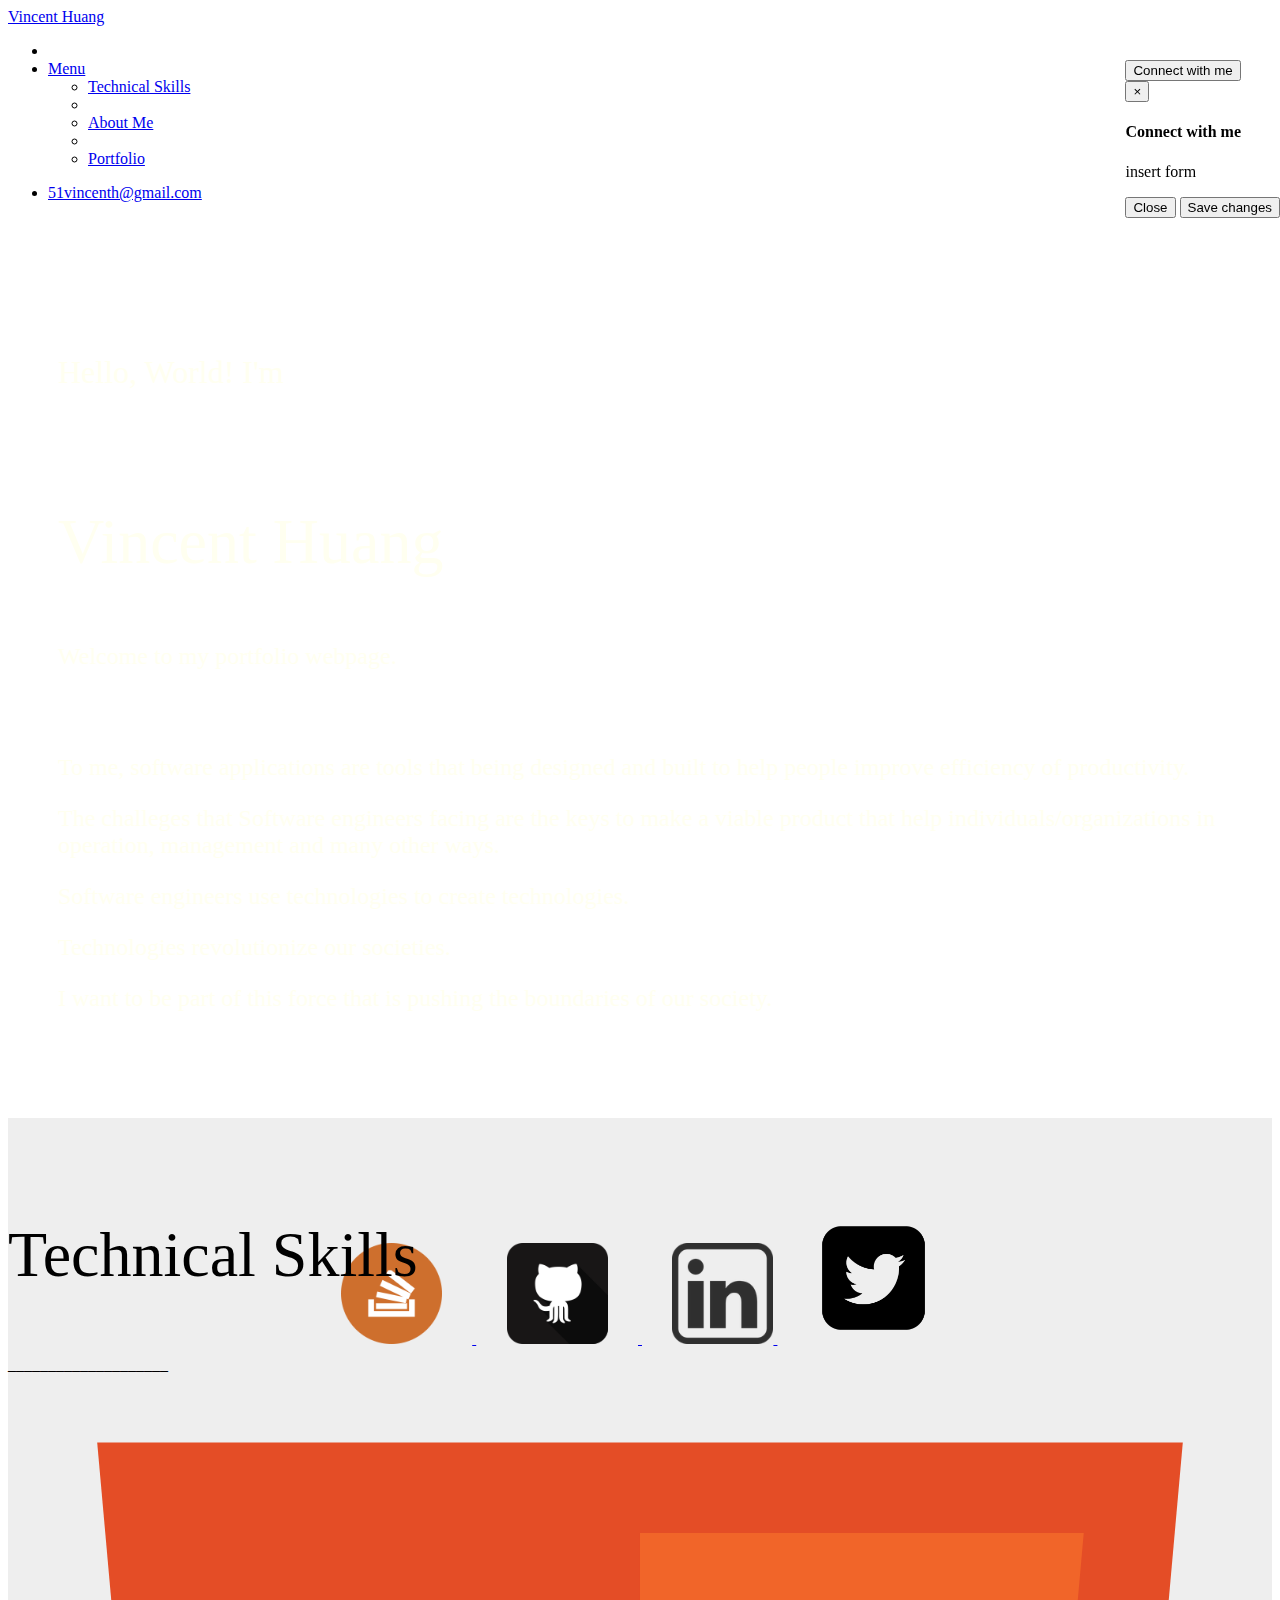
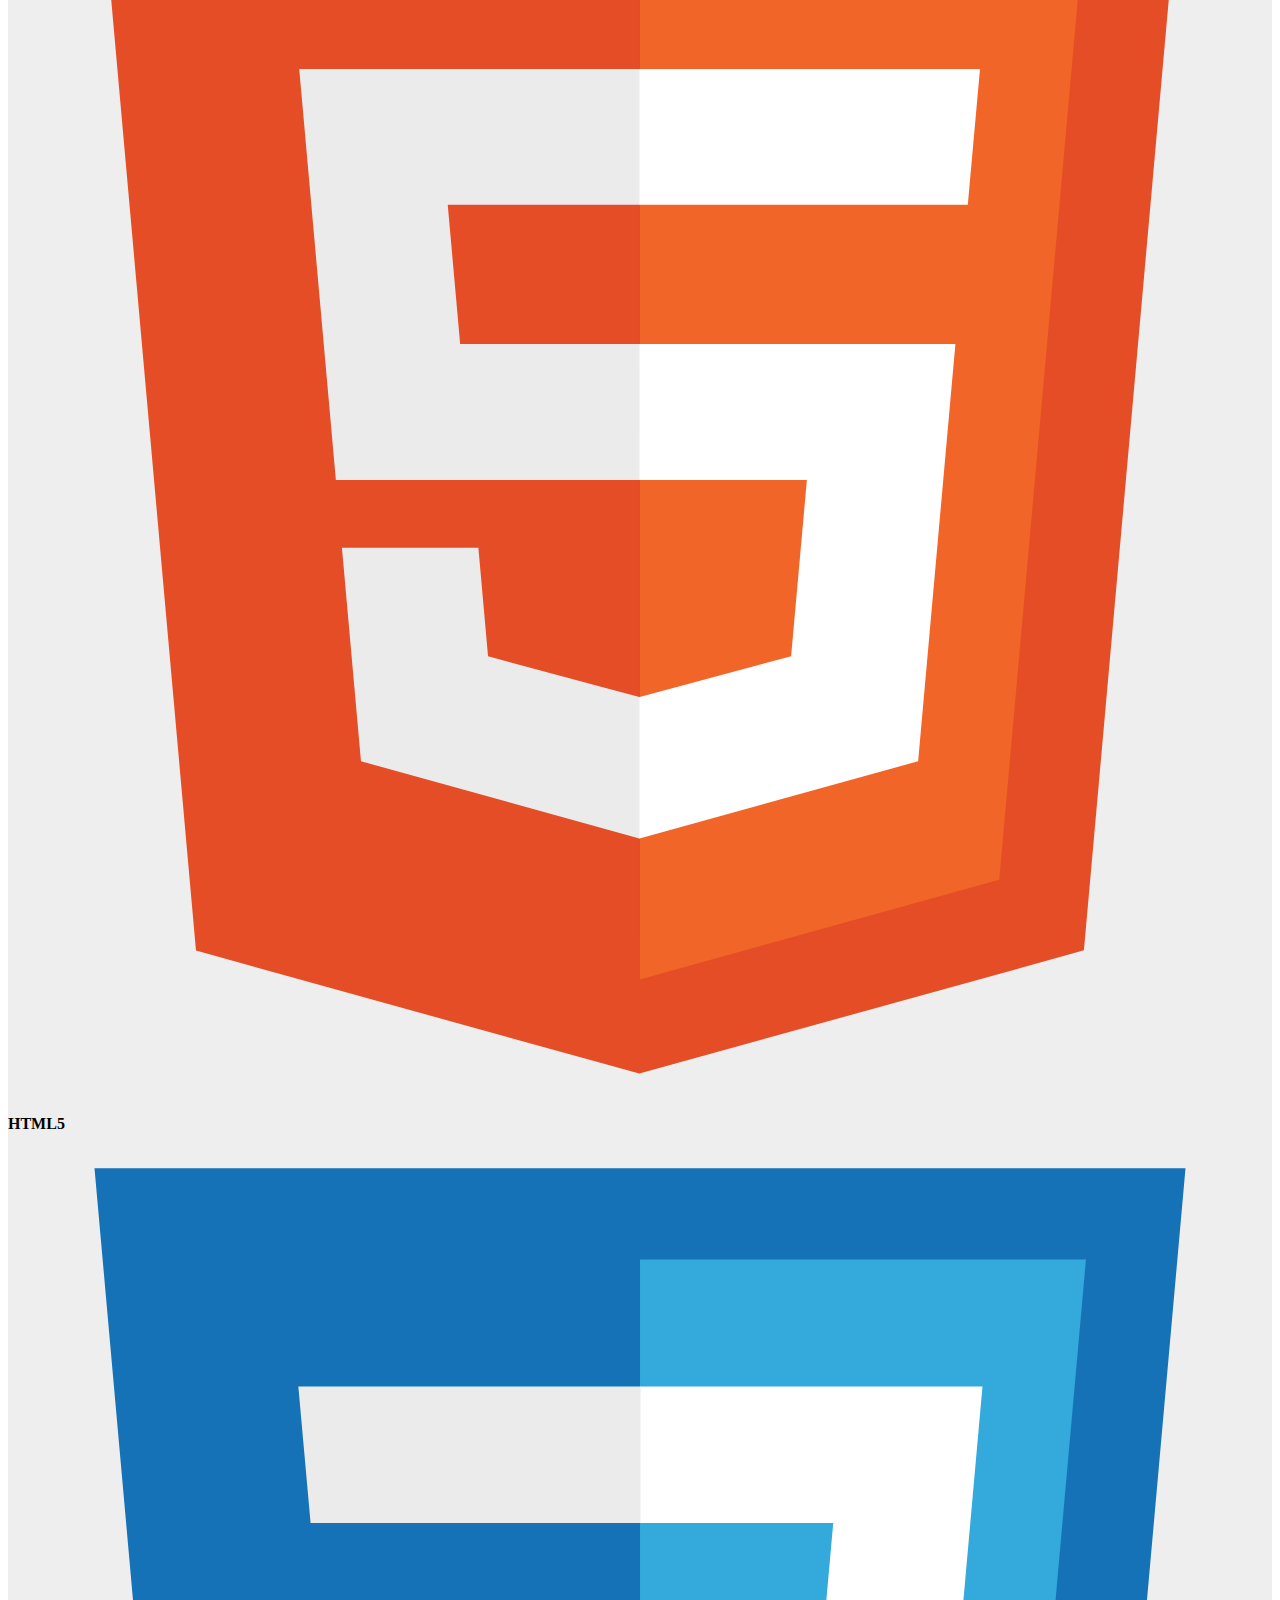
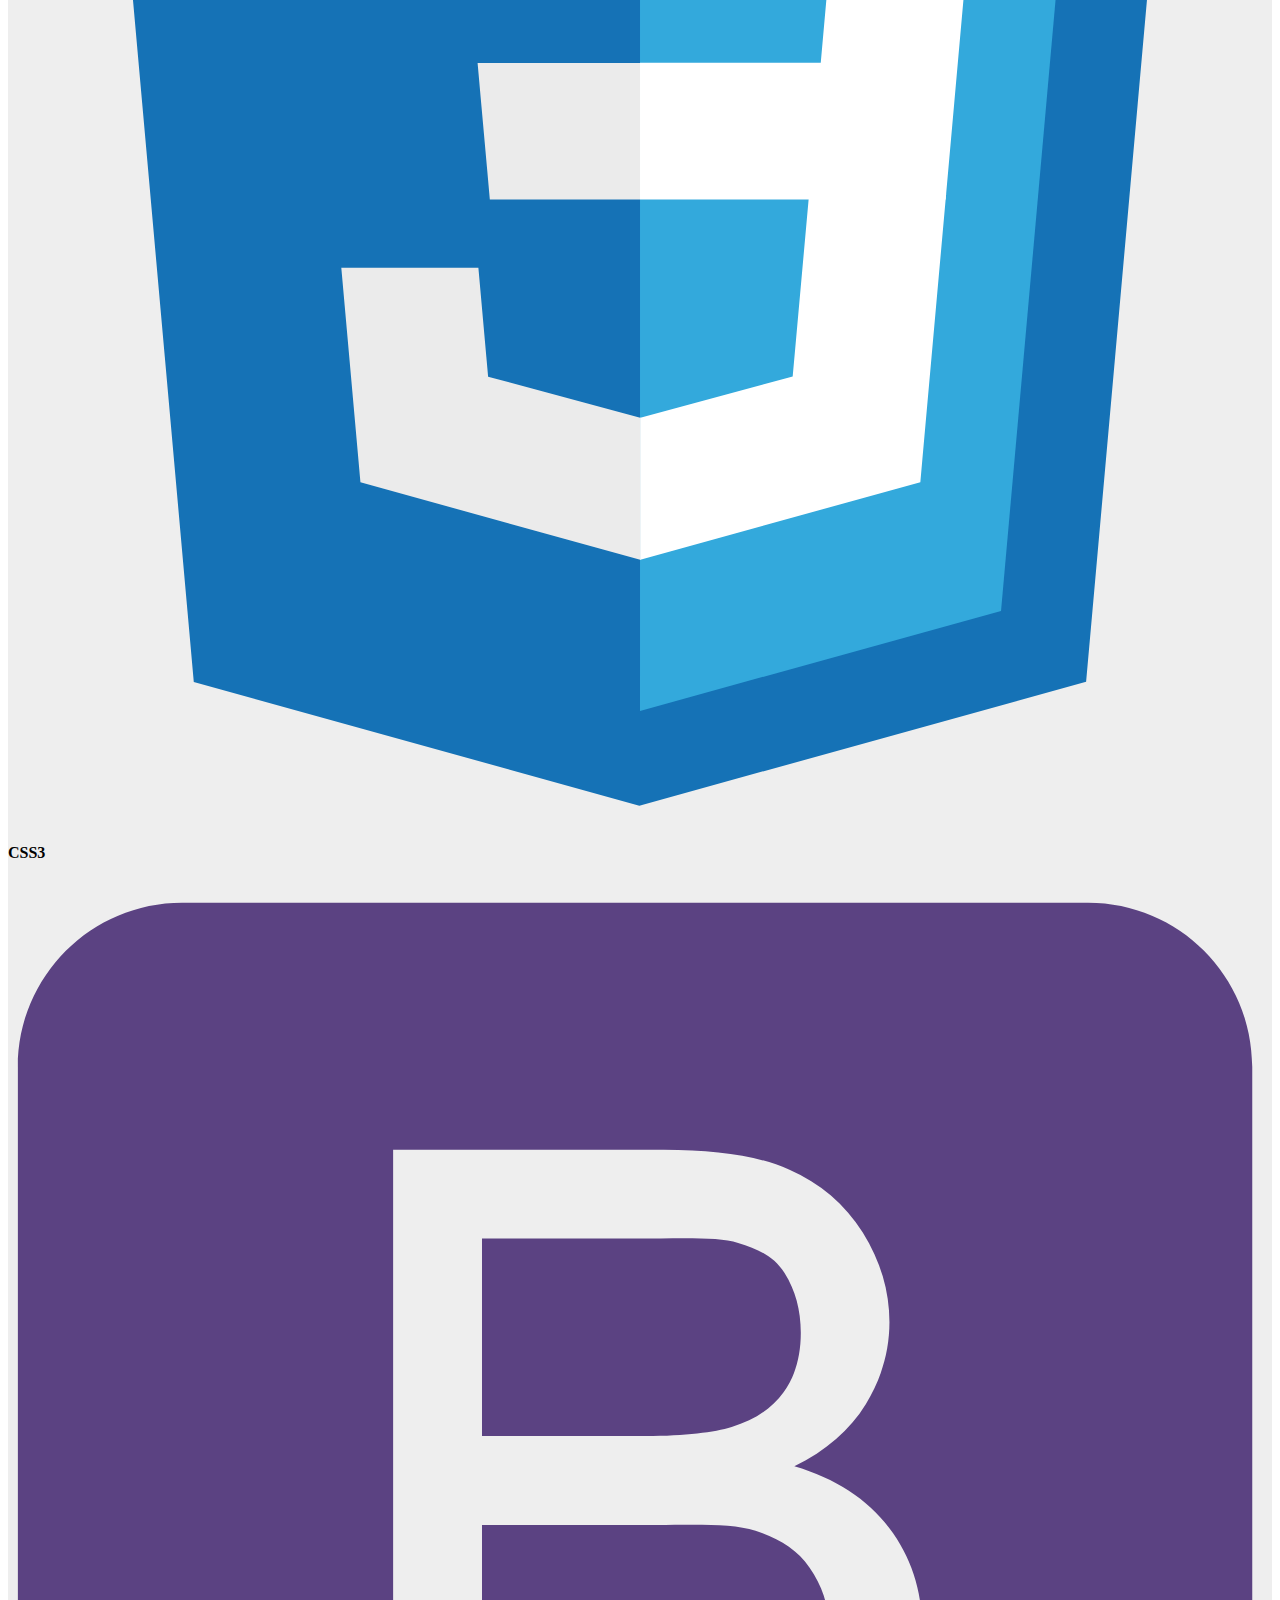
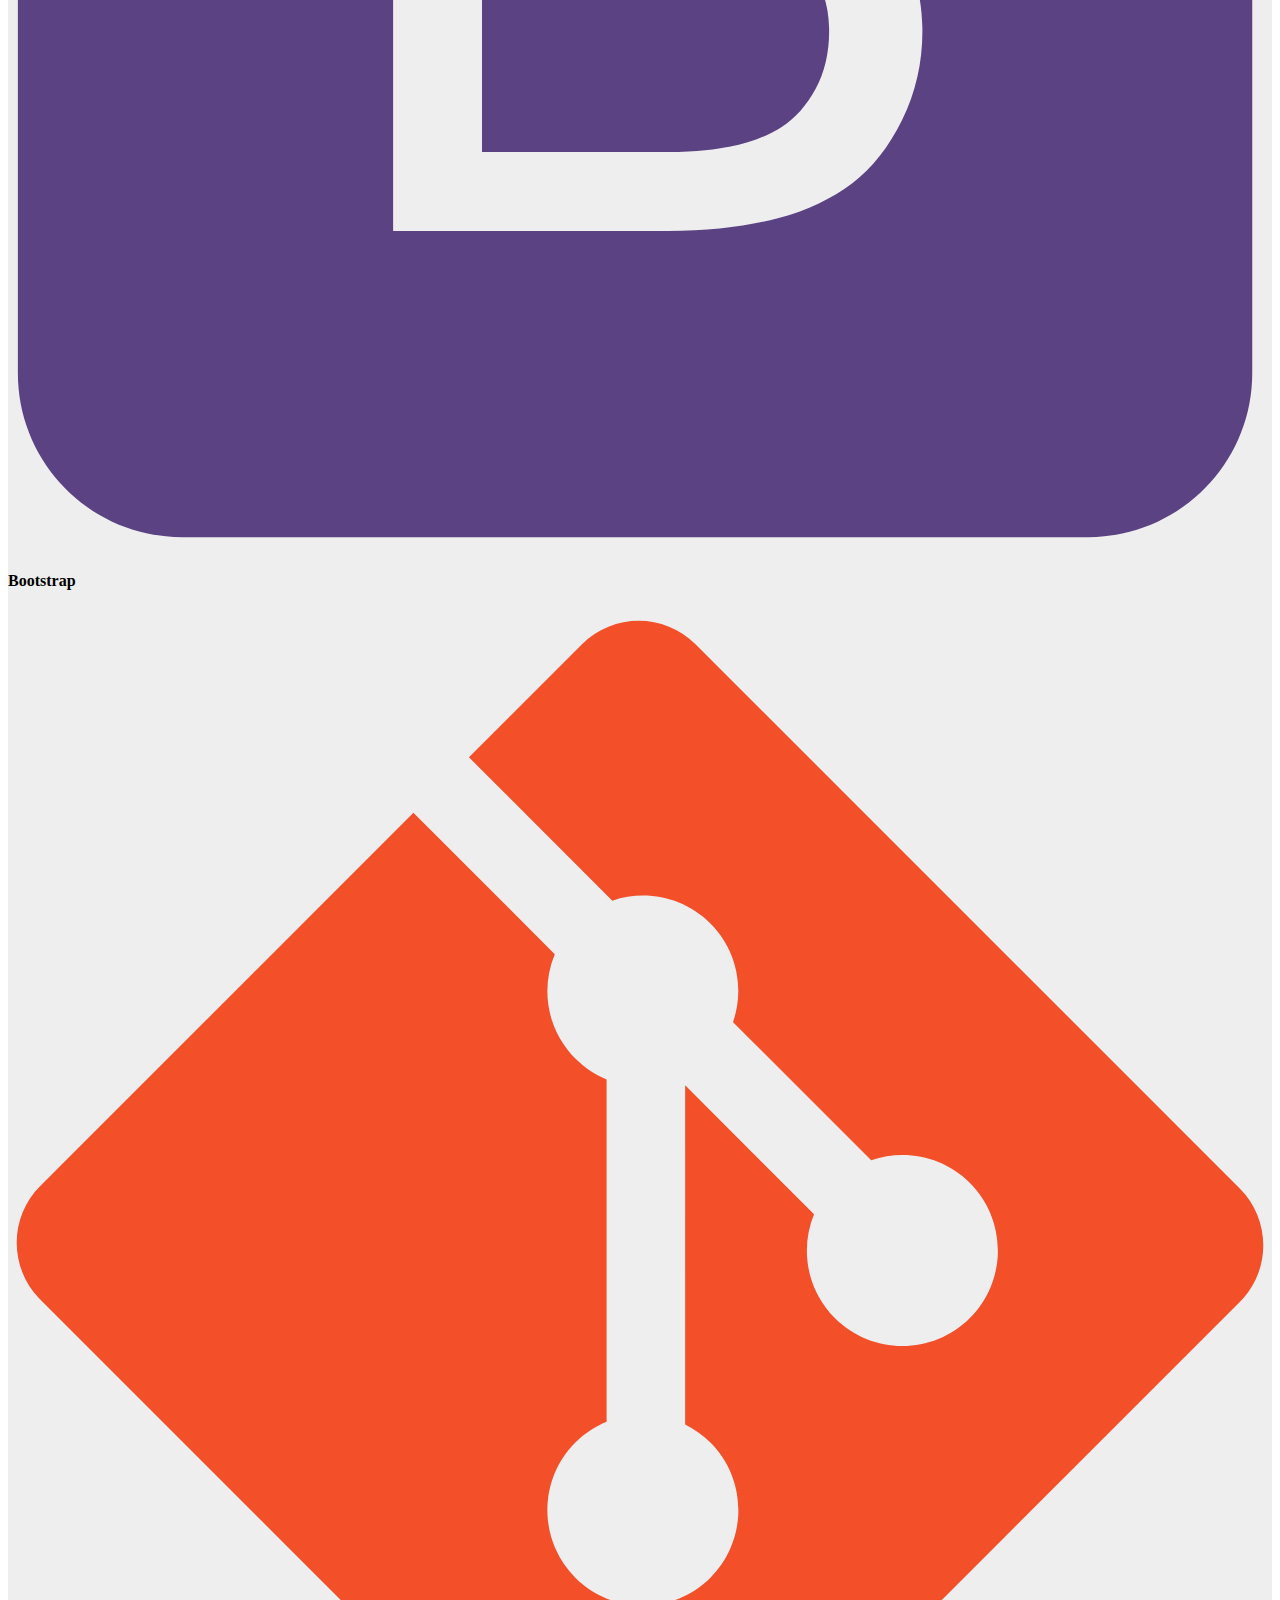
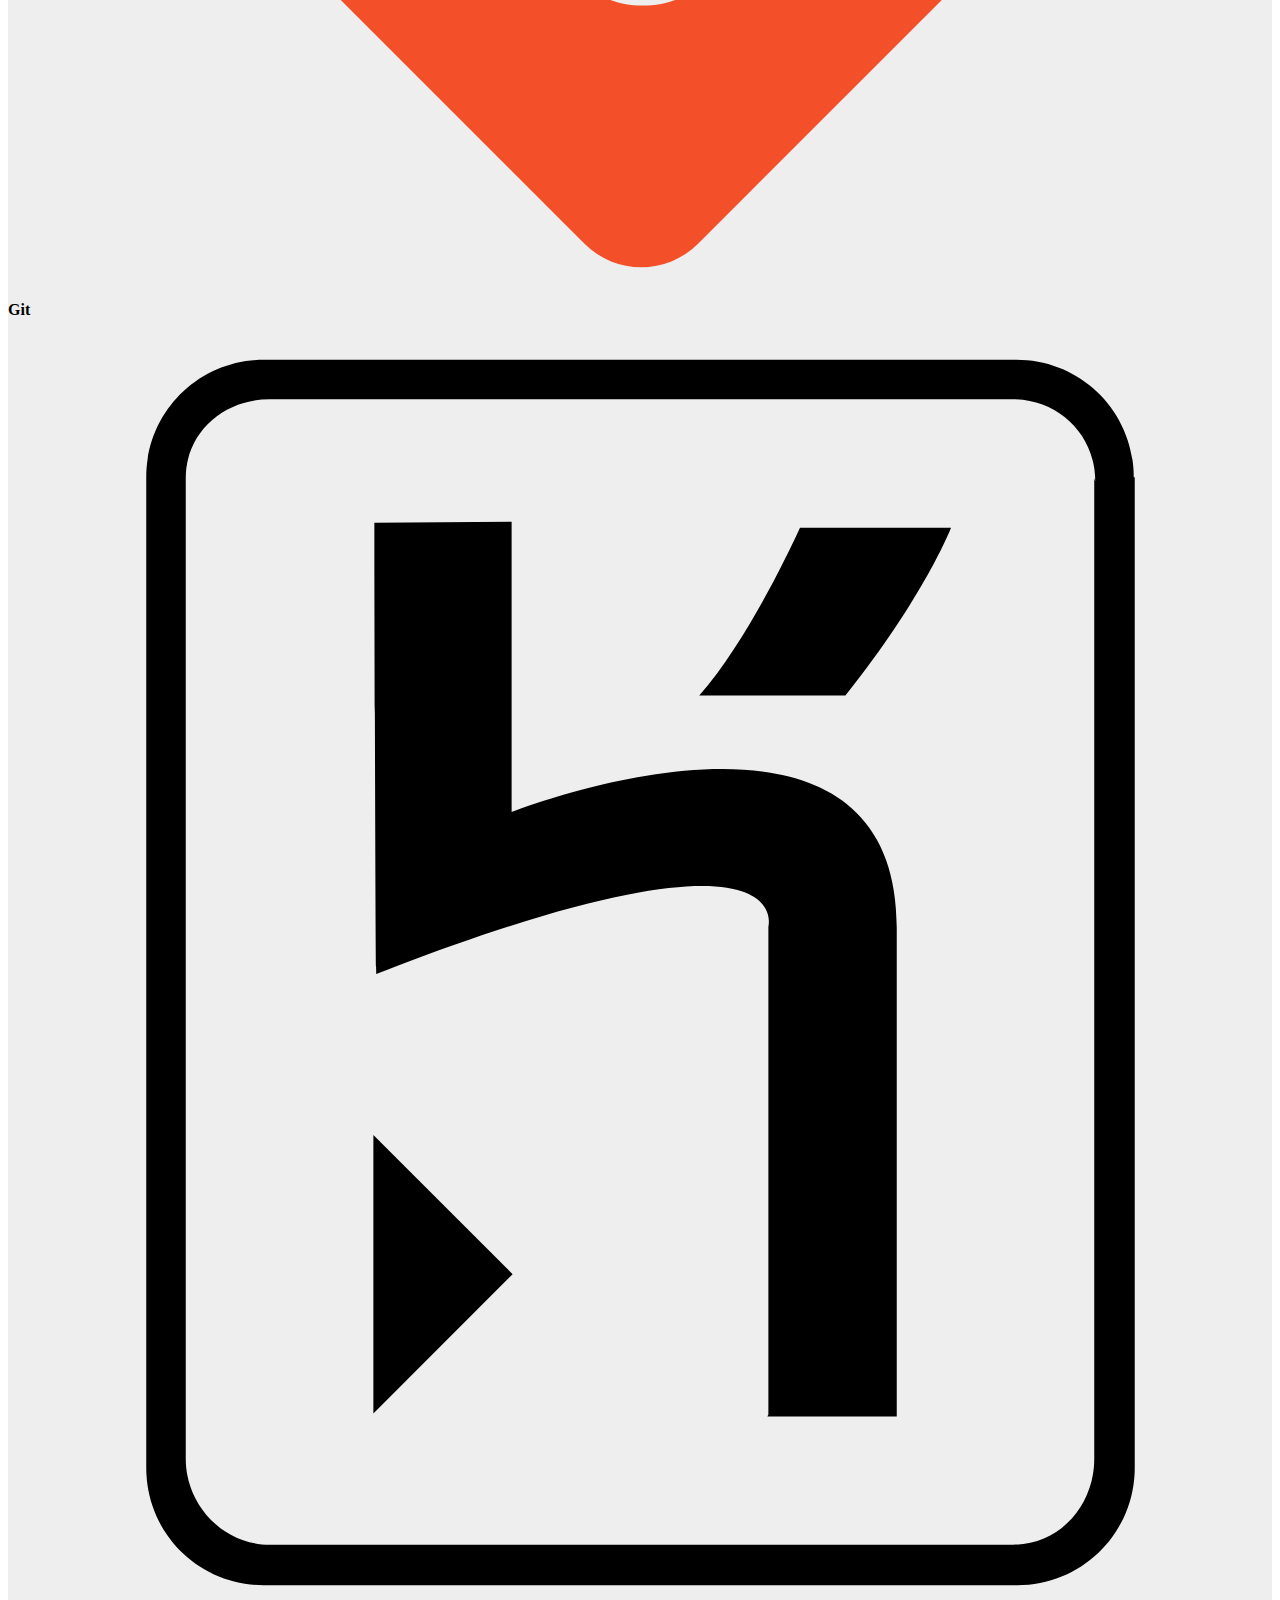
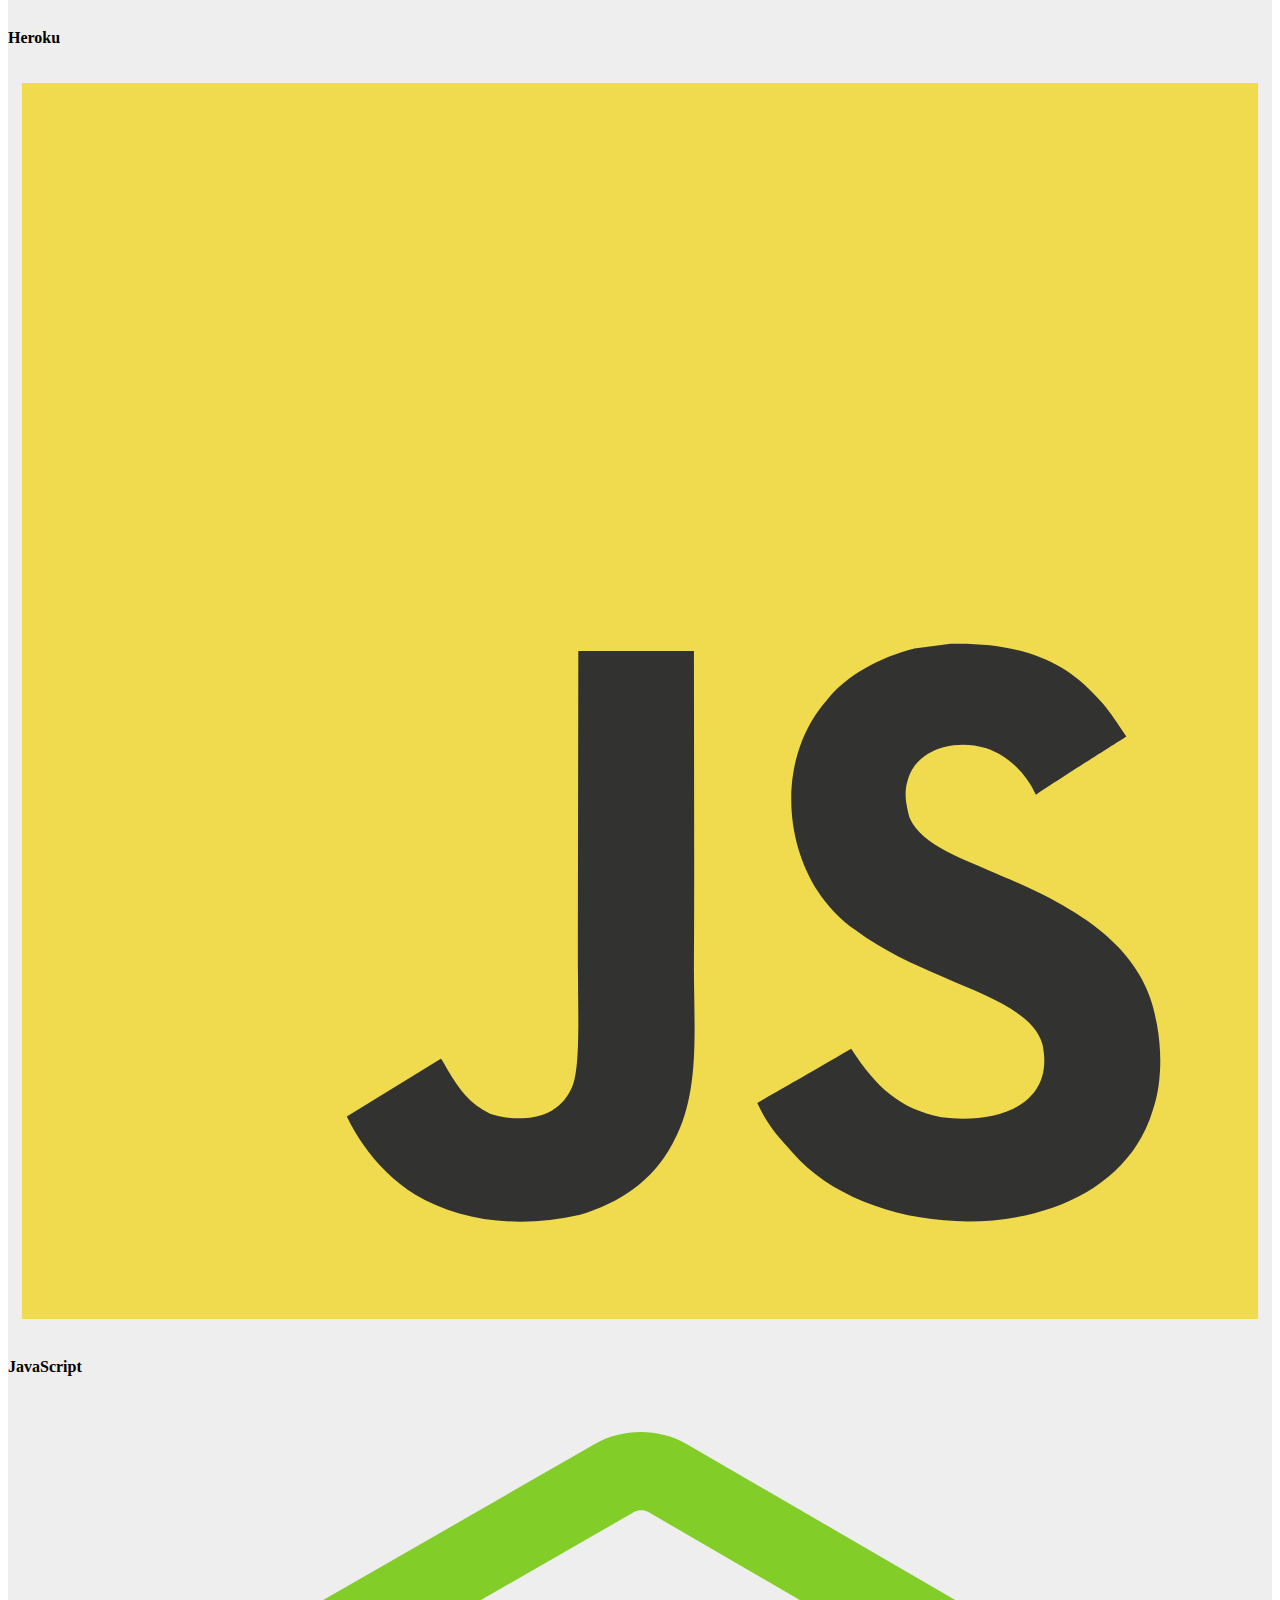
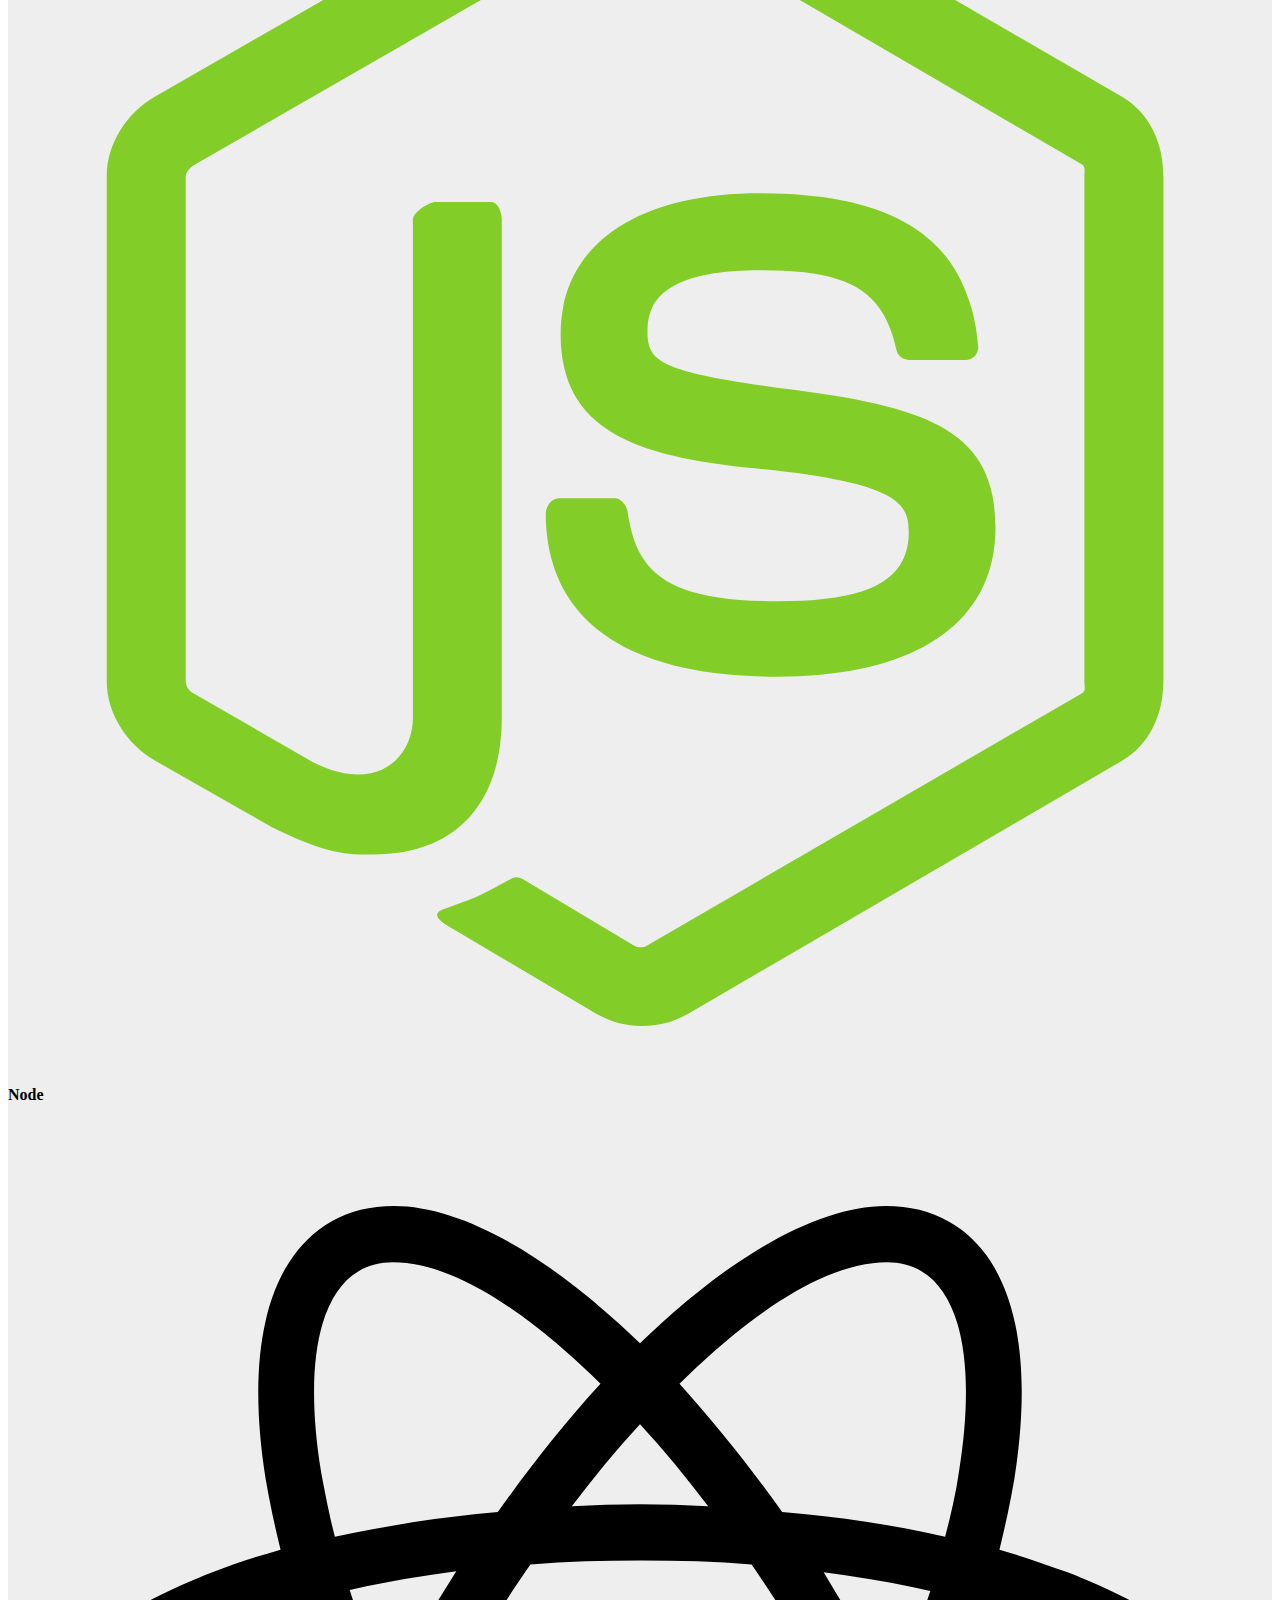
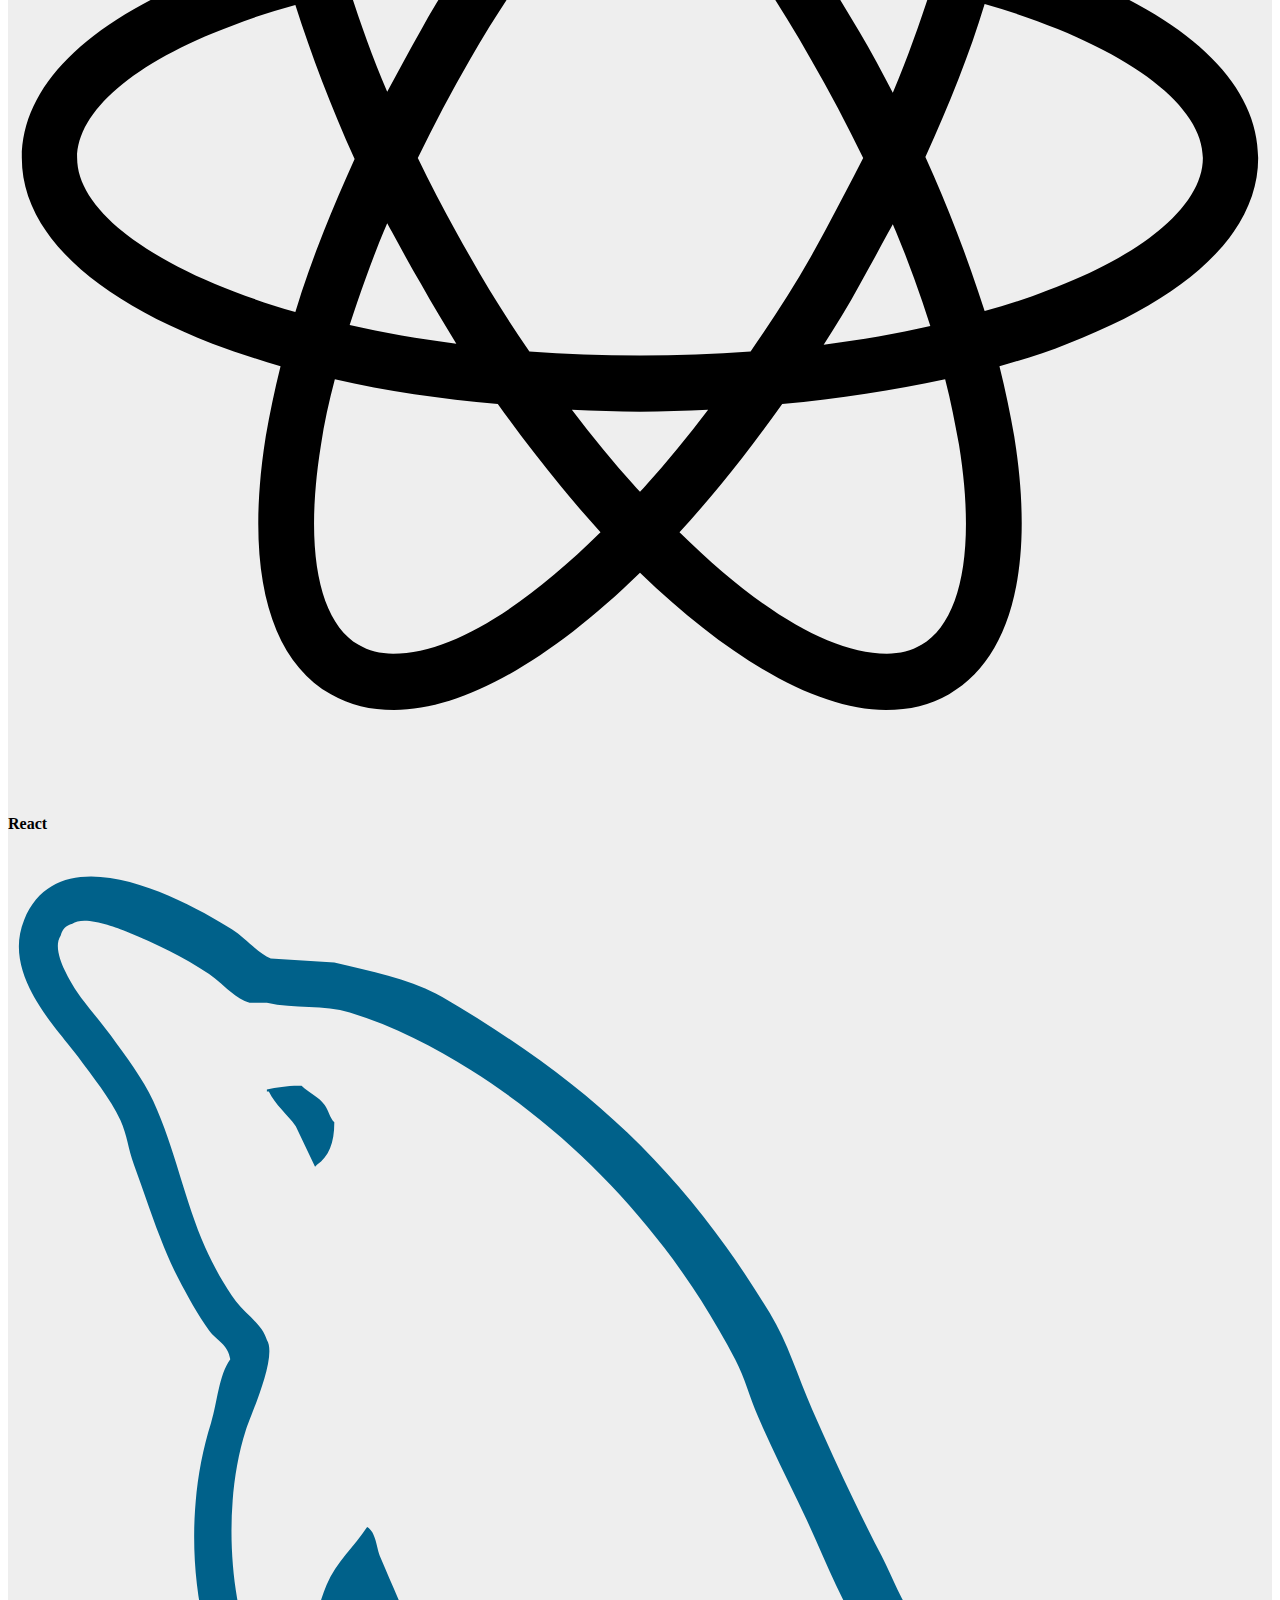
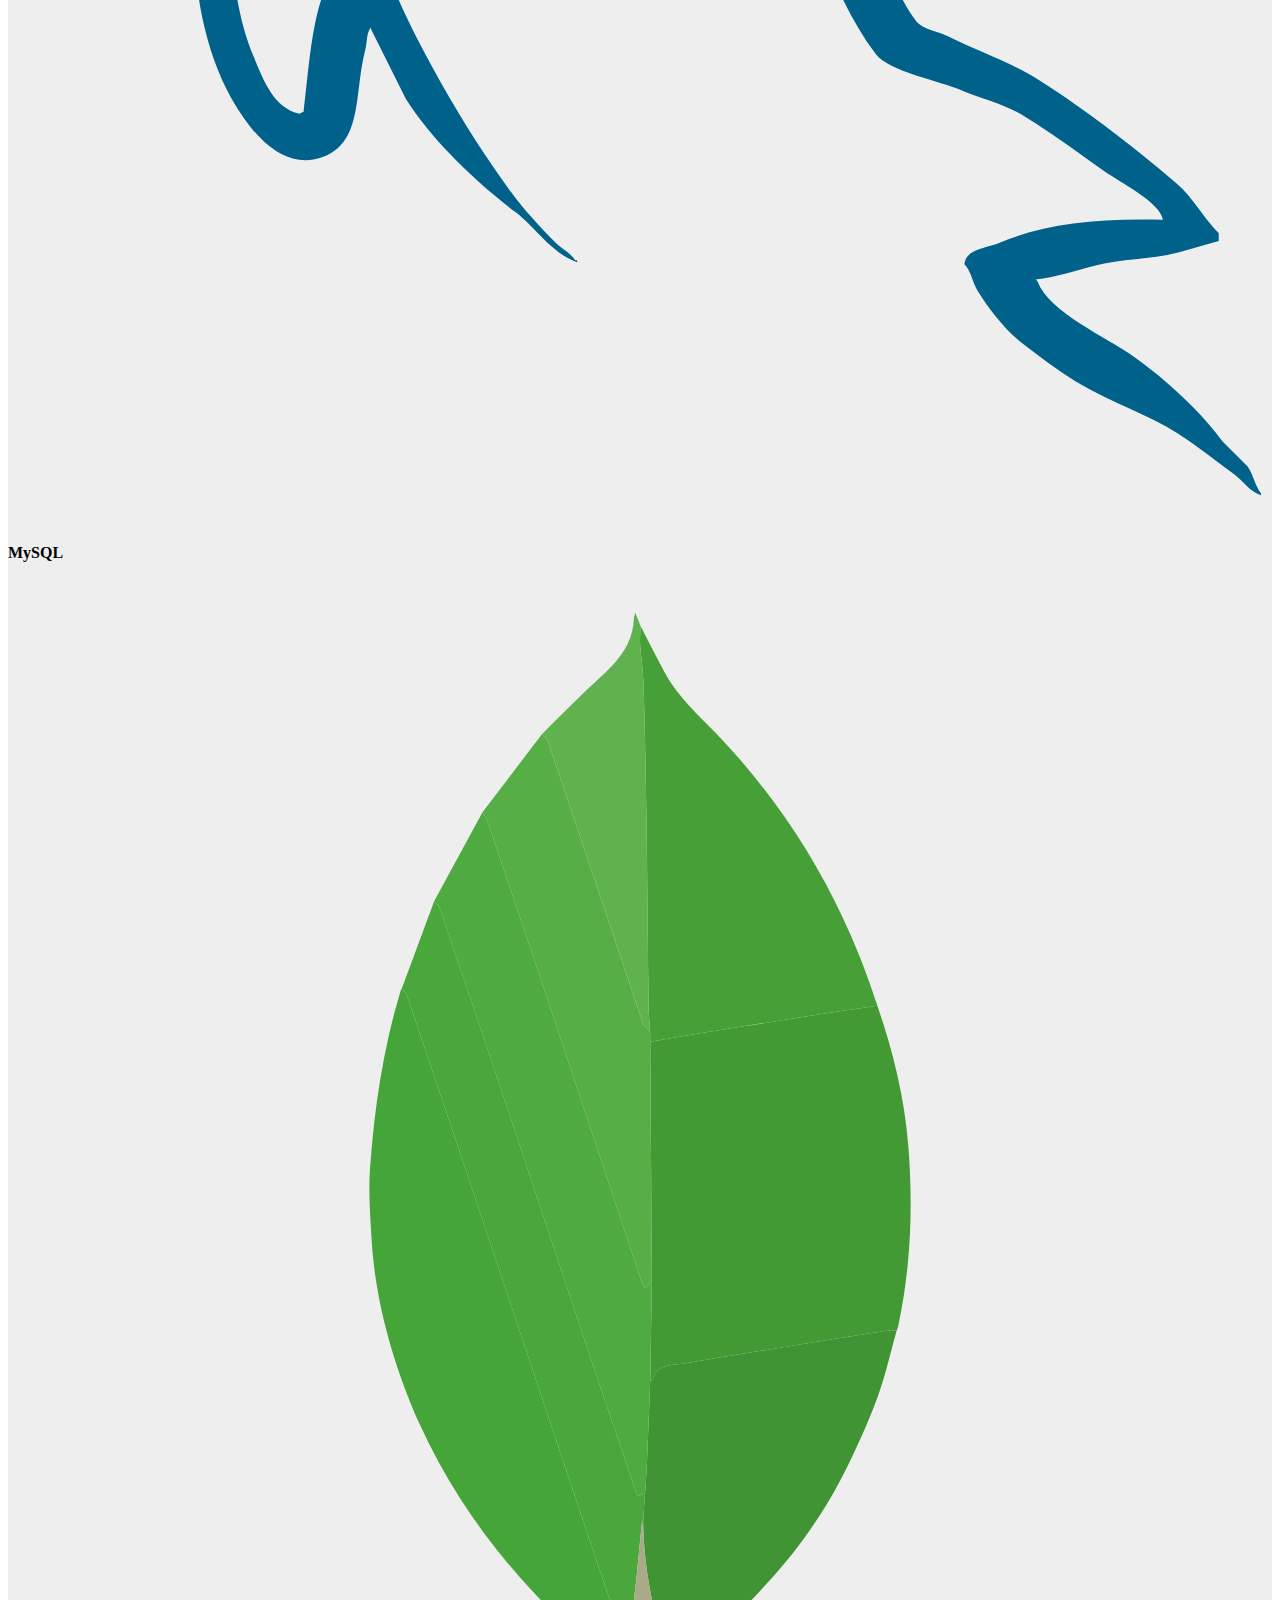
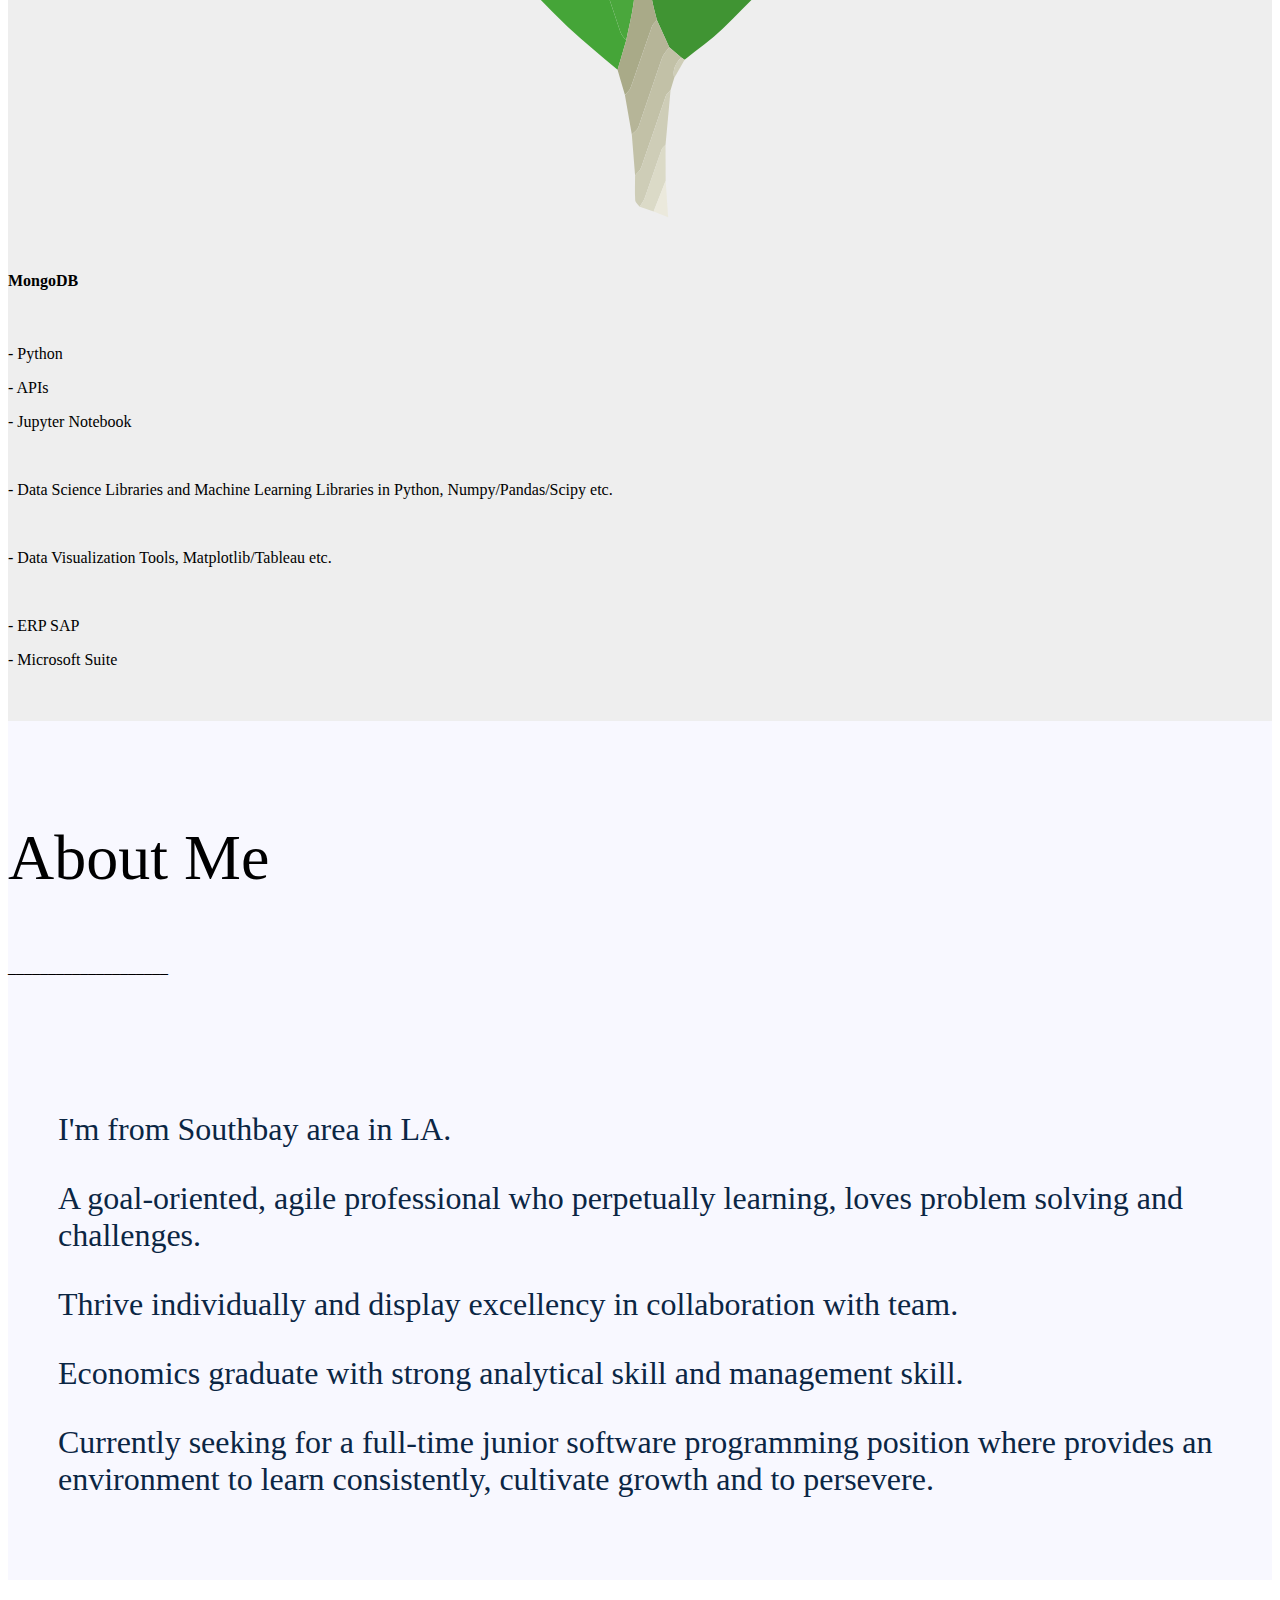
==== index.html @ a04531f7 "Update" ====
<!DOCTYPE html>
<html lang="en-us">

<!--Import Libaries-->
<head>
    <meta charset="UTF-8">
    <meta name="viewport" content="width=device-width, initial-scale=1, shrink-to-fit=no">
    <title>Vincent Huang - Web Developer</title>
    <link href="https://maxcdn.bootstrapcdn.com/bootswatch/3.3.7/flatly/bootstrap.min.css" rel="stylesheet" integrity="sha384-+ENW/yibaokMnme+vBLnHMphUYxHs34h9lpdbSLuAwGkOKFRl4C34WkjazBtb7eT" crossorigin="anonymous">
    <link href="assets/css/style.css">
    <script src="https://code.jquery.com/jquery-3.2.1.slim.min.js" integrity="sha384-KJ3o2DKtIkvYIK3UENzmM7KCkRr/rE9/Qpg6aAZGJwFDMVNA/GpGFF93hXpG5KkN" crossorigin="anonymous"></script>
    <script src="https://cdnjs.cloudflare.com/ajax/libs/popper.js/1.12.3/umd/popper.min.js" integrity="sha384-vFJXuSJphROIrBnz7yo7oB41mKfc8JzQZiCq4NCceLEaO4IHwicKwpJf9c9IpFgh" crossorigin="anonymous"></script>
    <script src="https://maxcdn.bootstrapcdn.com/bootstrap/4.0.0-beta.2/js/bootstrap.min.js" integrity="sha384-alpBpkh1PFOepccYVYDB4do5UnbKysX5WZXm3XxPqe5iKTfUKjNkCk9SaVuEZflJ" crossorigin="anonymous"></script>
</head>

<!--Contents-->
<body>

<!--Nav bar-->    
    <nav class="navbar navbar-default">
        <div class="container-fluid">
        <div class="navbar-header">
            <a class="navbar-brand" href="#technicalskills">Vincent Huang</a>
        </div>
    
        <div class="collapse navbar-collapse" id="bs-example-navbar-collapse-1">
            <ul class="nav navbar-nav">
            <li><a href="#"></a></li>
            <li class="dropdown">
                <a href="#" class="dropdown-toggle" data-toggle="dropdown" role="button" aria-expanded="false">Menu <span class="caret"></span></a>
                <ul class="dropdown-menu" role="menu">
                <li><a href="#technicalskills">Technical Skills</a></li>
                    <li class="divider"></li>
                <li><a href="#aboutme">About Me</a></li>
                  <li class="divider"></li>
                <li><a href="#portfolio">Portfolio</a></li>    
                </ul>
            </li>
            </ul>
            
            <ul class="nav navbar-nav navbar-right">
            <li><a href="#">51vincenth@gmail.com</a></li>
            </ul>
        </div>
        </div>
    </nav>

<!--Contact button with pop up message form.-->
    <div class="panel panel-info" style="position: fixed; top: 60px; right: 0;">
    <div class="panel-heading">
            <button class="panel-title">Connect with me</button>
                <div class="modal">
                    <div class="modal-dialog">
                      <div class="modal-content">
                        <div class="modal-header">
                          <button type="button" class="close" data-dismiss="modal" aria-hidden="true">&times;</button>
                          <h4 class="modal-title">Connect with me</h4>
                        </div>
                        <div class="modal-body">
                          <p>insert form</p>
                        </div>
                        <div class="modal-footer">
                          <button type="button" class="btn btn-default" data-dismiss="modal">Close</button>
                          <button type="button" class="btn btn-primary">Save changes</button>
                        </div>
                      </div>
                    </div>
                  </div>
            
        </div>
    </div>

<!--Introduction section-->
    <div class="container-fluid" id="toppage" style="background: url('assets/image/portfolio-jumbotron-image.png');
    background-size: cover; height: 100vh;">
        </br>
        </br>
        </br>
        <div style='text-align: center; color: #FFFFF0;'>
          <div style='display: inline-block; text-align: left; padding: 50px;'>
            <p style='font-size: 200%'>Hello, World! I'm</p>
            <br>
            <p style='font-size: 400%'>Vincent Huang</p>
            <p style='font-size: 150%'>Welcome to my portfolio webpage.</p>
            <br>
            <br>
            <p style='font-size: 150%'>To me, software applications are tools that being designed and built to help people improve efficiency of productivity.</p> 
            <p style='font-size: 150%'>The challeges that Software engineers facing are the keys to make a viable product that help individuals/organizations in operation, management and many other ways.</p>
            <p style='font-size: 150%'>Software engineers use technologies to create technologies.</p>
            <p style='font-size: 150%'>Technologies revolutionize our societies.</p>    
            <p style='font-size: 150%'>I want to be part of this force that is pushing the boundaries of our society.</p>
          </div>
        </div>
    <!--Media contact icons-->
        <div class="col-lg-3"></div>
        <div class="col-lg-6" style='padding: 10%; display: block; text-align: center; margin: 0 auto;'>
                
            <a href="https://stackexchange.com/users/10658649/vin-vins-vinz?tab=accounts">
            <img src="assets/image/stackoverflow-128.png" style="width:10%;height:10%;margin-right:3%">
            </a>
            <a href="https://github.com/vin-vins-vinz">
            <img src="assets/image/github2-128.png" style="width:10%;height:10%;margin-left:3%;margin-right:3%">
            </a>
            <a href="https://www.linkedin.com/in/vincent-huang-59763a139/">
            <img src="assets/image/linkin.png" style='width:10%;height:10%;margin-left:3%;'>
            </a>
            <a href="#">
            <img src="assets/image/twitter-square-logo.png" style='width:13%;height:13%;margin-left:3%;'>
            </a>                      
        </div>
        <div class="col-lg-3"></div>
    </div>

<!--Technical skills section-->    
    <section id="technicalskills" style="background-color: #eee">
        <div class="container">
            <div class="row technicalskills">
                </br>
            </br>
                <p style='font-size: 400%'>Technical Skills</p>
                <p style='font-size: 100%'>____________________ </p>
                </br>
                </br>

                <!--HTML5-->
                <div class="col-sm-2 col-sm-offset-1">
                    <div class="box">
                        <svg class="tech-logo" viewBox="0 0 128 128">
                        <path fill="#E44D26" d="M19.037 113.876l-10.005-112.215h109.936l-10.016 112.198-45.019 12.48z"></path>
                        <path fill="#F16529" d="M64 116.8l36.378-10.086 8.559-95.878h-44.937z"></path>
                        <path fill="#EBEBEB" d="M64 52.455h-18.212l-1.258-14.094h19.47v-13.762h-34.511l.33 3.692 3.382 37.927h30.799zM64 88.198l-.061.017-15.327-4.14-.979-10.975h-13.817l1.928 21.609 28.193 7.826.063-.017z"></path>
                        <path fill="#fff" d="M63.952 52.455v13.763h16.947l-1.597 17.849-15.35 4.143v14.319l28.215-7.82.207-2.325 3.234-36.233.335-3.696h-3.708zM63.952 24.599v13.762h33.244l.276-3.092.628-6.978.329-3.692z"></path>
                    </svg>
                        <h4 class="tech-h4">HTML5</h4>
                    </div>
                </div>

                <!--CSS3-->
                <div class="col-sm-2">
                    <div class="box">
                        <svg class="tech-logo" viewBox="0 0 128 128">
                        <path fill="#1572B6" d="M18.814 114.123l-10.054-112.771h110.48l-10.064 112.754-45.243 12.543-45.119-12.526z"></path>
                        <path fill="#33A9DC" d="M64.001 117.062l36.559-10.136 8.601-96.354h-45.16v106.49z"></path>
                        <path fill="#fff" d="M64.001 51.429h18.302l1.264-14.163h-19.566v-13.831h34.681999999999995l-.332 3.711-3.4 38.114h-30.95v-13.831z"></path>
                        <path fill="#EBEBEB" d="M64.083 87.349l-.061.018-15.403-4.159-.985-11.031h-13.882l1.937 21.717 28.331 7.863.063-.018v-14.39z"></path>
                        <path fill="#fff" d="M81.127 64.675l-1.666 18.522-15.426 4.164v14.39l28.354-7.858.208-2.337 2.406-26.881h-13.876z"></path>
                        <path fill="#EBEBEB" d="M64.048 23.435v13.831000000000001h-33.407999999999994l-.277-3.108-.63-7.012-.331-3.711h34.646zM64.001 51.431v13.831000000000001h-15.209l-.277-3.108-.631-7.012-.33-3.711h16.447z"></path>
                    </svg>
                        <h4 class="tech-h4">CSS3</h4>
                    </div>
                </div>

                <!--BOOTSTRAP-->
                <div class="col-sm-2">
                    <div class="box">
                        <svg class="tech-logo" viewBox="0 0 128 128">
                        <path fill="#5B4282" d="M75.701 65.603c-2.334-.768-5.694-.603-10.08-.603h-17.621v23h18.844c2.944 0 5.012-.315 6.203-.535 2.099-.376 3.854-1.104 5.264-1.982 1.409-.876 2.568-2.205 3.478-3.881.908-1.676 1.363-3.637 1.363-5.83 0-2.568-.658-4.54-1.975-6.436-1.316-1.896-3.141-2.965-5.476-3.733zM73.282 55.087c2.317-.688 4.064-1.89 5.239-3.487 1.176-1.598 1.763-3.631 1.763-6.044 0-2.286-.549-4.314-1.646-6.054s-2.662-2.413-4.699-3.056c-2.037-.641-5.53-.446-10.48-.446h-15.459v20h16.587c4.042 0 6.939-.38 8.695-.913zM126 18.625c0-9.182-7.443-16.625-16.625-16.625h-91.75c-9.182 0-16.625 7.443-16.625 16.625v91.75c0 9.182 7.443 16.625 16.625 16.625h91.75c9.182 0 16.625-7.443 16.625-16.625v-91.75zm-35.447 66.12c-1.362 2.773-3.047 4.911-5.052 6.415-2.006 1.504-4.521 2.78-7.544 3.548-3.022.769-6.728 1.292-11.113 1.292h-27.844v-69h27.42c5.264 0 9.485.609 12.665 2.002 3.181 1.395 5.671 3.497 7.474 6.395 1.801 2.898 2.702 5.907 2.702 9.071 0 2.945-.8 5.708-2.397 8.308-1.598 2.602-4.011 4.694-7.237 6.292 4.166 1.222 7.37 3.304 9.61 6.248 2.24 2.945 3.36 6.422 3.36 10.432 0 3.227-.681 6.225-2.044 8.997z"></path>
                    </svg>
                        <h4 class="tech-h4">Bootstrap</h4>
                    </div>
                </div>

                <!--GIT-->
                <div class="col-sm-2">
                    <div class="box">
                        <svg class="tech-logo" viewBox="0 0 128 128">
                        <path fill="#F34F29" d="M124.737 58.378l-55.116-55.114c-3.172-3.174-8.32-3.174-11.497 0l-11.444 11.446 14.518 14.518c3.375-1.139 7.243-.375 9.932 2.314 2.703 2.706 3.461 6.607 2.294 9.993l13.992 13.993c3.385-1.167 7.292-.413 9.994 2.295 3.78 3.777 3.78 9.9 0 13.679-3.78 3.78-9.901 3.78-13.683 0-2.842-2.844-3.545-7.019-2.105-10.521l-13.048-13.048-.002 34.341c.922.455 1.791 1.063 2.559 1.828 3.778 3.777 3.778 9.898 0 13.683-3.779 3.777-9.904 3.777-13.679 0-3.778-3.784-3.778-9.905 0-13.683.934-.933 2.014-1.638 3.167-2.11v-34.659c-1.153-.472-2.231-1.172-3.167-2.111-2.862-2.86-3.551-7.06-2.083-10.576l-14.313-14.313-37.792 37.79c-3.175 3.177-3.175 8.325 0 11.5l55.117 55.114c3.174 3.174 8.32 3.174 11.499 0l54.858-54.858c3.174-3.176 3.174-8.327-.001-11.501z"></path>
                    </svg>
                        <h4 class="tech-h4">Git</h4>
                    </div>
                </div>

                <!--HEROKU-->
                <div class="col-sm-2">
                    <div class="box">
                        <svg class="tech-logo" viewBox="0 0 128 128">
                        <path d="M114 13.9c0-6.6-5.3-11.9-11.9-11.9h-76.2c-6.6 0-11.9 5.3-11.9 11.9v100.3c0 6.6 5.3 11.9 11.9 11.9h76.3c6.6 0 11.9-5.3 11.9-11.9v-100.3zm-4 .1v99.3c0 4.7-3.5 8.7-8.2 8.7h-75.3c-4.7 0-8.5-4-8.5-8.7v-99.3c0-4.7 3.9-8 8.5-8h75.2c4.7 0 8.4 3.6 8.4 8.3l-.1-.3zM37 108.7l14.1-14.1-14.1-14.1zM51 47.8v-29.4l-13.9.1s.1 45.9.2 45.7c42.8-16.7 39.7-4.8 39.7-4.8v49.4l-.1.2h13.1v-49.5c0-27.1-39-11.7-39-11.7zM70 36h14.8c8-10 10.7-17 10.7-17h-15.3s-4.9 11-10.2 17z"></path>
                    </svg>
                        <h4 class="tech-h4">Heroku</h4>
                    </div>
                </div>

            </div>
            <div class="row">

                <!--JAVASCRIPT-->
                <div class="col-sm-2 col-sm-offset-1">
                    <div class="box">
                        <svg class="tech-logo" viewBox="0 0 128 128">
                        <path fill="#F0DB4F" d="M1.408 1.408h125.184v125.185h-125.184z"></path>
                        <path fill="#323330" d="M116.347 96.736c-.917-5.711-4.641-10.508-15.672-14.981-3.832-1.761-8.104-3.022-9.377-5.926-.452-1.69-.512-2.642-.226-3.665.821-3.32 4.784-4.355 7.925-3.403 2.023.678 3.938 2.237 5.093 4.724 5.402-3.498 5.391-3.475 9.163-5.879-1.381-2.141-2.118-3.129-3.022-4.045-3.249-3.629-7.676-5.498-14.756-5.355l-3.688.477c-3.534.893-6.902 2.748-8.877 5.235-5.926 6.724-4.236 18.492 2.975 23.335 7.104 5.332 17.54 6.545 18.873 11.531 1.297 6.104-4.486 8.08-10.234 7.378-4.236-.881-6.592-3.034-9.139-6.949-4.688 2.713-4.688 2.713-9.508 5.485 1.143 2.499 2.344 3.63 4.26 5.795 9.068 9.198 31.76 8.746 35.83-5.176.165-.478 1.261-3.666.38-8.581zm-46.885-37.793h-11.709l-.048 30.272c0 6.438.333 12.34-.714 14.149-1.713 3.558-6.152 3.117-8.175 2.427-2.059-1.012-3.106-2.451-4.319-4.485-.333-.584-.583-1.036-.667-1.071l-9.52 5.83c1.583 3.249 3.915 6.069 6.902 7.901 4.462 2.678 10.459 3.499 16.731 2.059 4.082-1.189 7.604-3.652 9.448-7.401 2.666-4.915 2.094-10.864 2.07-17.444.06-10.735.001-21.468.001-32.237z"></path>
                    </svg>
                        <h4 class="tech-h4">JavaScript</h4>
                    </div>
                </div>

                <!--NODEJS-->
                <div class="col-sm-2">
                    <div class="box">
                        <svg class="tech-logo" viewBox="0 0 128 128">
                        <path fill="#83CD29" d="M112.771 30.334l-44.097-25.605c-2.781-1.584-6.402-1.584-9.205 0l-44.568 25.605c-2.87 1.651-4.901 4.754-4.901 8.073v51.142c0 3.319 2.084 6.423 4.954 8.083l11.775 6.688c5.628 2.772 7.617 2.772 10.178 2.772 8.333 0 13.093-5.039 13.093-13.828v-50.49c0-.713-.371-1.774-1.071-1.774h-5.623c-.712 0-2.306 1.061-2.306 1.773v50.49c0 3.896-3.524 7.773-10.11 4.48l-12.167-7.013c-.424-.23-.723-.693-.723-1.181v-51.142c0-.482.555-.966.982-1.213l44.424-25.561c.415-.235 1.025-.235 1.439 0l43.882 25.555c.42.253.272.722.272 1.219v51.142c0 .488.183.963-.232 1.198l-44.086 25.576c-.378.227-.847.227-1.261 0l-11.307-6.749c-.341-.198-.746-.269-1.073-.086-3.146 1.783-3.726 2.02-6.677 3.043-.726.253-1.797.692.41 1.929l14.798 8.754c1.417.82 3.027 1.246 4.647 1.246 1.642 0 3.25-.426 4.667-1.246l43.885-25.582c2.87-1.672 4.23-4.764 4.23-8.083v-51.142c0-3.319-1.36-6.414-4.229-8.073zM77.91 81.445c-11.726 0-14.309-3.235-15.17-9.066-.1-.628-.633-1.379-1.272-1.379h-5.731c-.709 0-1.279.86-1.279 1.566 0 7.466 4.059 16.512 23.453 16.512 14.039 0 22.088-5.455 22.088-15.109 0-9.572-6.467-12.084-20.082-13.886-13.762-1.819-15.16-2.738-15.16-5.962 0-2.658 1.184-6.203 11.374-6.203 9.105 0 12.461 1.954 13.842 8.091.118.577.645.991 1.24.991h5.754c.354 0 .692-.143.94-.396.24-.272.367-.613.335-.979-.891-10.568-7.912-15.493-22.112-15.493-12.631 0-20.166 5.334-20.166 14.275 0 9.698 7.497 12.378 19.622 13.577 14.505 1.422 15.633 3.542 15.633 6.395 0 4.955-3.978 7.066-13.309 7.066z"></path>
                    </svg>
                        <h4 class="tech-h4">Node</h4>
                    </div>
                </div>

                <!--REACT-->
                <div class="col-sm-2">
                    <div class="box">
                        <svg class="tech-logo" viewBox="0 0 128 128">
                        <path d="M107.3 45.2c-2.2-.8-4.5-1.6-6.9-2.3.6-2.4 1.1-4.8 1.5-7.1 2.1-13.2-.2-22.5-6.6-26.1-1.9-1.1-4-1.6-6.4-1.6-7 0-15.9 5.2-24.9 13.9-9-8.7-17.9-13.9-24.9-13.9-2.4 0-4.5.5-6.4 1.6-6.4 3.7-8.7 13-6.6 26.1.4 2.3.9 4.7 1.5 7.1-2.4.7-4.7 1.4-6.9 2.3-12.5 4.8-19.3 11.4-19.3 18.8s6.9 14 19.3 18.8c2.2.8 4.5 1.6 6.9 2.3-.6 2.4-1.1 4.8-1.5 7.1-2.1 13.2.2 22.5 6.6 26.1 1.9 1.1 4 1.6 6.4 1.6 7.1 0 16-5.2 24.9-13.9 9 8.7 17.9 13.9 24.9 13.9 2.4 0 4.5-.5 6.4-1.6 6.4-3.7 8.7-13 6.6-26.1-.4-2.3-.9-4.7-1.5-7.1 2.4-.7 4.7-1.4 6.9-2.3 12.5-4.8 19.3-11.4 19.3-18.8s-6.8-14-19.3-18.8zm-14.8-30.5c4.1 2.4 5.5 9.8 3.8 20.3-.3 2.1-.8 4.3-1.4 6.6-5.2-1.2-10.7-2-16.5-2.5-3.4-4.8-6.9-9.1-10.4-13 7.4-7.3 14.9-12.3 21-12.3 1.3 0 2.5.3 3.5.9zm-11.2 59.3c-1.8 3.2-3.9 6.4-6.1 9.6-3.7.3-7.4.4-11.2.4-3.9 0-7.6-.1-11.2-.4-2.2-3.2-4.2-6.4-6-9.6-1.9-3.3-3.7-6.7-5.3-10 1.6-3.3 3.4-6.7 5.3-10 1.8-3.2 3.9-6.4 6.1-9.6 3.7-.3 7.4-.4 11.2-.4 3.9 0 7.6.1 11.2.4 2.2 3.2 4.2 6.4 6 9.6 1.9 3.3 3.7 6.7 5.3 10-1.7 3.3-3.4 6.6-5.3 10zm8.3-3.3c1.5 3.5 2.7 6.9 3.8 10.3-3.4.8-7 1.4-10.8 1.9 1.2-1.9 2.5-3.9 3.6-6 1.2-2.1 2.3-4.2 3.4-6.2zm-25.6 27.1c-2.4-2.6-4.7-5.4-6.9-8.3 2.3.1 4.6.2 6.9.2 2.3 0 4.6-.1 6.9-.2-2.2 2.9-4.5 5.7-6.9 8.3zm-18.6-15c-3.8-.5-7.4-1.1-10.8-1.9 1.1-3.3 2.3-6.8 3.8-10.3 1.1 2 2.2 4.1 3.4 6.1 1.2 2.2 2.4 4.1 3.6 6.1zm-7-25.5c-1.5-3.5-2.7-6.9-3.8-10.3 3.4-.8 7-1.4 10.8-1.9-1.2 1.9-2.5 3.9-3.6 6-1.2 2.1-2.3 4.2-3.4 6.2zm25.6-27.1c2.4 2.6 4.7 5.4 6.9 8.3-2.3-.1-4.6-.2-6.9-.2-2.3 0-4.6.1-6.9.2 2.2-2.9 4.5-5.7 6.9-8.3zm22.2 21l-3.6-6c3.8.5 7.4 1.1 10.8 1.9-1.1 3.3-2.3 6.8-3.8 10.3-1.1-2.1-2.2-4.2-3.4-6.2zm-54.5-16.2c-1.7-10.5-.3-17.9 3.8-20.3 1-.6 2.2-.9 3.5-.9 6 0 13.5 4.9 21 12.3-3.5 3.8-7 8.2-10.4 13-5.8.5-11.3 1.4-16.5 2.5-.6-2.3-1-4.5-1.4-6.6zm-24.7 29c0-4.7 5.7-9.7 15.7-13.4 2-.8 4.2-1.5 6.4-2.1 1.6 5 3.6 10.3 6 15.6-2.4 5.3-4.5 10.5-6 15.5-13.8-4-22.1-10-22.1-15.6zm28.5 49.3c-4.1-2.4-5.5-9.8-3.8-20.3.3-2.1.8-4.3 1.4-6.6 5.2 1.2 10.7 2 16.5 2.5 3.4 4.8 6.9 9.1 10.4 13-7.4 7.3-14.9 12.3-21 12.3-1.3 0-2.5-.3-3.5-.9zm60.8-20.3c1.7 10.5.3 17.9-3.8 20.3-1 .6-2.2.9-3.5.9-6 0-13.5-4.9-21-12.3 3.5-3.8 7-8.2 10.4-13 5.8-.5 11.3-1.4 16.5-2.5.6 2.3 1 4.5 1.4 6.6zm9-15.6c-2 .8-4.2 1.5-6.4 2.1-1.6-5-3.6-10.3-6-15.6 2.4-5.3 4.5-10.5 6-15.5 13.8 4 22.1 10 22.1 15.6 0 4.7-5.8 9.7-15.7 13.4z"></path>
                    </svg>
                        <h4 class="tech-h4">React</h4>
                    </div>
                </div>

                <!--MYSQL-->
                <div class="col-sm-2">
                    <div class="box">
                        <svg class="tech-logo" viewBox="0 0 128 128">
                        <path fill="#00618A" d="M116.948 97.807c-6.863-.187-12.104.452-16.585 2.341-1.273.537-3.305.552-3.513 2.147.7.733.809 1.829 1.365 2.731 1.07 1.73 2.876 4.052 4.488 5.268 1.762 1.33 3.577 2.751 5.465 3.902 3.358 2.047 7.107 3.217 10.34 5.268 1.906 1.21 3.799 2.733 5.658 4.097.92.675 1.537 1.724 2.732 2.147v-.194c-.628-.8-.79-1.898-1.366-2.733l-2.537-2.537c-2.48-3.292-5.629-6.184-8.976-8.585-2.669-1.916-8.642-4.504-9.755-7.609l-.195-.195c1.892-.214 4.107-.898 5.854-1.367 2.934-.786 5.556-.583 8.585-1.365l4.097-1.171v-.78c-1.531-1.571-2.623-3.651-4.292-5.073-4.37-3.72-9.138-7.437-14.048-10.537-2.724-1.718-6.089-2.835-8.976-4.292-.971-.491-2.677-.746-3.318-1.562-1.517-1.932-2.342-4.382-3.511-6.633-2.449-4.717-4.854-9.868-7.024-14.831-1.48-3.384-2.447-6.72-4.293-9.756-8.86-14.567-18.396-23.358-33.169-32-3.144-1.838-6.929-2.563-10.929-3.513-2.145-.129-4.292-.26-6.438-.391-1.311-.546-2.673-2.149-3.902-2.927-4.894-3.092-17.448-9.817-21.072-.975-2.289 5.581 3.421 11.025 5.462 13.854 1.434 1.982 3.269 4.207 4.293 6.438.674 1.467.79 2.938 1.367 4.489 1.417 3.822 2.652 7.98 4.487 11.511.927 1.788 1.949 3.67 3.122 5.268.718.981 1.951 1.413 2.145 2.927-1.204 1.686-1.273 4.304-1.95 6.44-3.05 9.615-1.899 21.567 2.537 28.683 1.36 2.186 4.567 6.871 8.975 5.073 3.856-1.57 2.995-6.438 4.098-10.732.249-.973.096-1.689.585-2.341v.195l3.513 7.024c2.6 4.187 7.212 8.562 11.122 11.514 2.027 1.531 3.623 4.177 6.244 5.073v-.196h-.195c-.508-.791-1.303-1.119-1.951-1.755-1.527-1.497-3.225-3.358-4.487-5.073-3.556-4.827-6.698-10.11-9.561-15.609-1.368-2.627-2.557-5.523-3.709-8.196-.444-1.03-.438-2.589-1.364-3.122-1.263 1.958-3.122 3.542-4.098 5.854-1.561 3.696-1.762 8.204-2.341 12.878-.342.122-.19.038-.391.194-2.718-.655-3.672-3.452-4.683-5.853-2.554-6.07-3.029-15.842-.781-22.829.582-1.809 3.21-7.501 2.146-9.172-.508-1.666-2.184-2.63-3.121-3.903-1.161-1.574-2.319-3.646-3.124-5.464-2.09-4.731-3.066-10.044-5.267-14.828-1.053-2.287-2.832-4.602-4.293-6.634-1.617-2.253-3.429-3.912-4.683-6.635-.446-.968-1.051-2.518-.391-3.513.21-.671.508-.951 1.171-1.17 1.132-.873 4.284.29 5.462.779 3.129 1.3 5.741 2.538 8.392 4.294 1.271.844 2.559 2.475 4.097 2.927h1.756c2.747.631 5.824.195 8.391.975 4.536 1.378 8.601 3.523 12.292 5.854 11.246 7.102 20.442 17.21 26.732 29.269 1.012 1.942 1.45 3.794 2.341 5.854 1.798 4.153 4.063 8.426 5.852 12.488 1.786 4.052 3.526 8.141 6.05 11.513 1.327 1.772 6.451 2.723 8.781 3.708 1.632.689 4.307 1.409 5.854 2.34 2.953 1.782 5.815 3.903 8.586 5.855 1.383.975 5.64 3.116 5.852 4.879zM29.729 23.466c-1.431-.027-2.443.156-3.513.389v.195h.195c.683 1.402 1.888 2.306 2.731 3.513.65 1.367 1.301 2.732 1.952 4.097l.194-.193c1.209-.853 1.762-2.214 1.755-4.294-.484-.509-.555-1.147-.975-1.755-.556-.811-1.635-1.272-2.339-1.952z"></path>
                    </svg>
                        <h4 class="tech-h4">MySQL</h4>
                    </div>
                </div>

                <!--MONGODB-->
                <div class="col-sm-2">
                    <div class="box">
                        <svg class="tech-logo" viewBox="0 0 128 128">
                        <path fill-rule="evenodd" clip-rule="evenodd" fill="#439934" d="M88.038 42.812c1.605 4.643 2.761 9.383 3.141 14.296.472 6.095.256 12.147-1.029 18.142-.035.165-.109.32-.164.48-.403.001-.814-.049-1.208.012-3.329.523-6.655 1.065-9.981 1.604-3.438.557-6.881 1.092-10.313 1.687-1.216.21-2.721-.041-3.212 1.641-.014.046-.154.054-.235.08l.166-10.051c-.057-8.084-.113-16.168-.169-24.252l1.602-.275c2.62-.429 5.24-.864 7.862-1.281 3.129-.497 6.261-.98 9.392-1.465 1.381-.215 2.764-.412 4.148-.618z"></path>
                        <path fill-rule="evenodd" clip-rule="evenodd" fill="#45A538" d="M61.729 110.054c-1.69-1.453-3.439-2.842-5.059-4.37-8.717-8.222-15.093-17.899-18.233-29.566-.865-3.211-1.442-6.474-1.627-9.792-.13-2.322-.318-4.665-.154-6.975.437-6.144 1.325-12.229 3.127-18.147l.099-.138c.175.233.427.439.516.702 1.759 5.18 3.505 10.364 5.242 15.551 5.458 16.3 10.909 32.604 16.376 48.9.107.318.384.579.583.866l-.87 2.969z"></path>
                        <path fill-rule="evenodd" clip-rule="evenodd" fill="#46A037" d="M88.038 42.812c-1.384.206-2.768.403-4.149.616-3.131.485-6.263.968-9.392 1.465-2.622.417-5.242.852-7.862 1.281l-1.602.275-.012-1.045c-.053-.859-.144-1.717-.154-2.576-.069-5.478-.112-10.956-.18-16.434-.042-3.429-.105-6.857-.175-10.285-.043-2.13-.089-4.261-.185-6.388-.052-1.143-.236-2.28-.311-3.423-.042-.657.016-1.319.029-1.979.817 1.583 1.616 3.178 2.456 4.749 1.327 2.484 3.441 4.314 5.344 6.311 7.523 7.892 12.864 17.068 16.193 27.433z"></path>
                        <path fill-rule="evenodd" clip-rule="evenodd" fill="#409433" d="M65.036 80.753c.081-.026.222-.034.235-.08.491-1.682 1.996-1.431 3.212-1.641 3.432-.594 6.875-1.13 10.313-1.687 3.326-.539 6.652-1.081 9.981-1.604.394-.062.805-.011 1.208-.012-.622 2.22-1.112 4.488-1.901 6.647-.896 2.449-1.98 4.839-3.131 7.182-1.72 3.503-3.863 6.77-6.353 9.763-1.919 2.308-4.058 4.441-6.202 6.548-1.185 1.165-2.582 2.114-3.882 3.161l-.337-.23-1.214-1.038-1.256-2.753c-.865-3.223-1.319-6.504-1.394-9.838l.023-.561.171-2.426c.057-.828.133-1.655.168-2.485.129-2.982.241-5.964.359-8.946z"></path>
                        <path fill-rule="evenodd" clip-rule="evenodd" fill="#4FAA41" d="M65.036 80.753c-.118 2.982-.23 5.964-.357 8.947-.035.83-.111 1.657-.168 2.485l-.765.289c-1.699-5.002-3.399-9.951-5.062-14.913-2.75-8.209-5.467-16.431-8.213-24.642-2.217-6.628-4.452-13.249-6.7-19.867-.105-.31-.407-.552-.617-.826l4.896-9.002c.168.292.39.565.496.879 2.265 6.703 4.526 13.407 6.768 20.118 2.916 8.73 5.814 17.467 8.728 26.198.116.349.308.671.491 1.062l.67-.78c-.056 3.351-.112 6.701-.167 10.052z"></path>
                        <path fill-rule="evenodd" clip-rule="evenodd" fill="#4AA73C" d="M43.155 32.227c.21.274.511.516.617.826 2.248 6.618 4.483 13.239 6.7 19.867 2.746 8.211 5.463 16.433 8.213 24.642 1.662 4.961 3.362 9.911 5.062 14.913l.765-.289-.171 2.426-.155.559c-.266 2.656-.49 5.318-.814 7.968-.163 1.328-.509 2.632-.772 3.947-.198-.287-.476-.548-.583-.866-5.467-16.297-10.918-32.6-16.376-48.9-1.737-5.187-3.483-10.371-5.242-15.551-.089-.263-.34-.469-.516-.702 1.09-2.947 2.181-5.894 3.272-8.84z"></path>
                        <path fill-rule="evenodd" clip-rule="evenodd" fill="#57AE47" d="M65.202 70.702l-.67.78c-.183-.391-.375-.714-.491-1.062-2.913-8.731-5.812-17.468-8.728-26.198-2.242-6.711-4.503-13.415-6.768-20.118-.105-.314-.327-.588-.496-.879l6.055-7.965c.191.255.463.482.562.769 1.681 4.921 3.347 9.848 5.003 14.778 1.547 4.604 3.071 9.215 4.636 13.813.105.308.47.526.714.786l.012 1.045c.058 8.082.115 16.167.171 24.251z"></path>
                        <path fill-rule="evenodd" clip-rule="evenodd" fill="#60B24F" d="M65.021 45.404c-.244-.26-.609-.478-.714-.786-1.565-4.598-3.089-9.209-4.636-13.813-1.656-4.93-3.322-9.856-5.003-14.778-.099-.287-.371-.514-.562-.769 1.969-1.928 3.877-3.925 5.925-5.764 1.821-1.634 3.285-3.386 3.352-5.968.003-.107.059-.214.145-.514l.519 1.306c-.013.661-.072 1.322-.029 1.979.075 1.143.259 2.28.311 3.423.096 2.127.142 4.258.185 6.388.069 3.428.132 6.856.175 10.285.067 5.478.111 10.956.18 16.434.008.861.098 1.718.152 2.577z"></path>
                        <path fill-rule="evenodd" clip-rule="evenodd" fill="#A9AA88" d="M62.598 107.085c.263-1.315.609-2.62.772-3.947.325-2.649.548-5.312.814-7.968l.066-.01.066.011c.075 3.334.529 6.615 1.394 9.838-.176.232-.425.439-.518.701-.727 2.05-1.412 4.116-2.143 6.166-.1.28-.378.498-.574.744l-.747-2.566.87-2.969z"></path>
                        <path fill-rule="evenodd" clip-rule="evenodd" fill="#B6B598" d="M62.476 112.621c.196-.246.475-.464.574-.744.731-2.05 1.417-4.115 2.143-6.166.093-.262.341-.469.518-.701l1.255 2.754c-.248.352-.59.669-.728 1.061l-2.404 7.059c-.099.283-.437.483-.663.722l-.695-3.985z"></path>
                        <path fill-rule="evenodd" clip-rule="evenodd" fill="#C2C1A7" d="M63.171 116.605c.227-.238.564-.439.663-.722l2.404-7.059c.137-.391.48-.709.728-1.061l1.215 1.037c-.587.58-.913 1.25-.717 2.097l-.369 1.208c-.168.207-.411.387-.494.624-.839 2.403-1.64 4.819-2.485 7.222-.107.305-.404.544-.614.812-.109-1.387-.22-2.771-.331-4.158z"></path>
                        <path fill-rule="evenodd" clip-rule="evenodd" fill="#CECDB7" d="M63.503 120.763c.209-.269.506-.508.614-.812.845-2.402 1.646-4.818 2.485-7.222.083-.236.325-.417.494-.624l-.509 5.545c-.136.157-.333.294-.398.477-.575 1.614-1.117 3.24-1.694 4.854-.119.333-.347.627-.525.938-.158-.207-.441-.407-.454-.623-.051-.841-.016-1.688-.013-2.533z"></path>
                        <path fill-rule="evenodd" clip-rule="evenodd" fill="#DBDAC7" d="M63.969 123.919c.178-.312.406-.606.525-.938.578-1.613 1.119-3.239 1.694-4.854.065-.183.263-.319.398-.477l.012 3.64-1.218 3.124-1.411-.495z"></path>
                        <path fill-rule="evenodd" clip-rule="evenodd" fill="#EBE9DC" d="M65.38 124.415l1.218-3.124.251 3.696-1.469-.572z"></path>
                        <path fill-rule="evenodd" clip-rule="evenodd" fill="#CECDB7" d="M67.464 110.898c-.196-.847.129-1.518.717-2.097l.337.23-1.054 1.867z"></path>
                        <path fill-rule="evenodd" clip-rule="evenodd" fill="#4FAA41" d="M64.316 95.172l-.066-.011-.066.01.155-.559-.023.56z"></path>
                    </svg>
                        <h4 class="tech-h4">MongoDB</h4>
                    </div>
                </div>
            </div>
            <!--Data Science and other technical skills-->
            <div class="row">
                <div class="col-sm-3">
                    <br>
                    <p>- Python</p>
                    <p>- APIs</p>
                    <p>- Jupyter Notebook</p>
                </div>

                <div class="col-sm-3">
                    <br>
                    <p>- Data Science Libraries and Machine Learning Libraries in Python, Numpy/Pandas/Scipy etc.</p>
                </div>
                <div class="col-sm-3">
                    <br>
                    <p>- Data Visualization Tools, Matplotlib/Tableau etc.</p>
                </div>

                <div class="col-sm-3">
                    <br>
                    <p>- ERP SAP</p>
                    <p>- Microsoft Suite</p>
                </div>
            </div>

            <br>
            <br>

            </div>
        </div>
        
        </div>

    </section>



<!--About me section-->
    <section id="aboutme" style="background-color: #F8F8FF">
        <div class="container">
            </br>
            </br>
            <p style='font-size: 400%'>About Me</p>
            <p style='font-size: 100%'>____________________ </p>
            </br>
            </br>
            <div style='text-align: center; color: #0B2644;'>
                <div style='display: inline-block; text-align: left; padding: 50px; font-size: 200%'>
                    <p>I'm from Southbay area in LA.</p>
                    <p>A goal-oriented, agile professional who perpetually learning, loves problem solving and challenges. </p>
                    <p>Thrive individually and display excellency in collaboration with team.</p>     
                    <p>Economics graduate with strong analytical skill and management skill.</p>
                    <p>Currently seeking for a full-time junior software programming position where provides an environment to learn consistently, 
                        cultivate growth and to persevere.
                    </p>            
                </div>
            </div>    
    </section>

<!--Portfolio section-->
    <section id="portfolio" class="gallery" style="background-color: #FFFFFF">
            <div class="container clearfix">
                <div class="row">
                    <div class="col-md-12">
                        <div class="row">
                            </br>
                            </br>
                            <p style='font-size: 400%'>Portfolio</p>
                            <p style='font-size: 100%'>____________________ </p>
                        </div>

                        <br>
                        <br>

                        <div class="row">
                        <!--Project 1--> 
                            <div class="col-sm-4">
                                <div class="box">
                                    <a href="https://damp-refuge-69118.herokuapp.com/Drinks" target="_blank" title="drinkzz">
                                        <img src="assets/image/drinkzz_icon.jpeg" alt="Drinkzz App" class="portfolio-img img-responsive">
                                    </a>
                                    <h3>Drinkzz</h3>
                                    <h4>MongoDB / Express.JS / React / Node.JS</h4>
                                    <h4><a href="https://github.com/vin-vins-vinz/drinkzz" target="_blank">Github Repo</a></h4>
                                    <h6>A MERN infrastructure application allows user to find cocktail drinks recipe by usinger 
                                        name of ingredients. Lead backend developer, and handled 2 react components, also contributed frontend 
                                        works for project completion by deadline. Group Project. 
                                    </h6>
                                </div>
                            </div>
                        <!--Project 2--> 
                            <div class="col-sm-4">
                                <div class="box">
                                    <a href="#" target="_blank" title="pettinder">
                                        <img src="assets/image/pettinder_icon.png" alt="PetTinder Project" class="portfolio-img img-responsive">
                                    </a>
                                    <h3>PetTinder</h3>
                                    <h4>JavaScript / REST / jQuery / API / Express.JS / Node.JS</h4>
                                    <h4><a href="#" target="_blank">Github Repo</a></h4>
                                    <h6>Questionnaire for user’s like and dislike, to help user find the matching pet. Used RESTful route structure, 
                                        API and Express with Node. Full Stack Web Developer, individual achievement. 
                                    </h6>
                                </div>
                            </div>
                        <!--Project 3--> 
                            <div class="col-sm-4">
                                <div class="box">
                                    <a href="#" target="_blank" title="burgers">
                                        <img src="assets/image/burgers_icon.jpeg" alt="burgers" class="portfolio-img img-responsive">
                                    </a>
                                    <h3>Burgers</h3>
                                    <h4>MySQl / Express.JS / Node.JS / Sequelize / Handlebars</h4>
                                    <h4><a href="#" target="_blank">Github Repo</a></h4>
                                    <h6>Demonstration of jQuery frontend composing sequelized backend database application. 
                                        Full Stack Web Developer, individual achievement.  
                                    </h6>
                                </div>
                            </div>
                        </div>
                        
                        <br>
                        <br>

                        <div class="row">                       
                        <!--Project 4--> 
                            <div class="col-sm-4">
                                <div class="box">
                                    <a href="https://vin-vins-vinz.github.io/titanic_kaggle/Kaggle_Titanic-Portfolio.html" target="_blank" title="titanic">
                                        <img src="assets/image/titanic_icon.jpg" alt="Titanic Project" class="portfolio-img img-responsive">
                                    </a>
                                    <h3>Titanic Passenger Survival Study</h3>
                                    <h4>Jupyter Notebook / Python and Machine Learning Libraries</h4>
                                    <h6>With real passengers record from Titanic, analyze and discover the contributing factors that weight-in more to affect the 
                                        survival rate of passenger. Train and build a model can predict survival rate at high accuracy.
                                    </h6>
                                </div>
                            </div>
                        <!--Project 5-->    
                            <div class="col-sm-4">
                                <div class="box">
                                    <a href="#" target="_blank" title="twitter_sentimental">
                                        <img src="assets/image/twitterfeed_icon.png" alt="Twitter Sentimental Analysis Project" class="portfolio-img img-responsive">
                                    </a>
                                    <h3>Twitter Feed Sentimental Analysis</h3>
                                    <h4>Jupyter Notebook / Python / Twitter API Streaming Libraries and Machine Learning Libraries</h4>
                                    <h6>Retrieve live-streaming feeds from Twitter APIs to perform sentimental
                                        analysis, help business monitoring feedback of new product deployment to improve business decision making.
                                    </h6>
                                </div>
                            </div>
                        <!--Project 6--> 
                            <div class="col-sm-4">
                                <div class="box">
                                    <a href="#" target="_blank" title="loan_approval">
                                        <img src="assets/image/loan_icon.jpg" alt="Loan Approval Prediction Project" class="portfolio-img img-responsive">
                                    </a>
                                    <h3>Loan Approval Prediction</h3>
                                    <h4>Jupyter Notebook / Python and Machine Learning Libraries</h4>
                                    <h6>Based on a dataset of loan applications from a financial institute, to achieve business objective of building a rigorous predictive 
                                        model that helps to improve the decision making on approving the candidates.</h6>
                                </div>
                            </div>
                        </div>
                        <br>
                        <br>
                        <br>
                        <h3>More projects in progress...</h3>
                        <br>
                        <br>
                        <br>
                    </div>
                </div>
            </div>
        </section>
</body>

<footer>
    <nav class="navbar navbar-default">
            <div class="container-fluid">
    <!-- <div class="clearfix navbar-inverse"> -->
            <!-- <div class="navbar-footer">   -->
                    
     <div style='text-align: center; color: ivory; margin: 0 auto; padding: 1%'>              
        <p>Copyright© 2017 Vincent Huang All Rights Reserved.</p>
        <p class="credit">
            Icons made by <a href="http://www.freepik.com" title="Freepik">Freepik</a> from <a href="http://www.flaticon.com" title="Flaticon">www.flaticon.com</a> is licensed by <a href="http://creativecommons.org/licenses/by/3.0/" title="Creative Commons BY 3.0" target="_blank">CC 3.0 BY</a>
        </p>
    </div>
    <!-- </div> -->
<!-- </div> -->
</div>
    </nav>	
</footer>

</html>
---- assets/css/style.css ----
* {
	box-sizing: border-box;
	color: #777777;
	font-family: 'Arial', 'Helvetica Neue', Helvetica, sans-serif;
}

.homepagestatement {
	text-align: center; 
	color: ivory; 
	margin: 0 auto; 
	padding: 1%
}

.wrapper {
		background: url(../image/brickwall/brickwall_@2X.png);
		margin: 0 auto;
		width: 100%;

}

.nav {
	background-color: #ffffff;
	border-bottom: 3px solid #ddd;
	width: 100%;
	padding: 29px;
}

.nav a {
	float: right;
	margin-right: 10px;
}

.jumbotron {
	background: url('../image/portfolio-jumbotron-image.png');
	background-size: cover;
}


.heading {
	font-family: font 'Georgia', Times, Times New Roman, serif;
	background-color: #4aaaa5;
	color: white;
	overflow: visible;

}

#navhead {
	background-color: #49AAA5;
	color: white;
	width: 30%;
	padding: 30px;
	font-size: 20px;
	text-align: center;
	margin-left: 10%;
}



.container{
	width: 100%;
	margin: 0 auto;

	
}

.box1 {
	background-color: #ffffff;
	width: 45%;
	border: 1px solid;
	border-color: #dddddd;
	margin-left: 15%;
	margin-right: 5%;
	margin-top: 5%;
	margin-bottom: 5%;
	padding: 30px;
	float: left;

}

#img {
	clear: top;
	clear: both;
}

p {
	overflow: inherit;
	font-size: 18px;
	line-height: 30px;
	margin-left: 50px;
	clear: top;
}

.box2 {
	background-color: #ffffff;
	width: 20%;
	border: 1px solid;
	border-color: #dddddd;
	padding: 30px;
	float: left;
	margin-top: 5%;
	margin-right: 15%;
}

.box2 a {
	margin-left: 7px;
	margin-right: 7px;

}

.connectlogos {
	width: 50px;
	height: 50px;
	margin-top: 8px;
	margin-bottom: 5px;
}

.connectlogos:lastchild {
	margin-right: 0;
}

.clear {
	clear: both;
}

.footer-top {
	background-color: #4aaaa5;
	height: 10px;
}

.foot {
	background-color: #666666;
	text-align: center;
	font-size: 12px;
	width: 100%;
	padding: 35px;
	margin: 0 auto;
	clear: both;
}

@media screen and (max-width: 980px) {
	
	.wrapper {
		width: 100%;
	}
	.box1 {
		width: 50%;
		margin-left: 10%;
		margin-right: 5%;
	}
	.box2 {
		width: 25%;
		margin-right: 10%;
	}

}

@media screen and (max-width: 768px) {

	.wrapper {
		width: 100%;
	}
	.box1 {
		width: 95%;
		margin-left: 2.5%;
		margin-right: 2.5%;
		clear: both;
	}
	.box2 {
		width: 95%;
		margin-top: 0%;
		margin-left: 2.5%;
		margin-right: 2.5%;
		margin-bottom: 5%;
	}


}

@media screen and (max-width: 640px) {
	

	.box1 {
		width: 95%;
		margin-left: 2.5%;
		margin-right: 2.5%;
		clear: both;
	}
	.box2 {
		width: 95%;
		margin-top: 0%;
		margin-left: 2.5%;
		margin-right: 2.5%;
		margin-bottom: 5%;
	}
	p {
		overflow: inherit;
		font-size: 12px;
		line-height: 15px;
		margin-left: 30px;
		clear: top;
	}
	.nav {
		width: 100%;
		height: auto;

	}
	#navhead {
		width: 100%;
		float: left;
		margin: 0;

	}
	.nav a {
		float: left;
		width: 30%;
	}
	



}
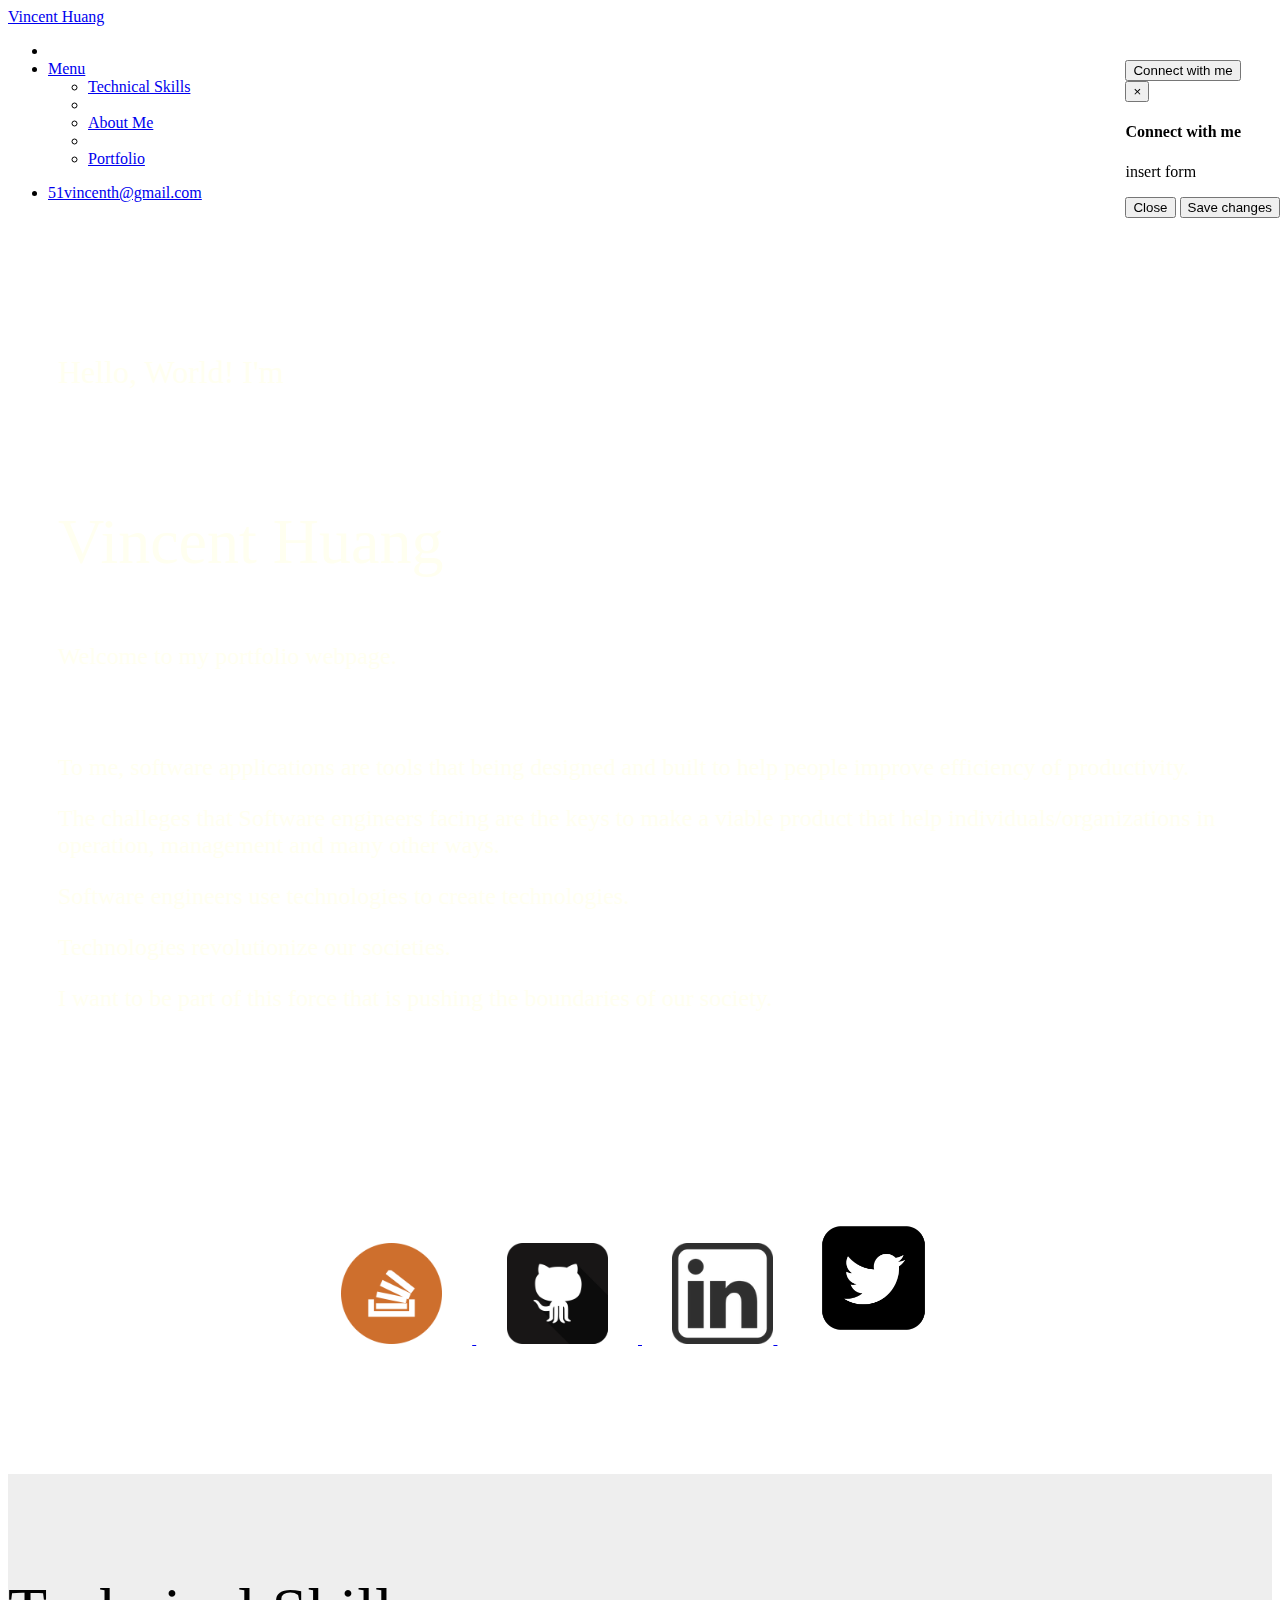
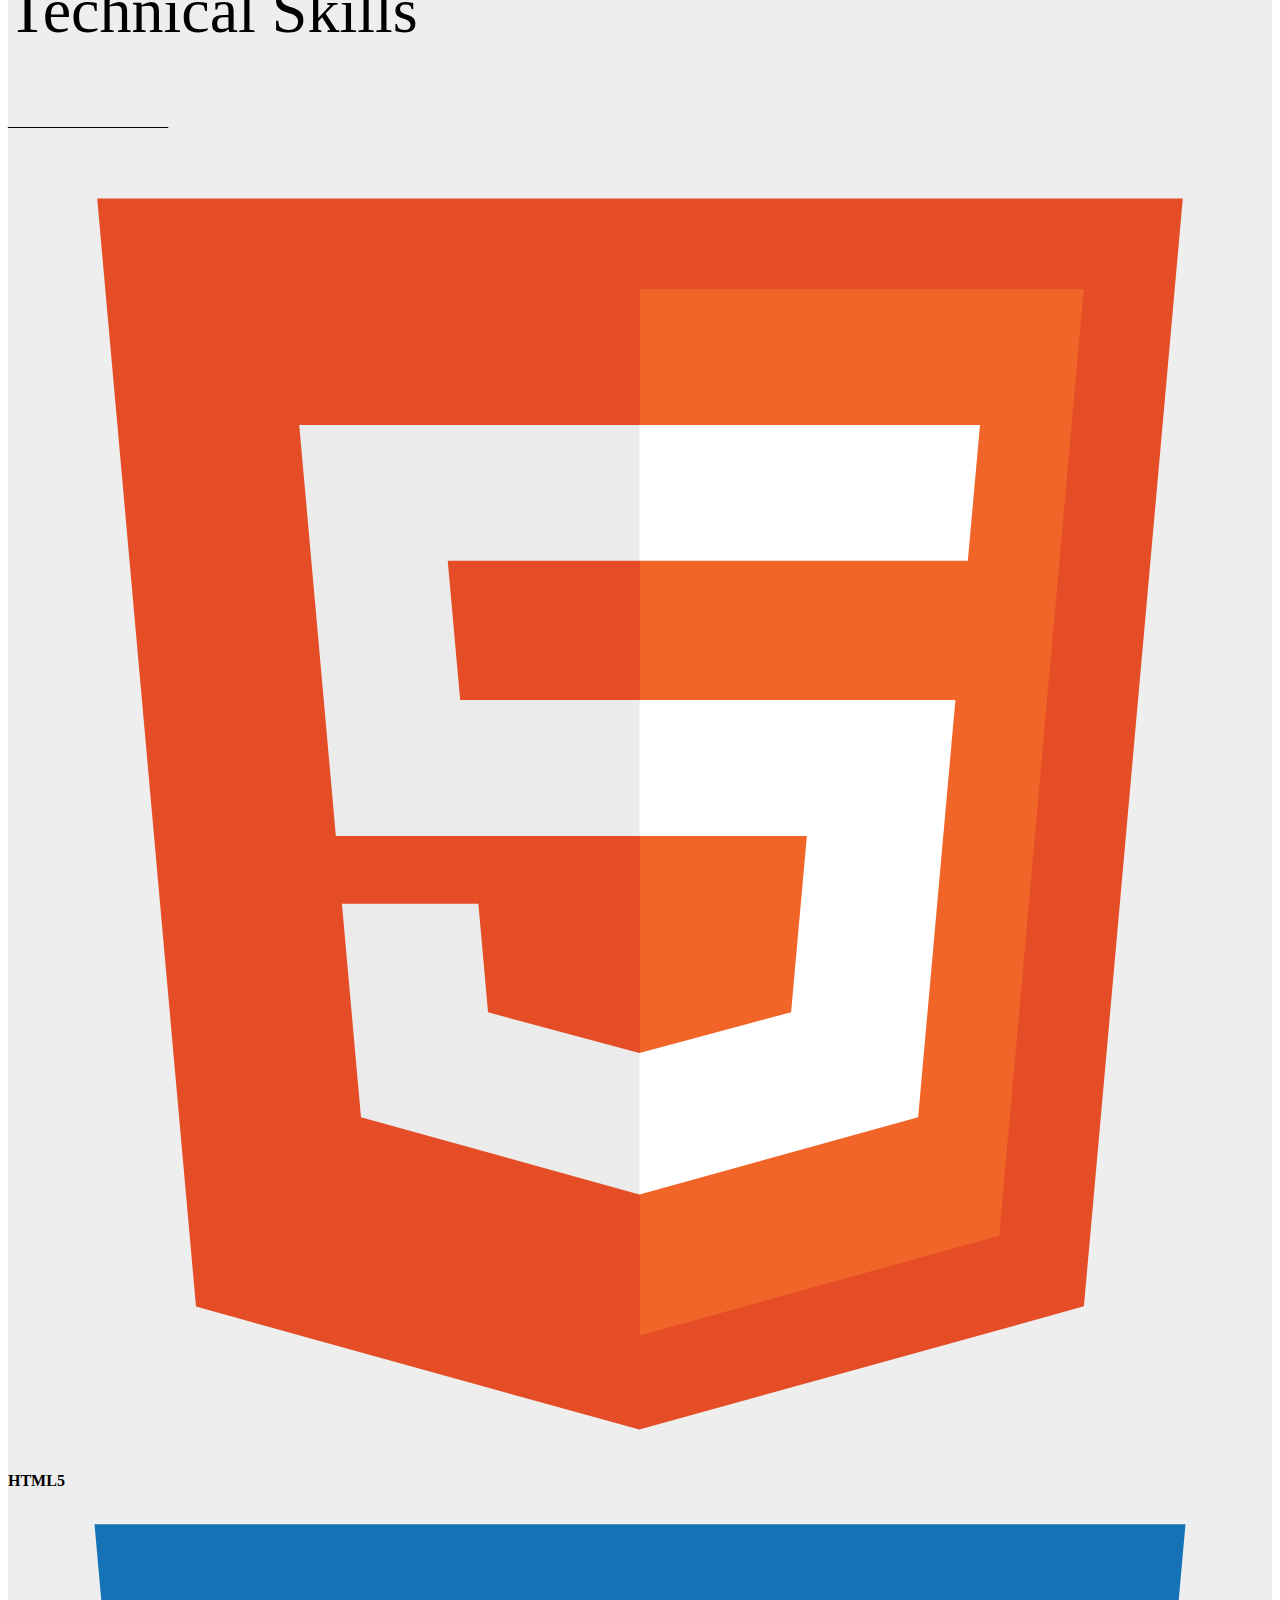
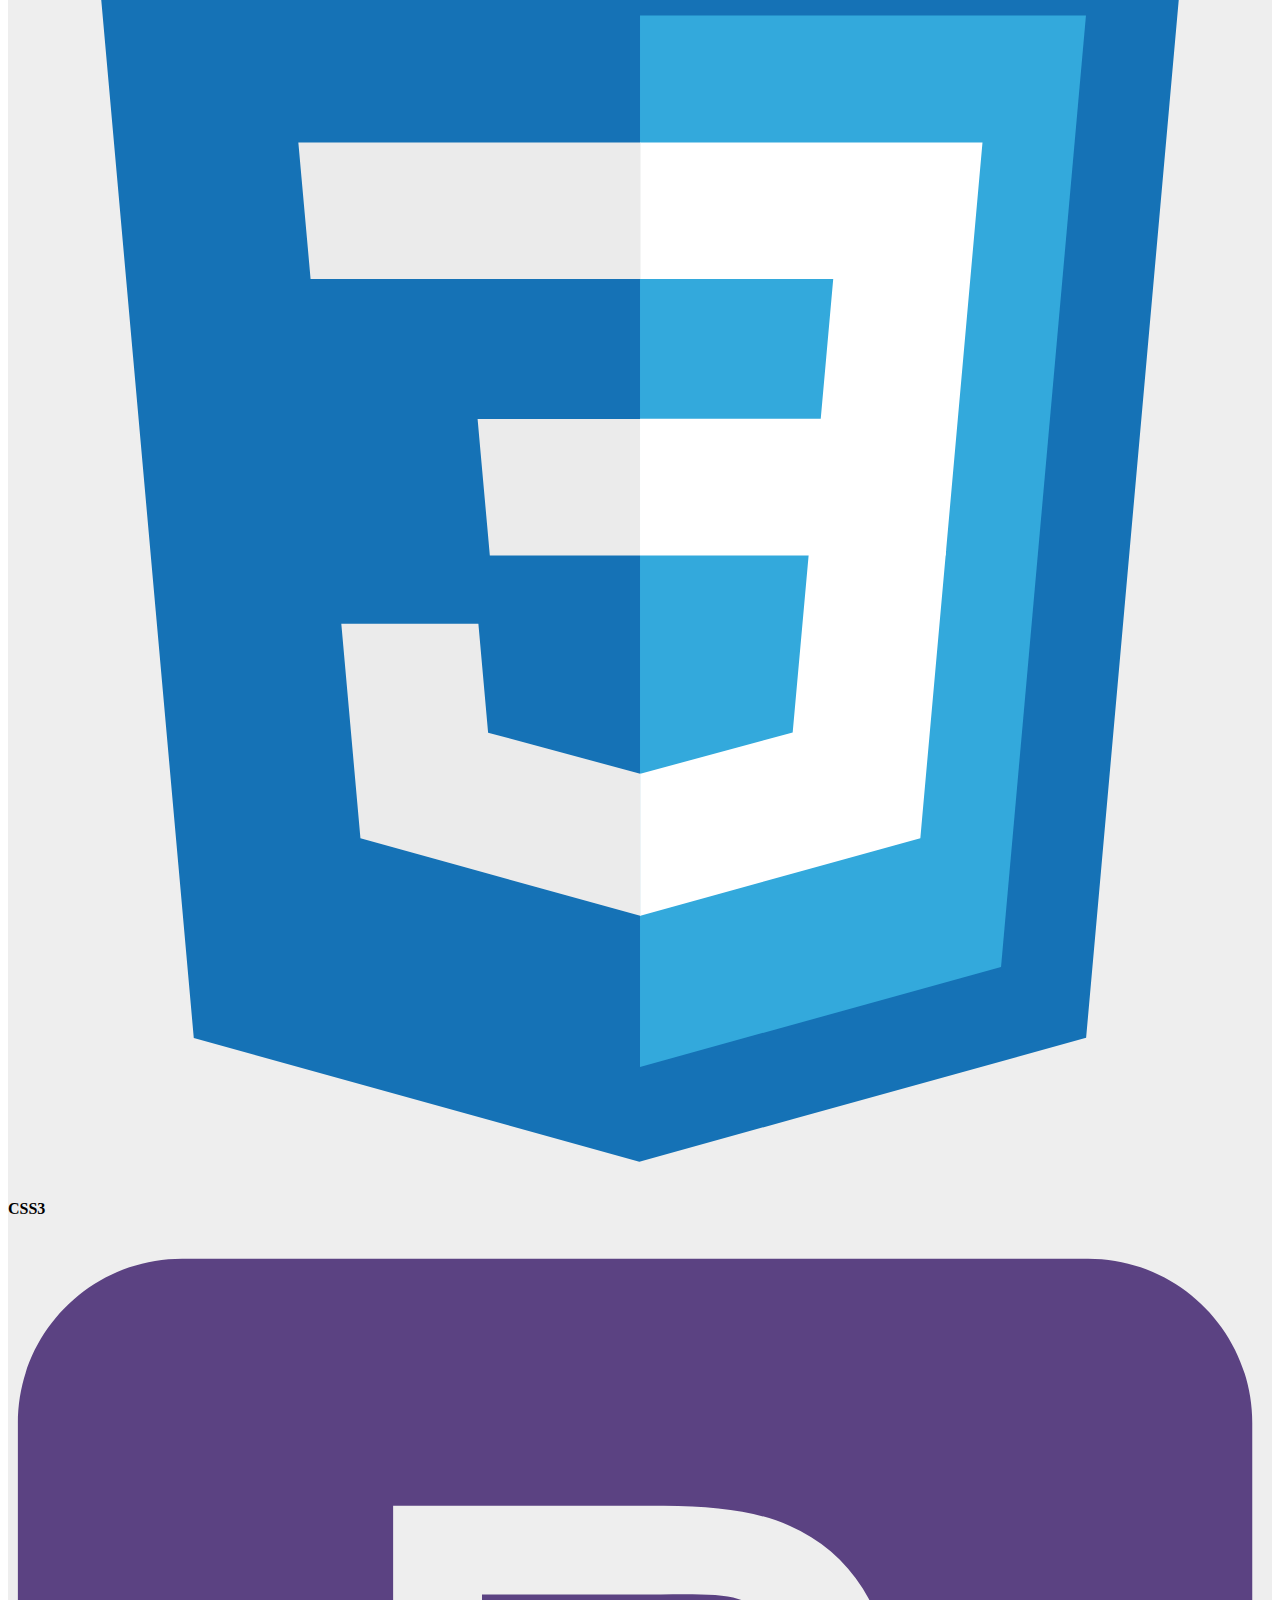
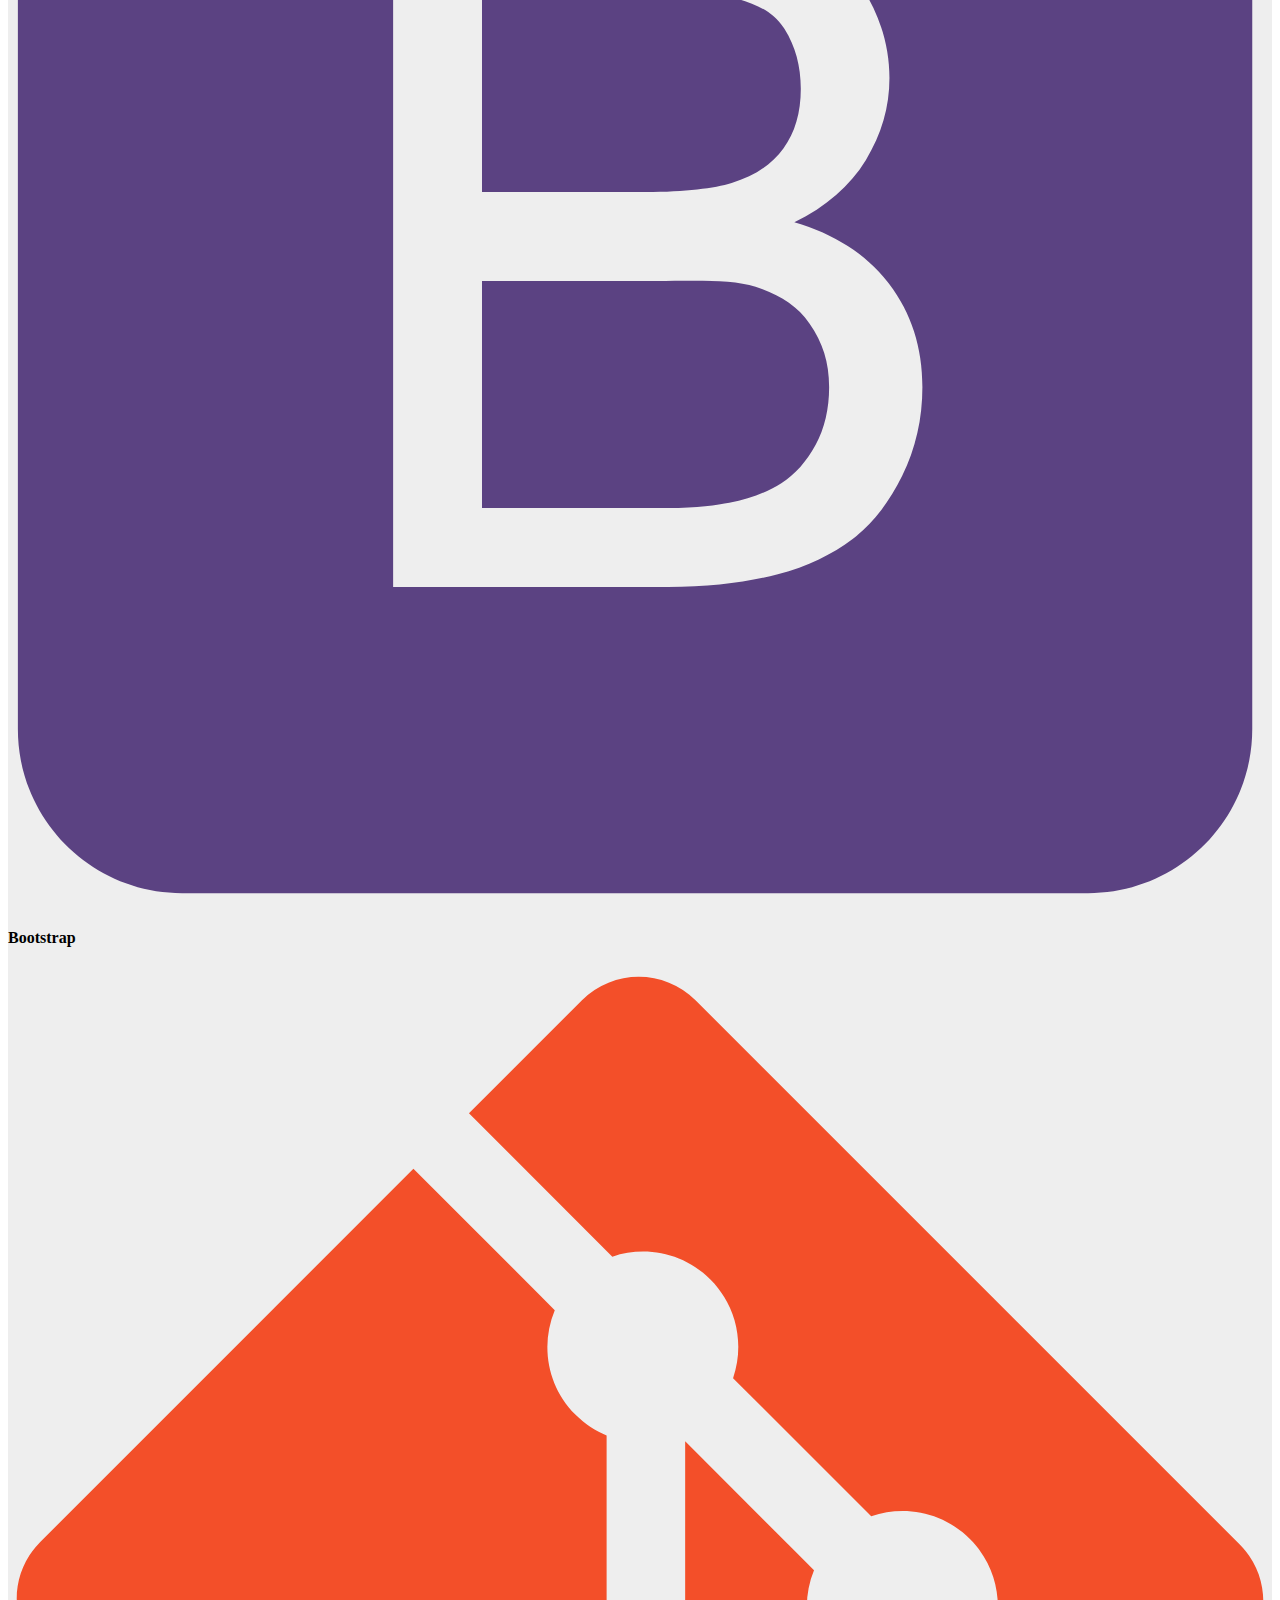
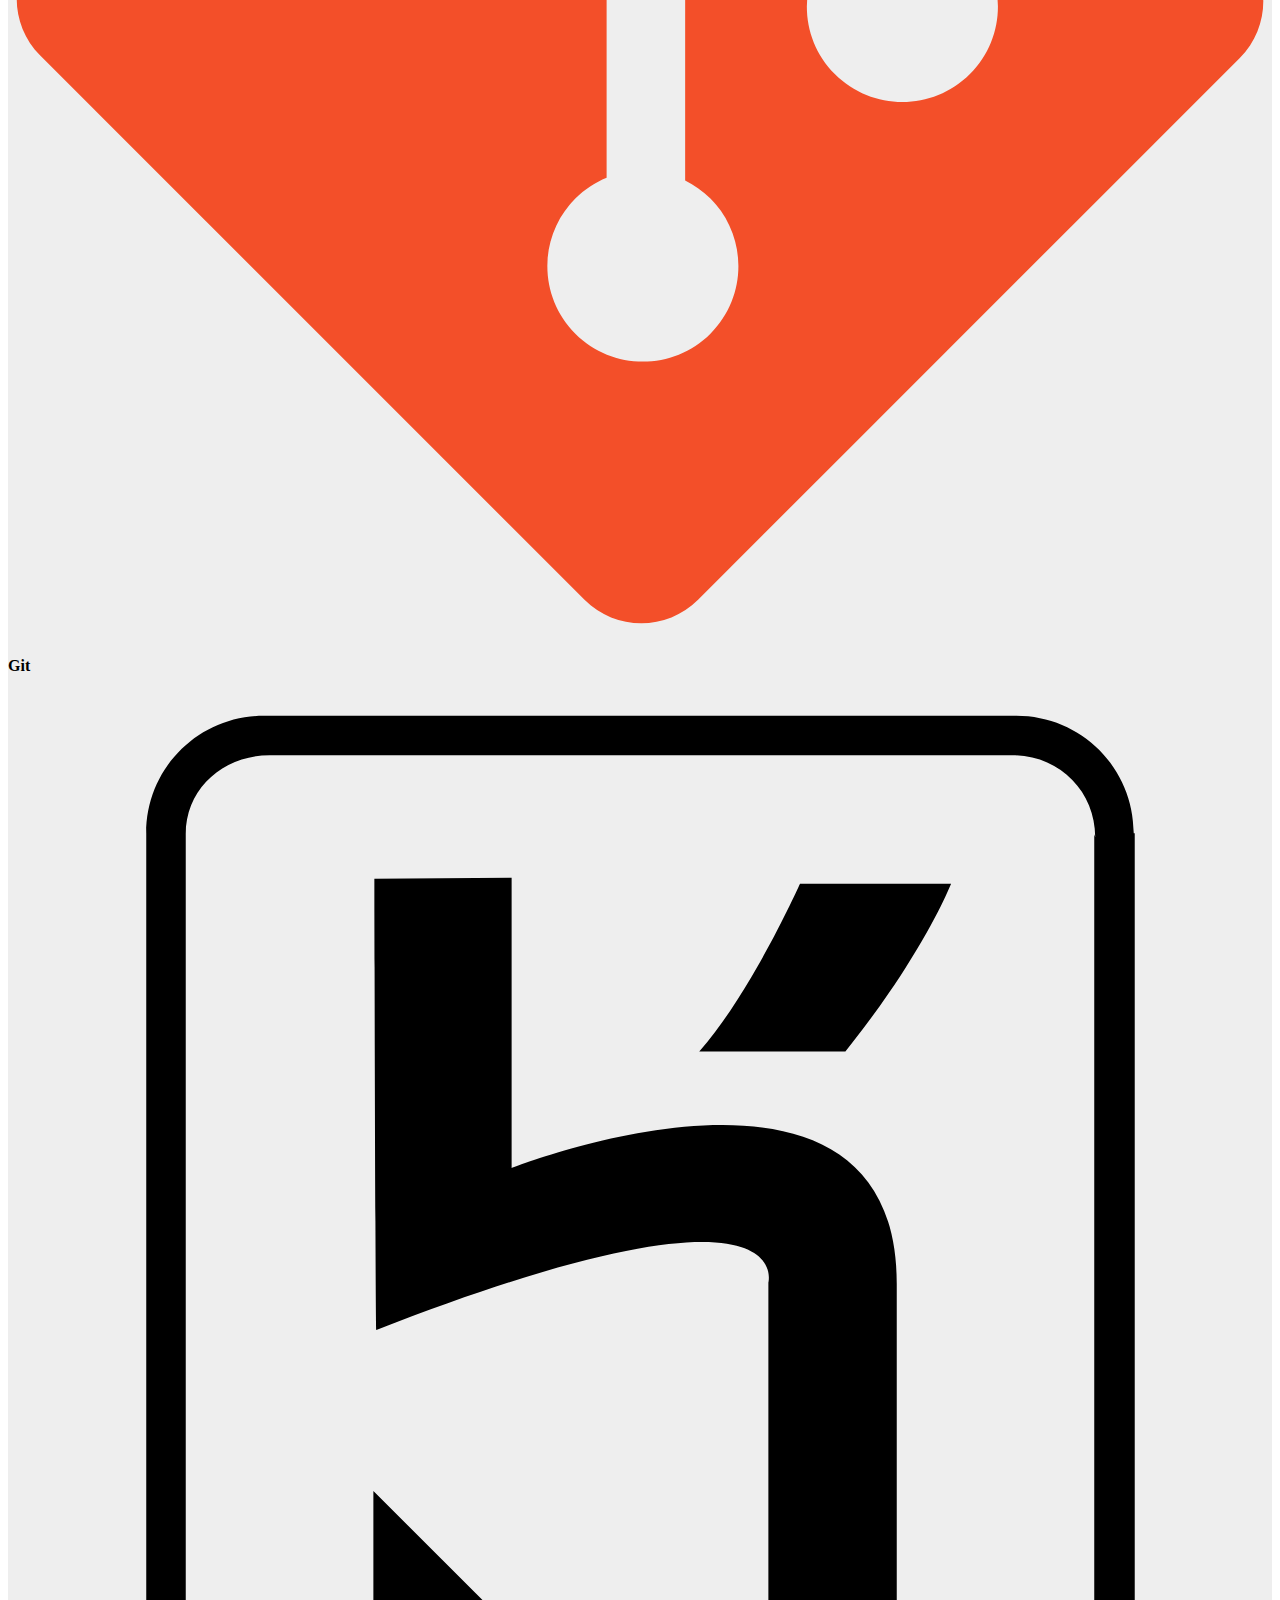
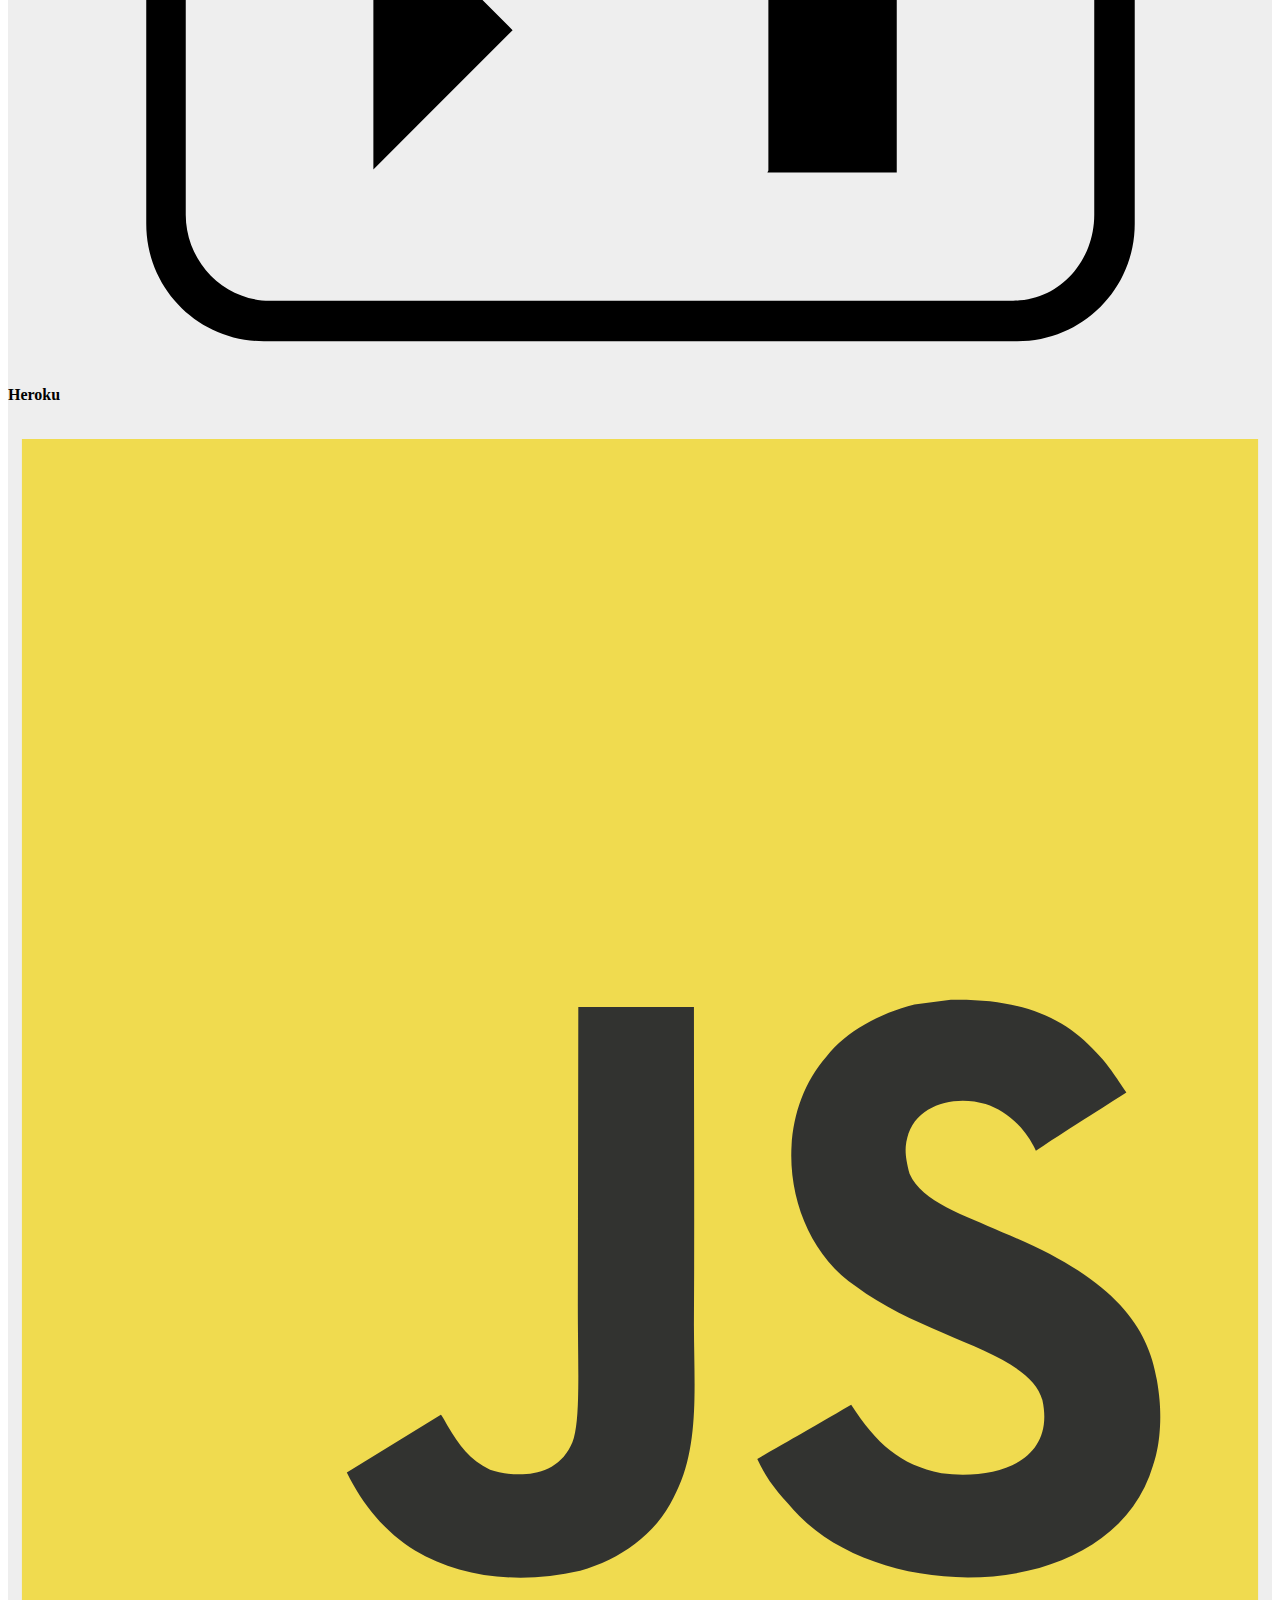
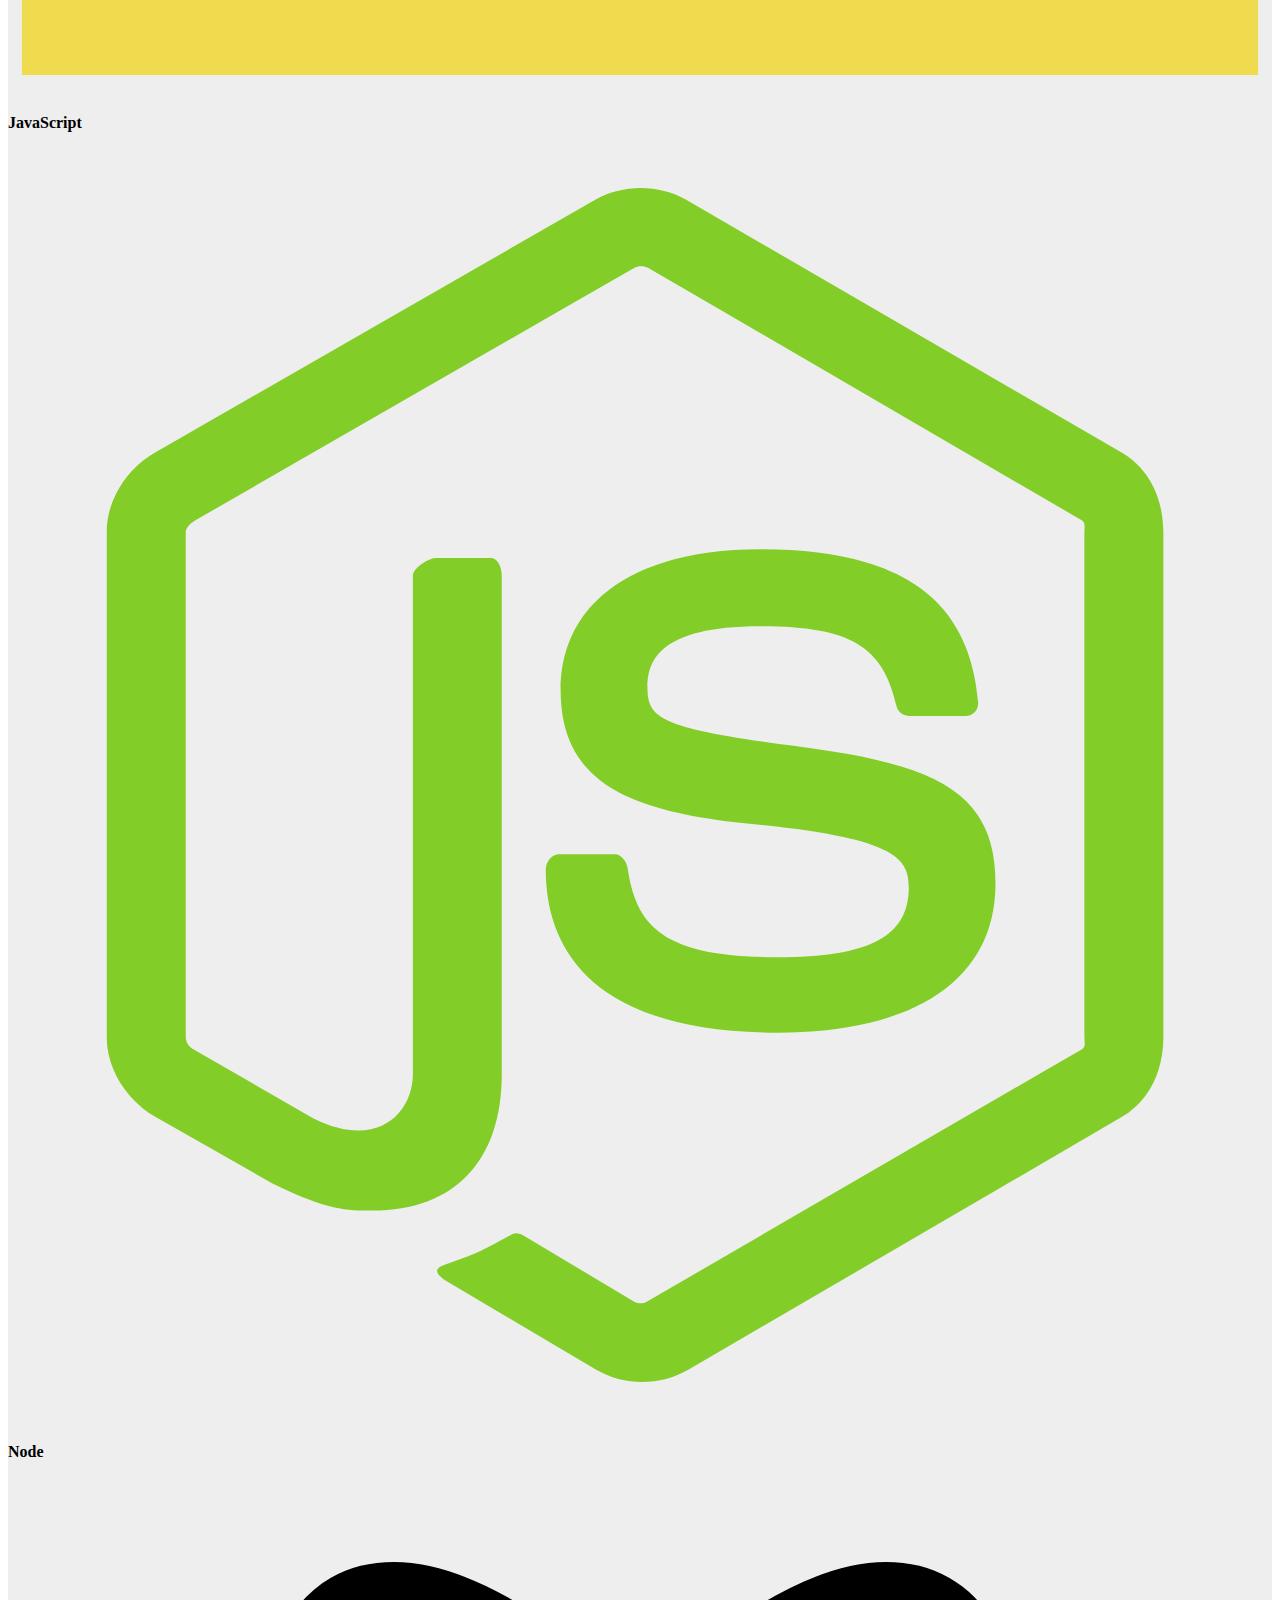
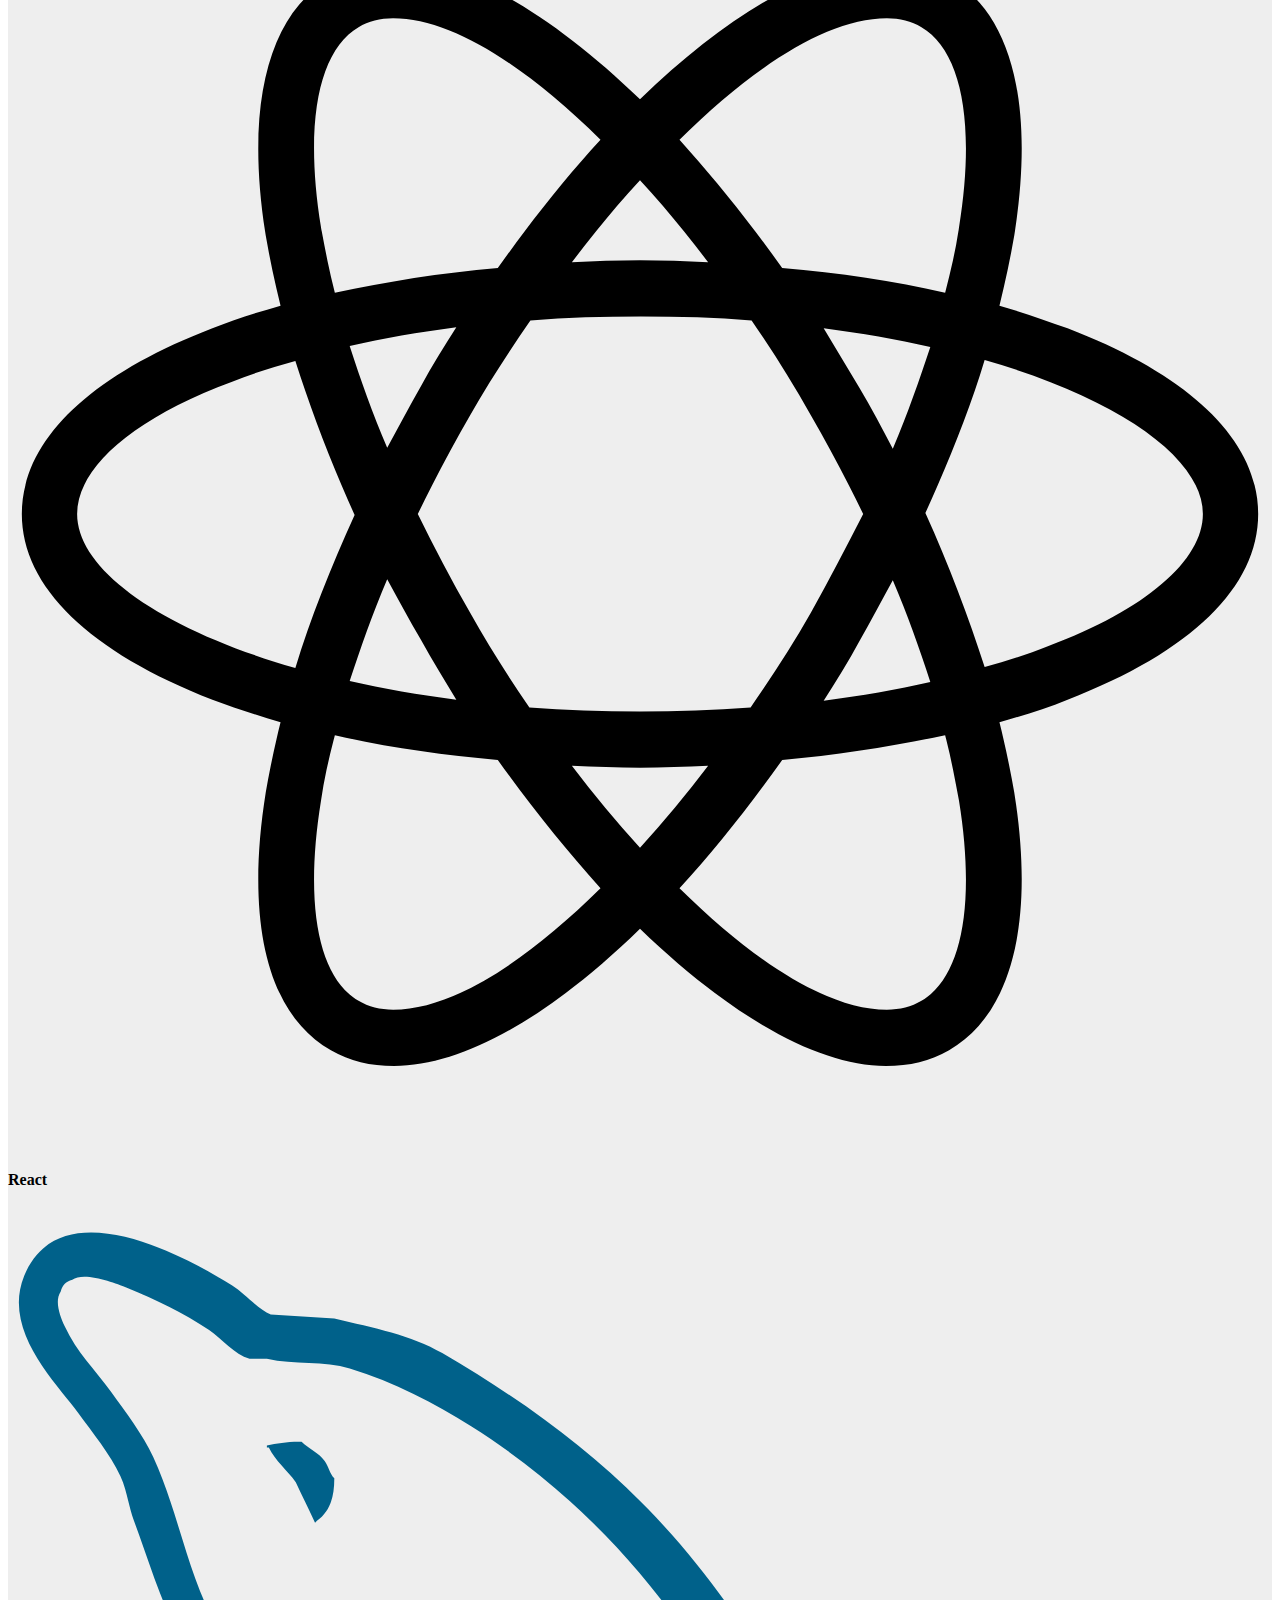
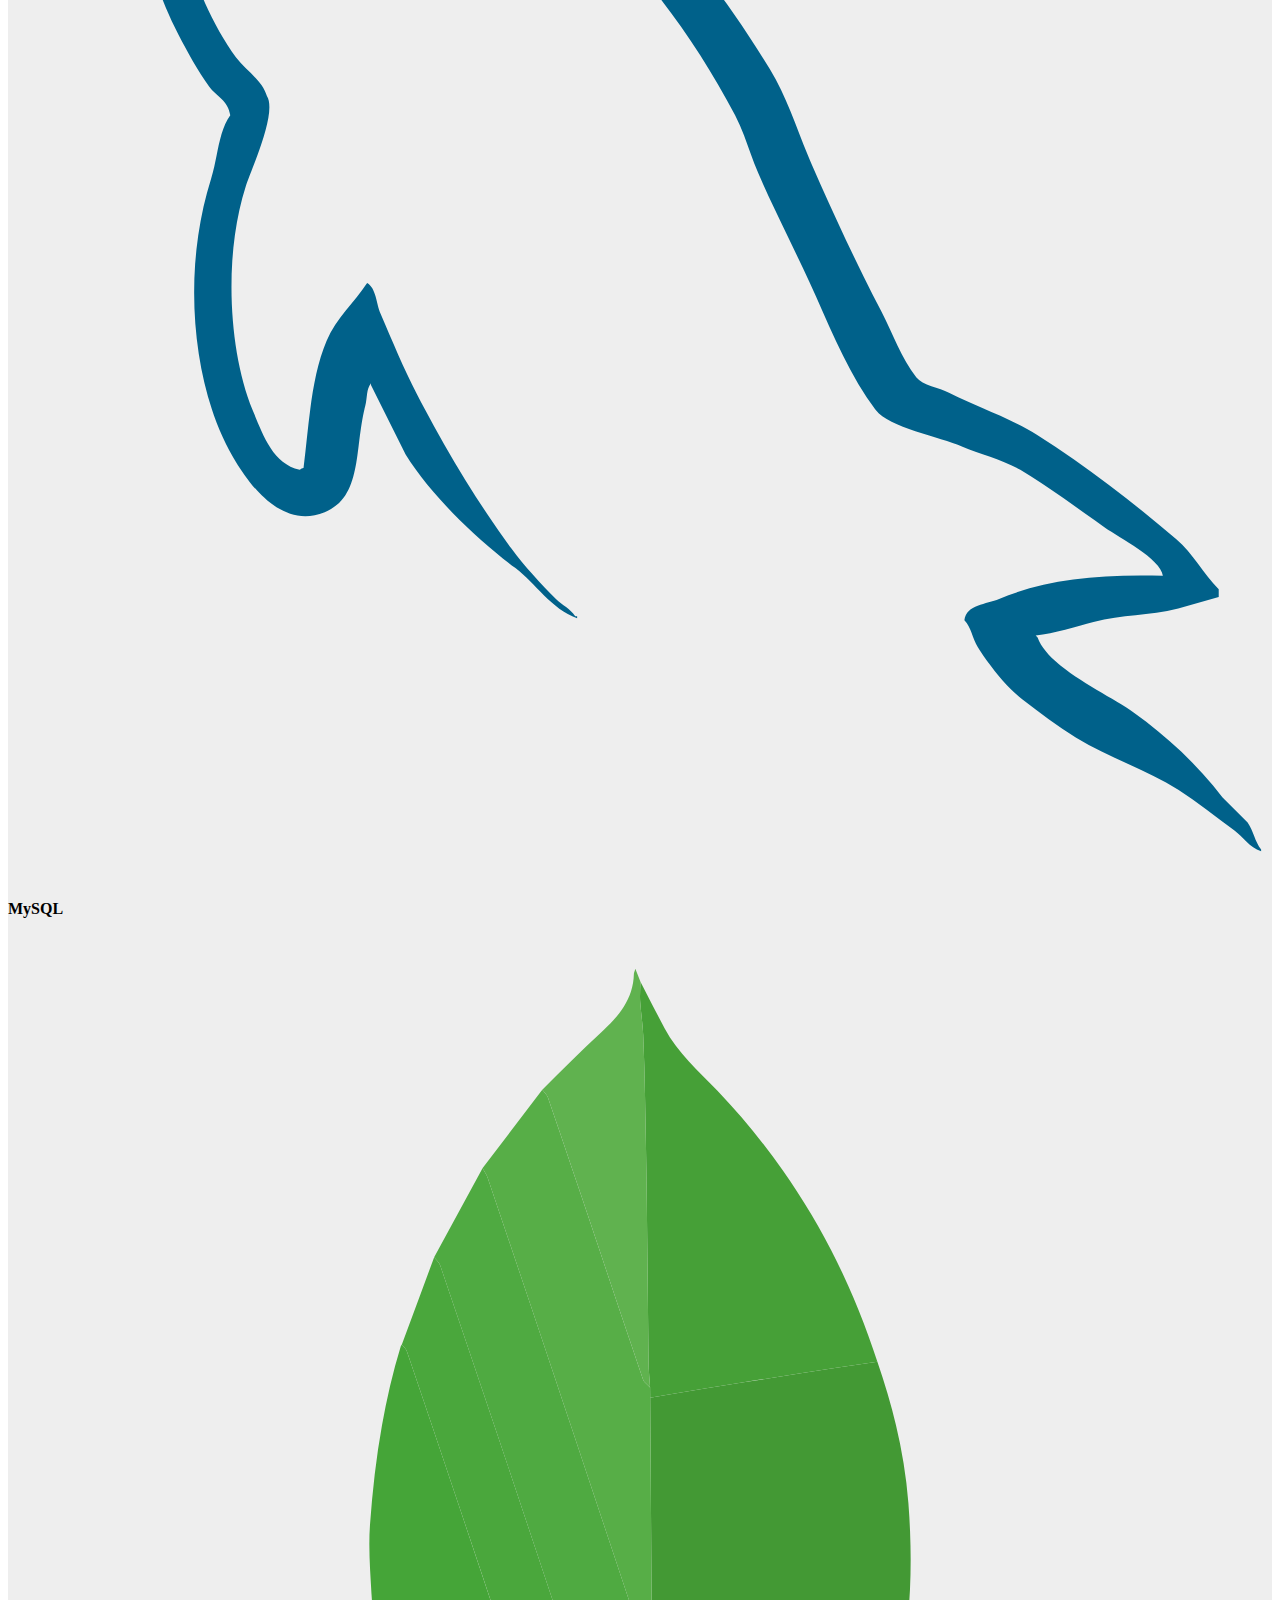
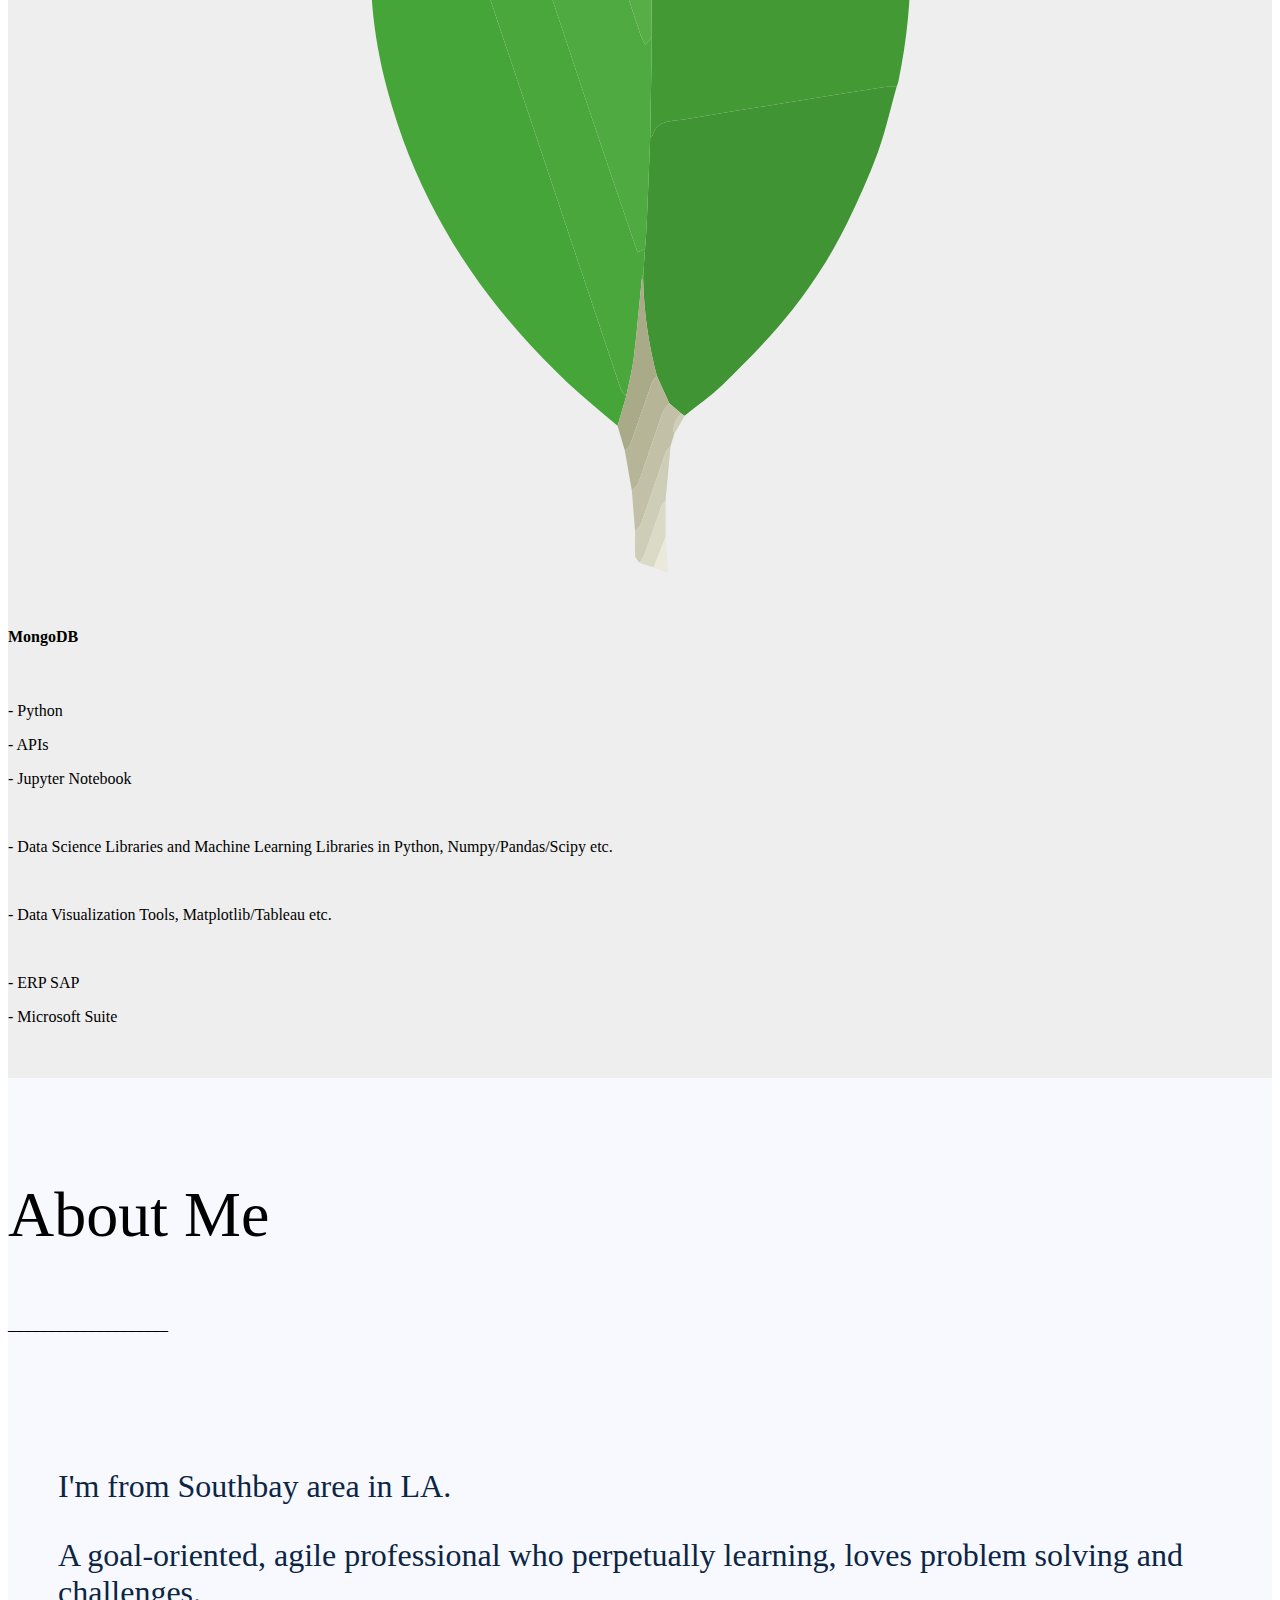
==== commit 43cf1dd1: "Update small bug to responsiveness" ====
--- a/index.html
+++ b/index.html
@@ -71,45 +71,47 @@
     </div>
 
 <!--Introduction section-->
-    <div class="container-fluid" id="toppage" style="background: url('assets/image/portfolio-jumbotron-image.png');
-    background-size: cover; height: 100vh;">
-        </br>
-        </br>
-        </br>
-        <div style='text-align: center; color: #FFFFF0;'>
-          <div style='display: inline-block; text-align: left; padding: 50px;'>
-            <p style='font-size: 200%'>Hello, World! I'm</p>
-            <br>
-            <p style='font-size: 400%'>Vincent Huang</p>
-            <p style='font-size: 150%'>Welcome to my portfolio webpage.</p>
-            <br>
-            <br>
-            <p style='font-size: 150%'>To me, software applications are tools that being designed and built to help people improve efficiency of productivity.</p> 
-            <p style='font-size: 150%'>The challeges that Software engineers facing are the keys to make a viable product that help individuals/organizations in operation, management and many other ways.</p>
-            <p style='font-size: 150%'>Software engineers use technologies to create technologies.</p>
-            <p style='font-size: 150%'>Technologies revolutionize our societies.</p>    
-            <p style='font-size: 150%'>I want to be part of this force that is pushing the boundaries of our society.</p>
-          </div>
-        </div>
-    <!--Media contact icons-->
-        <div class="col-lg-3"></div>
-        <div class="col-lg-6" style='padding: 10%; display: block; text-align: center; margin: 0 auto;'>
-                
-            <a href="https://stackexchange.com/users/10658649/vin-vins-vinz?tab=accounts">
-            <img src="assets/image/stackoverflow-128.png" style="width:10%;height:10%;margin-right:3%">
-            </a>
-            <a href="https://github.com/vin-vins-vinz">
-            <img src="assets/image/github2-128.png" style="width:10%;height:10%;margin-left:3%;margin-right:3%">
-            </a>
-            <a href="https://www.linkedin.com/in/vincent-huang-59763a139/">
-            <img src="assets/image/linkin.png" style='width:10%;height:10%;margin-left:3%;'>
-            </a>
-            <a href="#">
-            <img src="assets/image/twitter-square-logo.png" style='width:13%;height:13%;margin-left:3%;'>
-            </a>                      
-        </div>
-        <div class="col-lg-3"></div>
-    </div>
+    <section id="introduction">
+        <div class="container-fluid" id="toppage" style="background: url('assets/image/portfolio-jumbotron-image.png');
+        background-size: cover">
+            </br>
+            </br>
+            </br>
+            <div style='text-align: center; color: #FFFFF0;'>
+            <div style='display: inline-block; text-align: left; padding: 50px;'>
+                <p style='font-size: 200%'>Hello, World! I'm</p>
+                <br>
+                <p style='font-size: 400%'>Vincent Huang</p>
+                <p style='font-size: 150%'>Welcome to my portfolio webpage.</p>
+                <br>
+                <br>
+                <p style='font-size: 150%'>To me, software applications are tools that being designed and built to help people improve efficiency of productivity.</p> 
+                <p style='font-size: 150%'>The challeges that Software engineers facing are the keys to make a viable product that help individuals/organizations in operation, management and many other ways.</p>
+                <p style='font-size: 150%'>Software engineers use technologies to create technologies.</p>
+                <p style='font-size: 150%'>Technologies revolutionize our societies.</p>    
+                <p style='font-size: 150%'>I want to be part of this force that is pushing the boundaries of our society.</p>
+            </div>
+            </div>
+        <!--Media contact icons-->
+            <div class="col-lg-3"></div>
+            <div class="col-lg-6" style='padding: 10%; display: block; text-align: center; margin: 0 auto;'>
+                    
+                <a href="https://stackexchange.com/users/10658649/vin-vins-vinz?tab=accounts">
+                <img src="assets/image/stackoverflow-128.png" style="width:10%;height:10%;margin-right:3%">
+                </a>
+                <a href="https://github.com/vin-vins-vinz">
+                <img src="assets/image/github2-128.png" style="width:10%;height:10%;margin-left:3%;margin-right:3%">
+                </a>
+                <a href="https://www.linkedin.com/in/vincent-huang-59763a139/">
+                <img src="assets/image/linkin.png" style='width:10%;height:10%;margin-left:3%;'>
+                </a>
+                <a href="#">
+                <img src="assets/image/twitter-square-logo.png" style='width:13%;height:13%;margin-left:3%;'>
+                </a>                      
+            </div>
+            <div class="col-lg-3"></div>
+        </div>
+    </section>
 
 <!--Technical skills section-->    
     <section id="technicalskills" style="background-color: #eee">
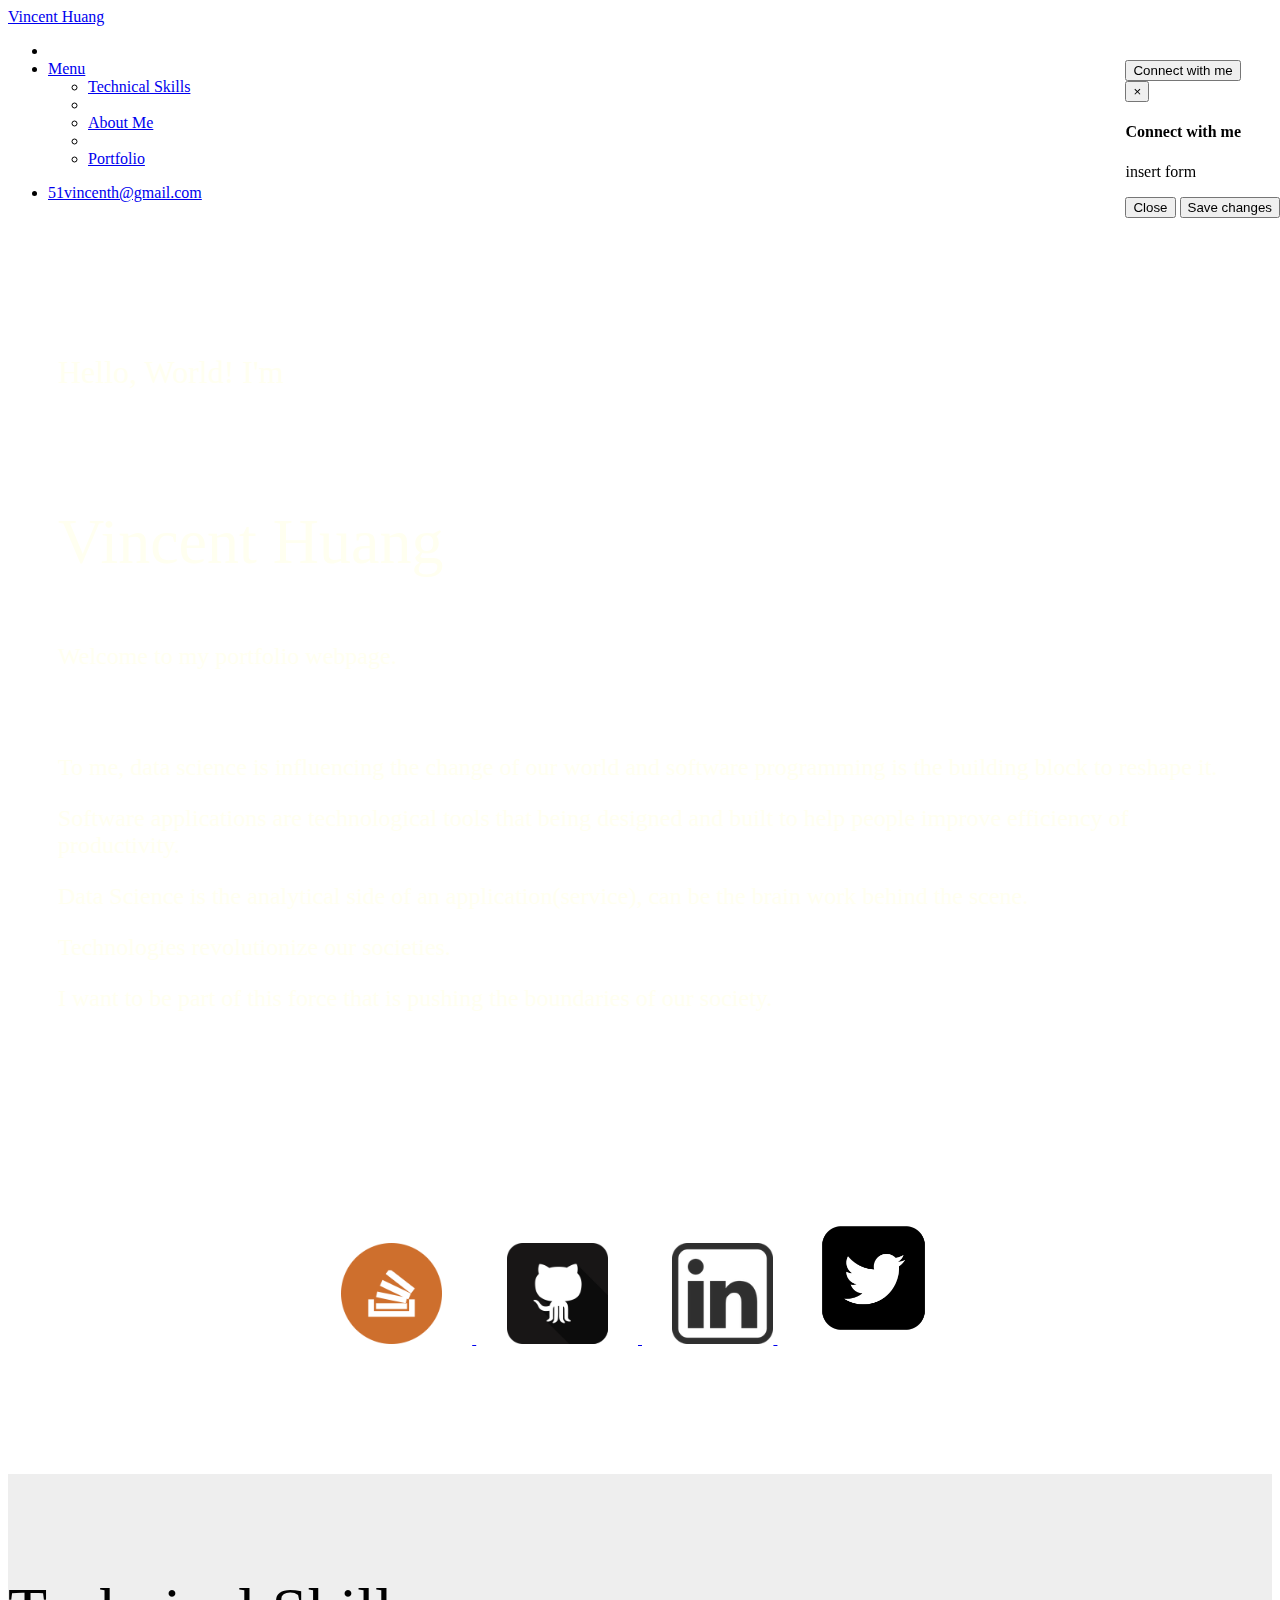
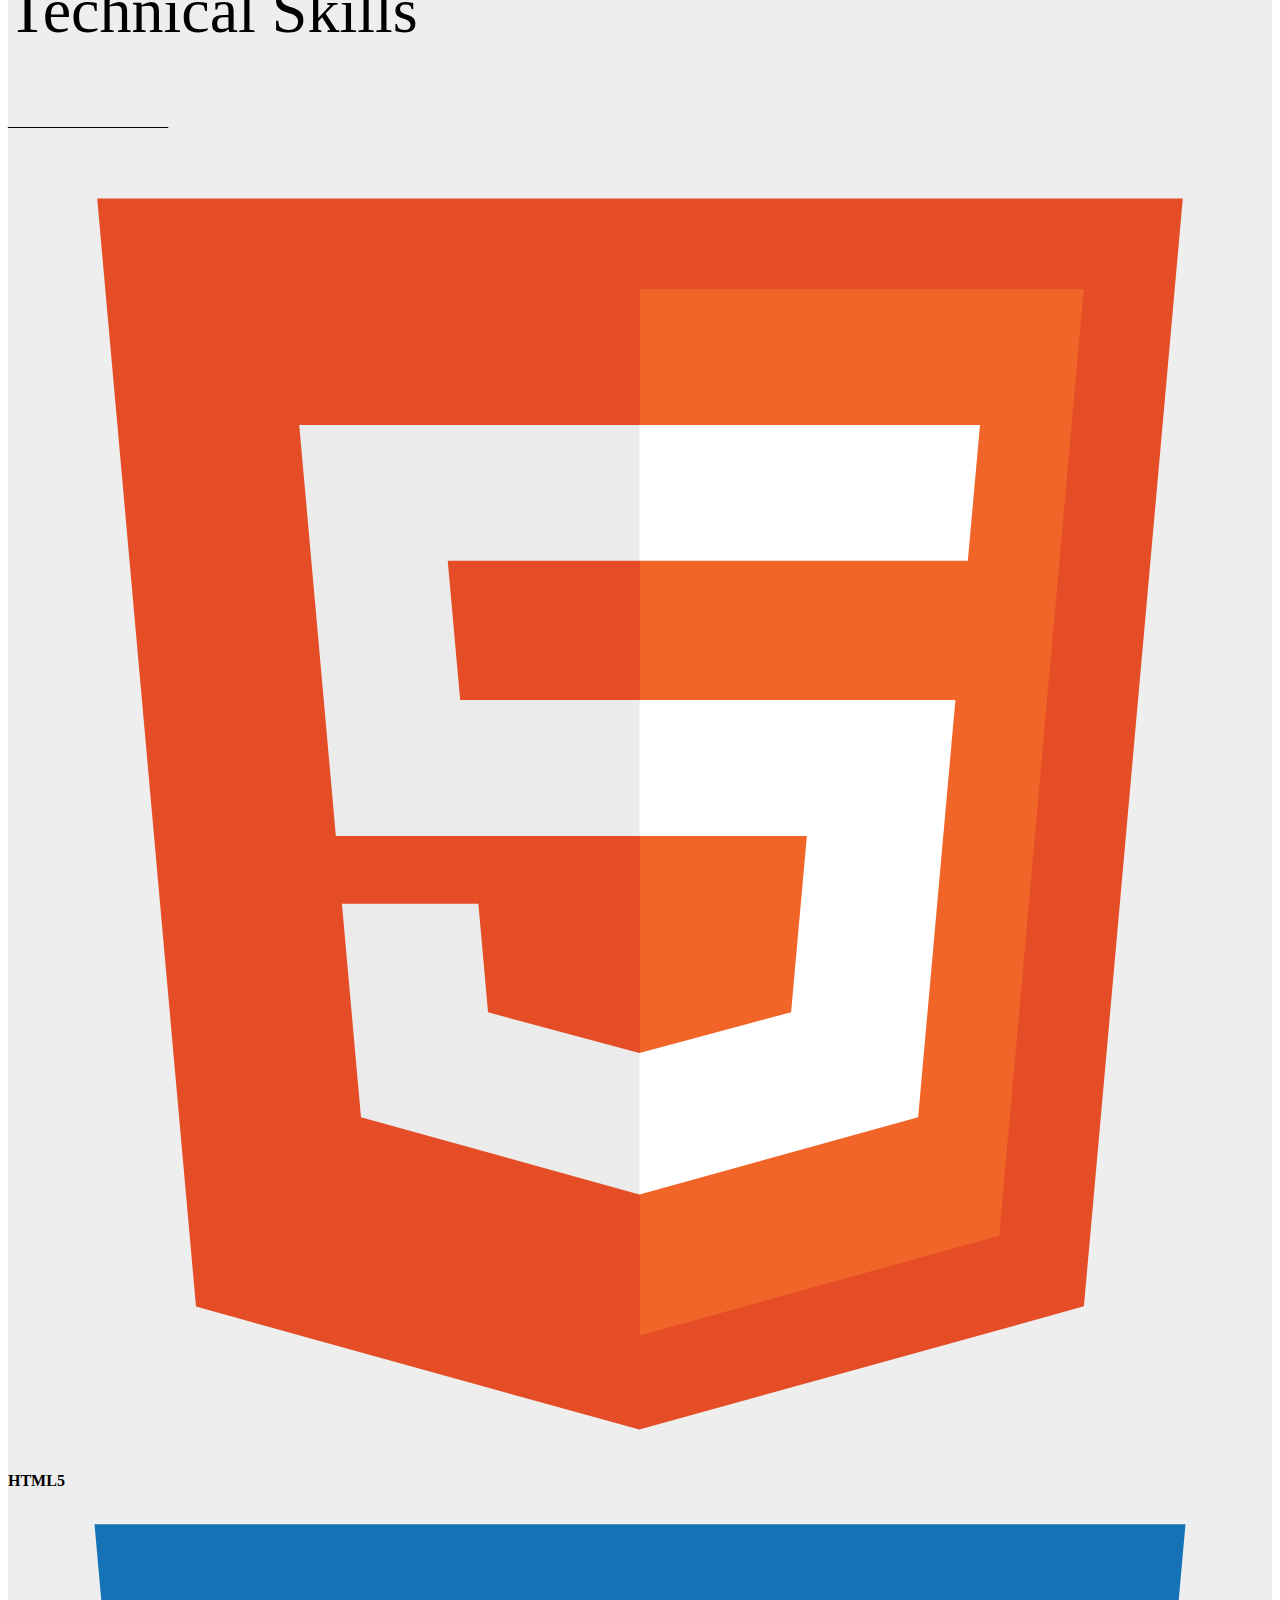
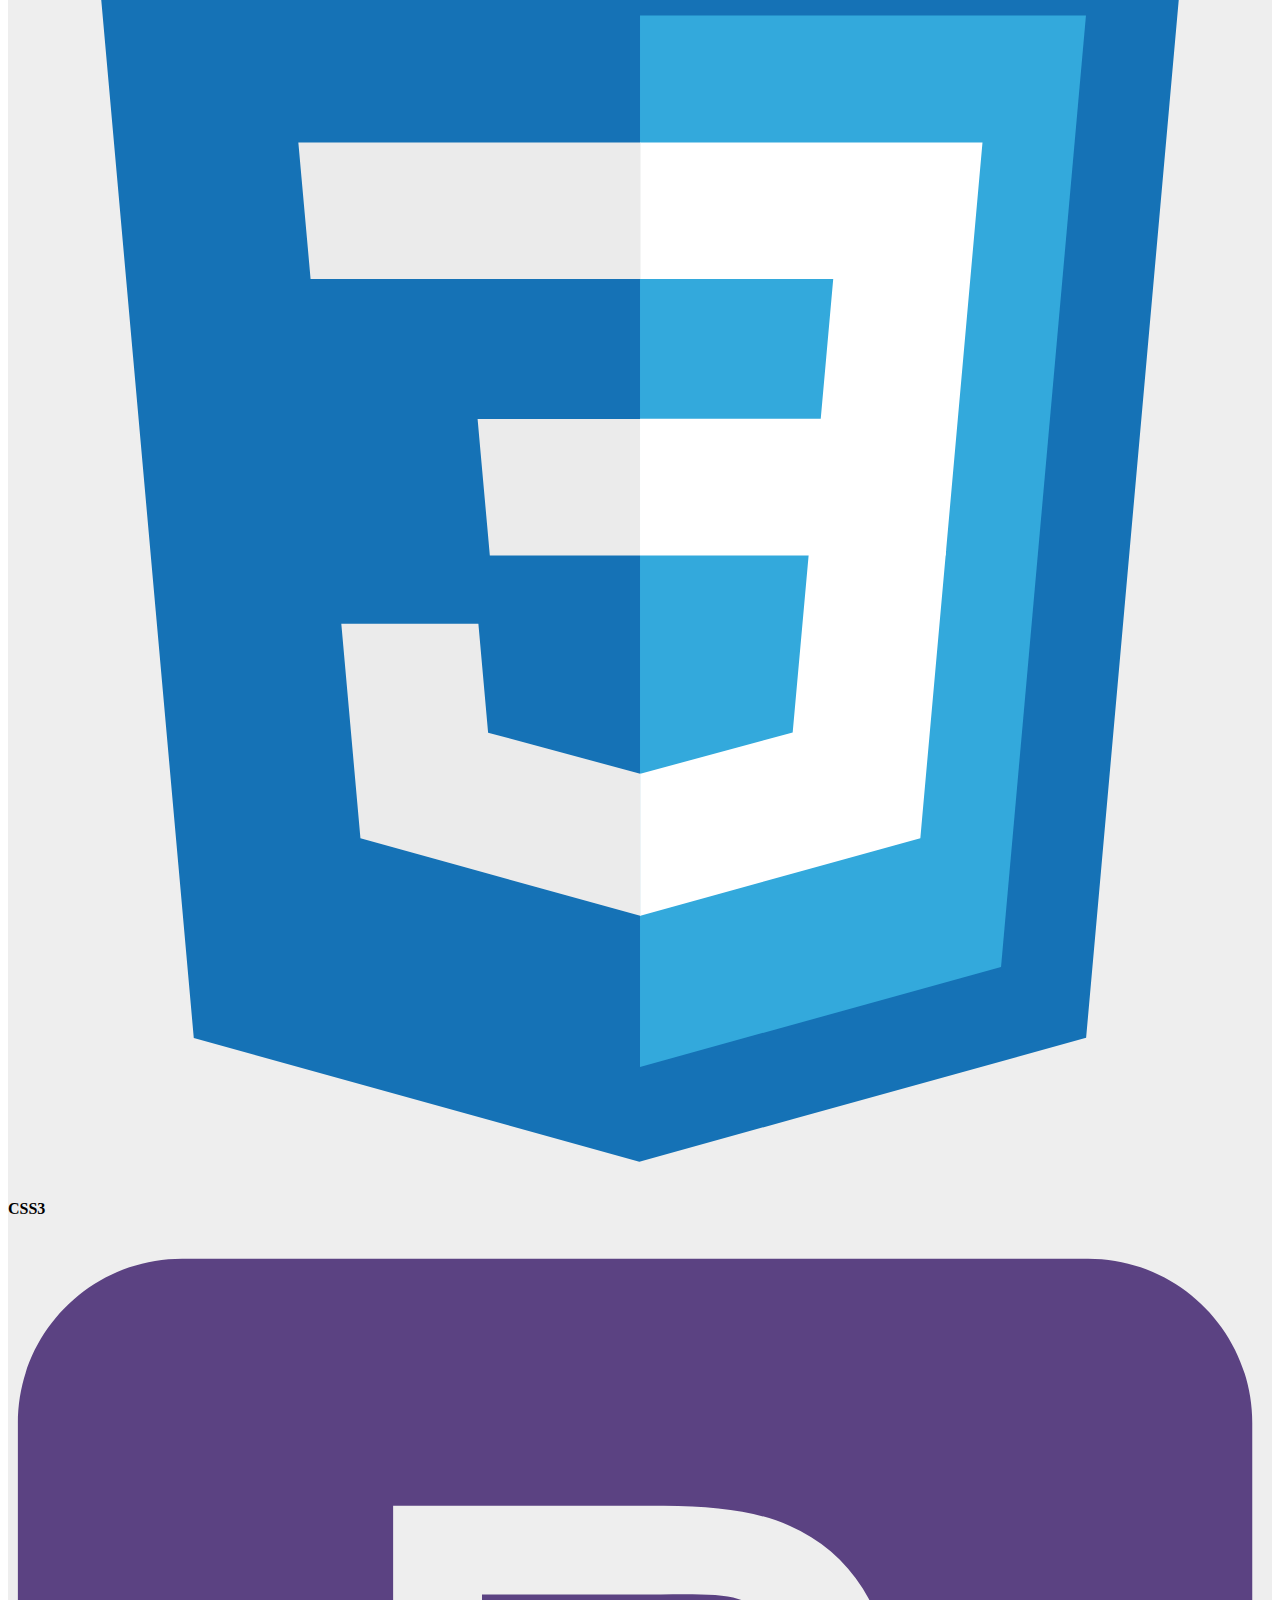
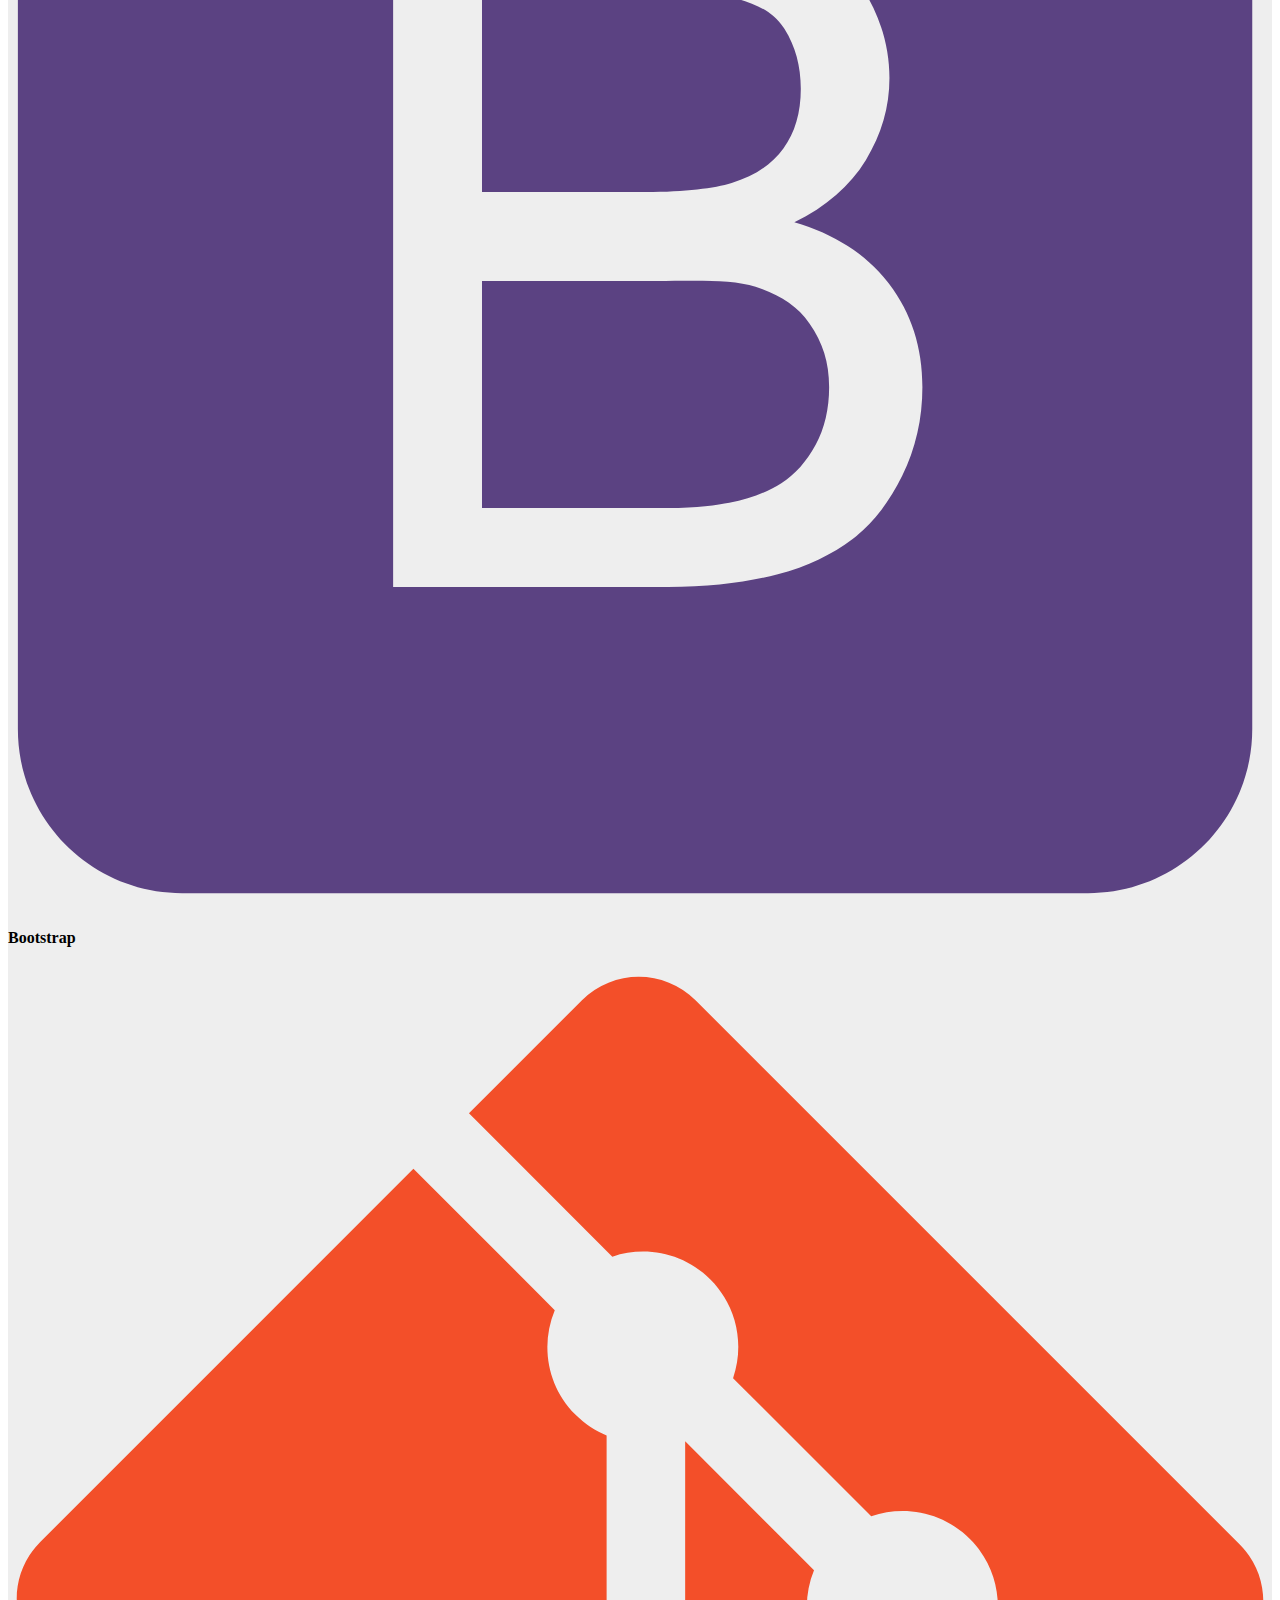
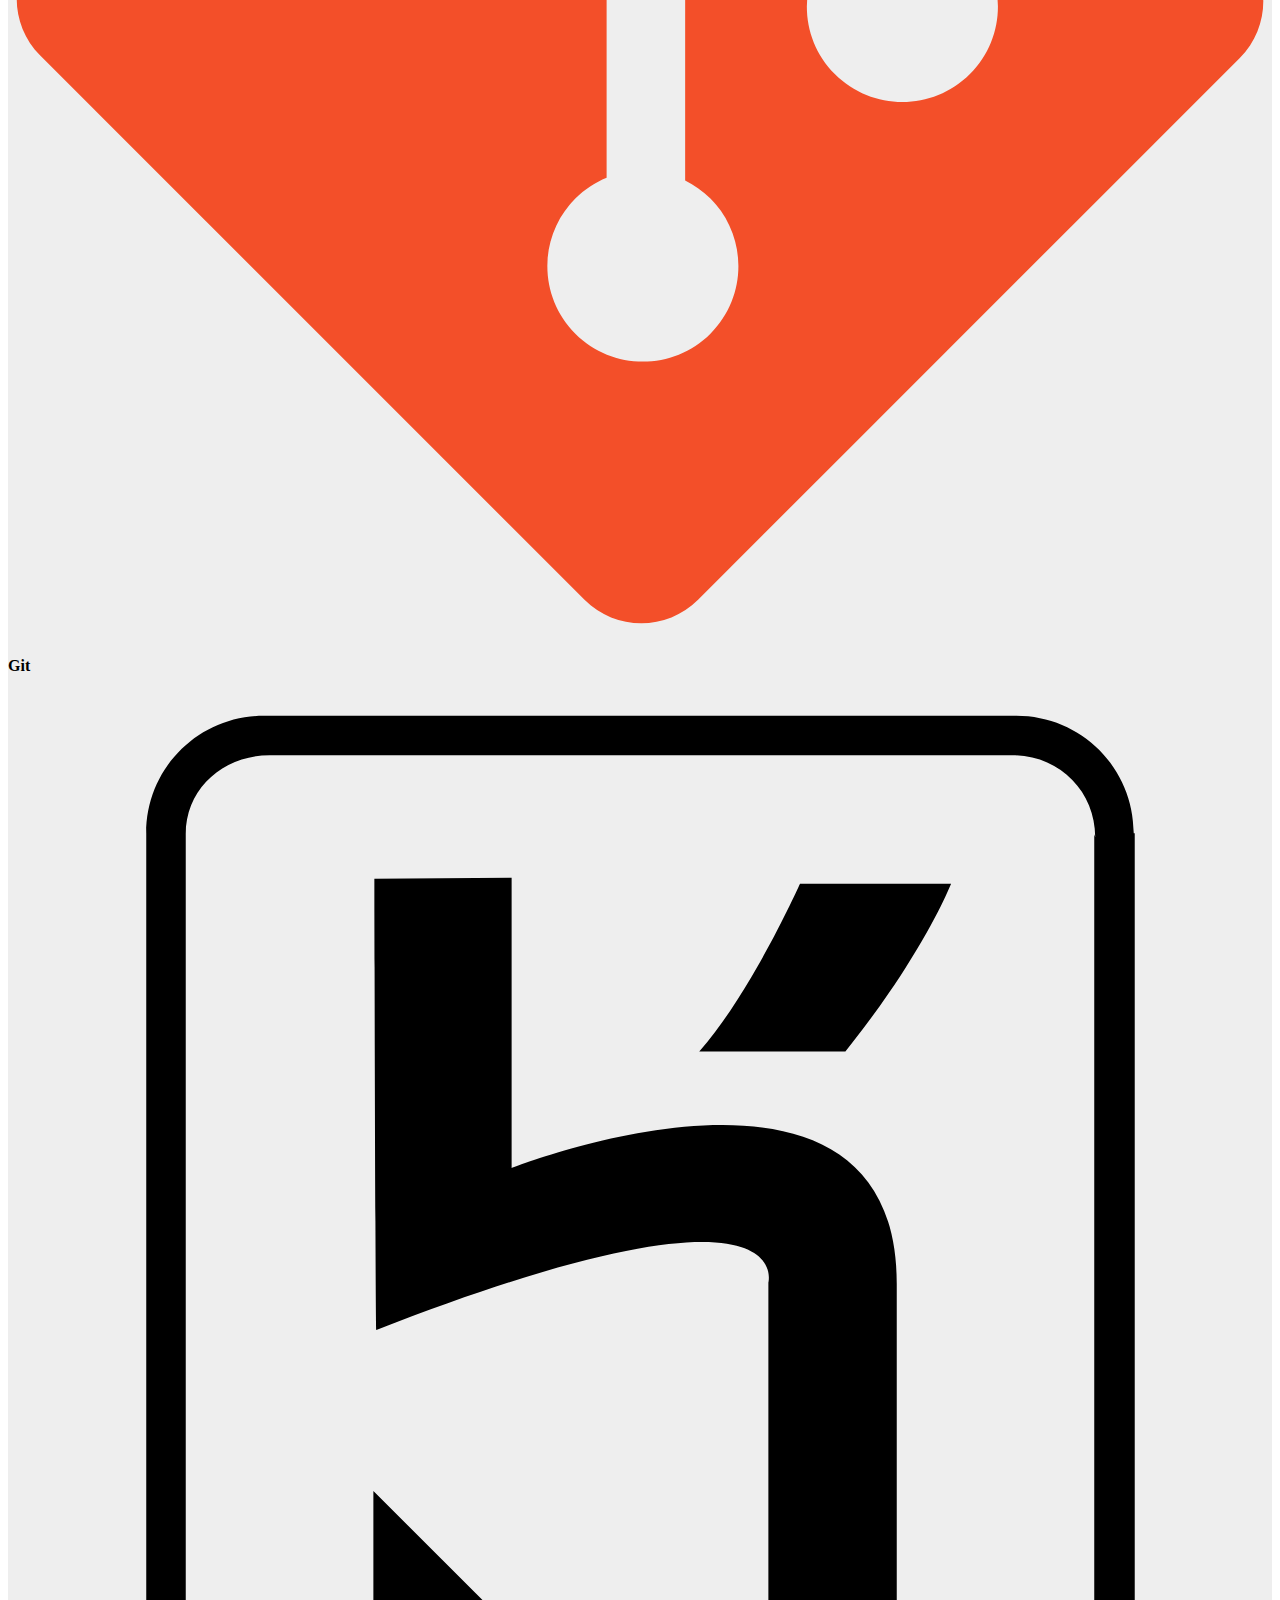
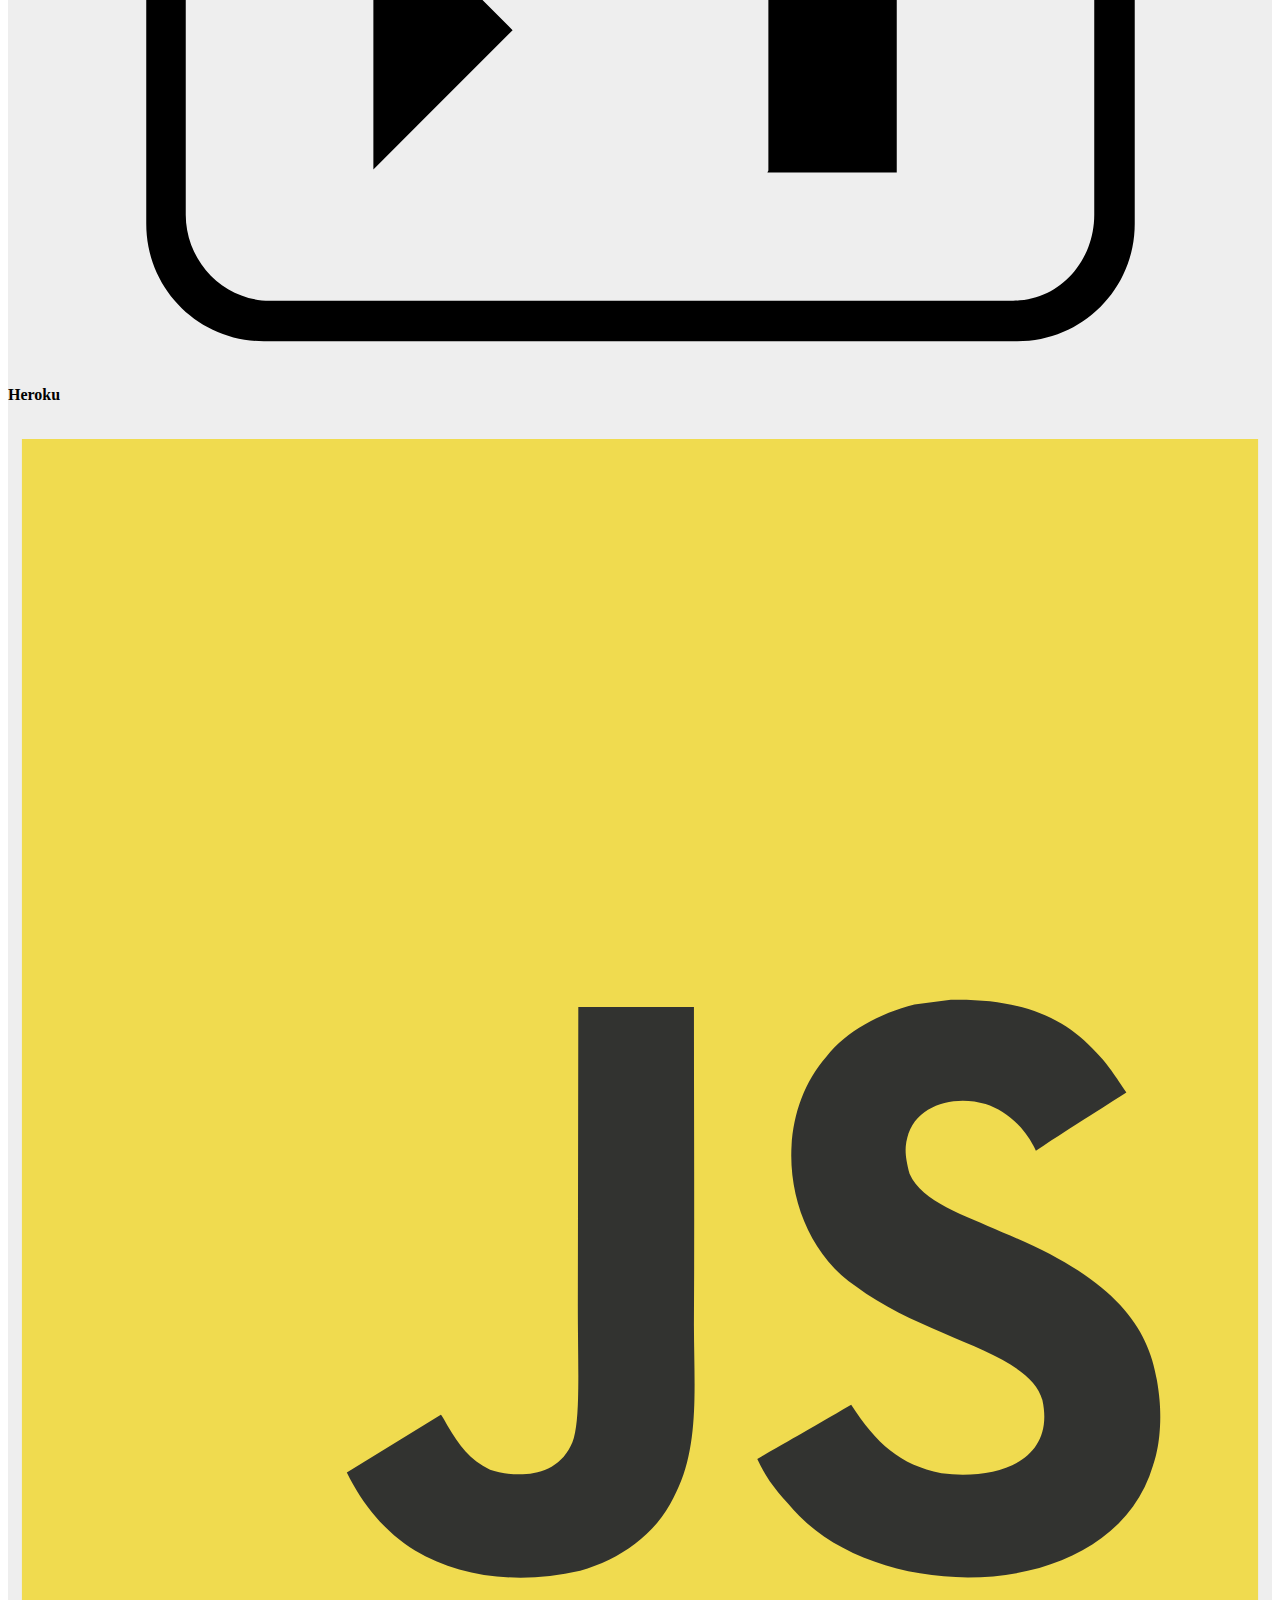
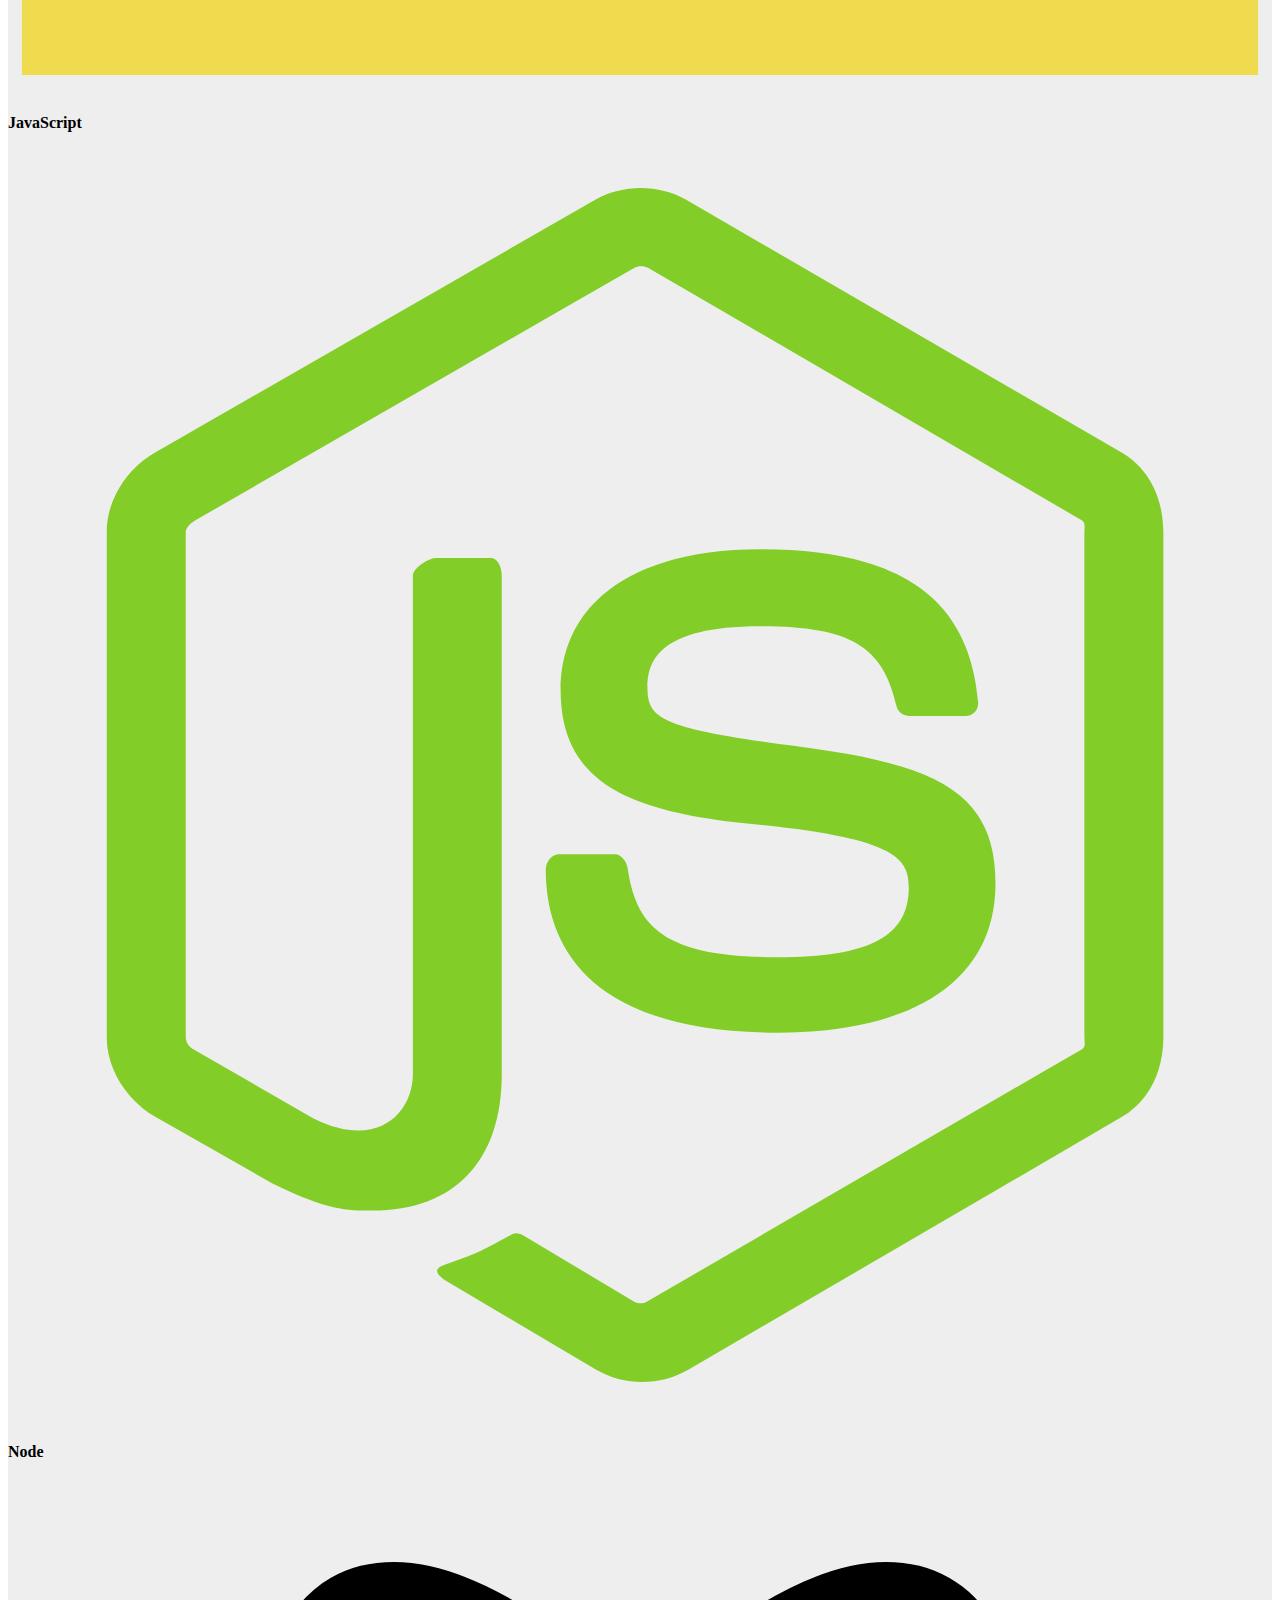
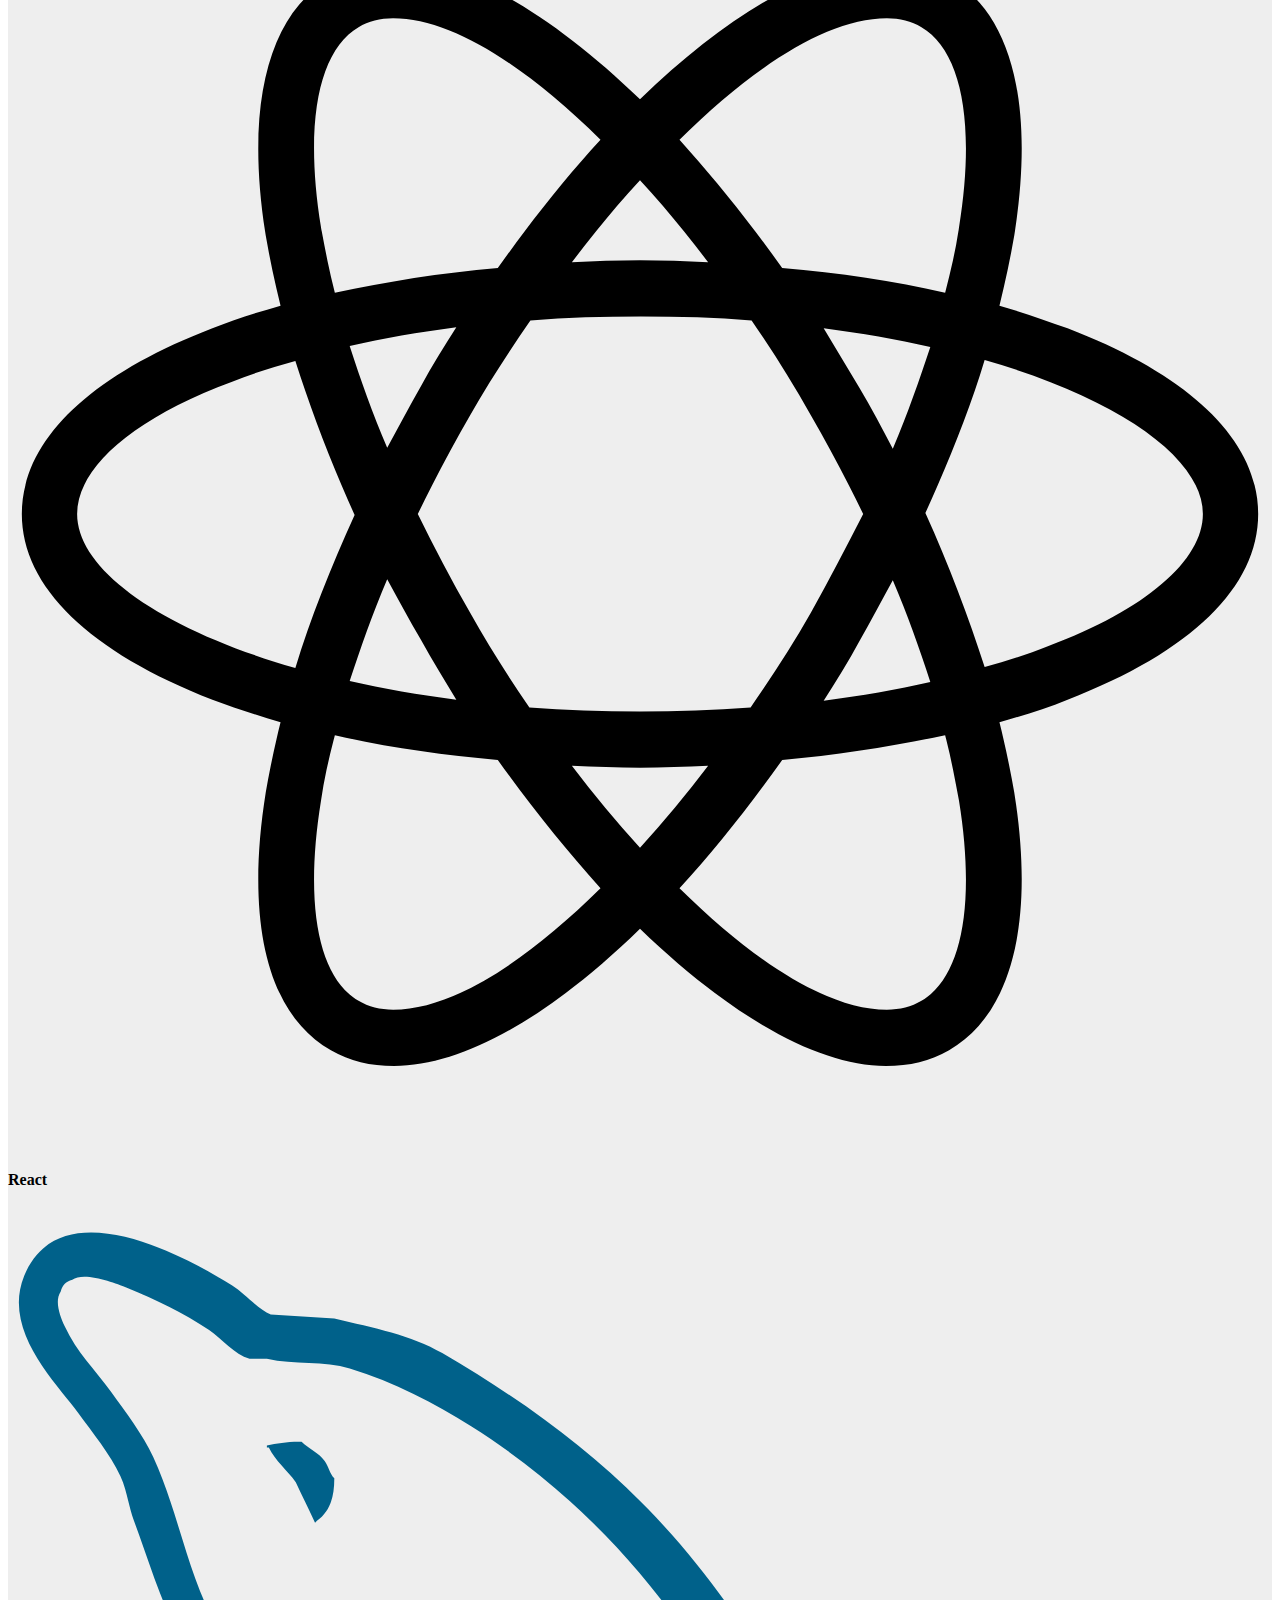
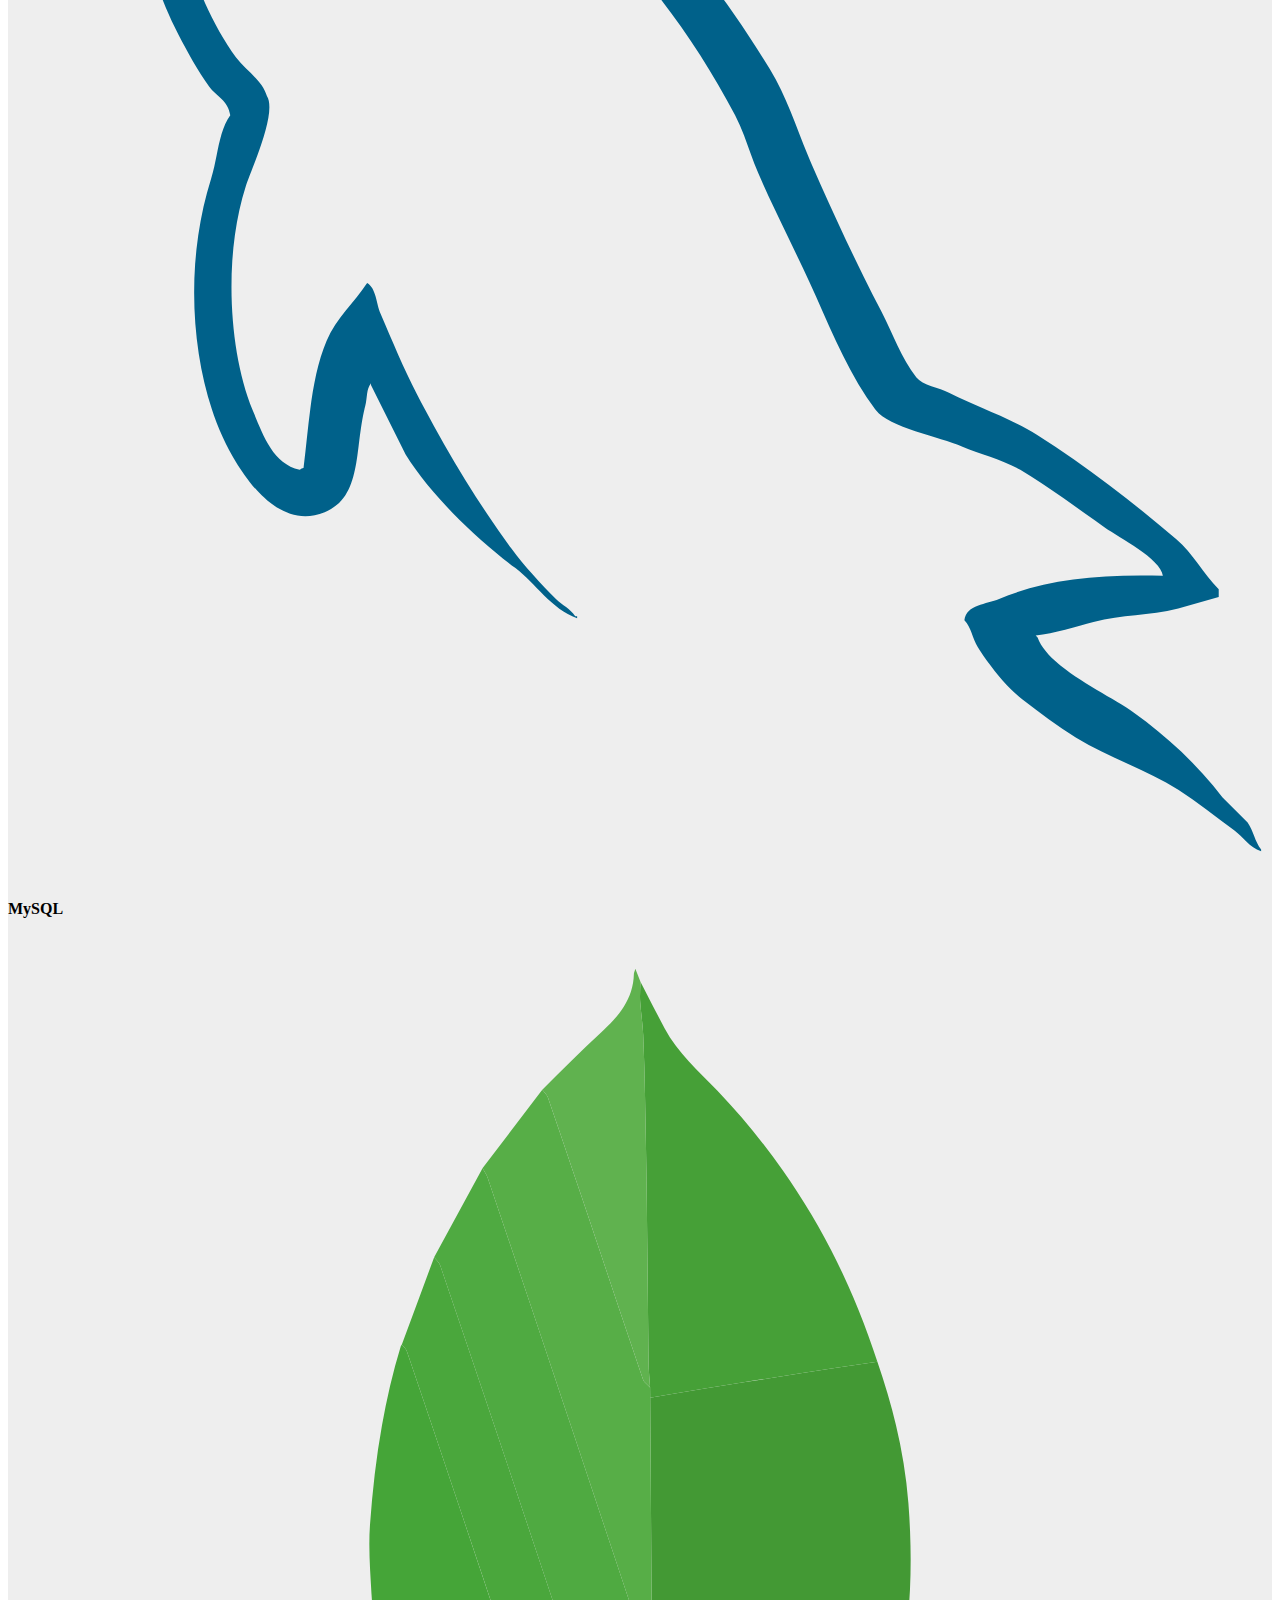
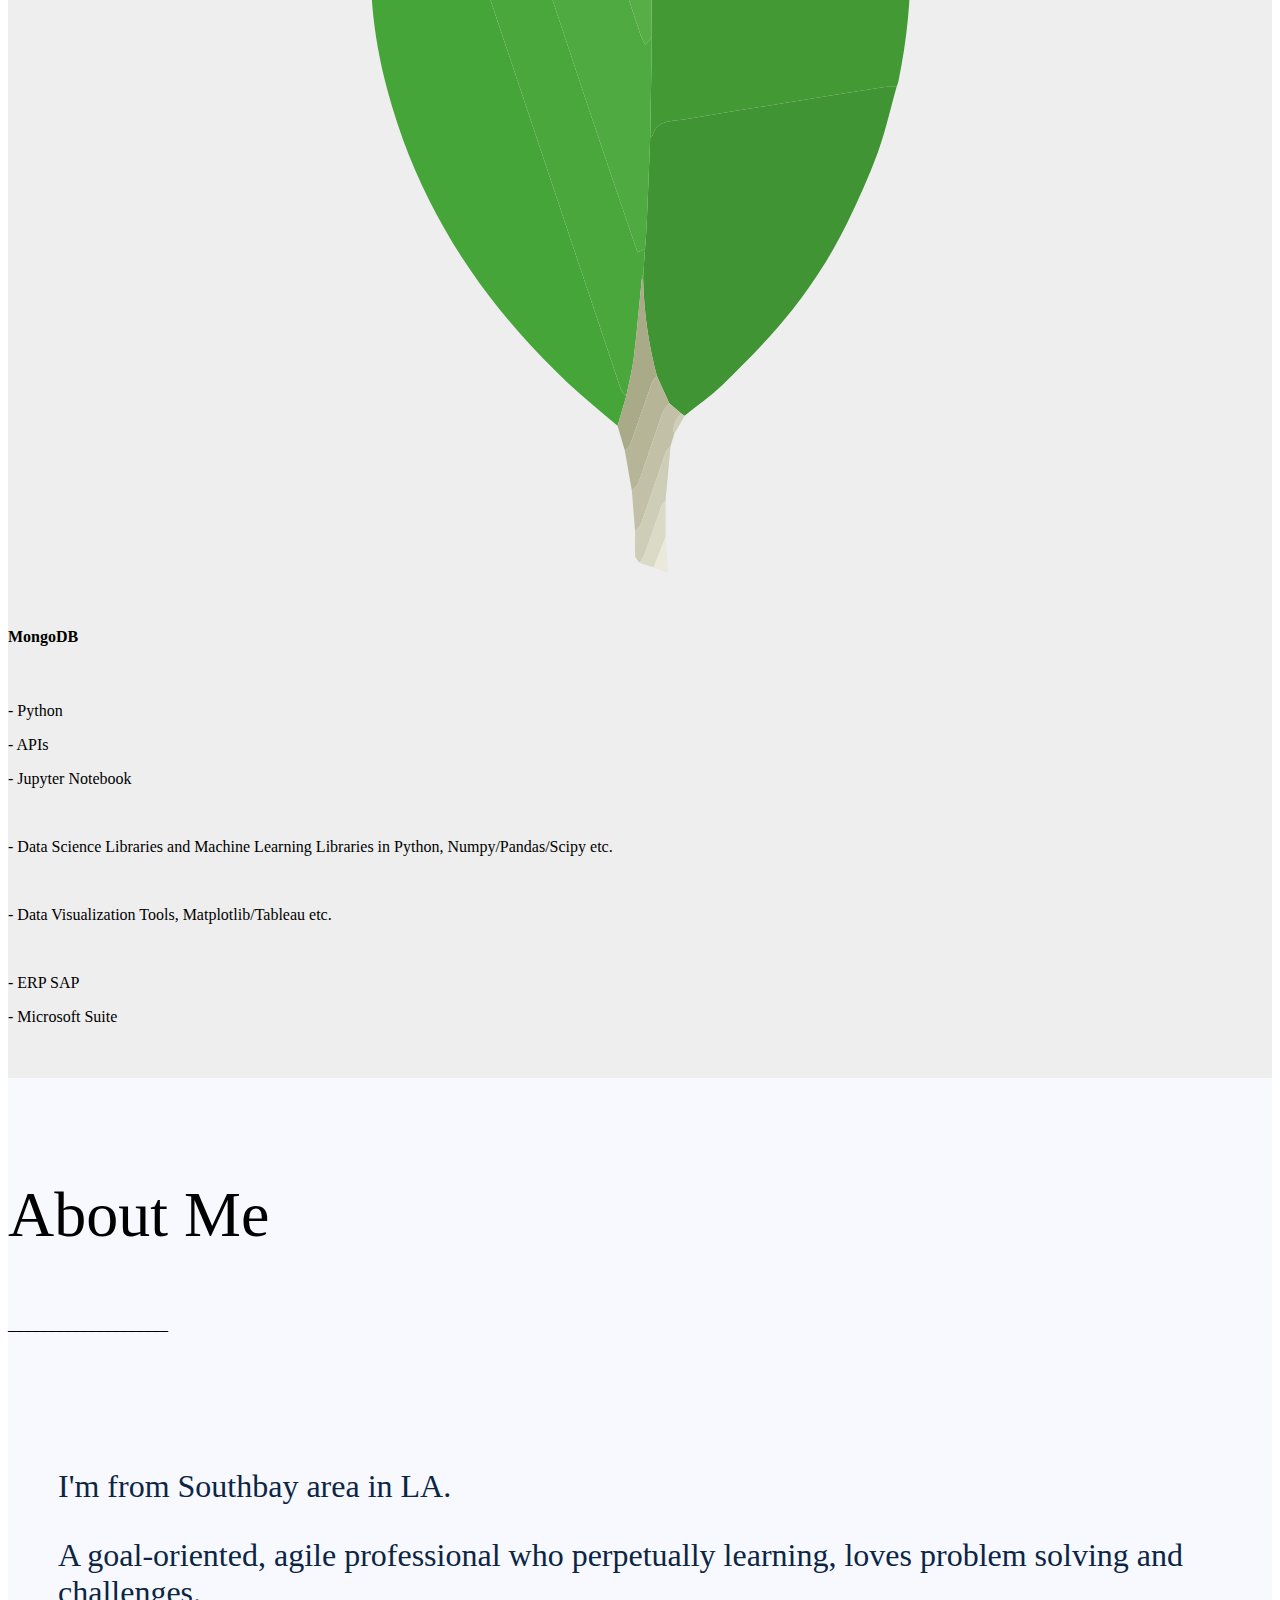
==== commit 2737e59f: "Update" ====
--- a/index.html
+++ b/index.html
@@ -85,9 +85,9 @@
                 <p style='font-size: 150%'>Welcome to my portfolio webpage.</p>
                 <br>
                 <br>
-                <p style='font-size: 150%'>To me, software applications are tools that being designed and built to help people improve efficiency of productivity.</p> 
-                <p style='font-size: 150%'>The challeges that Software engineers facing are the keys to make a viable product that help individuals/organizations in operation, management and many other ways.</p>
-                <p style='font-size: 150%'>Software engineers use technologies to create technologies.</p>
+                <p style='font-size: 150%'>To me, data science is influencing the change of our world and software programming is the building block to reshape it.</p> 
+                <p style='font-size: 150%'>Software applications are technological tools that being designed and built to help people improve efficiency of productivity.</p>
+                <p style='font-size: 150%'>Data Science is the analytical side of an application(service), can be the brain work behind the scene.</p>
                 <p style='font-size: 150%'>Technologies revolutionize our societies.</p>    
                 <p style='font-size: 150%'>I want to be part of this force that is pushing the boundaries of our society.</p>
             </div>
@@ -318,15 +318,70 @@
                         <div class="row">
                             </br>
                             </br>
-                            <p style='font-size: 400%'>Portfolio</p>
+                            <p style='font-size: 400%'>Portfolio - Data Science Projects</p>
                             <p style='font-size: 100%'>____________________ </p>
                         </div>
 
                         <br>
                         <br>
 
+                        <div class="row">                       
+                        <!--Project 1--> 
+                            <div class="col-sm-4">
+                                <div class="box">
+                                    <a href="https://vin-vins-vinz.github.io/titanic_kaggle/Kaggle_Titanic-Portfolio.html" target="_blank" title="titanic">
+                                        <img src="assets/image/titanic_icon.jpg" alt="Titanic Project" class="portfolio-img img-responsive">
+                                    </a>
+                                    <h3>Titanic Passenger Survival Study</h3>
+                                    <h4>Jupyter Notebook / Python and Machine Learning Libraries</h4>
+                                    <h6>With real passengers record from Titanic, analyze and discover the contributing factors that weight-in more to affect the 
+                                        survival rate of passenger. Train and build a model can predict survival rate at high accuracy.
+                                    </h6>
+                                </div>
+                            </div>
+                        <!--Project 2-->    
+                            <div class="col-sm-4">
+                                <div class="box">
+                                    <a href="#" target="_blank" title="twitter_sentimental">
+                                        <img src="assets/image/twitterfeed_icon.png" alt="Twitter Sentimental Analysis Project" class="portfolio-img img-responsive">
+                                    </a>
+                                    <h3>Twitter Feed Sentimental Analysis</h3>
+                                    <h4>Jupyter Notebook / Python / Twitter API Streaming Libraries and Machine Learning Libraries</h4>
+                                    <h6>Retrieve live-streaming feeds from Twitter APIs to perform sentimental
+                                        analysis, help business monitoring feedback of new product deployment to improve business decision making.
+                                    </h6>
+                                </div>
+                            </div>
+                        <!--Project 3--> 
+                            <div class="col-sm-4">
+                                <div class="box">
+                                    <a href="#" target="_blank" title="loan_approval">
+                                        <img src="assets/image/loan_icon.jpg" alt="Loan Approval Prediction Project" class="portfolio-img img-responsive">
+                                    </a>
+                                    <h3>Loan Approval Prediction</h3>
+                                    <h4>Jupyter Notebook / Python and Machine Learning Libraries</h4>
+                                    <h6>Based on a dataset of loan applications from a financial institute, to achieve business objective of building a rigorous predictive 
+                                        model that helps to improve the decision making on approving the candidates.</h6>
+                                </div>
+                            </div>
+                        </div>
+
+                        <br>
+                        <br>
+                        <br>
+
                         <div class="row">
-                        <!--Project 1--> 
+                            </br>
+                            </br>
+                            <p style='font-size: 400%'>Portfolio - Web Development Projects</p>
+                            <p style='font-size: 100%'>____________________ </p>
+                        </div>
+
+                        <br>
+                        <br>
+
+                        <div class="row">
+                        <!--Project 4--> 
                             <div class="col-sm-4">
                                 <div class="box">
                                     <a href="https://damp-refuge-69118.herokuapp.com/Drinks" target="_blank" title="drinkzz">
@@ -341,7 +396,7 @@
                                     </h6>
                                 </div>
                             </div>
-                        <!--Project 2--> 
+                        <!--Project 5--> 
                             <div class="col-sm-4">
                                 <div class="box">
                                     <a href="#" target="_blank" title="pettinder">
@@ -355,7 +410,7 @@
                                     </h6>
                                 </div>
                             </div>
-                        <!--Project 3--> 
+                        <!--Project 6--> 
                             <div class="col-sm-4">
                                 <div class="box">
                                     <a href="#" target="_blank" title="burgers">
@@ -374,46 +429,7 @@
                         <br>
                         <br>
 
-                        <div class="row">                       
-                        <!--Project 4--> 
-                            <div class="col-sm-4">
-                                <div class="box">
-                                    <a href="https://vin-vins-vinz.github.io/titanic_kaggle/Kaggle_Titanic-Portfolio.html" target="_blank" title="titanic">
-                                        <img src="assets/image/titanic_icon.jpg" alt="Titanic Project" class="portfolio-img img-responsive">
-                                    </a>
-                                    <h3>Titanic Passenger Survival Study</h3>
-                                    <h4>Jupyter Notebook / Python and Machine Learning Libraries</h4>
-                                    <h6>With real passengers record from Titanic, analyze and discover the contributing factors that weight-in more to affect the 
-                                        survival rate of passenger. Train and build a model can predict survival rate at high accuracy.
-                                    </h6>
-                                </div>
-                            </div>
-                        <!--Project 5-->    
-                            <div class="col-sm-4">
-                                <div class="box">
-                                    <a href="#" target="_blank" title="twitter_sentimental">
-                                        <img src="assets/image/twitterfeed_icon.png" alt="Twitter Sentimental Analysis Project" class="portfolio-img img-responsive">
-                                    </a>
-                                    <h3>Twitter Feed Sentimental Analysis</h3>
-                                    <h4>Jupyter Notebook / Python / Twitter API Streaming Libraries and Machine Learning Libraries</h4>
-                                    <h6>Retrieve live-streaming feeds from Twitter APIs to perform sentimental
-                                        analysis, help business monitoring feedback of new product deployment to improve business decision making.
-                                    </h6>
-                                </div>
-                            </div>
-                        <!--Project 6--> 
-                            <div class="col-sm-4">
-                                <div class="box">
-                                    <a href="#" target="_blank" title="loan_approval">
-                                        <img src="assets/image/loan_icon.jpg" alt="Loan Approval Prediction Project" class="portfolio-img img-responsive">
-                                    </a>
-                                    <h3>Loan Approval Prediction</h3>
-                                    <h4>Jupyter Notebook / Python and Machine Learning Libraries</h4>
-                                    <h6>Based on a dataset of loan applications from a financial institute, to achieve business objective of building a rigorous predictive 
-                                        model that helps to improve the decision making on approving the candidates.</h6>
-                                </div>
-                            </div>
-                        </div>
+
                         <br>
                         <br>
                         <br>
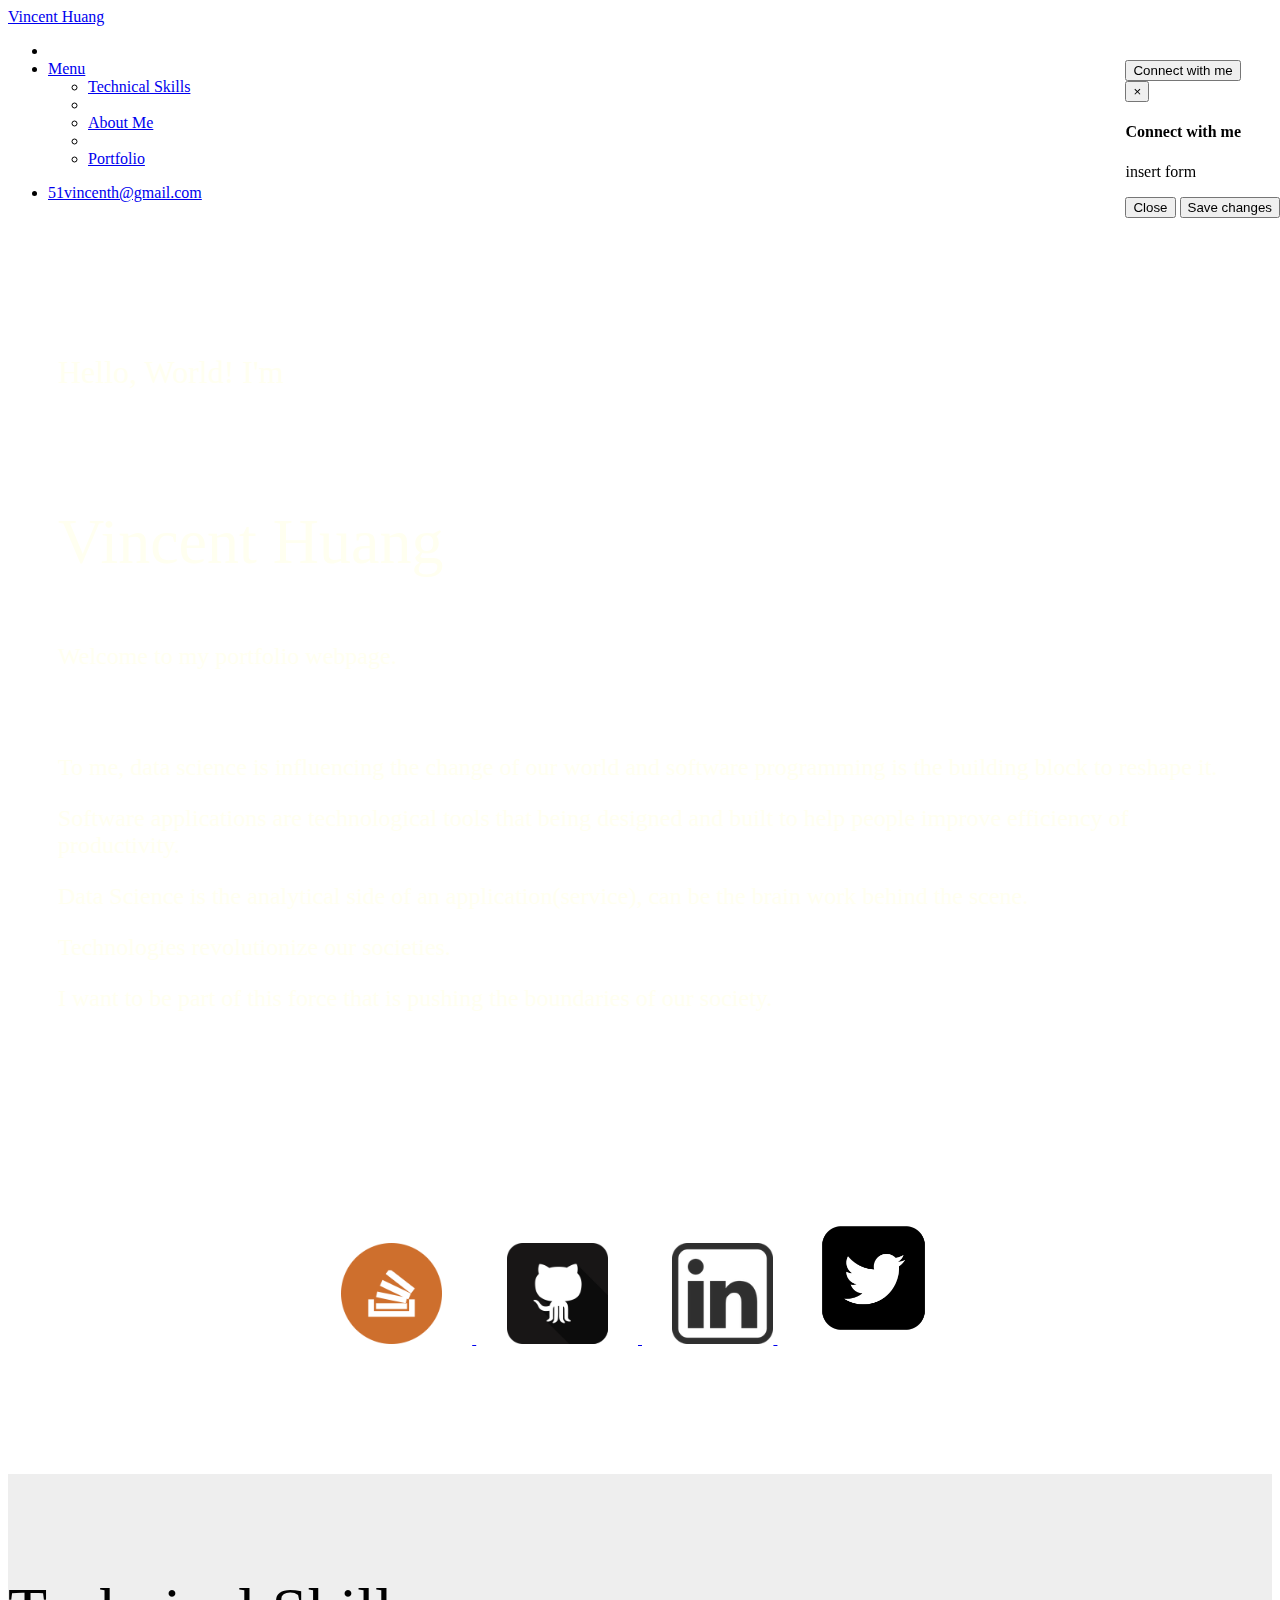
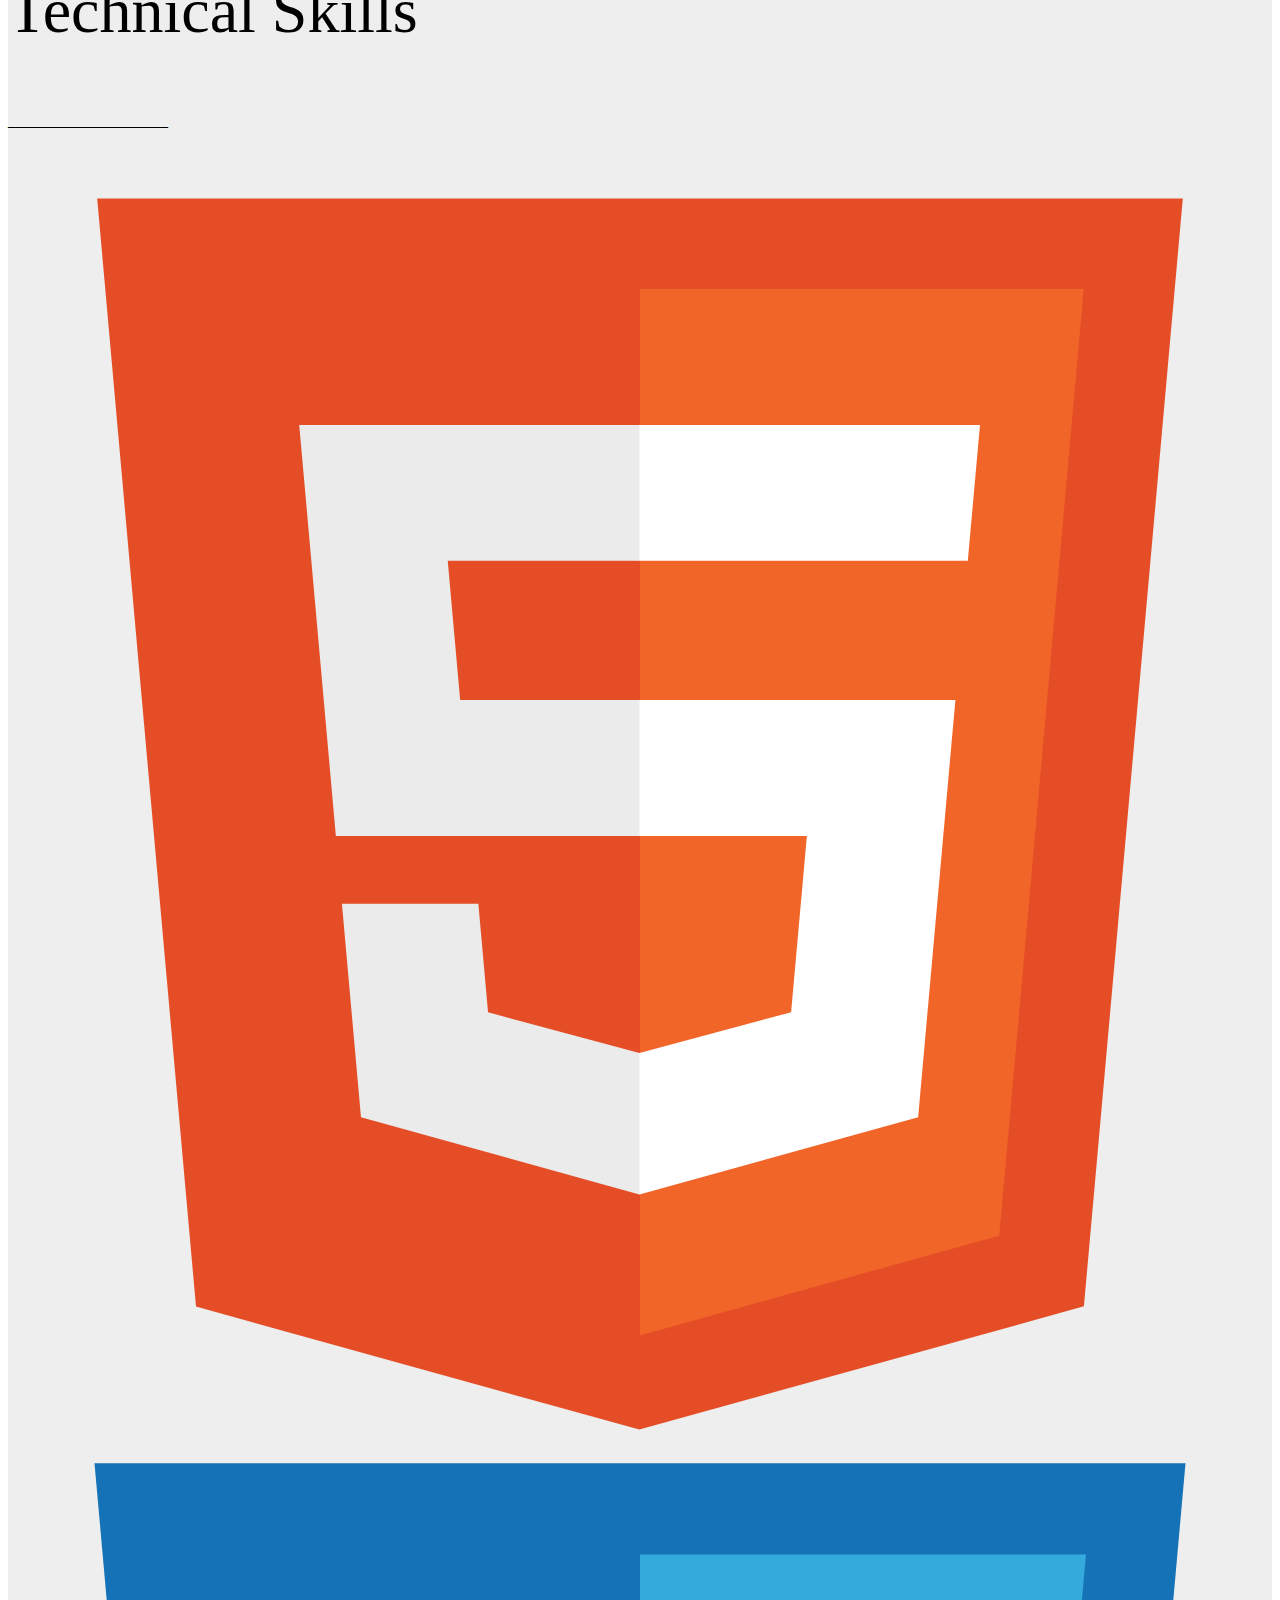
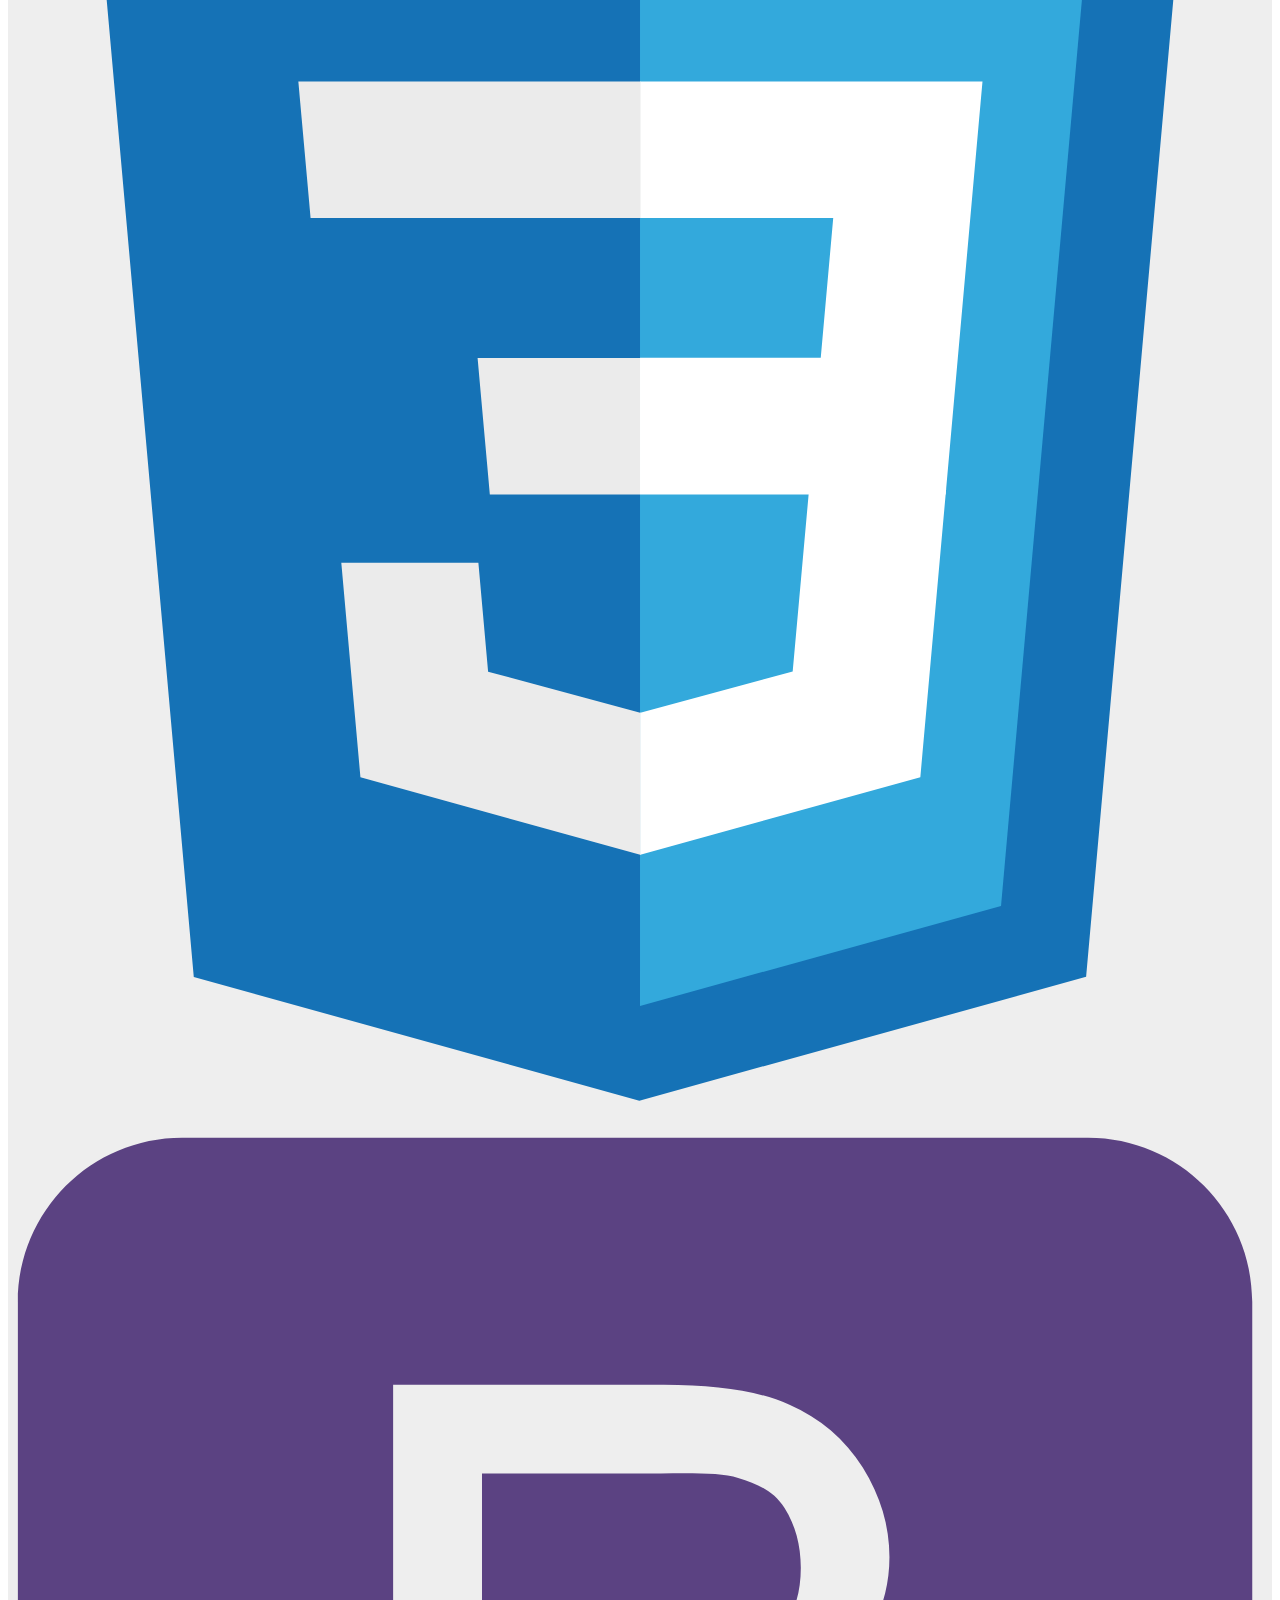
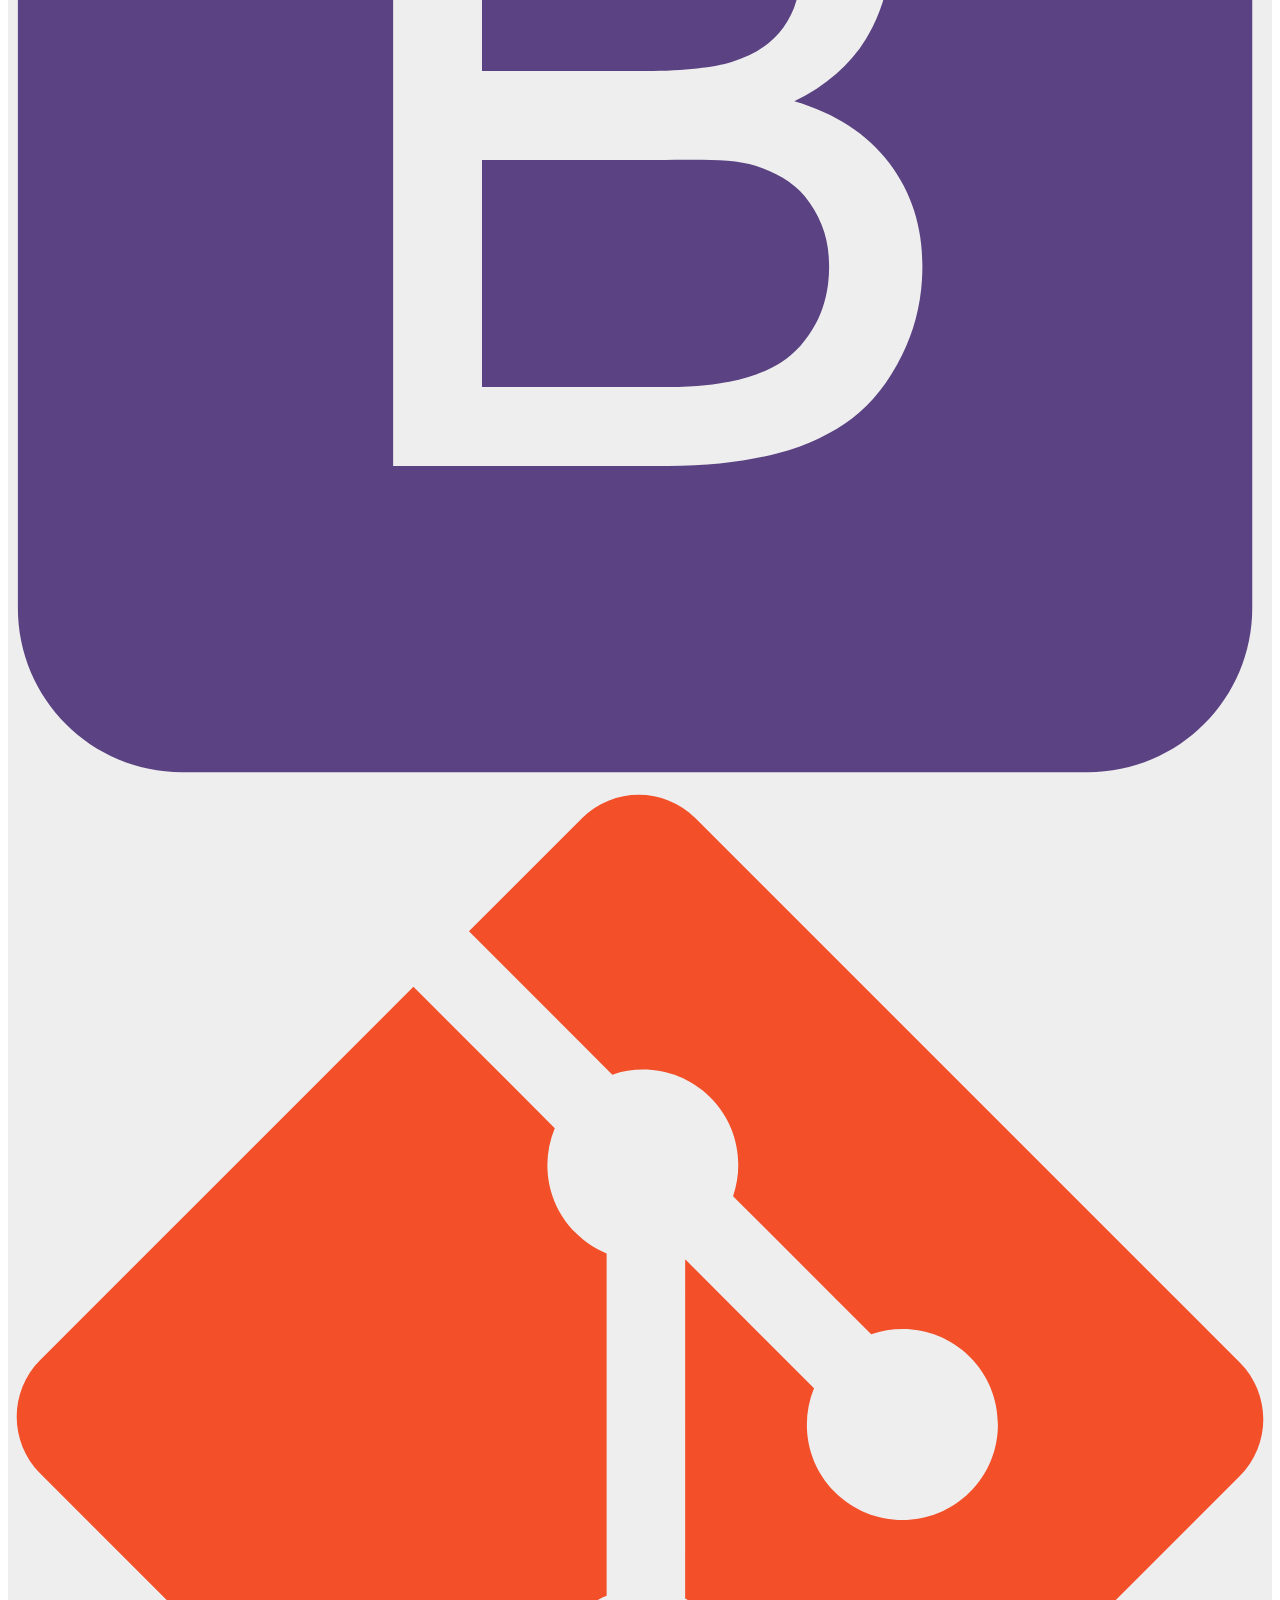
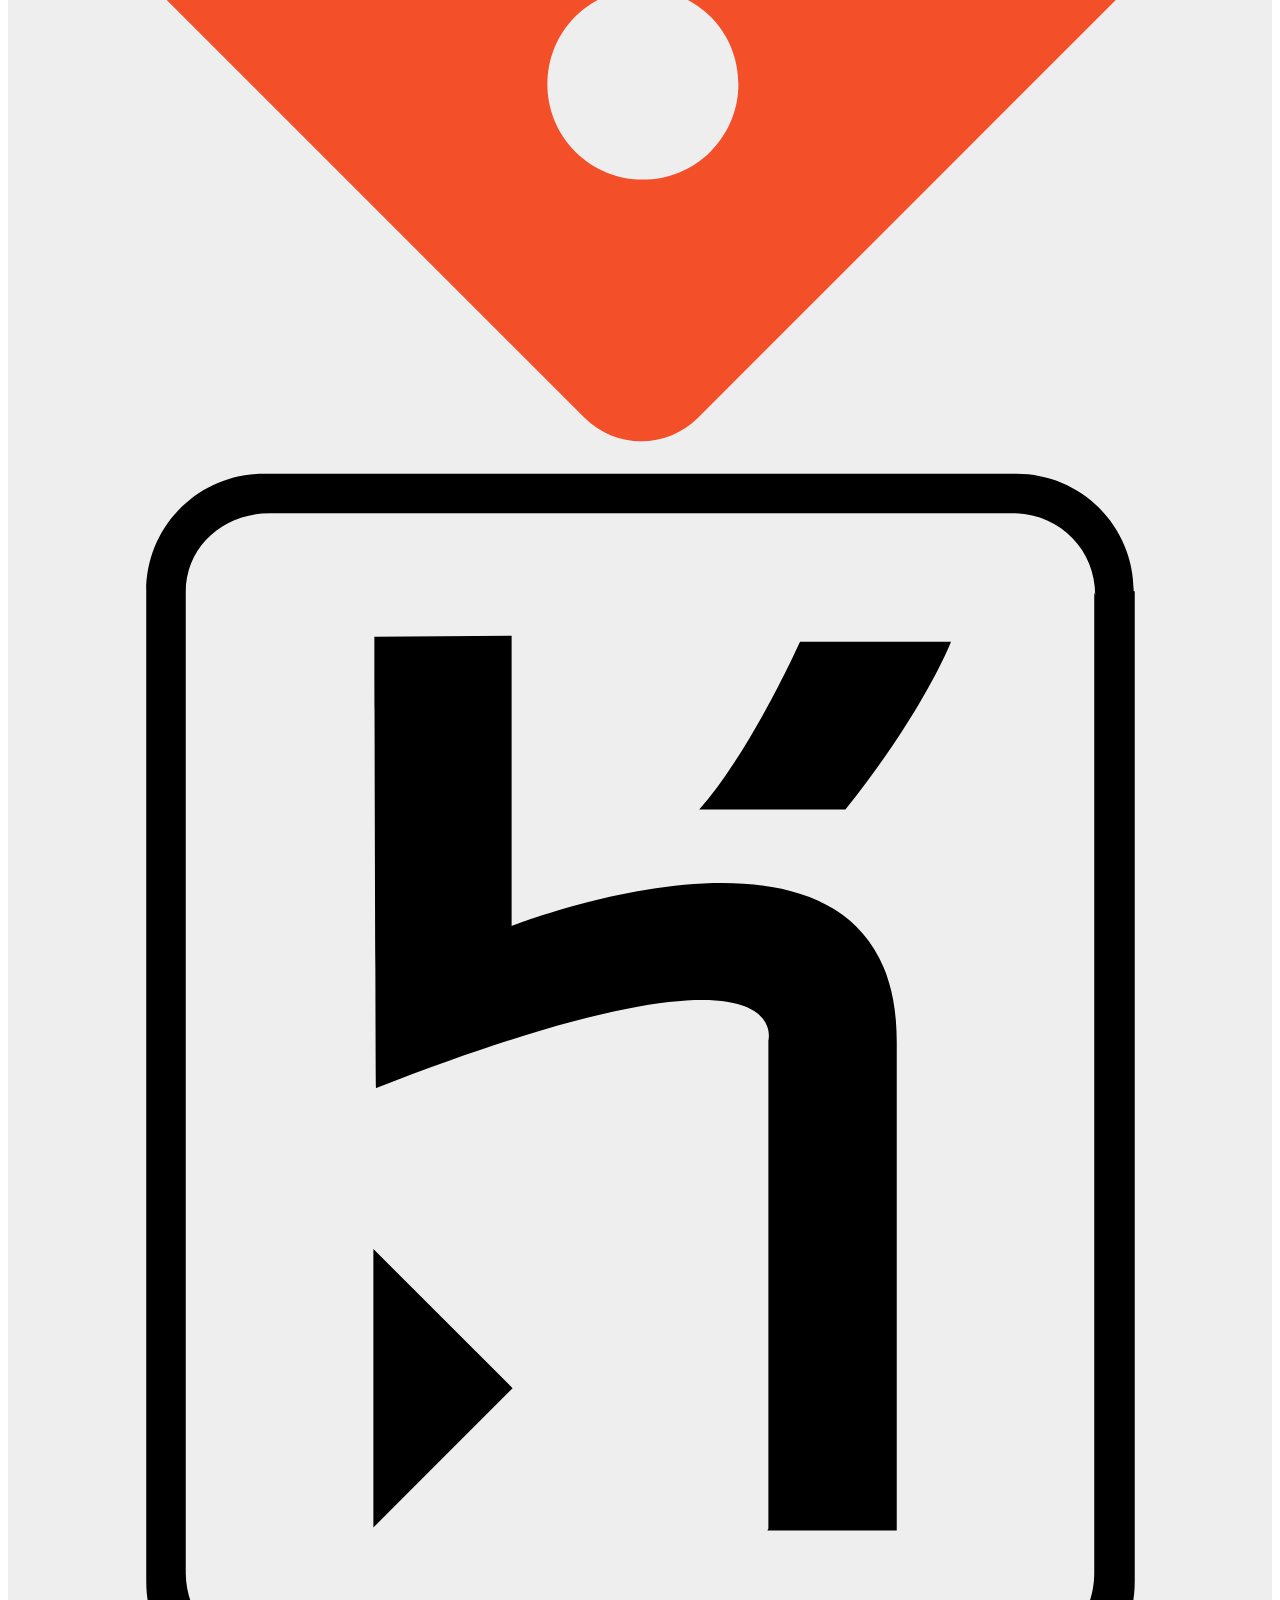
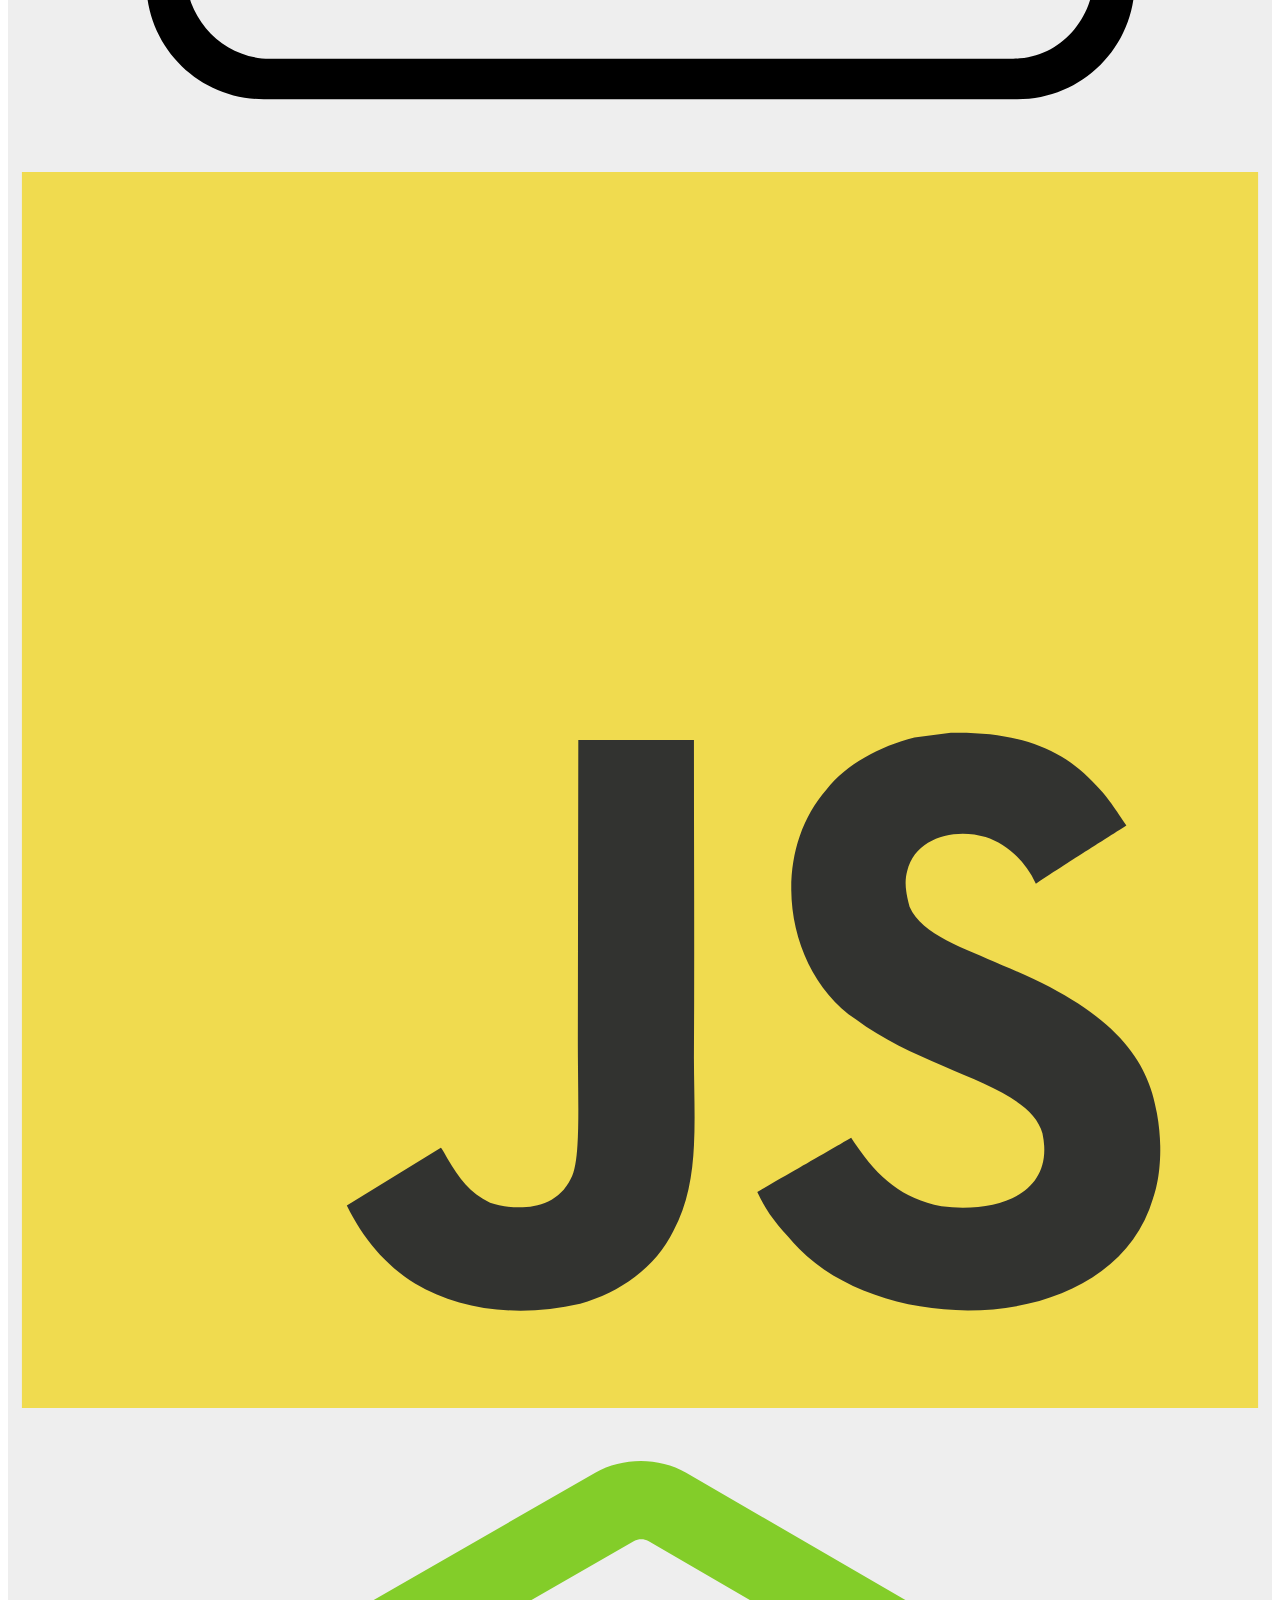
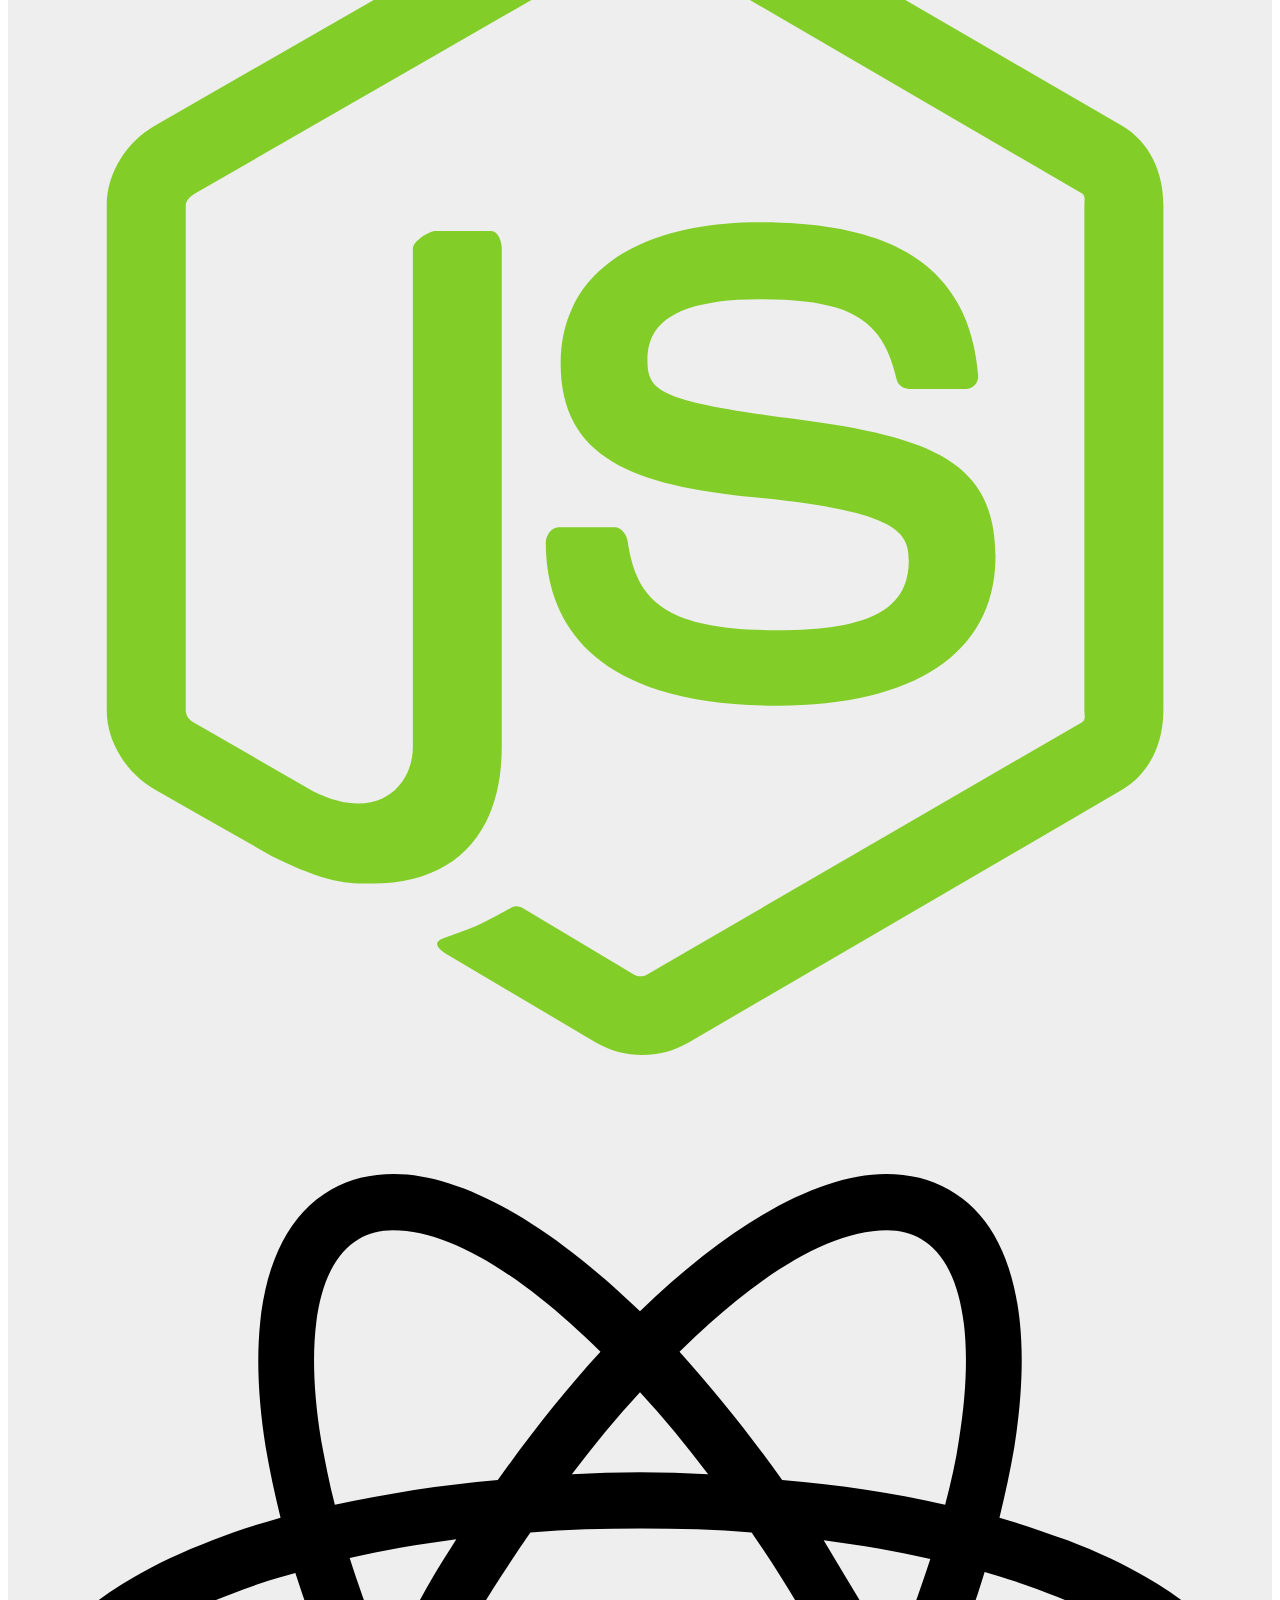
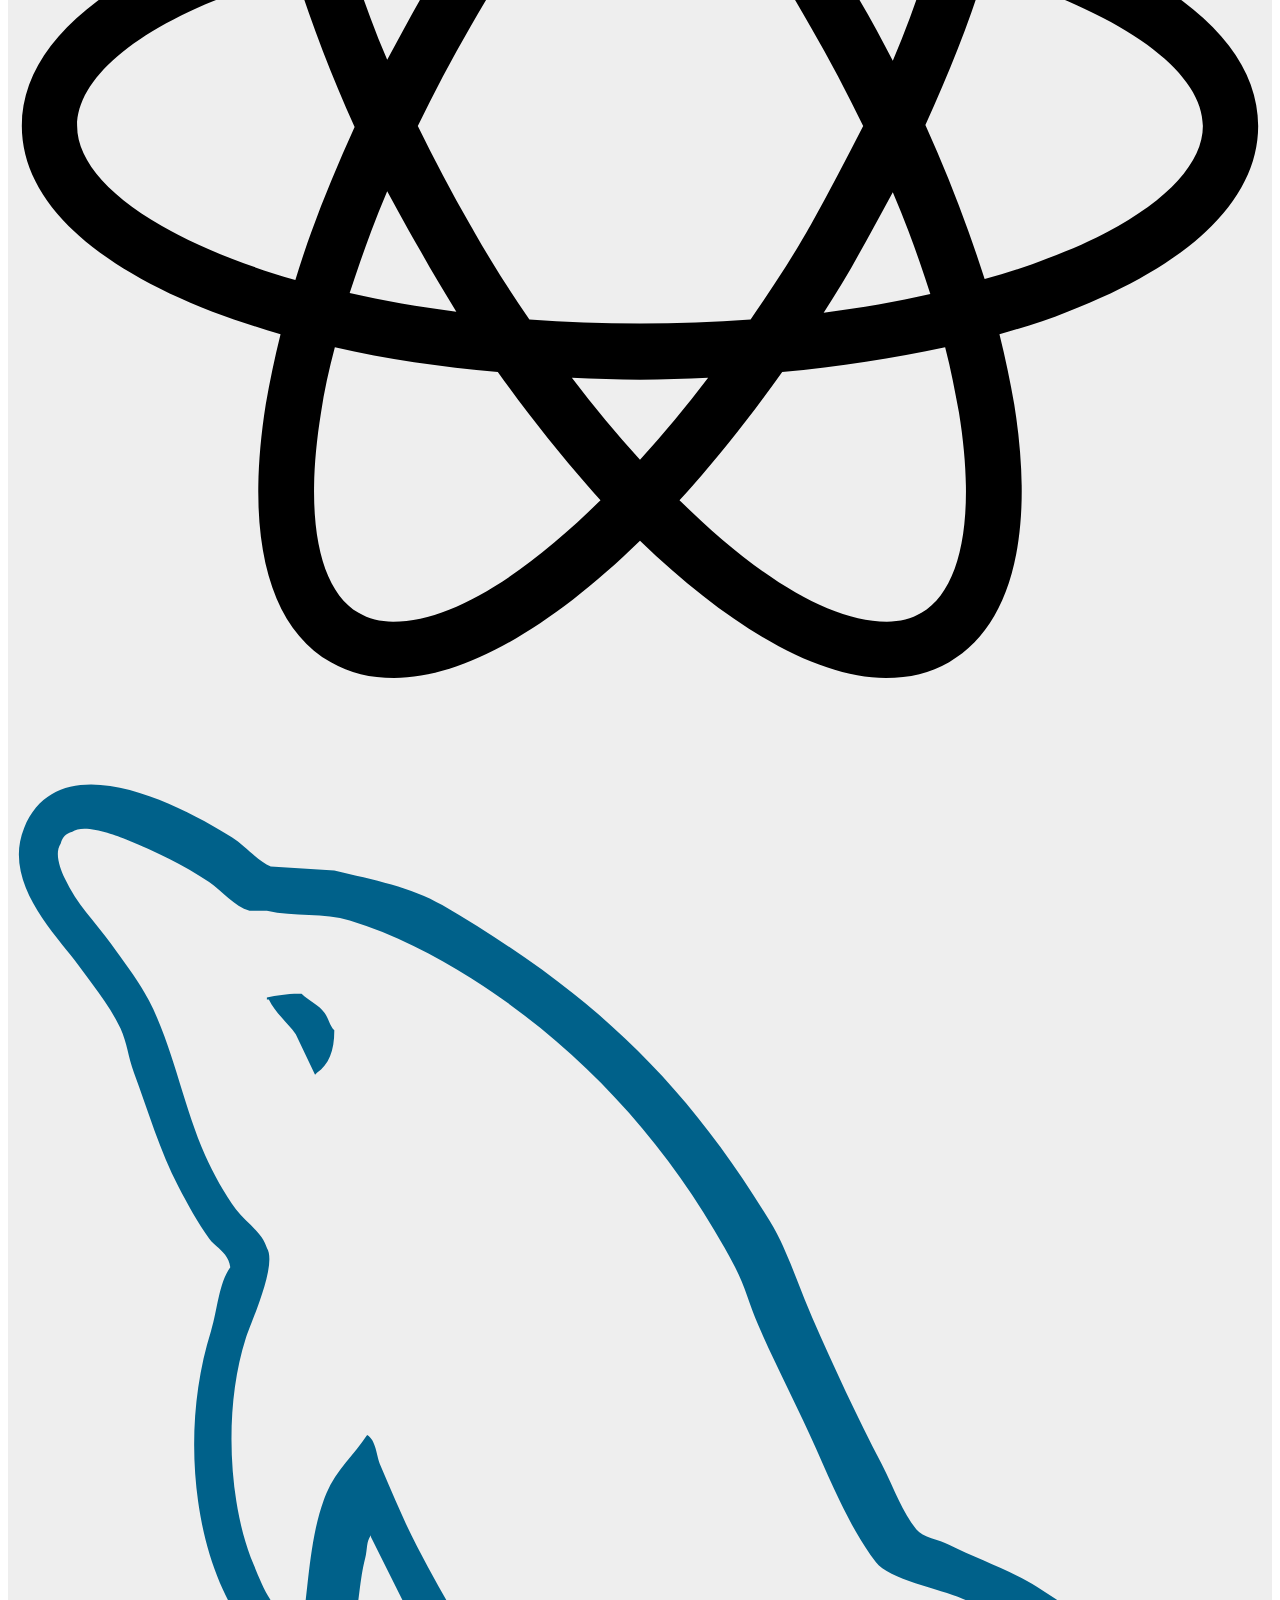
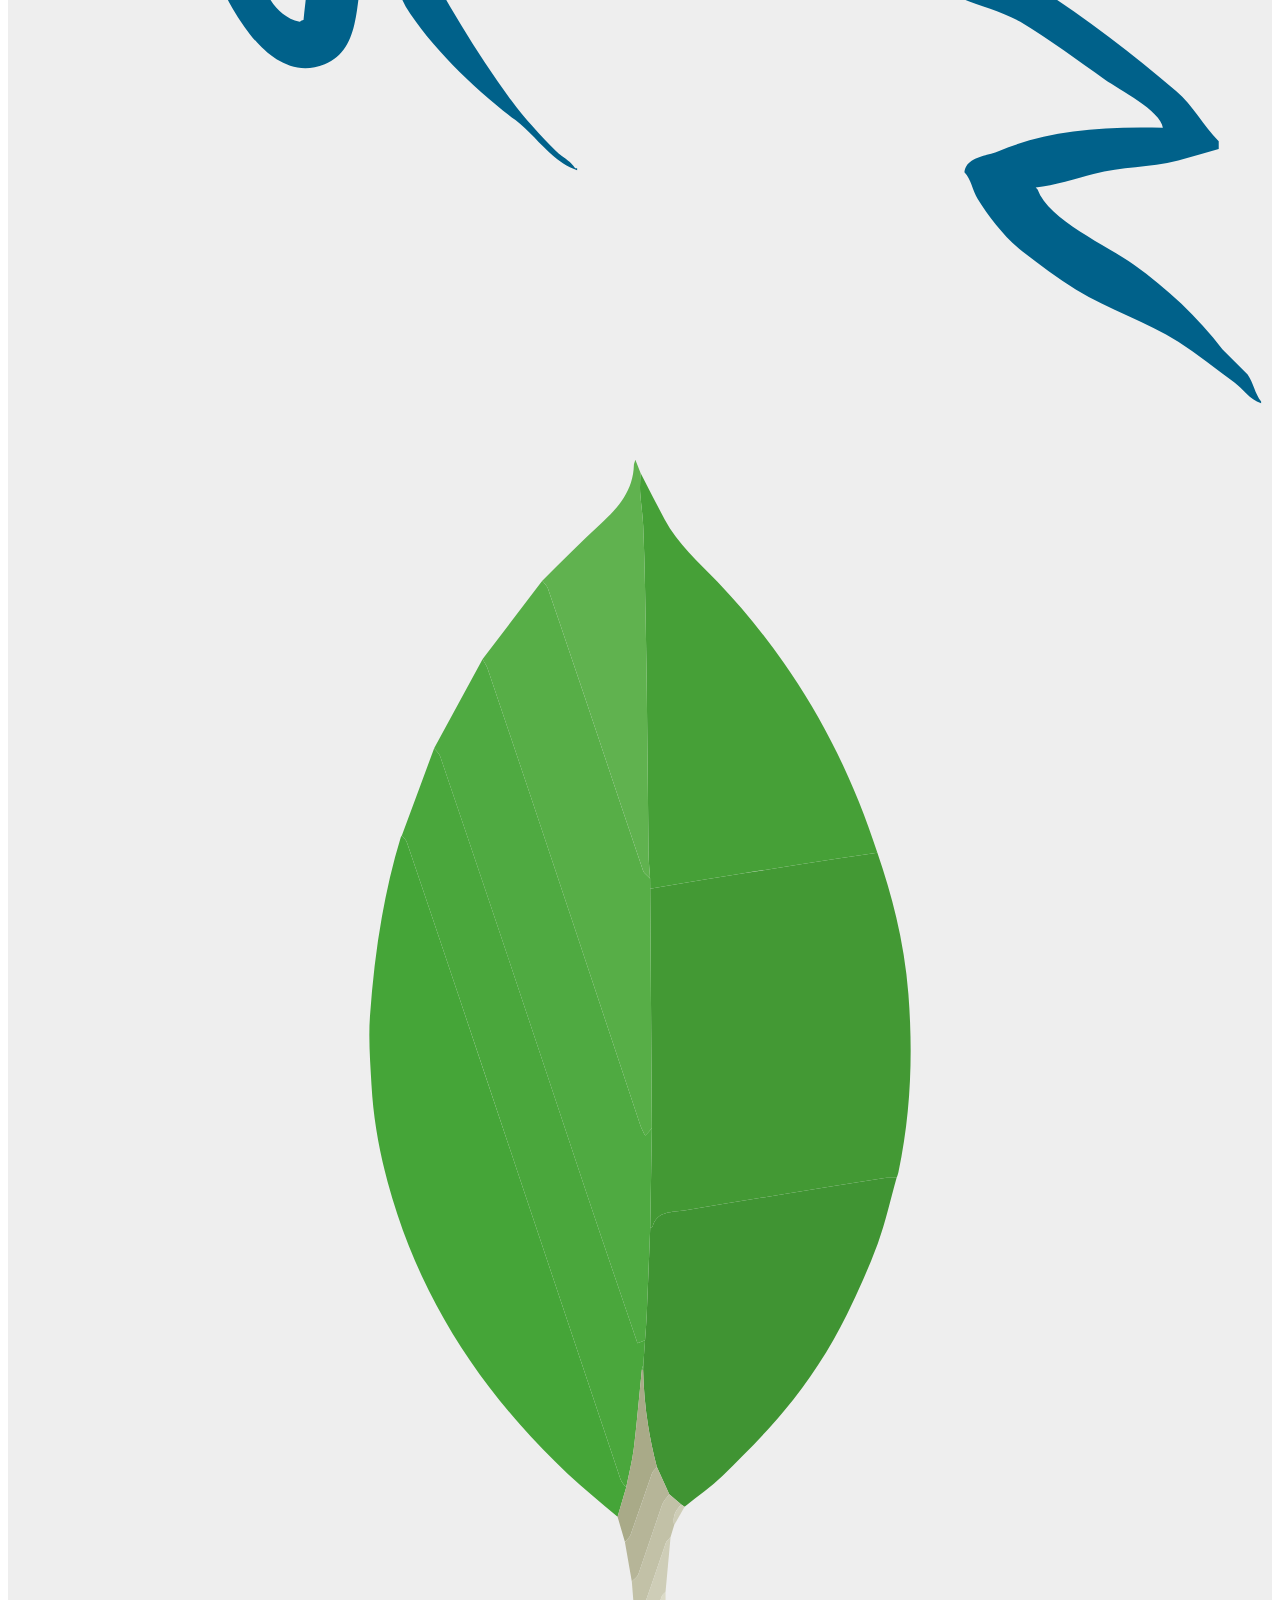
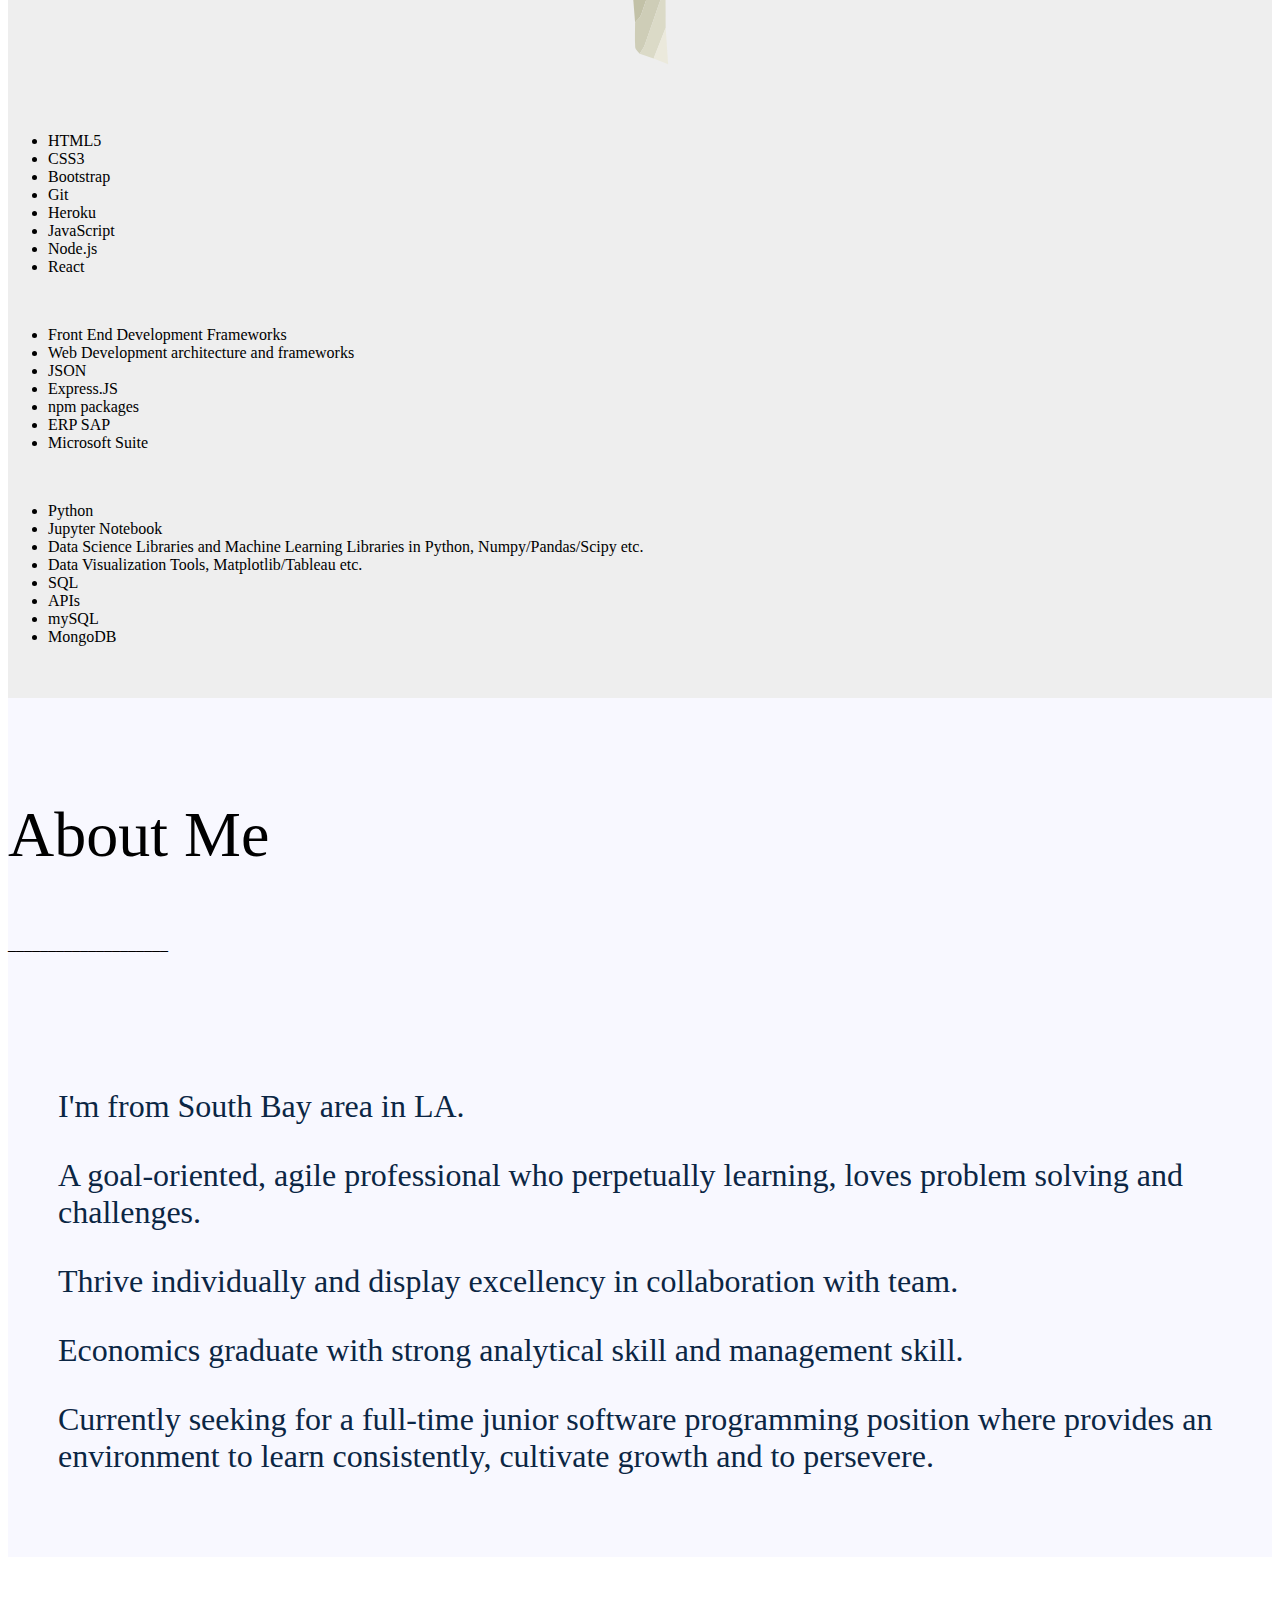
==== commit 4d03fefe: "update layout" ====
--- a/index.html
+++ b/index.html
@@ -118,12 +118,12 @@
         <div class="container">
             <div class="row technicalskills">
                 </br>
-            </br>
+                </br>
                 <p style='font-size: 400%'>Technical Skills</p>
                 <p style='font-size: 100%'>____________________ </p>
                 </br>
                 </br>
-
+                <!--Logos-->
                 <!--HTML5-->
                 <div class="col-sm-2 col-sm-offset-1">
                     <div class="box">
@@ -133,7 +133,6 @@
                         <path fill="#EBEBEB" d="M64 52.455h-18.212l-1.258-14.094h19.47v-13.762h-34.511l.33 3.692 3.382 37.927h30.799zM64 88.198l-.061.017-15.327-4.14-.979-10.975h-13.817l1.928 21.609 28.193 7.826.063-.017z"></path>
                         <path fill="#fff" d="M63.952 52.455v13.763h16.947l-1.597 17.849-15.35 4.143v14.319l28.215-7.82.207-2.325 3.234-36.233.335-3.696h-3.708zM63.952 24.599v13.762h33.244l.276-3.092.628-6.978.329-3.692z"></path>
                     </svg>
-                        <h4 class="tech-h4">HTML5</h4>
                     </div>
                 </div>
 
@@ -148,7 +147,6 @@
                         <path fill="#fff" d="M81.127 64.675l-1.666 18.522-15.426 4.164v14.39l28.354-7.858.208-2.337 2.406-26.881h-13.876z"></path>
                         <path fill="#EBEBEB" d="M64.048 23.435v13.831000000000001h-33.407999999999994l-.277-3.108-.63-7.012-.331-3.711h34.646zM64.001 51.431v13.831000000000001h-15.209l-.277-3.108-.631-7.012-.33-3.711h16.447z"></path>
                     </svg>
-                        <h4 class="tech-h4">CSS3</h4>
                     </div>
                 </div>
 
@@ -157,8 +155,7 @@
                     <div class="box">
                         <svg class="tech-logo" viewBox="0 0 128 128">
                         <path fill="#5B4282" d="M75.701 65.603c-2.334-.768-5.694-.603-10.08-.603h-17.621v23h18.844c2.944 0 5.012-.315 6.203-.535 2.099-.376 3.854-1.104 5.264-1.982 1.409-.876 2.568-2.205 3.478-3.881.908-1.676 1.363-3.637 1.363-5.83 0-2.568-.658-4.54-1.975-6.436-1.316-1.896-3.141-2.965-5.476-3.733zM73.282 55.087c2.317-.688 4.064-1.89 5.239-3.487 1.176-1.598 1.763-3.631 1.763-6.044 0-2.286-.549-4.314-1.646-6.054s-2.662-2.413-4.699-3.056c-2.037-.641-5.53-.446-10.48-.446h-15.459v20h16.587c4.042 0 6.939-.38 8.695-.913zM126 18.625c0-9.182-7.443-16.625-16.625-16.625h-91.75c-9.182 0-16.625 7.443-16.625 16.625v91.75c0 9.182 7.443 16.625 16.625 16.625h91.75c9.182 0 16.625-7.443 16.625-16.625v-91.75zm-35.447 66.12c-1.362 2.773-3.047 4.911-5.052 6.415-2.006 1.504-4.521 2.78-7.544 3.548-3.022.769-6.728 1.292-11.113 1.292h-27.844v-69h27.42c5.264 0 9.485.609 12.665 2.002 3.181 1.395 5.671 3.497 7.474 6.395 1.801 2.898 2.702 5.907 2.702 9.071 0 2.945-.8 5.708-2.397 8.308-1.598 2.602-4.011 4.694-7.237 6.292 4.166 1.222 7.37 3.304 9.61 6.248 2.24 2.945 3.36 6.422 3.36 10.432 0 3.227-.681 6.225-2.044 8.997z"></path>
-                    </svg>
-                        <h4 class="tech-h4">Bootstrap</h4>
+                        </svg>
                     </div>
                 </div>
 
@@ -168,7 +165,6 @@
                         <svg class="tech-logo" viewBox="0 0 128 128">
                         <path fill="#F34F29" d="M124.737 58.378l-55.116-55.114c-3.172-3.174-8.32-3.174-11.497 0l-11.444 11.446 14.518 14.518c3.375-1.139 7.243-.375 9.932 2.314 2.703 2.706 3.461 6.607 2.294 9.993l13.992 13.993c3.385-1.167 7.292-.413 9.994 2.295 3.78 3.777 3.78 9.9 0 13.679-3.78 3.78-9.901 3.78-13.683 0-2.842-2.844-3.545-7.019-2.105-10.521l-13.048-13.048-.002 34.341c.922.455 1.791 1.063 2.559 1.828 3.778 3.777 3.778 9.898 0 13.683-3.779 3.777-9.904 3.777-13.679 0-3.778-3.784-3.778-9.905 0-13.683.934-.933 2.014-1.638 3.167-2.11v-34.659c-1.153-.472-2.231-1.172-3.167-2.111-2.862-2.86-3.551-7.06-2.083-10.576l-14.313-14.313-37.792 37.79c-3.175 3.177-3.175 8.325 0 11.5l55.117 55.114c3.174 3.174 8.32 3.174 11.499 0l54.858-54.858c3.174-3.176 3.174-8.327-.001-11.501z"></path>
                     </svg>
-                        <h4 class="tech-h4">Git</h4>
                     </div>
                 </div>
 
@@ -178,11 +174,12 @@
                         <svg class="tech-logo" viewBox="0 0 128 128">
                         <path d="M114 13.9c0-6.6-5.3-11.9-11.9-11.9h-76.2c-6.6 0-11.9 5.3-11.9 11.9v100.3c0 6.6 5.3 11.9 11.9 11.9h76.3c6.6 0 11.9-5.3 11.9-11.9v-100.3zm-4 .1v99.3c0 4.7-3.5 8.7-8.2 8.7h-75.3c-4.7 0-8.5-4-8.5-8.7v-99.3c0-4.7 3.9-8 8.5-8h75.2c4.7 0 8.4 3.6 8.4 8.3l-.1-.3zM37 108.7l14.1-14.1-14.1-14.1zM51 47.8v-29.4l-13.9.1s.1 45.9.2 45.7c42.8-16.7 39.7-4.8 39.7-4.8v49.4l-.1.2h13.1v-49.5c0-27.1-39-11.7-39-11.7zM70 36h14.8c8-10 10.7-17 10.7-17h-15.3s-4.9 11-10.2 17z"></path>
                     </svg>
-                        <h4 class="tech-h4">Heroku</h4>
-                    </div>
-                </div>
-
-            </div>
+                    </div>
+                </div>
+
+            </div>
+            <br>
+            <br>
             <div class="row">
 
                 <!--JAVASCRIPT-->
@@ -192,7 +189,6 @@
                         <path fill="#F0DB4F" d="M1.408 1.408h125.184v125.185h-125.184z"></path>
                         <path fill="#323330" d="M116.347 96.736c-.917-5.711-4.641-10.508-15.672-14.981-3.832-1.761-8.104-3.022-9.377-5.926-.452-1.69-.512-2.642-.226-3.665.821-3.32 4.784-4.355 7.925-3.403 2.023.678 3.938 2.237 5.093 4.724 5.402-3.498 5.391-3.475 9.163-5.879-1.381-2.141-2.118-3.129-3.022-4.045-3.249-3.629-7.676-5.498-14.756-5.355l-3.688.477c-3.534.893-6.902 2.748-8.877 5.235-5.926 6.724-4.236 18.492 2.975 23.335 7.104 5.332 17.54 6.545 18.873 11.531 1.297 6.104-4.486 8.08-10.234 7.378-4.236-.881-6.592-3.034-9.139-6.949-4.688 2.713-4.688 2.713-9.508 5.485 1.143 2.499 2.344 3.63 4.26 5.795 9.068 9.198 31.76 8.746 35.83-5.176.165-.478 1.261-3.666.38-8.581zm-46.885-37.793h-11.709l-.048 30.272c0 6.438.333 12.34-.714 14.149-1.713 3.558-6.152 3.117-8.175 2.427-2.059-1.012-3.106-2.451-4.319-4.485-.333-.584-.583-1.036-.667-1.071l-9.52 5.83c1.583 3.249 3.915 6.069 6.902 7.901 4.462 2.678 10.459 3.499 16.731 2.059 4.082-1.189 7.604-3.652 9.448-7.401 2.666-4.915 2.094-10.864 2.07-17.444.06-10.735.001-21.468.001-32.237z"></path>
                     </svg>
-                        <h4 class="tech-h4">JavaScript</h4>
                     </div>
                 </div>
 
@@ -202,7 +198,6 @@
                         <svg class="tech-logo" viewBox="0 0 128 128">
                         <path fill="#83CD29" d="M112.771 30.334l-44.097-25.605c-2.781-1.584-6.402-1.584-9.205 0l-44.568 25.605c-2.87 1.651-4.901 4.754-4.901 8.073v51.142c0 3.319 2.084 6.423 4.954 8.083l11.775 6.688c5.628 2.772 7.617 2.772 10.178 2.772 8.333 0 13.093-5.039 13.093-13.828v-50.49c0-.713-.371-1.774-1.071-1.774h-5.623c-.712 0-2.306 1.061-2.306 1.773v50.49c0 3.896-3.524 7.773-10.11 4.48l-12.167-7.013c-.424-.23-.723-.693-.723-1.181v-51.142c0-.482.555-.966.982-1.213l44.424-25.561c.415-.235 1.025-.235 1.439 0l43.882 25.555c.42.253.272.722.272 1.219v51.142c0 .488.183.963-.232 1.198l-44.086 25.576c-.378.227-.847.227-1.261 0l-11.307-6.749c-.341-.198-.746-.269-1.073-.086-3.146 1.783-3.726 2.02-6.677 3.043-.726.253-1.797.692.41 1.929l14.798 8.754c1.417.82 3.027 1.246 4.647 1.246 1.642 0 3.25-.426 4.667-1.246l43.885-25.582c2.87-1.672 4.23-4.764 4.23-8.083v-51.142c0-3.319-1.36-6.414-4.229-8.073zM77.91 81.445c-11.726 0-14.309-3.235-15.17-9.066-.1-.628-.633-1.379-1.272-1.379h-5.731c-.709 0-1.279.86-1.279 1.566 0 7.466 4.059 16.512 23.453 16.512 14.039 0 22.088-5.455 22.088-15.109 0-9.572-6.467-12.084-20.082-13.886-13.762-1.819-15.16-2.738-15.16-5.962 0-2.658 1.184-6.203 11.374-6.203 9.105 0 12.461 1.954 13.842 8.091.118.577.645.991 1.24.991h5.754c.354 0 .692-.143.94-.396.24-.272.367-.613.335-.979-.891-10.568-7.912-15.493-22.112-15.493-12.631 0-20.166 5.334-20.166 14.275 0 9.698 7.497 12.378 19.622 13.577 14.505 1.422 15.633 3.542 15.633 6.395 0 4.955-3.978 7.066-13.309 7.066z"></path>
                     </svg>
-                        <h4 class="tech-h4">Node</h4>
                     </div>
                 </div>
 
@@ -212,7 +207,6 @@
                         <svg class="tech-logo" viewBox="0 0 128 128">
                         <path d="M107.3 45.2c-2.2-.8-4.5-1.6-6.9-2.3.6-2.4 1.1-4.8 1.5-7.1 2.1-13.2-.2-22.5-6.6-26.1-1.9-1.1-4-1.6-6.4-1.6-7 0-15.9 5.2-24.9 13.9-9-8.7-17.9-13.9-24.9-13.9-2.4 0-4.5.5-6.4 1.6-6.4 3.7-8.7 13-6.6 26.1.4 2.3.9 4.7 1.5 7.1-2.4.7-4.7 1.4-6.9 2.3-12.5 4.8-19.3 11.4-19.3 18.8s6.9 14 19.3 18.8c2.2.8 4.5 1.6 6.9 2.3-.6 2.4-1.1 4.8-1.5 7.1-2.1 13.2.2 22.5 6.6 26.1 1.9 1.1 4 1.6 6.4 1.6 7.1 0 16-5.2 24.9-13.9 9 8.7 17.9 13.9 24.9 13.9 2.4 0 4.5-.5 6.4-1.6 6.4-3.7 8.7-13 6.6-26.1-.4-2.3-.9-4.7-1.5-7.1 2.4-.7 4.7-1.4 6.9-2.3 12.5-4.8 19.3-11.4 19.3-18.8s-6.8-14-19.3-18.8zm-14.8-30.5c4.1 2.4 5.5 9.8 3.8 20.3-.3 2.1-.8 4.3-1.4 6.6-5.2-1.2-10.7-2-16.5-2.5-3.4-4.8-6.9-9.1-10.4-13 7.4-7.3 14.9-12.3 21-12.3 1.3 0 2.5.3 3.5.9zm-11.2 59.3c-1.8 3.2-3.9 6.4-6.1 9.6-3.7.3-7.4.4-11.2.4-3.9 0-7.6-.1-11.2-.4-2.2-3.2-4.2-6.4-6-9.6-1.9-3.3-3.7-6.7-5.3-10 1.6-3.3 3.4-6.7 5.3-10 1.8-3.2 3.9-6.4 6.1-9.6 3.7-.3 7.4-.4 11.2-.4 3.9 0 7.6.1 11.2.4 2.2 3.2 4.2 6.4 6 9.6 1.9 3.3 3.7 6.7 5.3 10-1.7 3.3-3.4 6.6-5.3 10zm8.3-3.3c1.5 3.5 2.7 6.9 3.8 10.3-3.4.8-7 1.4-10.8 1.9 1.2-1.9 2.5-3.9 3.6-6 1.2-2.1 2.3-4.2 3.4-6.2zm-25.6 27.1c-2.4-2.6-4.7-5.4-6.9-8.3 2.3.1 4.6.2 6.9.2 2.3 0 4.6-.1 6.9-.2-2.2 2.9-4.5 5.7-6.9 8.3zm-18.6-15c-3.8-.5-7.4-1.1-10.8-1.9 1.1-3.3 2.3-6.8 3.8-10.3 1.1 2 2.2 4.1 3.4 6.1 1.2 2.2 2.4 4.1 3.6 6.1zm-7-25.5c-1.5-3.5-2.7-6.9-3.8-10.3 3.4-.8 7-1.4 10.8-1.9-1.2 1.9-2.5 3.9-3.6 6-1.2 2.1-2.3 4.2-3.4 6.2zm25.6-27.1c2.4 2.6 4.7 5.4 6.9 8.3-2.3-.1-4.6-.2-6.9-.2-2.3 0-4.6.1-6.9.2 2.2-2.9 4.5-5.7 6.9-8.3zm22.2 21l-3.6-6c3.8.5 7.4 1.1 10.8 1.9-1.1 3.3-2.3 6.8-3.8 10.3-1.1-2.1-2.2-4.2-3.4-6.2zm-54.5-16.2c-1.7-10.5-.3-17.9 3.8-20.3 1-.6 2.2-.9 3.5-.9 6 0 13.5 4.9 21 12.3-3.5 3.8-7 8.2-10.4 13-5.8.5-11.3 1.4-16.5 2.5-.6-2.3-1-4.5-1.4-6.6zm-24.7 29c0-4.7 5.7-9.7 15.7-13.4 2-.8 4.2-1.5 6.4-2.1 1.6 5 3.6 10.3 6 15.6-2.4 5.3-4.5 10.5-6 15.5-13.8-4-22.1-10-22.1-15.6zm28.5 49.3c-4.1-2.4-5.5-9.8-3.8-20.3.3-2.1.8-4.3 1.4-6.6 5.2 1.2 10.7 2 16.5 2.5 3.4 4.8 6.9 9.1 10.4 13-7.4 7.3-14.9 12.3-21 12.3-1.3 0-2.5-.3-3.5-.9zm60.8-20.3c1.7 10.5.3 17.9-3.8 20.3-1 .6-2.2.9-3.5.9-6 0-13.5-4.9-21-12.3 3.5-3.8 7-8.2 10.4-13 5.8-.5 11.3-1.4 16.5-2.5.6 2.3 1 4.5 1.4 6.6zm9-15.6c-2 .8-4.2 1.5-6.4 2.1-1.6-5-3.6-10.3-6-15.6 2.4-5.3 4.5-10.5 6-15.5 13.8 4 22.1 10 22.1 15.6 0 4.7-5.8 9.7-15.7 13.4z"></path>
                     </svg>
-                        <h4 class="tech-h4">React</h4>
                     </div>
                 </div>
 
@@ -222,7 +216,6 @@
                         <svg class="tech-logo" viewBox="0 0 128 128">
                         <path fill="#00618A" d="M116.948 97.807c-6.863-.187-12.104.452-16.585 2.341-1.273.537-3.305.552-3.513 2.147.7.733.809 1.829 1.365 2.731 1.07 1.73 2.876 4.052 4.488 5.268 1.762 1.33 3.577 2.751 5.465 3.902 3.358 2.047 7.107 3.217 10.34 5.268 1.906 1.21 3.799 2.733 5.658 4.097.92.675 1.537 1.724 2.732 2.147v-.194c-.628-.8-.79-1.898-1.366-2.733l-2.537-2.537c-2.48-3.292-5.629-6.184-8.976-8.585-2.669-1.916-8.642-4.504-9.755-7.609l-.195-.195c1.892-.214 4.107-.898 5.854-1.367 2.934-.786 5.556-.583 8.585-1.365l4.097-1.171v-.78c-1.531-1.571-2.623-3.651-4.292-5.073-4.37-3.72-9.138-7.437-14.048-10.537-2.724-1.718-6.089-2.835-8.976-4.292-.971-.491-2.677-.746-3.318-1.562-1.517-1.932-2.342-4.382-3.511-6.633-2.449-4.717-4.854-9.868-7.024-14.831-1.48-3.384-2.447-6.72-4.293-9.756-8.86-14.567-18.396-23.358-33.169-32-3.144-1.838-6.929-2.563-10.929-3.513-2.145-.129-4.292-.26-6.438-.391-1.311-.546-2.673-2.149-3.902-2.927-4.894-3.092-17.448-9.817-21.072-.975-2.289 5.581 3.421 11.025 5.462 13.854 1.434 1.982 3.269 4.207 4.293 6.438.674 1.467.79 2.938 1.367 4.489 1.417 3.822 2.652 7.98 4.487 11.511.927 1.788 1.949 3.67 3.122 5.268.718.981 1.951 1.413 2.145 2.927-1.204 1.686-1.273 4.304-1.95 6.44-3.05 9.615-1.899 21.567 2.537 28.683 1.36 2.186 4.567 6.871 8.975 5.073 3.856-1.57 2.995-6.438 4.098-10.732.249-.973.096-1.689.585-2.341v.195l3.513 7.024c2.6 4.187 7.212 8.562 11.122 11.514 2.027 1.531 3.623 4.177 6.244 5.073v-.196h-.195c-.508-.791-1.303-1.119-1.951-1.755-1.527-1.497-3.225-3.358-4.487-5.073-3.556-4.827-6.698-10.11-9.561-15.609-1.368-2.627-2.557-5.523-3.709-8.196-.444-1.03-.438-2.589-1.364-3.122-1.263 1.958-3.122 3.542-4.098 5.854-1.561 3.696-1.762 8.204-2.341 12.878-.342.122-.19.038-.391.194-2.718-.655-3.672-3.452-4.683-5.853-2.554-6.07-3.029-15.842-.781-22.829.582-1.809 3.21-7.501 2.146-9.172-.508-1.666-2.184-2.63-3.121-3.903-1.161-1.574-2.319-3.646-3.124-5.464-2.09-4.731-3.066-10.044-5.267-14.828-1.053-2.287-2.832-4.602-4.293-6.634-1.617-2.253-3.429-3.912-4.683-6.635-.446-.968-1.051-2.518-.391-3.513.21-.671.508-.951 1.171-1.17 1.132-.873 4.284.29 5.462.779 3.129 1.3 5.741 2.538 8.392 4.294 1.271.844 2.559 2.475 4.097 2.927h1.756c2.747.631 5.824.195 8.391.975 4.536 1.378 8.601 3.523 12.292 5.854 11.246 7.102 20.442 17.21 26.732 29.269 1.012 1.942 1.45 3.794 2.341 5.854 1.798 4.153 4.063 8.426 5.852 12.488 1.786 4.052 3.526 8.141 6.05 11.513 1.327 1.772 6.451 2.723 8.781 3.708 1.632.689 4.307 1.409 5.854 2.34 2.953 1.782 5.815 3.903 8.586 5.855 1.383.975 5.64 3.116 5.852 4.879zM29.729 23.466c-1.431-.027-2.443.156-3.513.389v.195h.195c.683 1.402 1.888 2.306 2.731 3.513.65 1.367 1.301 2.732 1.952 4.097l.194-.193c1.209-.853 1.762-2.214 1.755-4.294-.484-.509-.555-1.147-.975-1.755-.556-.811-1.635-1.272-2.339-1.952z"></path>
                     </svg>
-                        <h4 class="tech-h4">MySQL</h4>
                     </div>
                 </div>
 
@@ -247,33 +240,53 @@
                         <path fill-rule="evenodd" clip-rule="evenodd" fill="#CECDB7" d="M67.464 110.898c-.196-.847.129-1.518.717-2.097l.337.23-1.054 1.867z"></path>
                         <path fill-rule="evenodd" clip-rule="evenodd" fill="#4FAA41" d="M64.316 95.172l-.066-.011-.066.01.155-.559-.023.56z"></path>
                     </svg>
-                        <h4 class="tech-h4">MongoDB</h4>
-                    </div>
-                </div>
-            </div>
-            <!--Data Science and other technical skills-->
+                    </div>
+                </div>
+            </div>
+            <!--Technical skills list-->
             <div class="row">
+                <div class="col-sm-1"></div>
                 <div class="col-sm-3">
                     <br>
-                    <p>- Python</p>
-                    <p>- APIs</p>
-                    <p>- Jupyter Notebook</p>
+                    <ul>
+                        <li>HTML5</li>
+                        <li>CSS3</li>
+                        <li>Bootstrap</li>
+                        <li>Git</li>
+                        <li>Heroku</li>
+                        <li>JavaScript</li>
+                        <li>Node.js</li>
+                        <li>React</li>                        
+                    </ul>
                 </div>
 
                 <div class="col-sm-3">
                     <br>
-                    <p>- Data Science Libraries and Machine Learning Libraries in Python, Numpy/Pandas/Scipy etc.</p>
-                </div>
-                <div class="col-sm-3">
+                    <ul>
+                        <li>Front End Development Frameworks</li>
+                        <li>Web Development architecture and frameworks</li>
+                        <li>JSON</li>
+                        <li>Express.JS</li>
+                        <li>npm packages</li>
+                        <li>ERP SAP</li>
+                        <li>Microsoft Suite</li>
+                    </ul>
+                </div>               
+
+                <div class="col-sm-4">
                     <br>
-                    <p>- Data Visualization Tools, Matplotlib/Tableau etc.</p>
-                </div>
-
-                <div class="col-sm-3">
-                    <br>
-                    <p>- ERP SAP</p>
-                    <p>- Microsoft Suite</p>
-                </div>
+                    <ul>
+                        <li>Python</li>
+                        <li>Jupyter Notebook</li>
+                        <li>Data Science Libraries and Machine Learning Libraries in Python, Numpy/Pandas/Scipy etc.</li>
+                        <li>Data Visualization Tools, Matplotlib/Tableau etc.</li>
+                        <li>SQL</li>
+                        <li>APIs</li>
+                        <li>mySQL</li>
+                        <li>MongoDB</li>
+                    </ul>
+                </div>
+                <div class="col-sm-1"></div>
             </div>
 
             <br>
@@ -299,7 +312,7 @@
             </br>
             <div style='text-align: center; color: #0B2644;'>
                 <div style='display: inline-block; text-align: left; padding: 50px; font-size: 200%'>
-                    <p>I'm from Southbay area in LA.</p>
+                    <p>I'm from South Bay area in LA.</p>
                     <p>A goal-oriented, agile professional who perpetually learning, loves problem solving and challenges. </p>
                     <p>Thrive individually and display excellency in collaboration with team.</p>     
                     <p>Economics graduate with strong analytical skill and management skill.</p>
@@ -332,6 +345,29 @@
                                     <a href="https://vin-vins-vinz.github.io/titanic_kaggle/Kaggle_Titanic-Portfolio.html" target="_blank" title="titanic">
                                         <img src="assets/image/titanic_icon.jpg" alt="Titanic Project" class="portfolio-img img-responsive">
                                     </a>
+                                </div>
+                            </div>
+                        <!--Project 2-->    
+                            <div class="col-sm-4">
+                                <div class="box">
+                                    <a href="https://vin-vins-vinz.github.io/tweeter_feed/twitter_feed_portfolio.html" target="_blank" title="twitter_sentimental">
+                                        <img src="assets/image/twitterfeed_icon.png" alt="Twitter Sentimental Analysis Project" class="portfolio-img img-responsive">
+                                    </a>
+                                </div>
+                            </div>
+                        <!--Project 3--> 
+                            <div class="col-sm-4">
+                                <div class="box">
+                                    <a href="https://vin-vins-vinz.github.io/house_pricing/house_pricing_project_portfolio.html" target="_blank" title="loan_approval">
+                                        <img src="assets/image/loan_icon.jpg" alt="Loan Approval Prediction Project" class="portfolio-img img-responsive">
+                                    </a>
+                                </div>
+                            </div>
+                        </div>
+                        <div class="row">
+                        <!--Project 1--> 
+                            <div class="col-sm-4">
+                                <div class="box">
                                     <h3>Titanic Passenger Survival Study</h3>
                                     <h4>Jupyter Notebook / Python and Machine Learning Libraries</h4>
                                     <h6>With real passengers record from Titanic, analyze and discover the contributing factors that weight-in more to affect the 
@@ -339,12 +375,9 @@
                                     </h6>
                                 </div>
                             </div>
-                        <!--Project 2-->    
-                            <div class="col-sm-4">
-                                <div class="box">
-                                    <a href="#" target="_blank" title="twitter_sentimental">
-                                        <img src="assets/image/twitterfeed_icon.png" alt="Twitter Sentimental Analysis Project" class="portfolio-img img-responsive">
-                                    </a>
+                        <!--Project 2--> 
+                            <div class="col-sm-4">
+                                <div class="box">
                                     <h3>Twitter Feed Sentimental Analysis</h3>
                                     <h4>Jupyter Notebook / Python / Twitter API Streaming Libraries and Machine Learning Libraries</h4>
                                     <h6>Retrieve live-streaming feeds from Twitter APIs to perform sentimental
@@ -355,17 +388,14 @@
                         <!--Project 3--> 
                             <div class="col-sm-4">
                                 <div class="box">
-                                    <a href="#" target="_blank" title="loan_approval">
-                                        <img src="assets/image/loan_icon.jpg" alt="Loan Approval Prediction Project" class="portfolio-img img-responsive">
-                                    </a>
                                     <h3>Loan Approval Prediction</h3>
                                     <h4>Jupyter Notebook / Python and Machine Learning Libraries</h4>
                                     <h6>Based on a dataset of loan applications from a financial institute, to achieve business objective of building a rigorous predictive 
-                                        model that helps to improve the decision making on approving the candidates.</h6>
-                                </div>
-                            </div>
-                        </div>
-
+                                        model that helps to improve the decision making on approving the candidates.
+                                    </h6>
+                                </div>
+                            </div>
+                        </div>
                         <br>
                         <br>
                         <br>
@@ -387,13 +417,6 @@
                                     <a href="https://damp-refuge-69118.herokuapp.com/Drinks" target="_blank" title="drinkzz">
                                         <img src="assets/image/drinkzz_icon.jpeg" alt="Drinkzz App" class="portfolio-img img-responsive">
                                     </a>
-                                    <h3>Drinkzz</h3>
-                                    <h4>MongoDB / Express.JS / React / Node.JS</h4>
-                                    <h4><a href="https://github.com/vin-vins-vinz/drinkzz" target="_blank">Github Repo</a></h4>
-                                    <h6>A MERN infrastructure application allows user to find cocktail drinks recipe by usinger 
-                                        name of ingredients. Lead backend developer, and handled 2 react components, also contributed frontend 
-                                        works for project completion by deadline. Group Project. 
-                                    </h6>
                                 </div>
                             </div>
                         <!--Project 5--> 
@@ -402,12 +425,6 @@
                                     <a href="#" target="_blank" title="pettinder">
                                         <img src="assets/image/pettinder_icon.png" alt="PetTinder Project" class="portfolio-img img-responsive">
                                     </a>
-                                    <h3>PetTinder</h3>
-                                    <h4>JavaScript / REST / jQuery / API / Express.JS / Node.JS</h4>
-                                    <h4><a href="#" target="_blank">Github Repo</a></h4>
-                                    <h6>Questionnaire for user’s like and dislike, to help user find the matching pet. Used RESTful route structure, 
-                                        API and Express with Node. Full Stack Web Developer, individual achievement. 
-                                    </h6>
                                 </div>
                             </div>
                         <!--Project 6--> 
@@ -416,20 +433,46 @@
                                     <a href="#" target="_blank" title="burgers">
                                         <img src="assets/image/burgers_icon.jpeg" alt="burgers" class="portfolio-img img-responsive">
                                     </a>
-                                    <h3>Burgers</h3>
-                                    <h4>MySQl / Express.JS / Node.JS / Sequelize / Handlebars</h4>
-                                    <h4><a href="#" target="_blank">Github Repo</a></h4>
-                                    <h6>Demonstration of jQuery frontend composing sequelized backend database application. 
-                                        Full Stack Web Developer, individual achievement.  
-                                    </h6>
                                 </div>
                             </div>
                         </div>
                         
-                        <br>
-                        <br>
-
-
+                        <div class="row">
+                                <!--Project 4--> 
+                                    <div class="col-sm-4">
+                                        <div class="box">                                        
+                                            <h3>Drinkzz</h3>
+                                            <h4>MongoDB / Express.JS / React / Node.JS</h4>
+                                            <h4><a href="https://github.com/vin-vins-vinz/drinkzz" target="_blank">Github Repo</a></h4>
+                                            <h6>A MERN infrastructure application allows user to find cocktail drinks recipe by usinger 
+                                                name of ingredients. Lead backend developer, and handled 2 react components, also contributed frontend 
+                                                works for project completion by deadline. Group Project. 
+                                            </h6>
+                                        </div>
+                                    </div>
+                                <!--Project 5--> 
+                                    <div class="col-sm-4">
+                                        <div class="box">
+                                            <h3>PetTinder</h3>
+                                            <h4>JavaScript / REST / jQuery / API / Express.JS / Node.JS</h4>
+                                            <h4><a href="#" target="_blank">Github Repo</a></h4>
+                                            <h6>Questionnaire for user’s like and dislike, to help user find the matching pet. Used RESTful route structure, 
+                                                API and Express with Node. Full Stack Web Developer, individual achievement. 
+                                            </h6>
+                                        </div>
+                                    </div>
+                                <!--Project 6--> 
+                                    <div class="col-sm-4">
+                                        <div class="box">
+                                            <h3>Burgers</h3>
+                                            <h4>MySQl / Express.JS / Node.JS / Sequelize / Handlebars</h4>
+                                            <h4><a href="#" target="_blank">Github Repo</a></h4>
+                                            <h6>Demonstration of jQuery frontend composing sequelized backend database application. 
+                                                Full Stack Web Developer, individual achievement.  
+                                            </h6>
+                                        </div>
+                                    </div>
+                                </div>
                         <br>
                         <br>
                         <br>
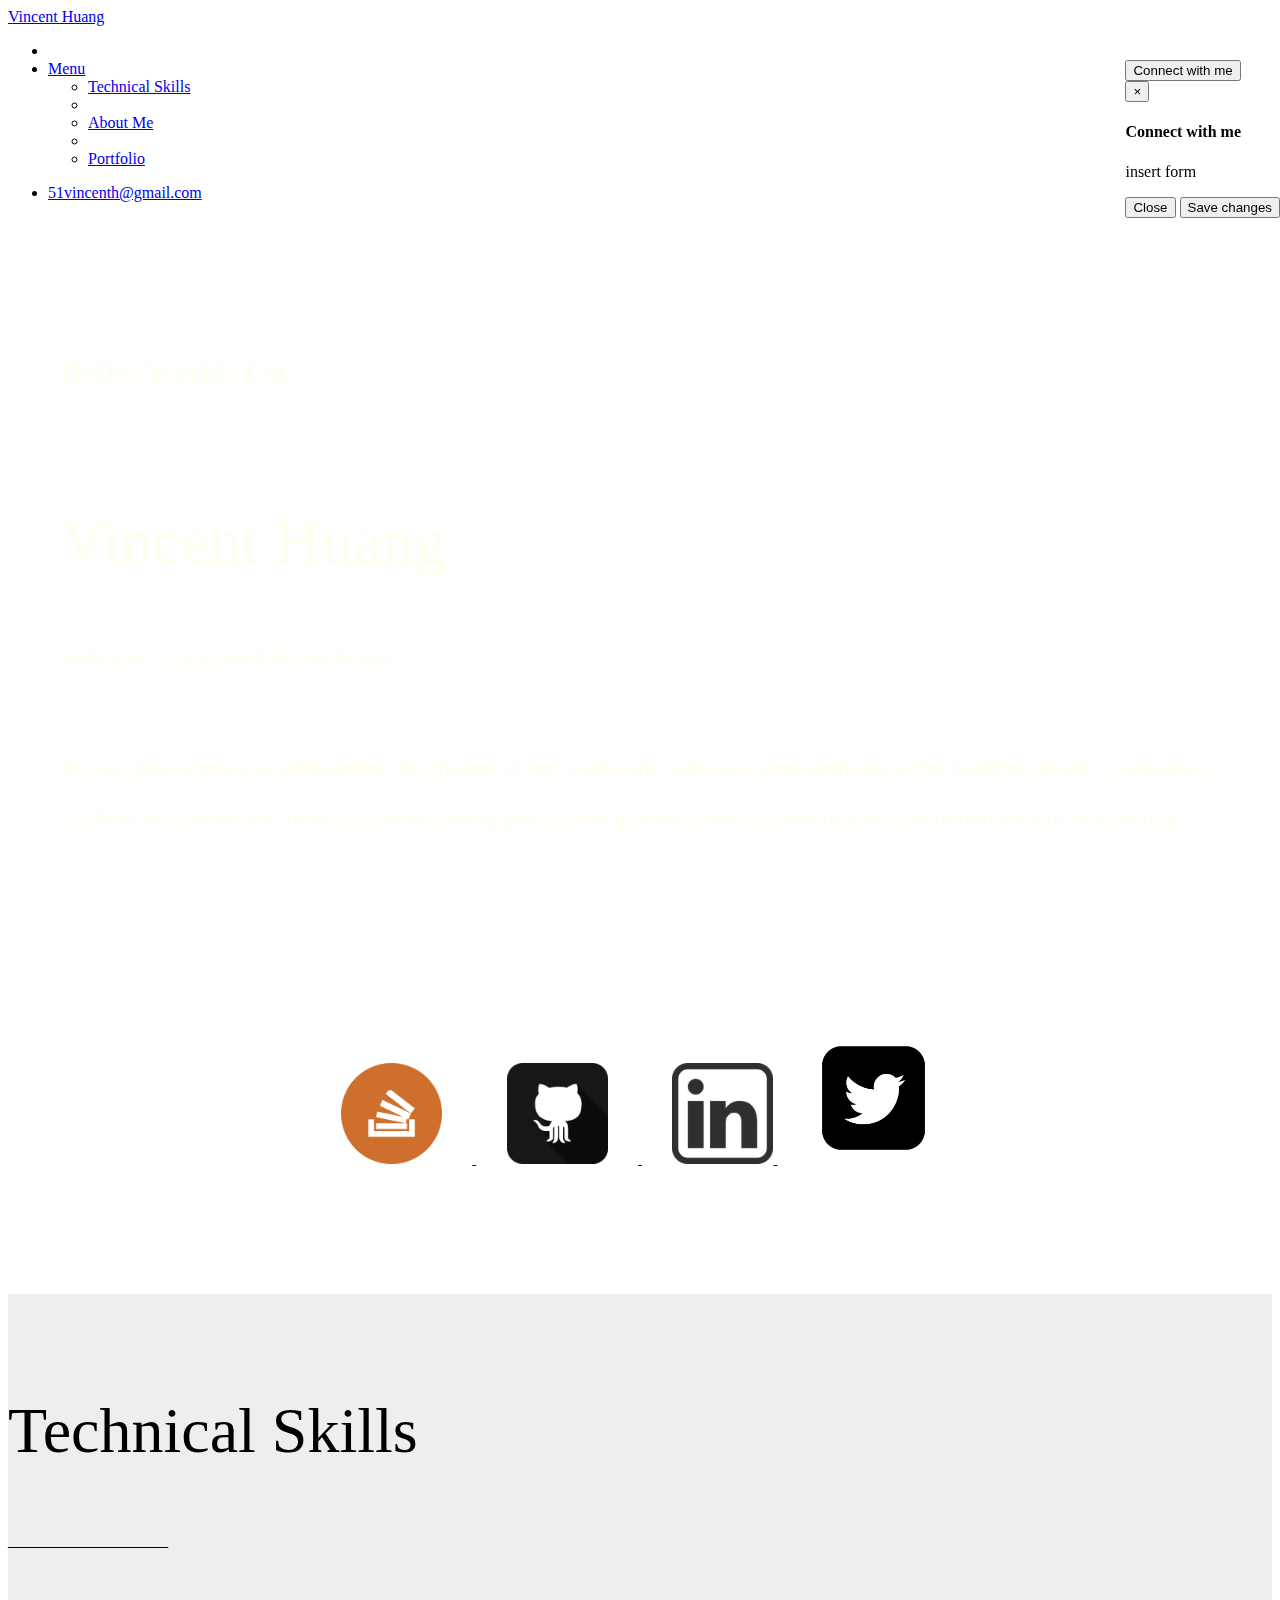
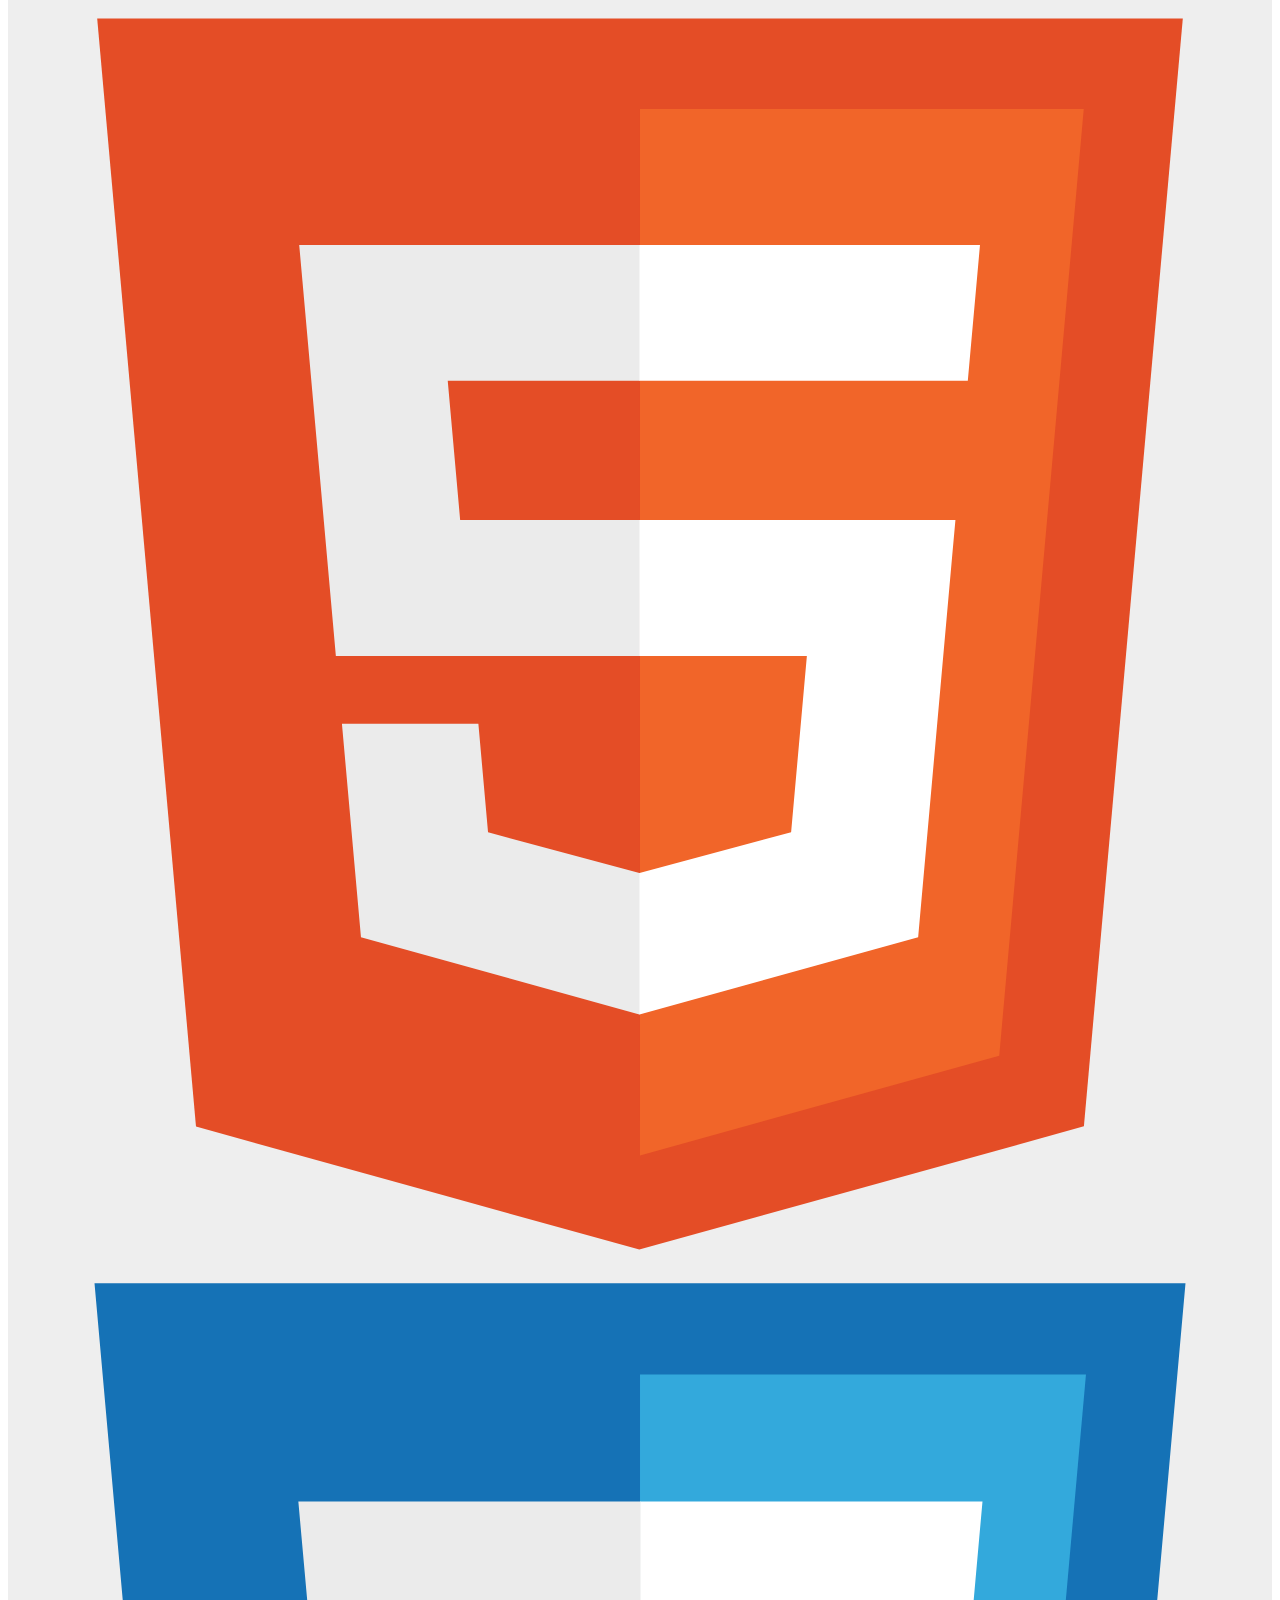
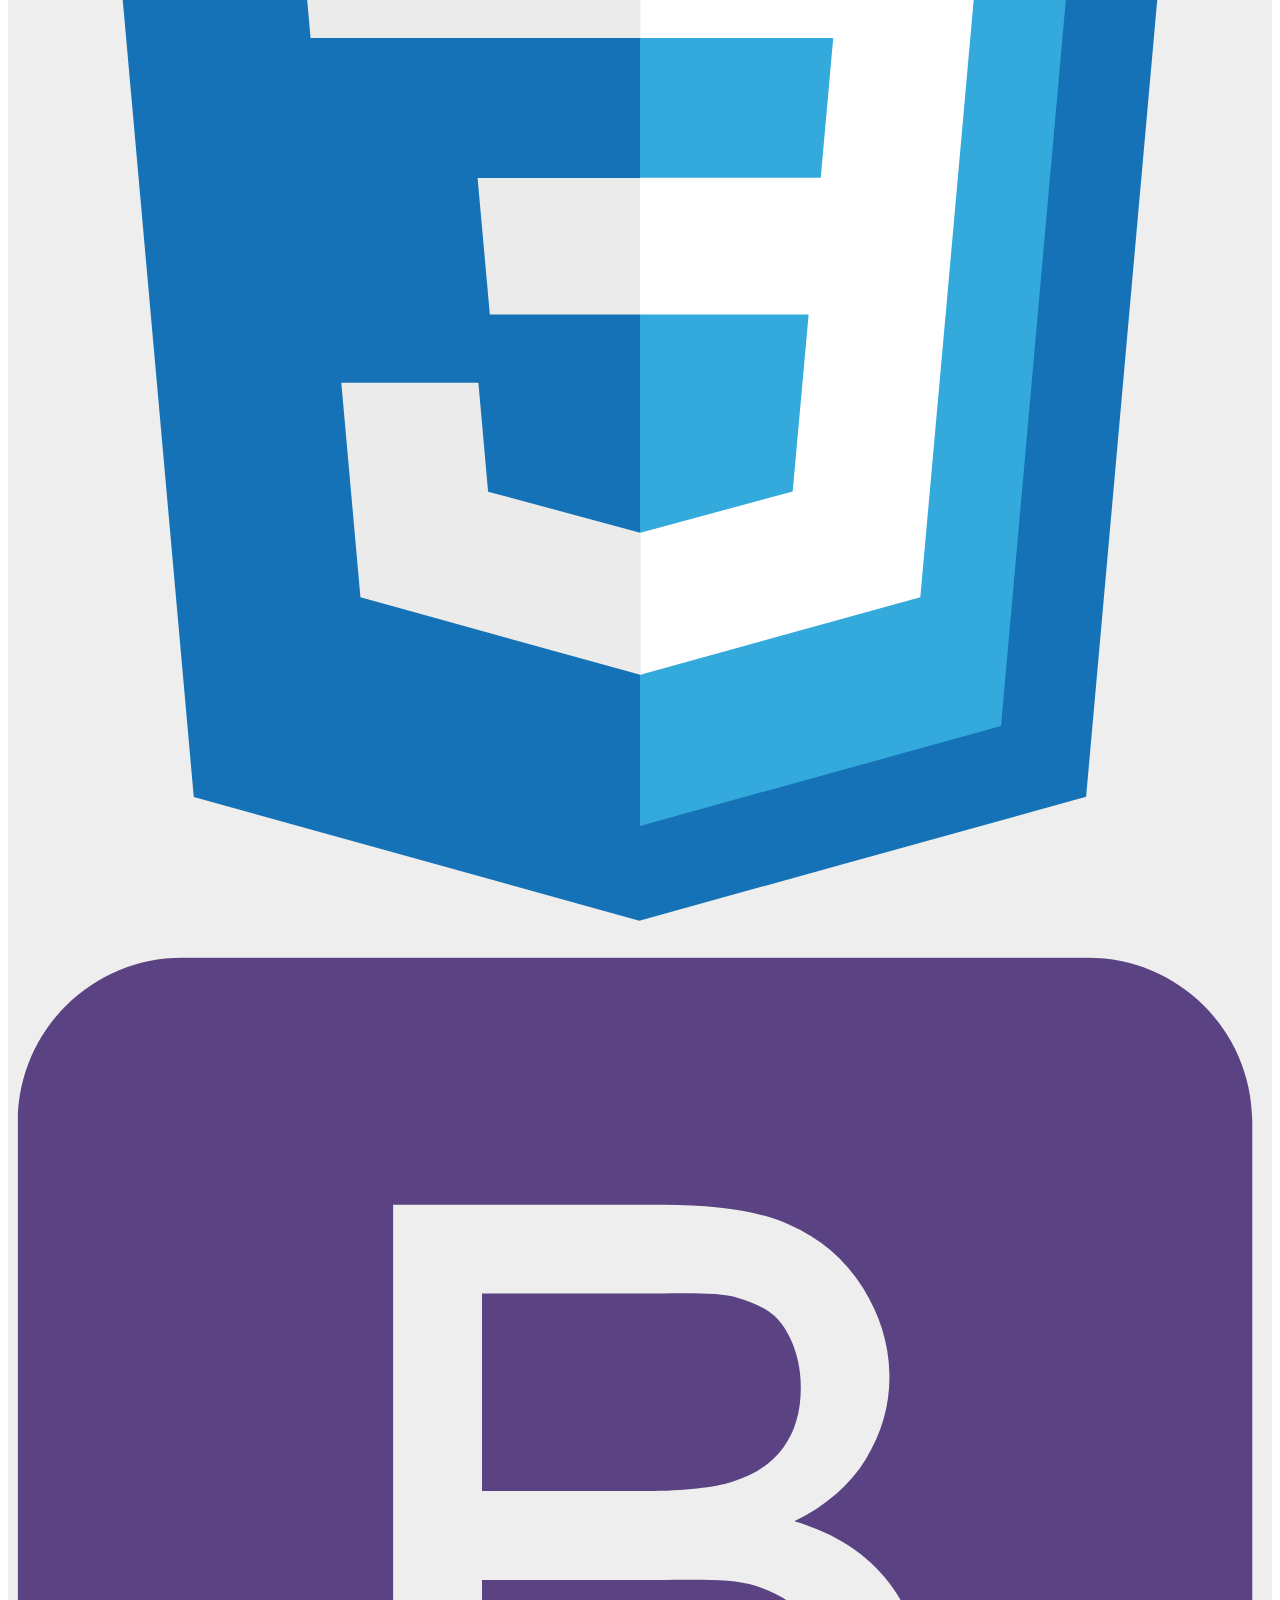
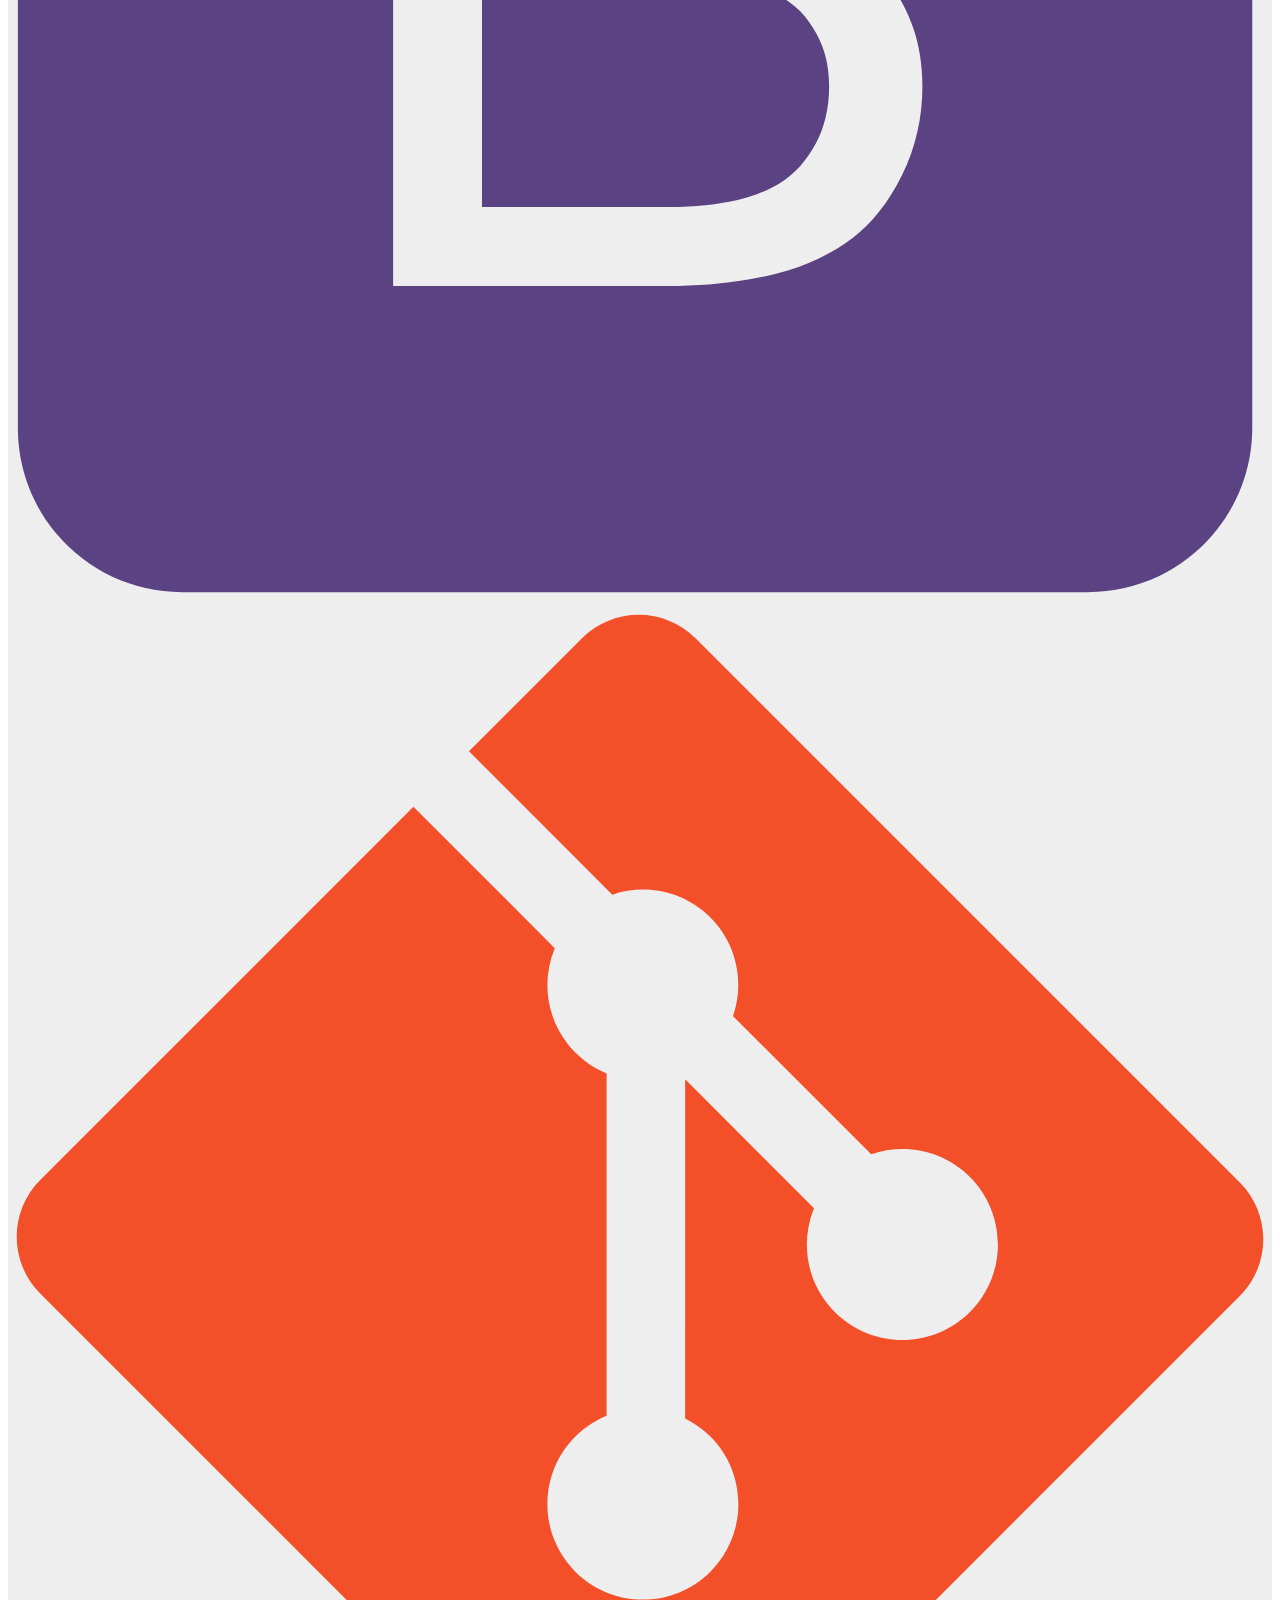
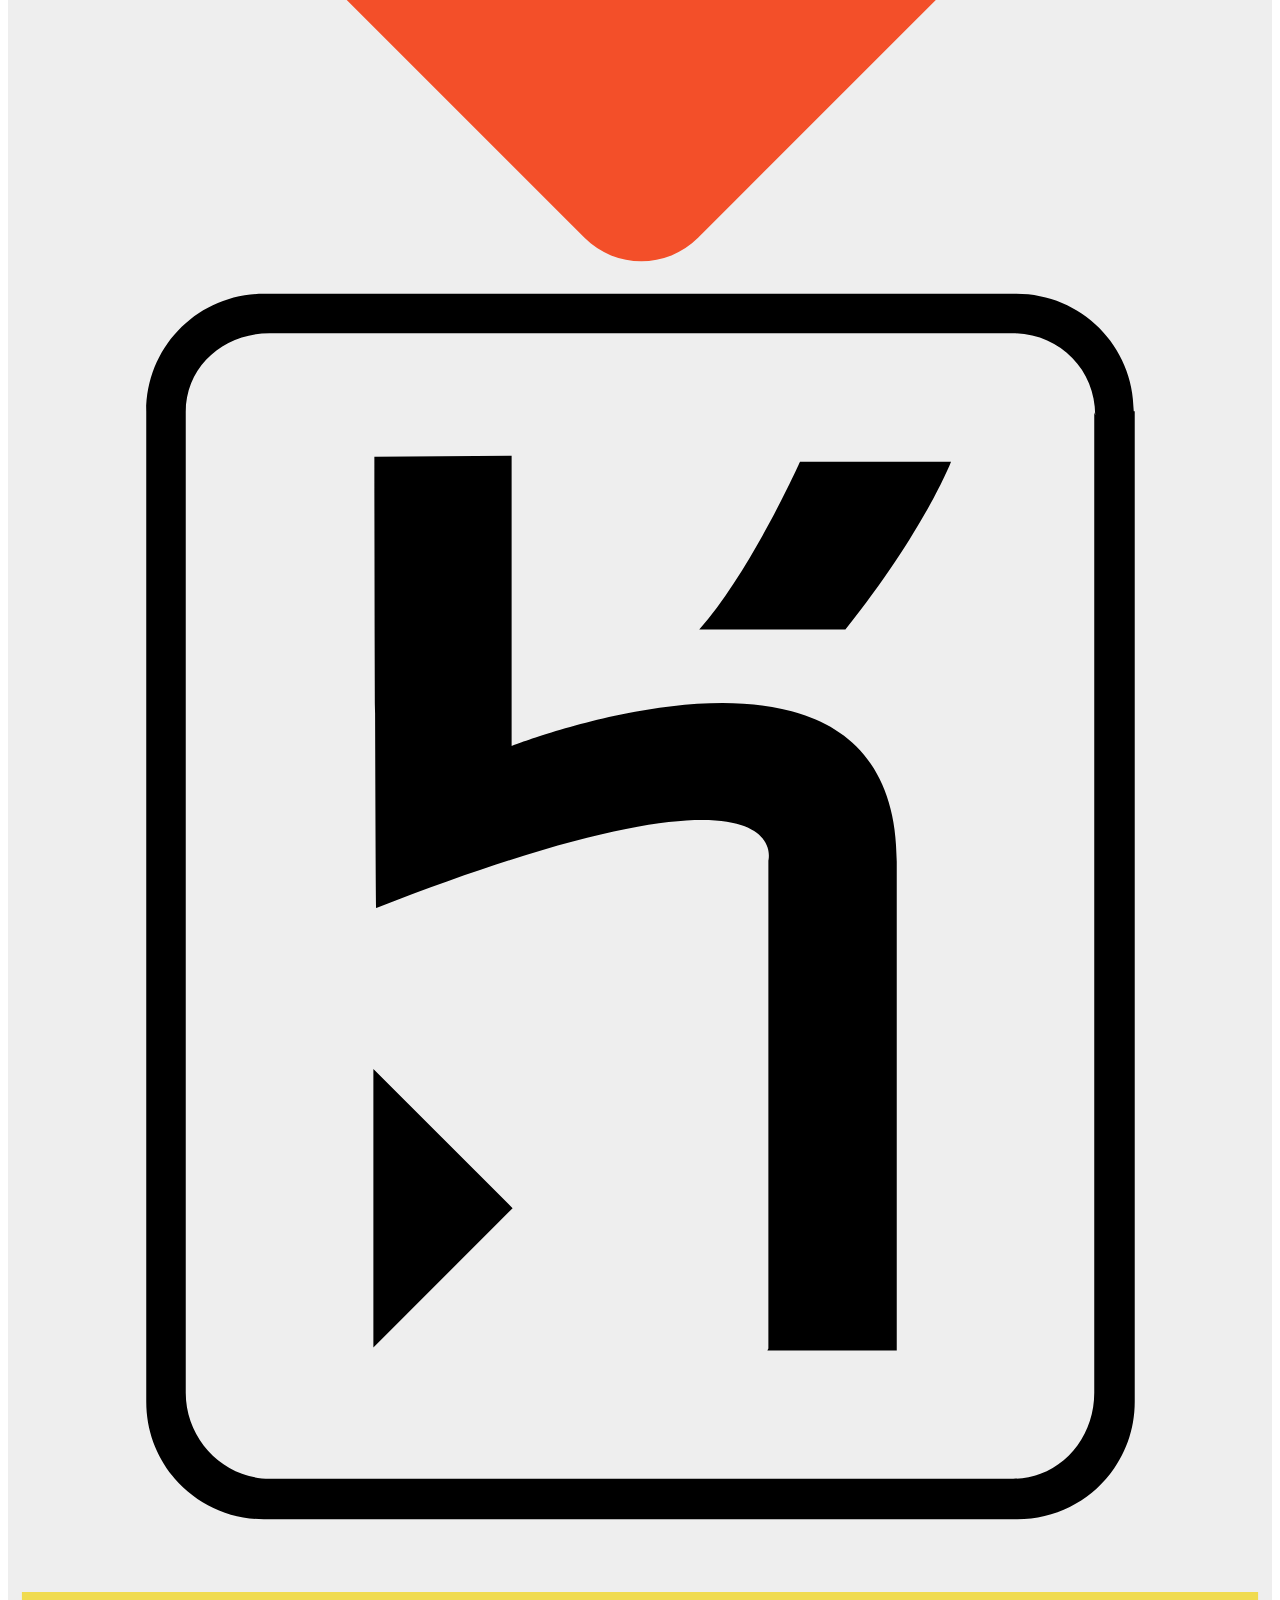
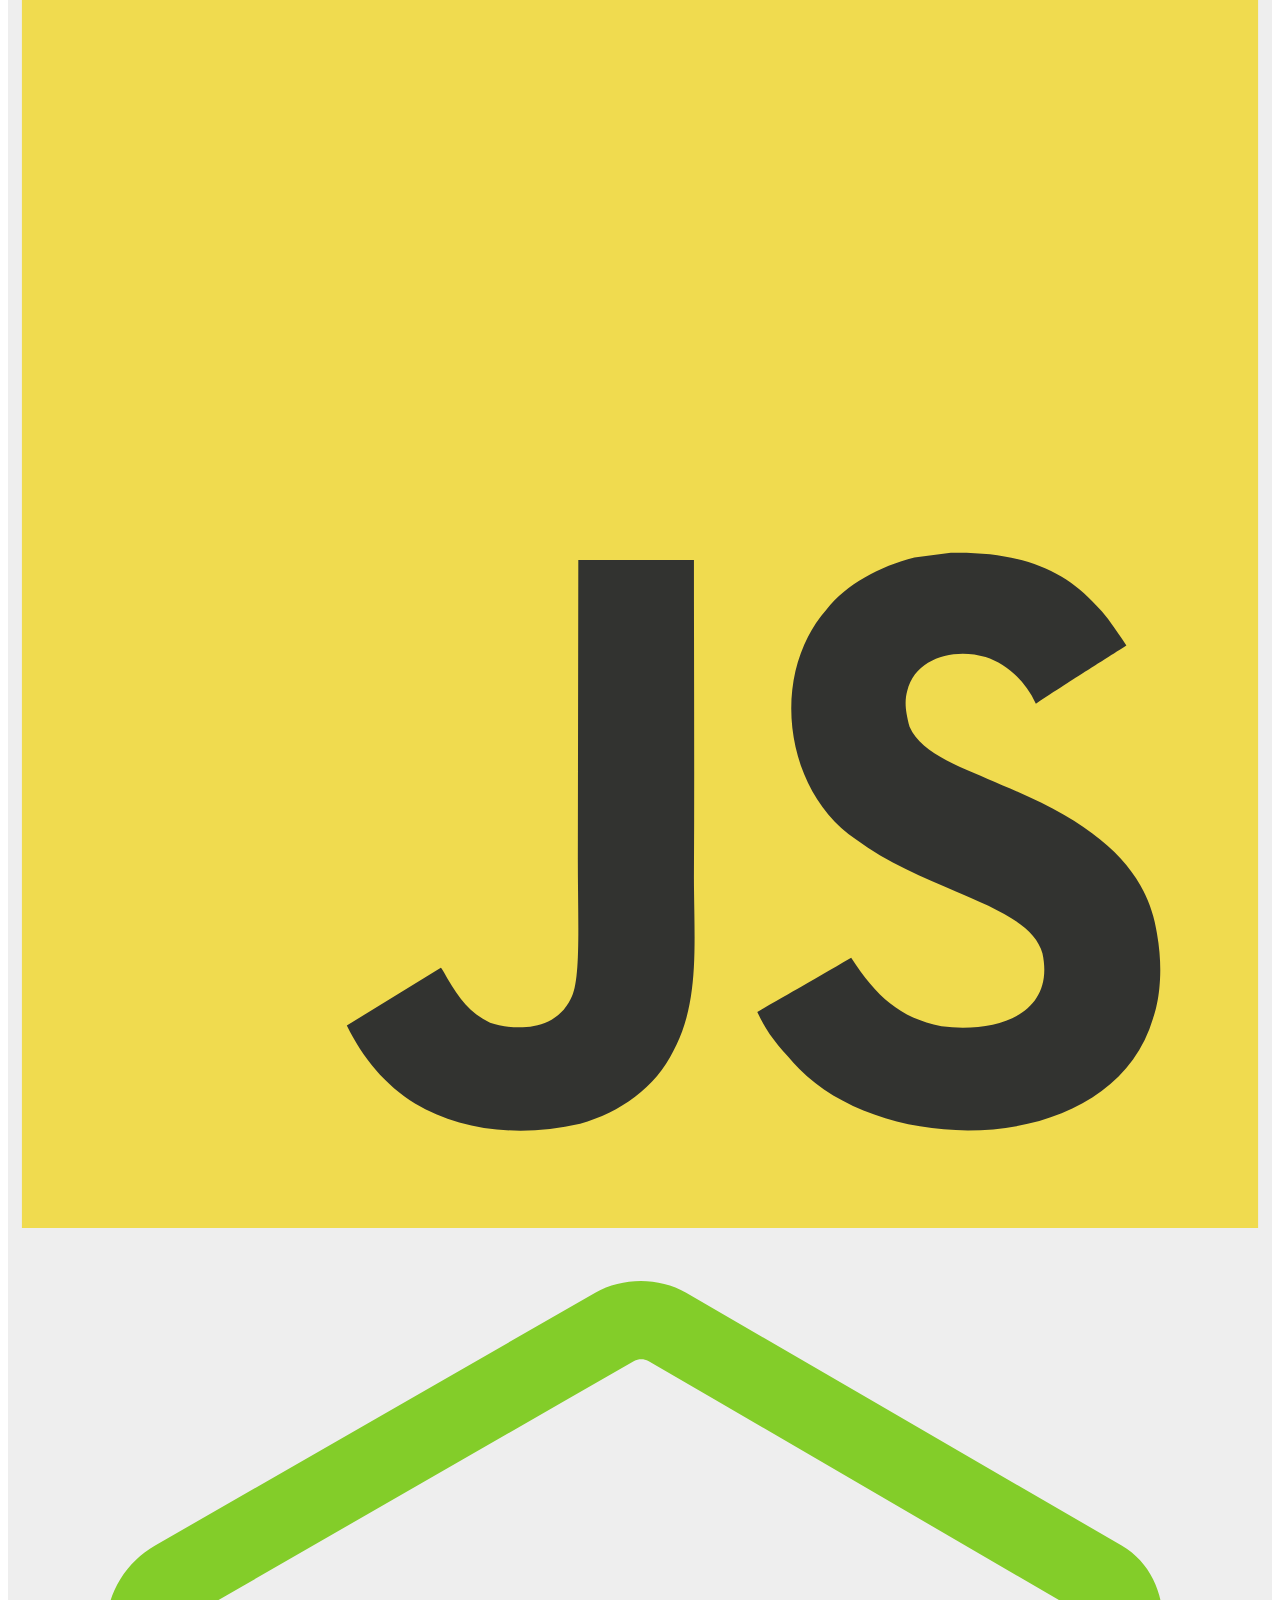
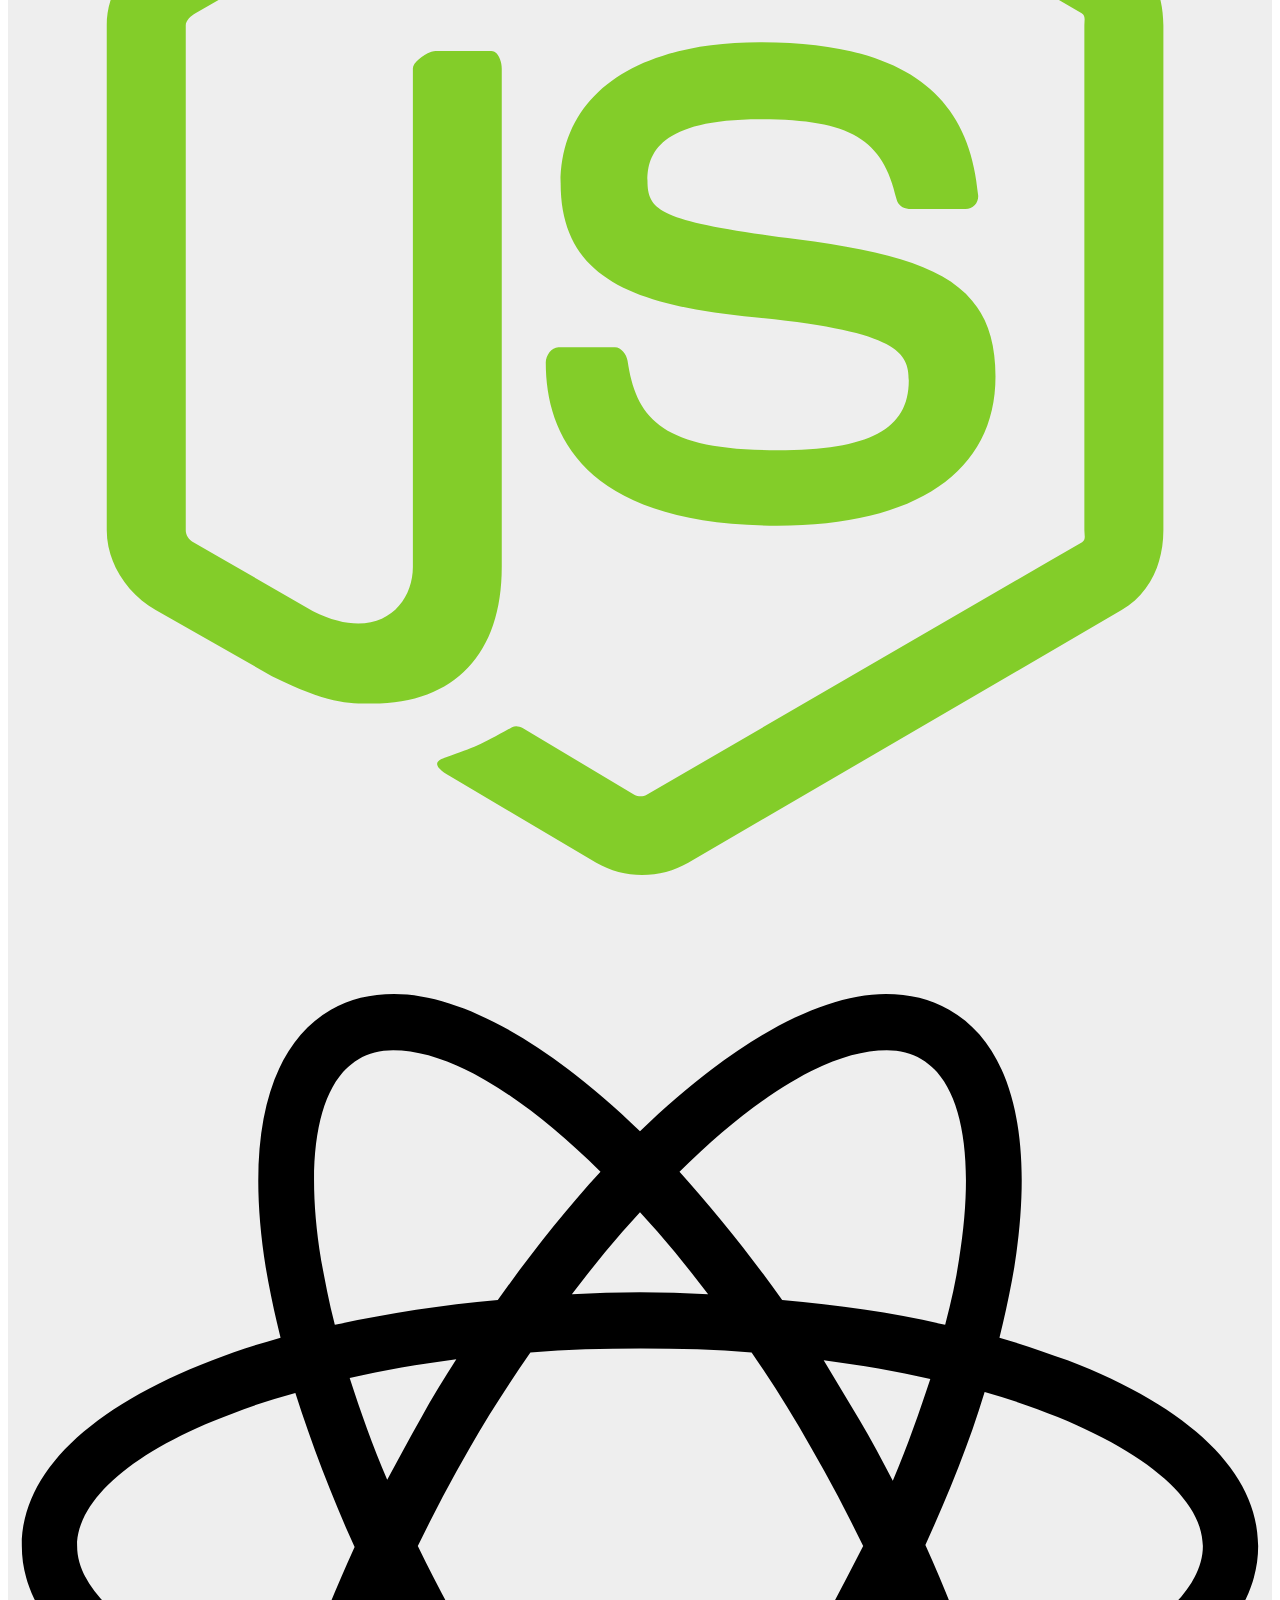
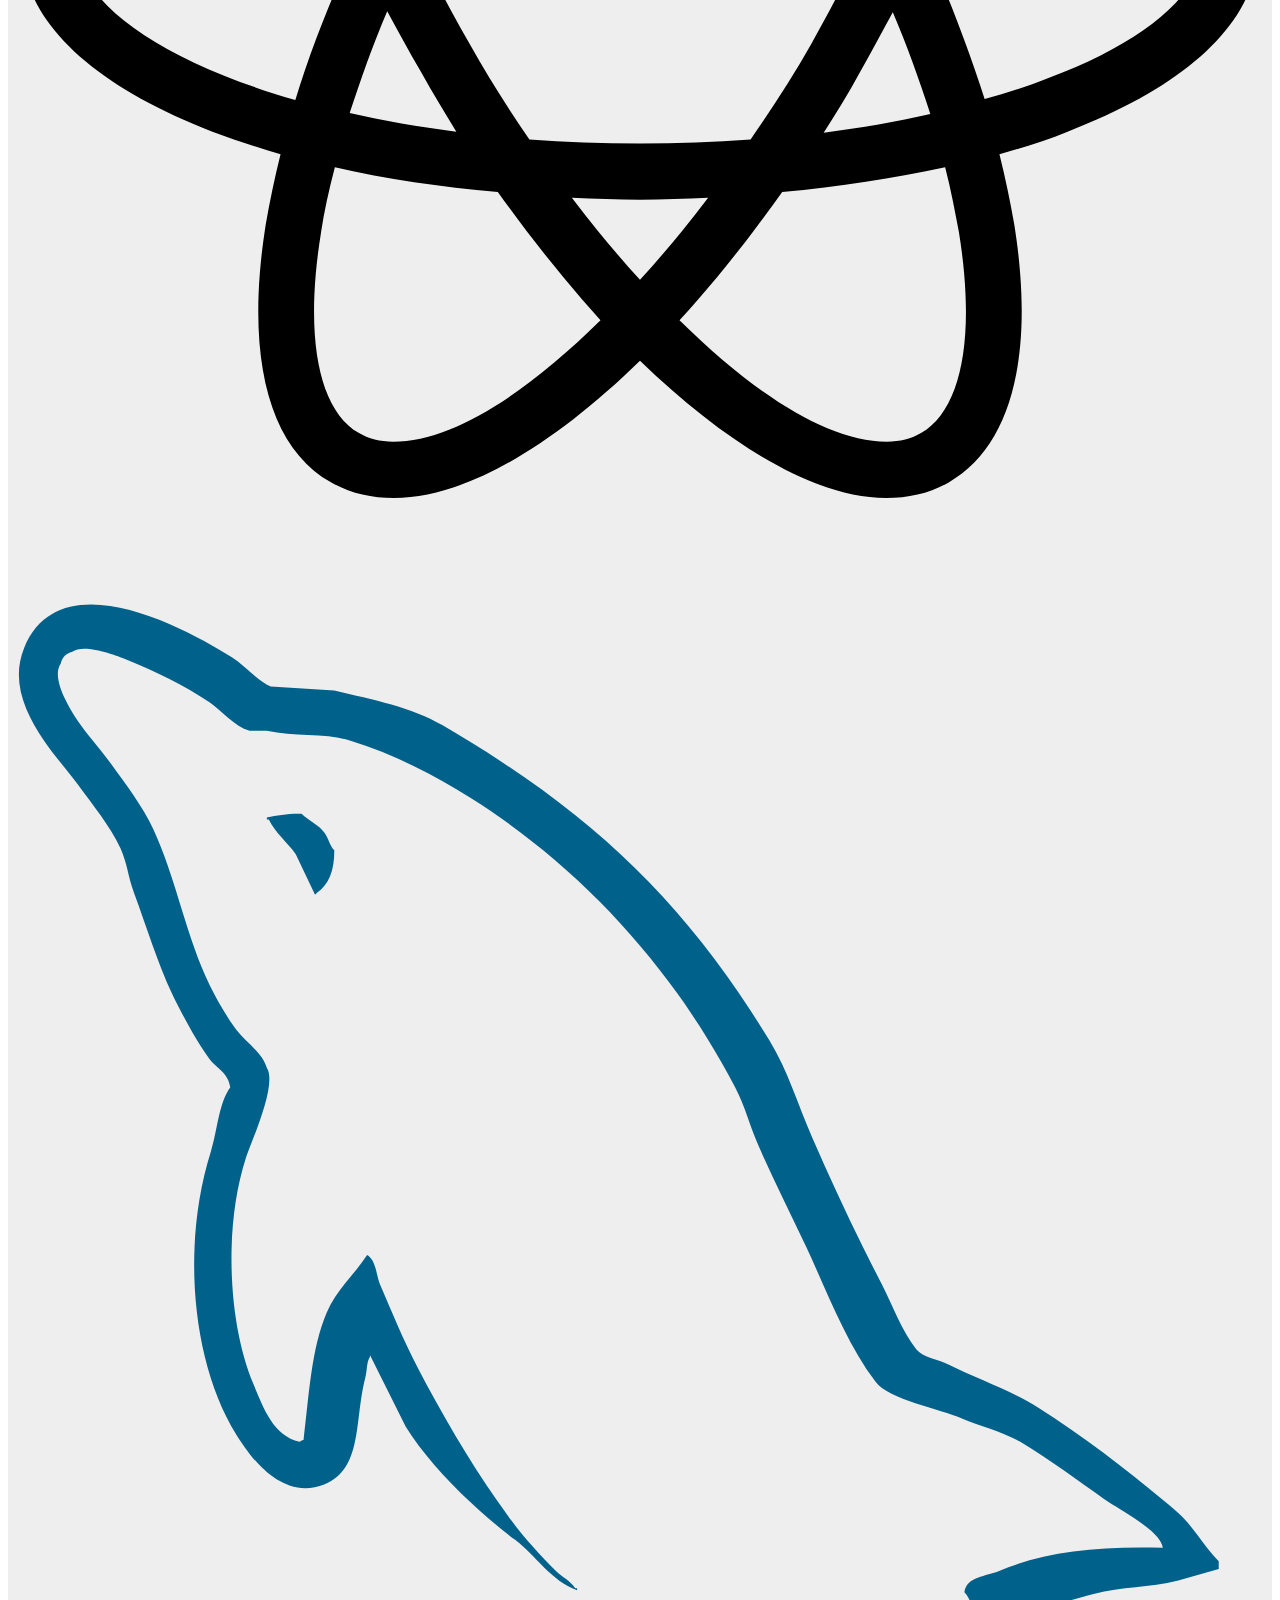
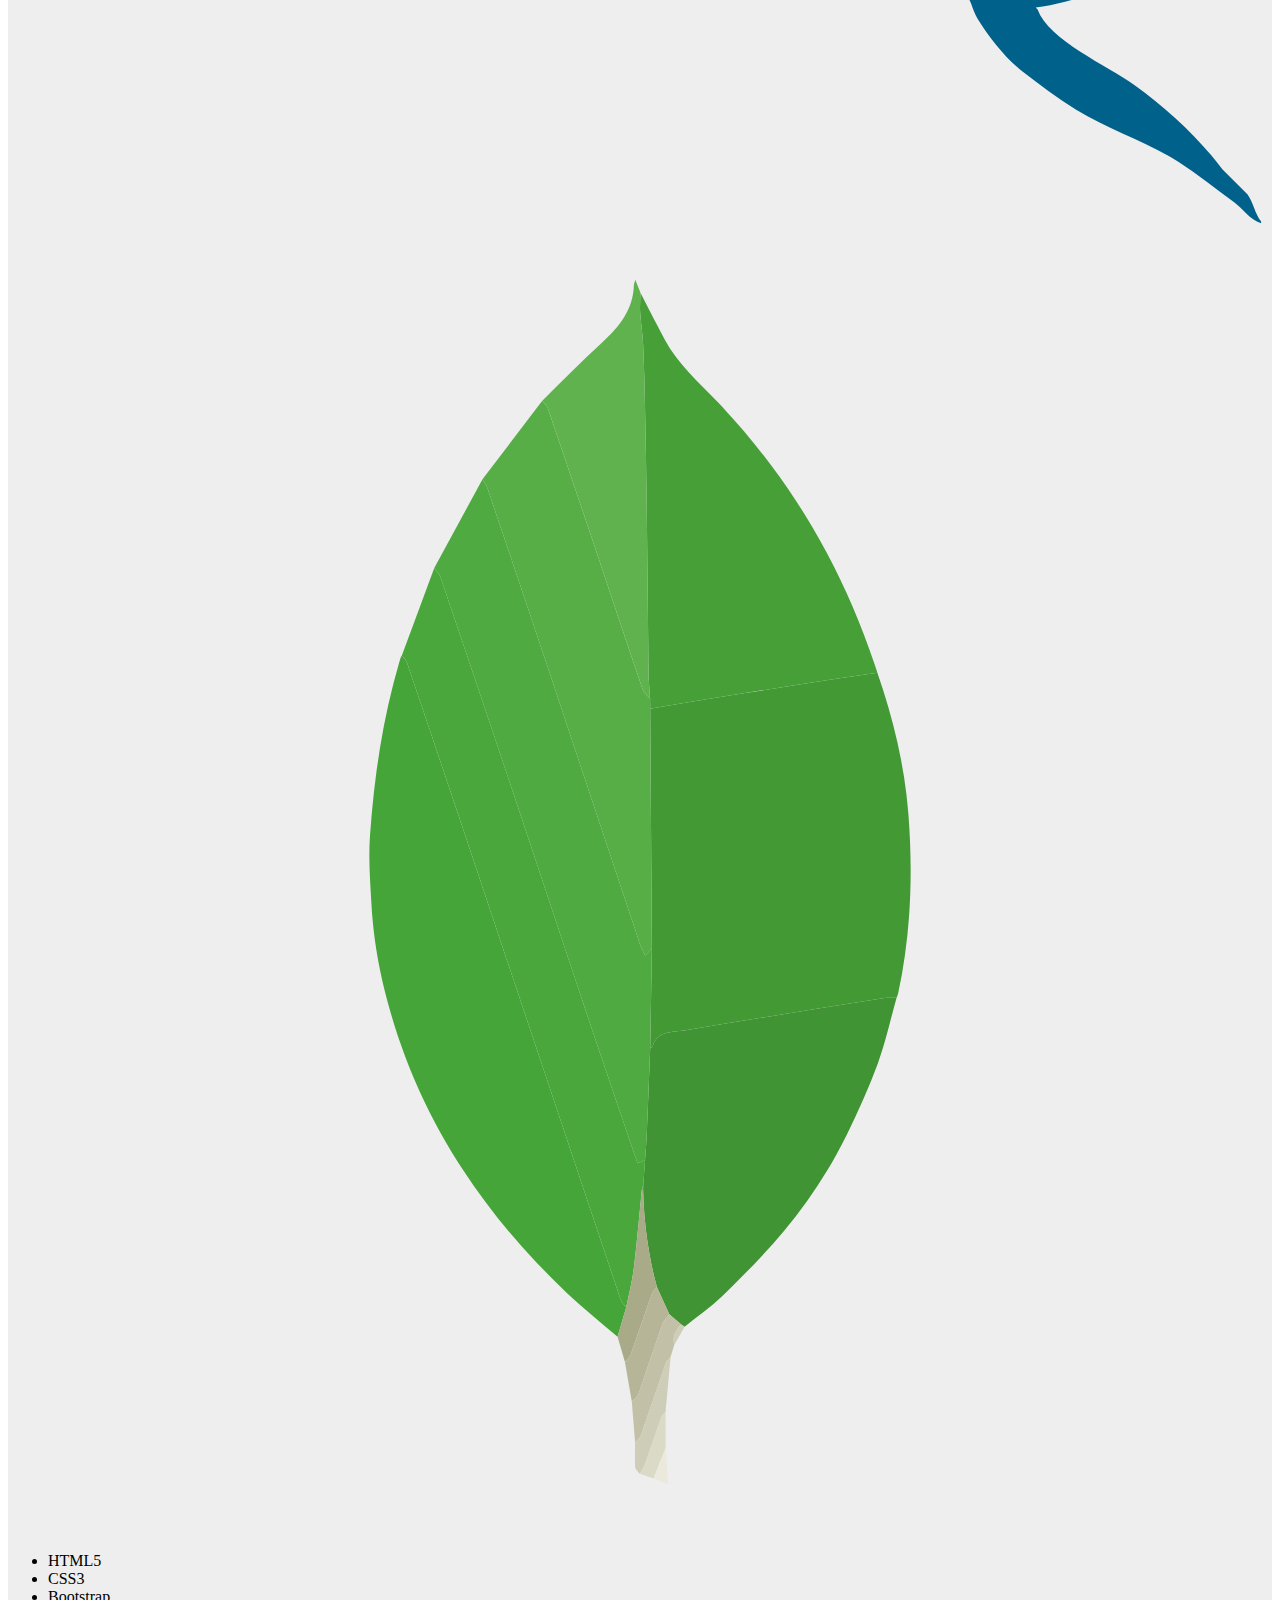
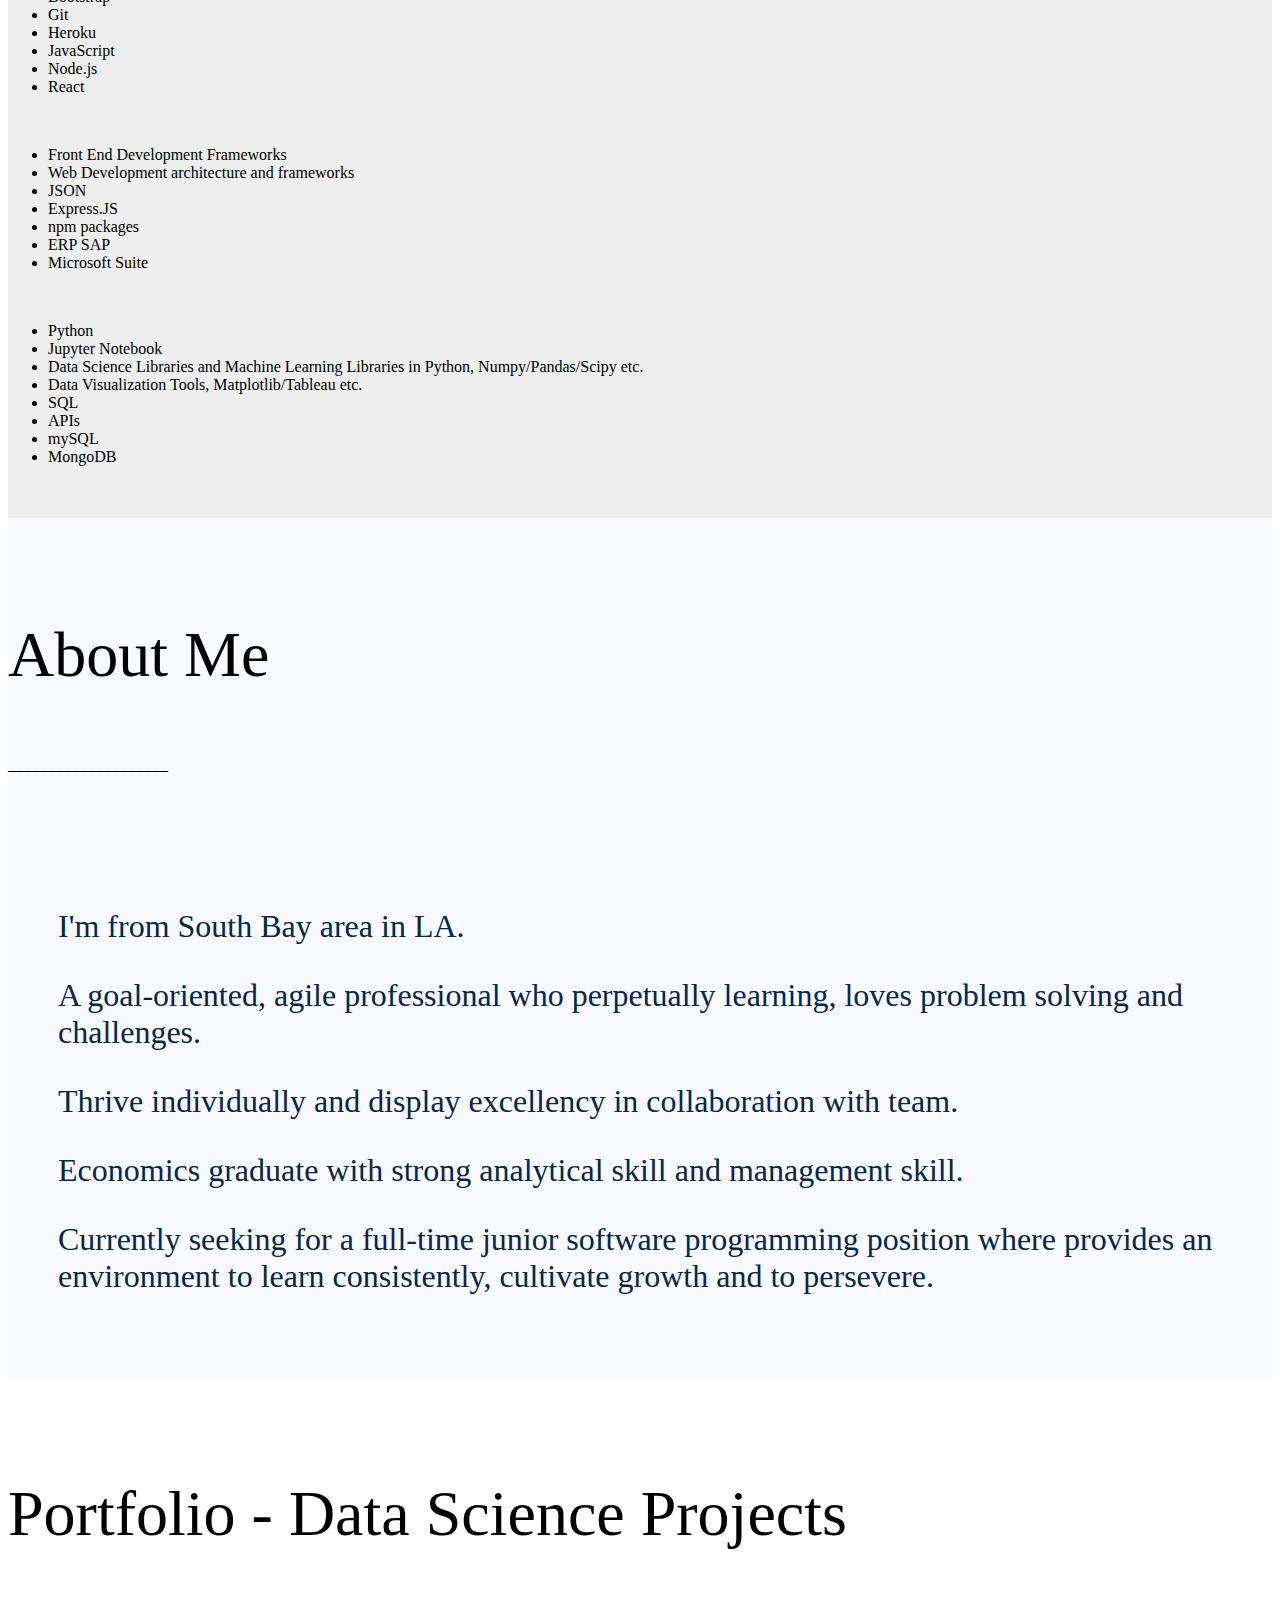
==== commit e7a05136: "update content" ====
--- a/index.html
+++ b/index.html
@@ -5,7 +5,7 @@
 <head>
     <meta charset="UTF-8">
     <meta name="viewport" content="width=device-width, initial-scale=1, shrink-to-fit=no">
-    <title>Vincent Huang - Web Developer</title>
+    <title>Vincent Huang - Portfolio Webpage</title>
     <link href="https://maxcdn.bootstrapcdn.com/bootswatch/3.3.7/flatly/bootstrap.min.css" rel="stylesheet" integrity="sha384-+ENW/yibaokMnme+vBLnHMphUYxHs34h9lpdbSLuAwGkOKFRl4C34WkjazBtb7eT" crossorigin="anonymous">
     <link href="assets/css/style.css">
     <script src="https://code.jquery.com/jquery-3.2.1.slim.min.js" integrity="sha384-KJ3o2DKtIkvYIK3UENzmM7KCkRr/rE9/Qpg6aAZGJwFDMVNA/GpGFF93hXpG5KkN" crossorigin="anonymous"></script>
@@ -85,11 +85,8 @@
                 <p style='font-size: 150%'>Welcome to my portfolio webpage.</p>
                 <br>
                 <br>
-                <p style='font-size: 150%'>To me, data science is influencing the change of our world and software programming is the building block to reshape it.</p> 
-                <p style='font-size: 150%'>Software applications are technological tools that being designed and built to help people improve efficiency of productivity.</p>
-                <p style='font-size: 150%'>Data Science is the analytical side of an application(service), can be the brain work behind the scene.</p>
-                <p style='font-size: 150%'>Technologies revolutionize our societies.</p>    
-                <p style='font-size: 150%'>I want to be part of this force that is pushing the boundaries of our society.</p>
+                <p style='font-size: 150%'>To me, data science is influencing the change of our world and software programming is the building block to reshape it.</p>  
+                <p style='font-size: 150%'>I follow my dream and belief to pursuit being part of this pioneer force to push beyond the boundaries of our society.</p>
             </div>
             </div>
         <!--Media contact icons-->
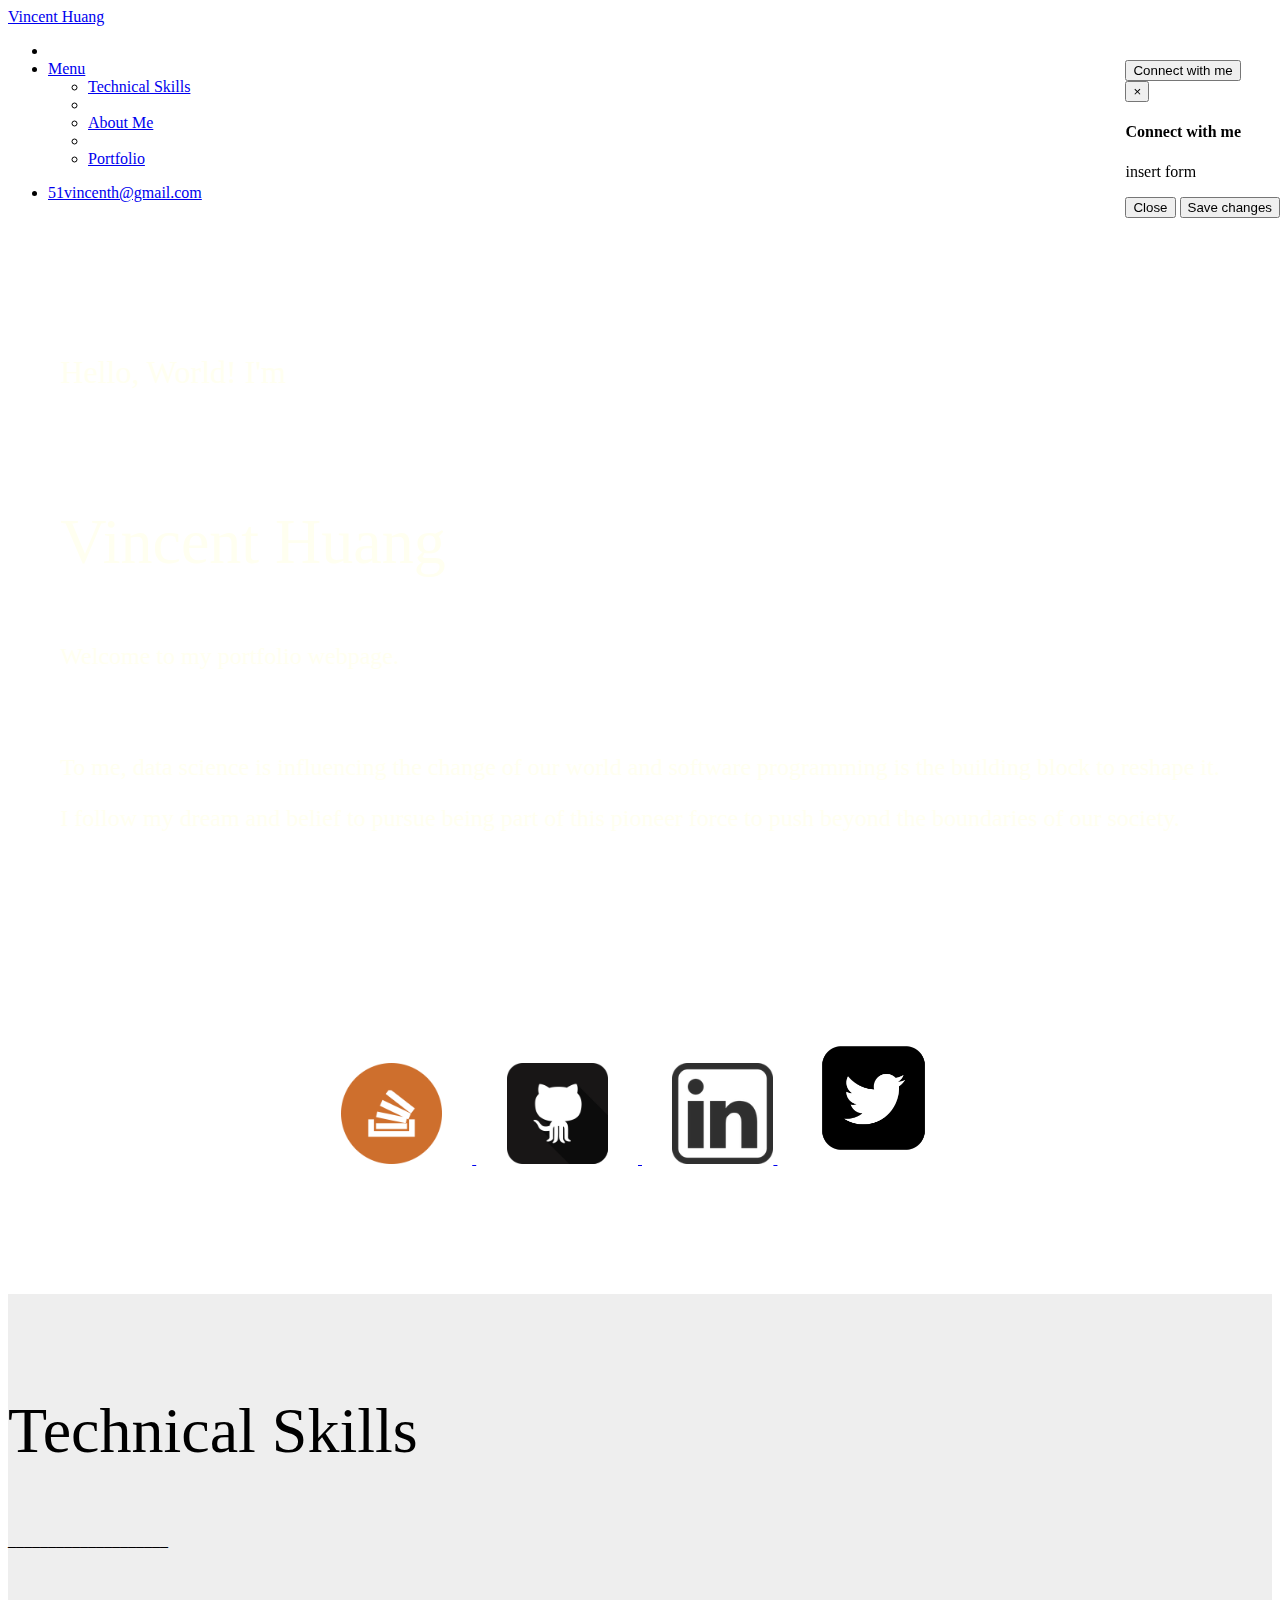
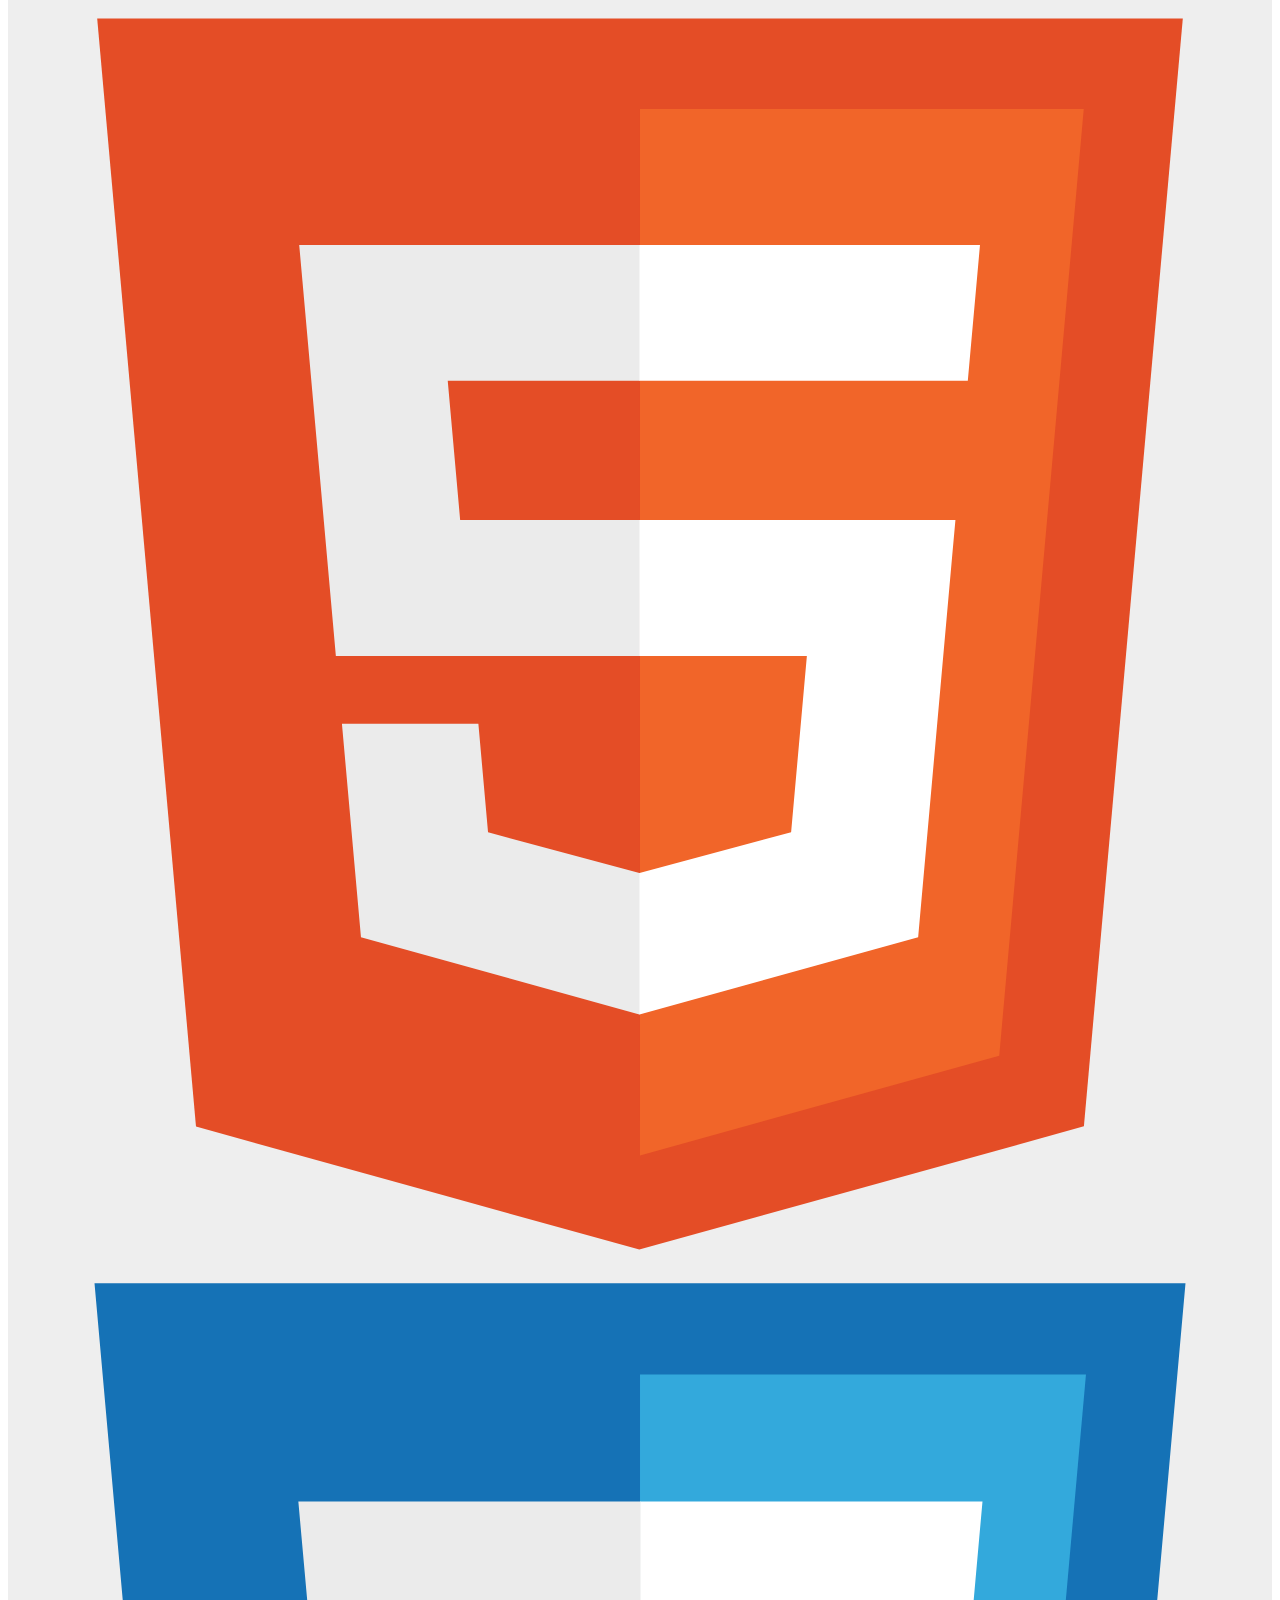
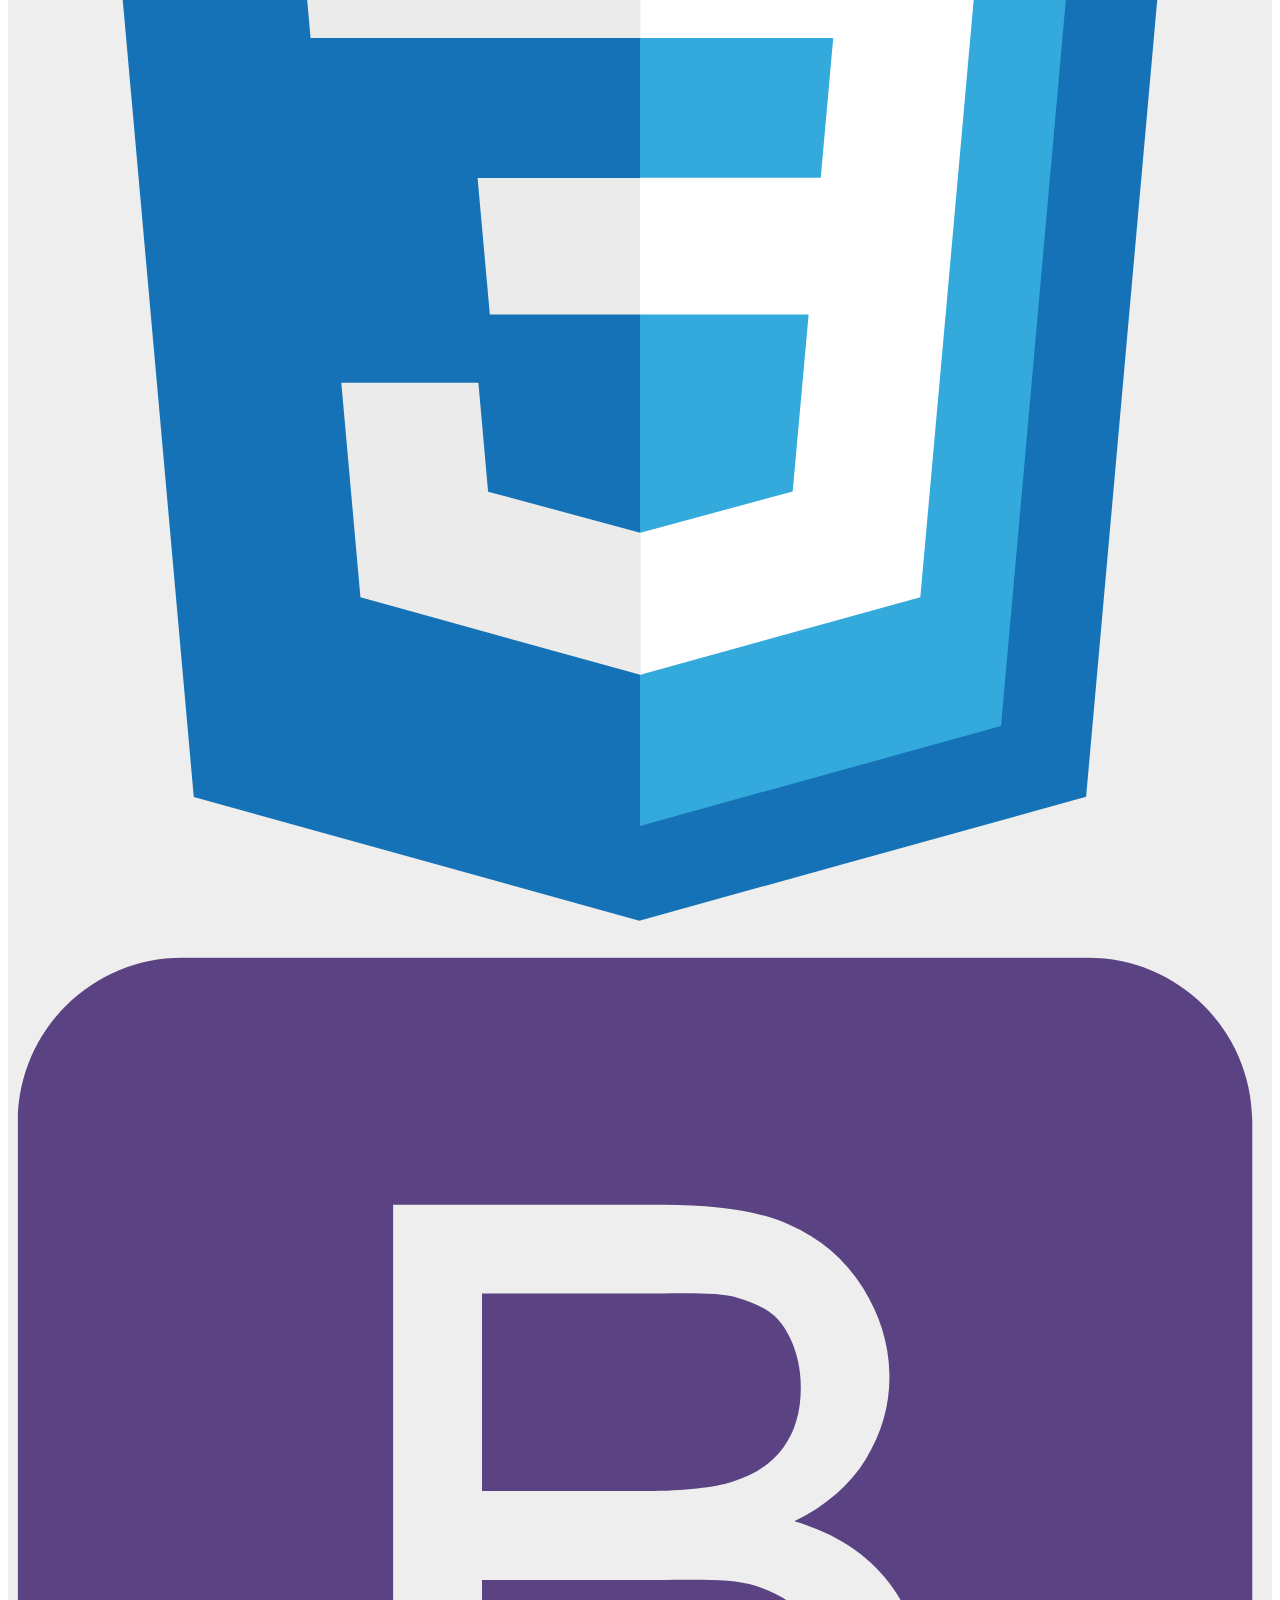
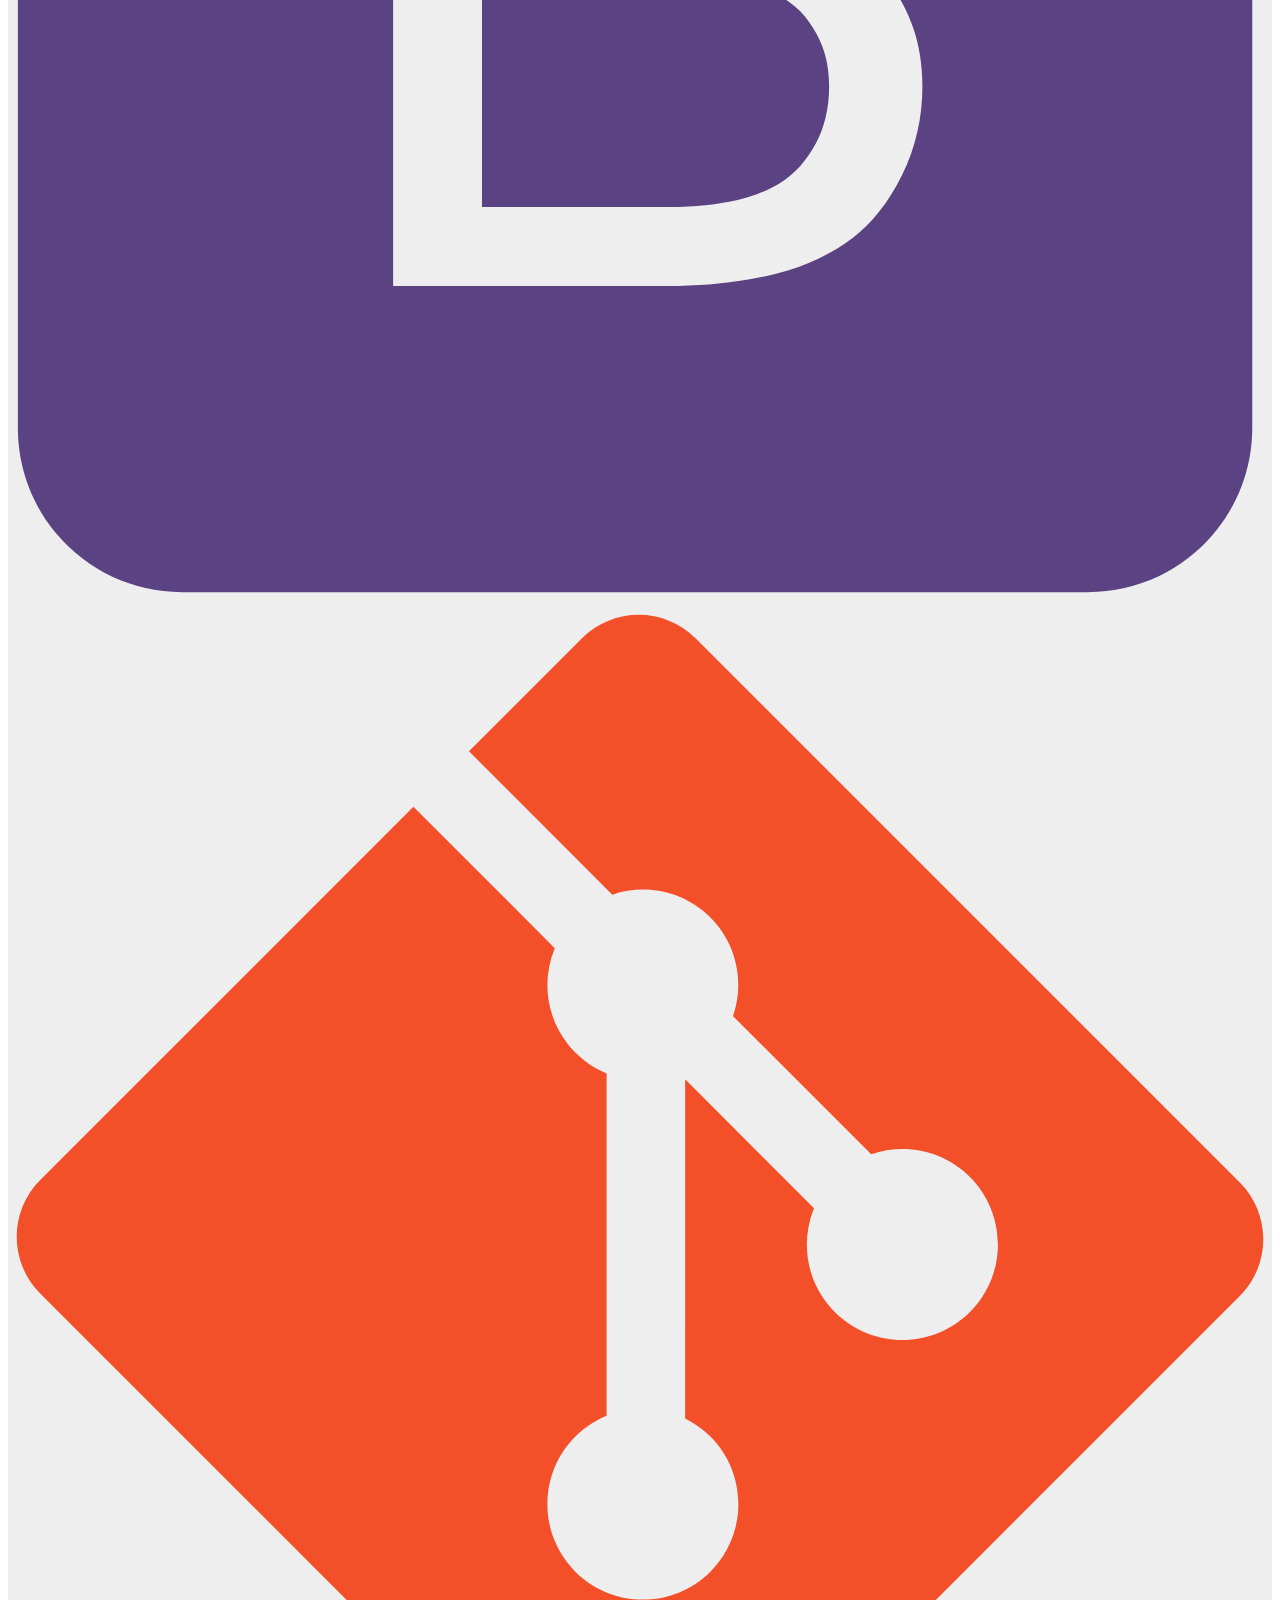
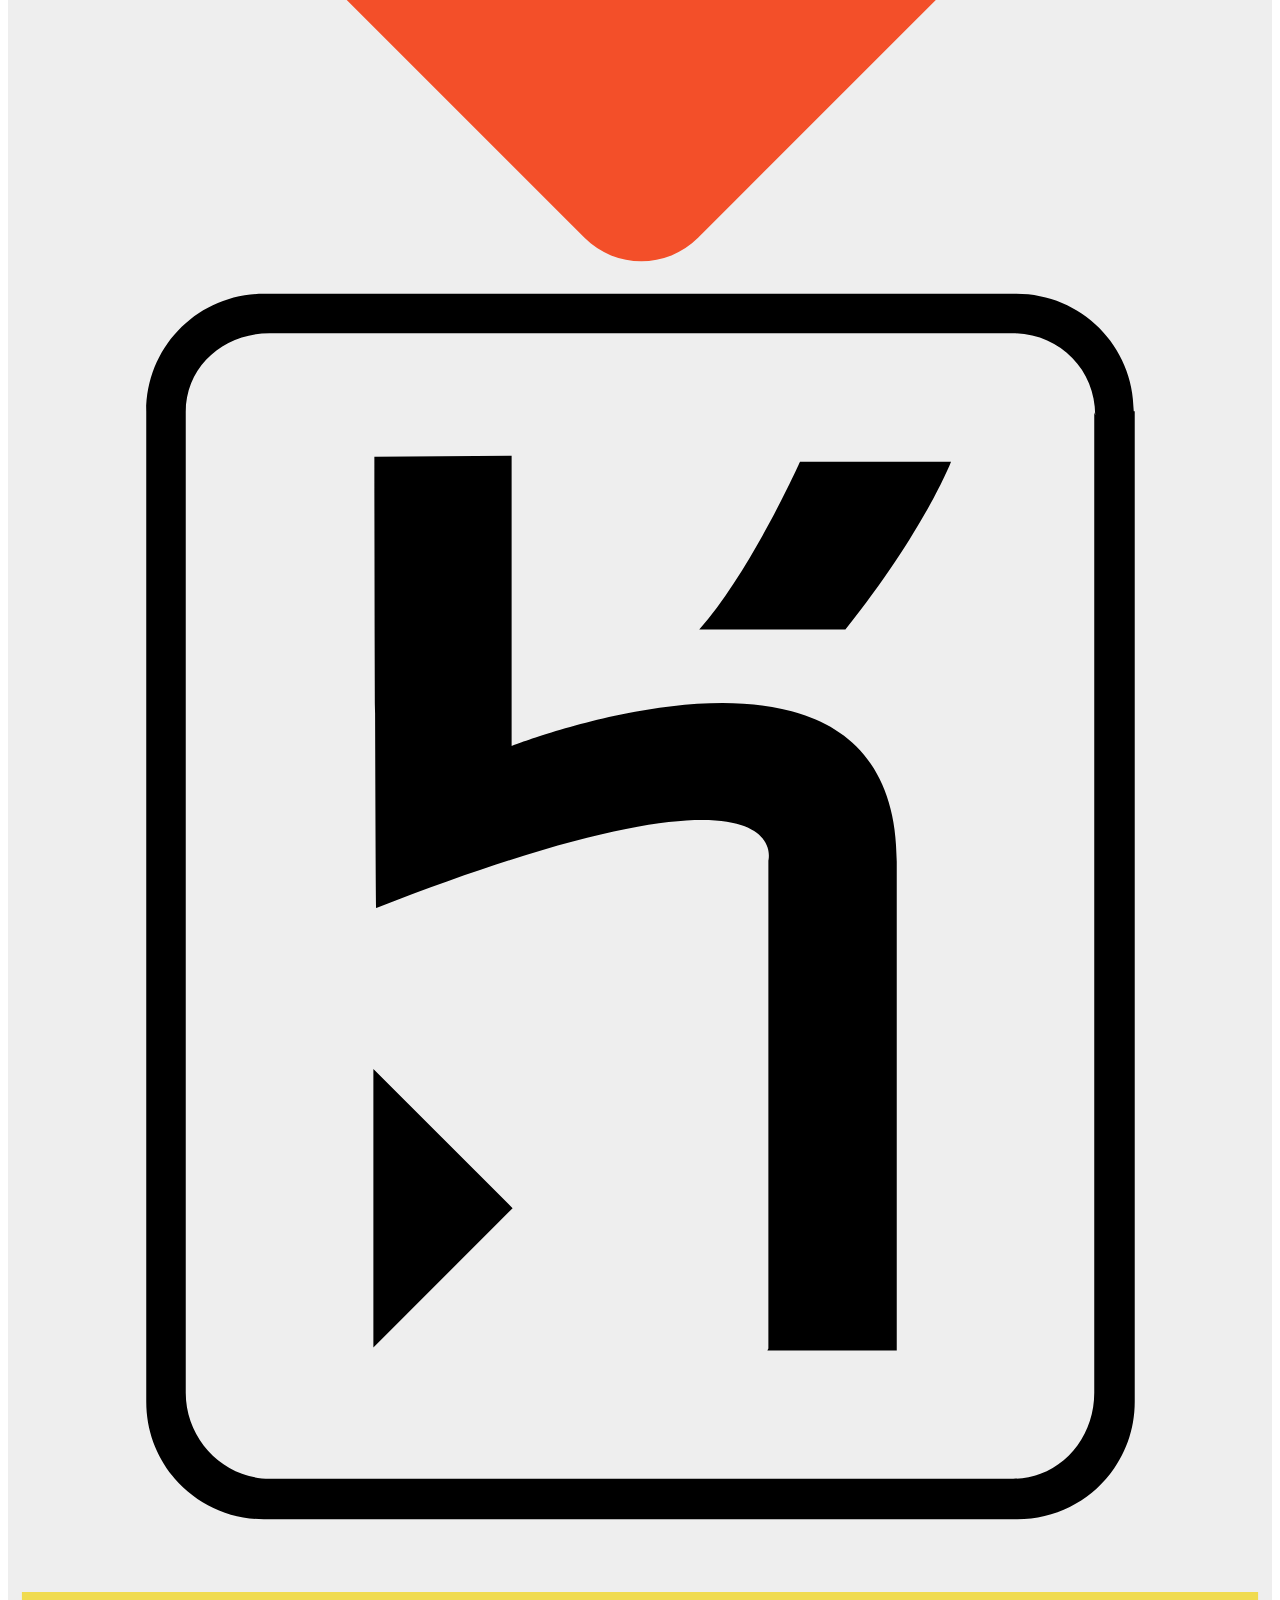
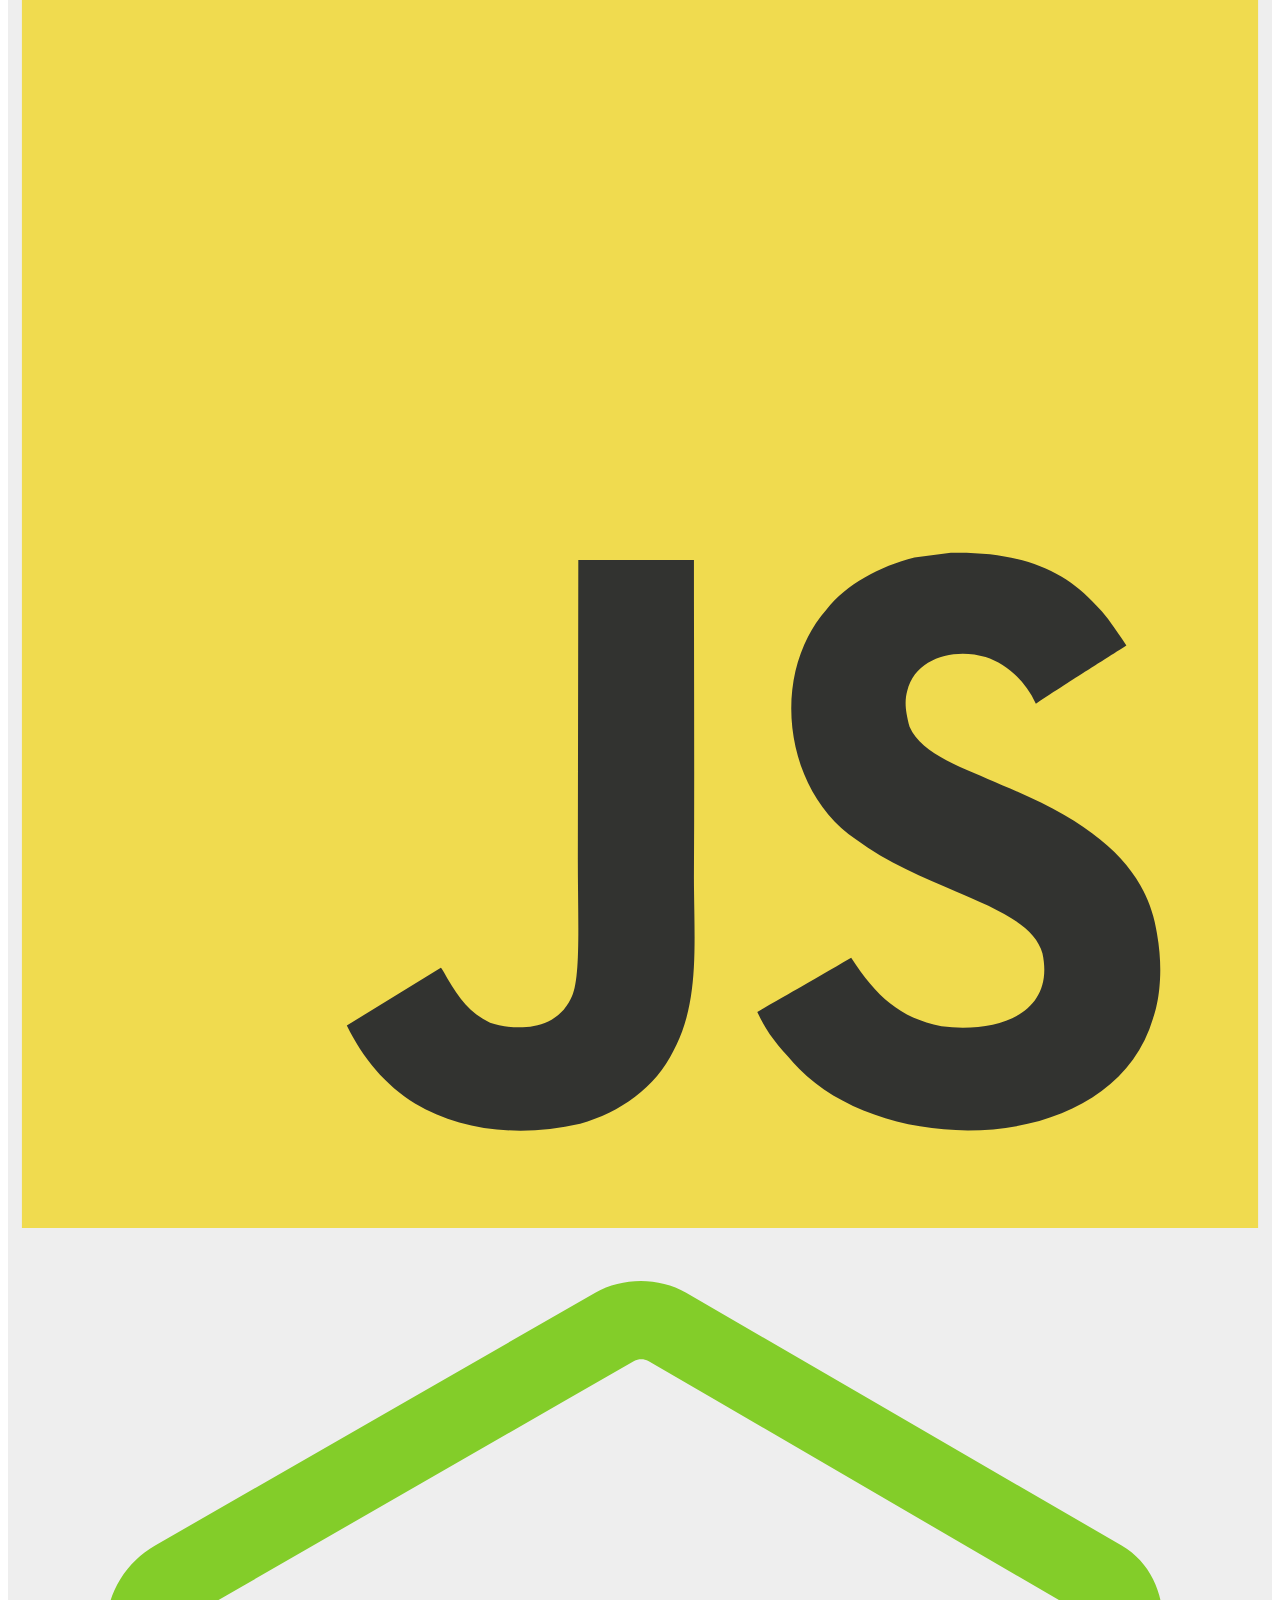
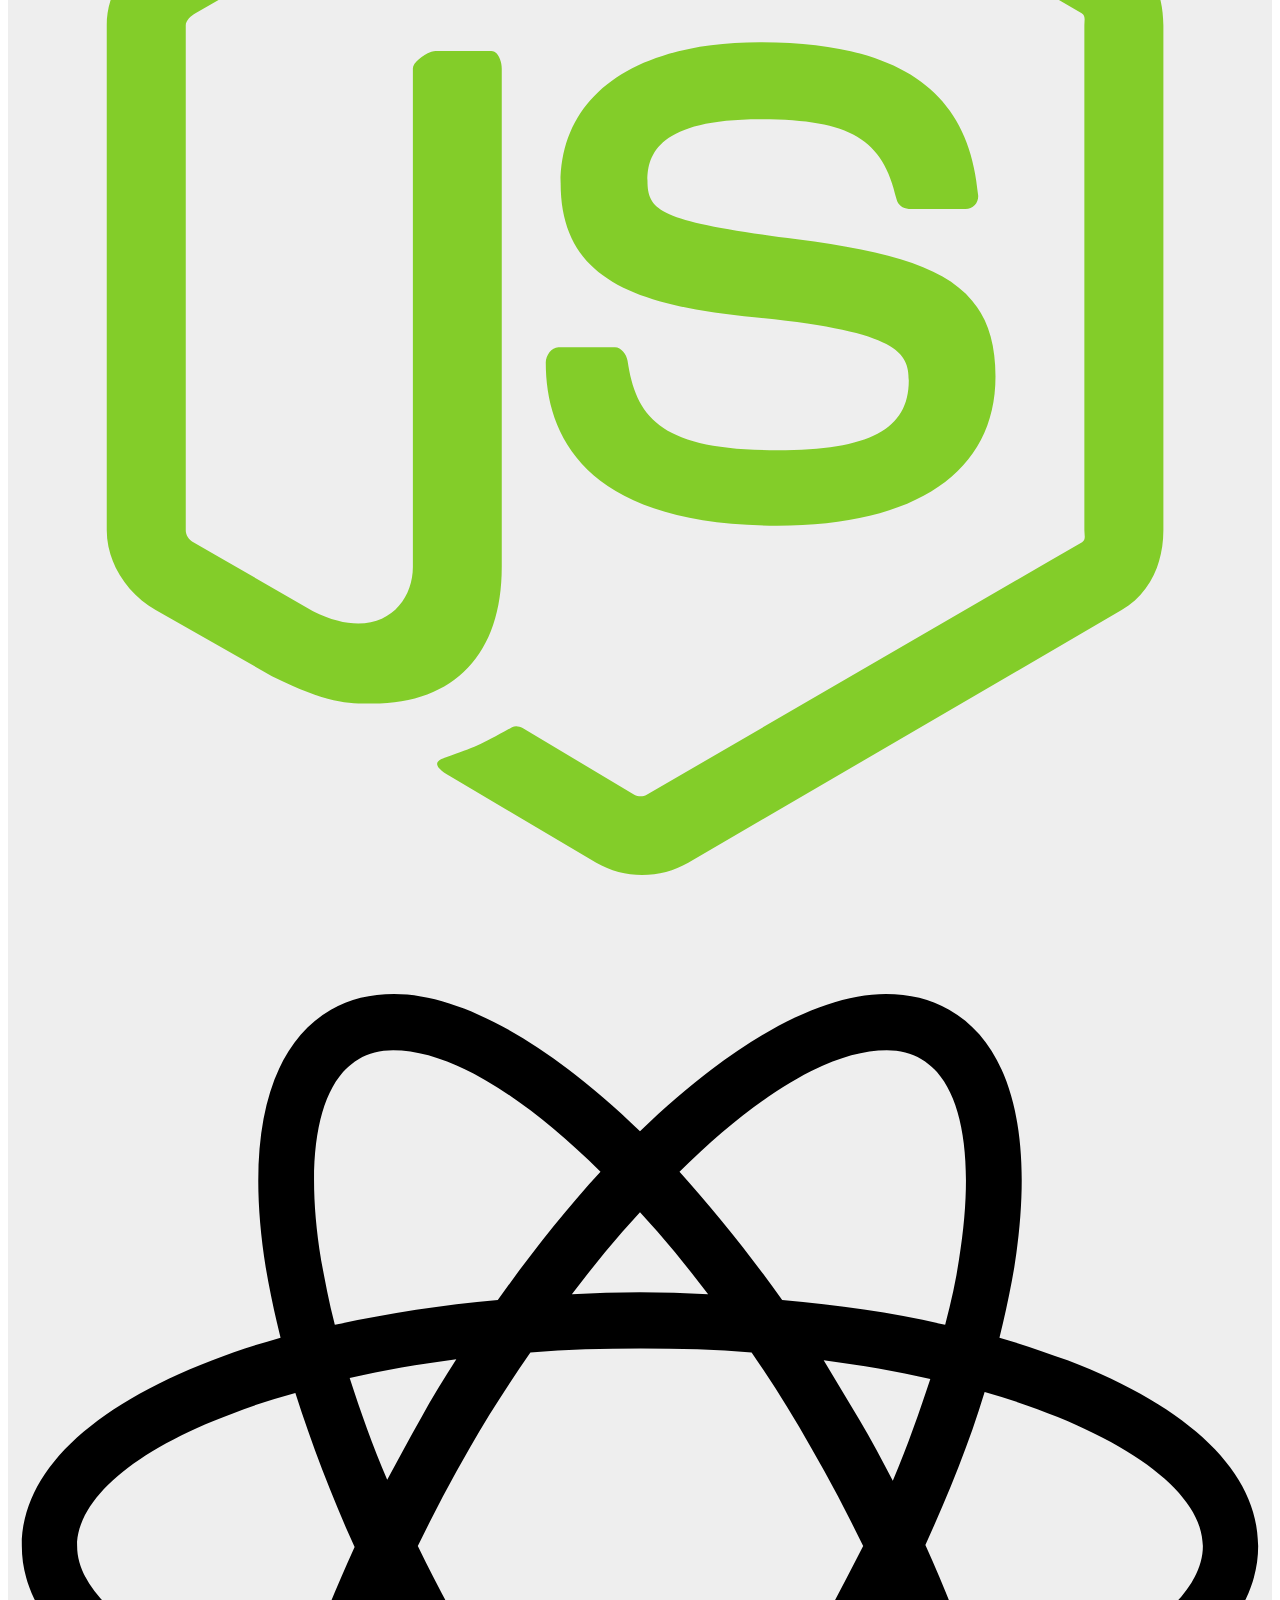
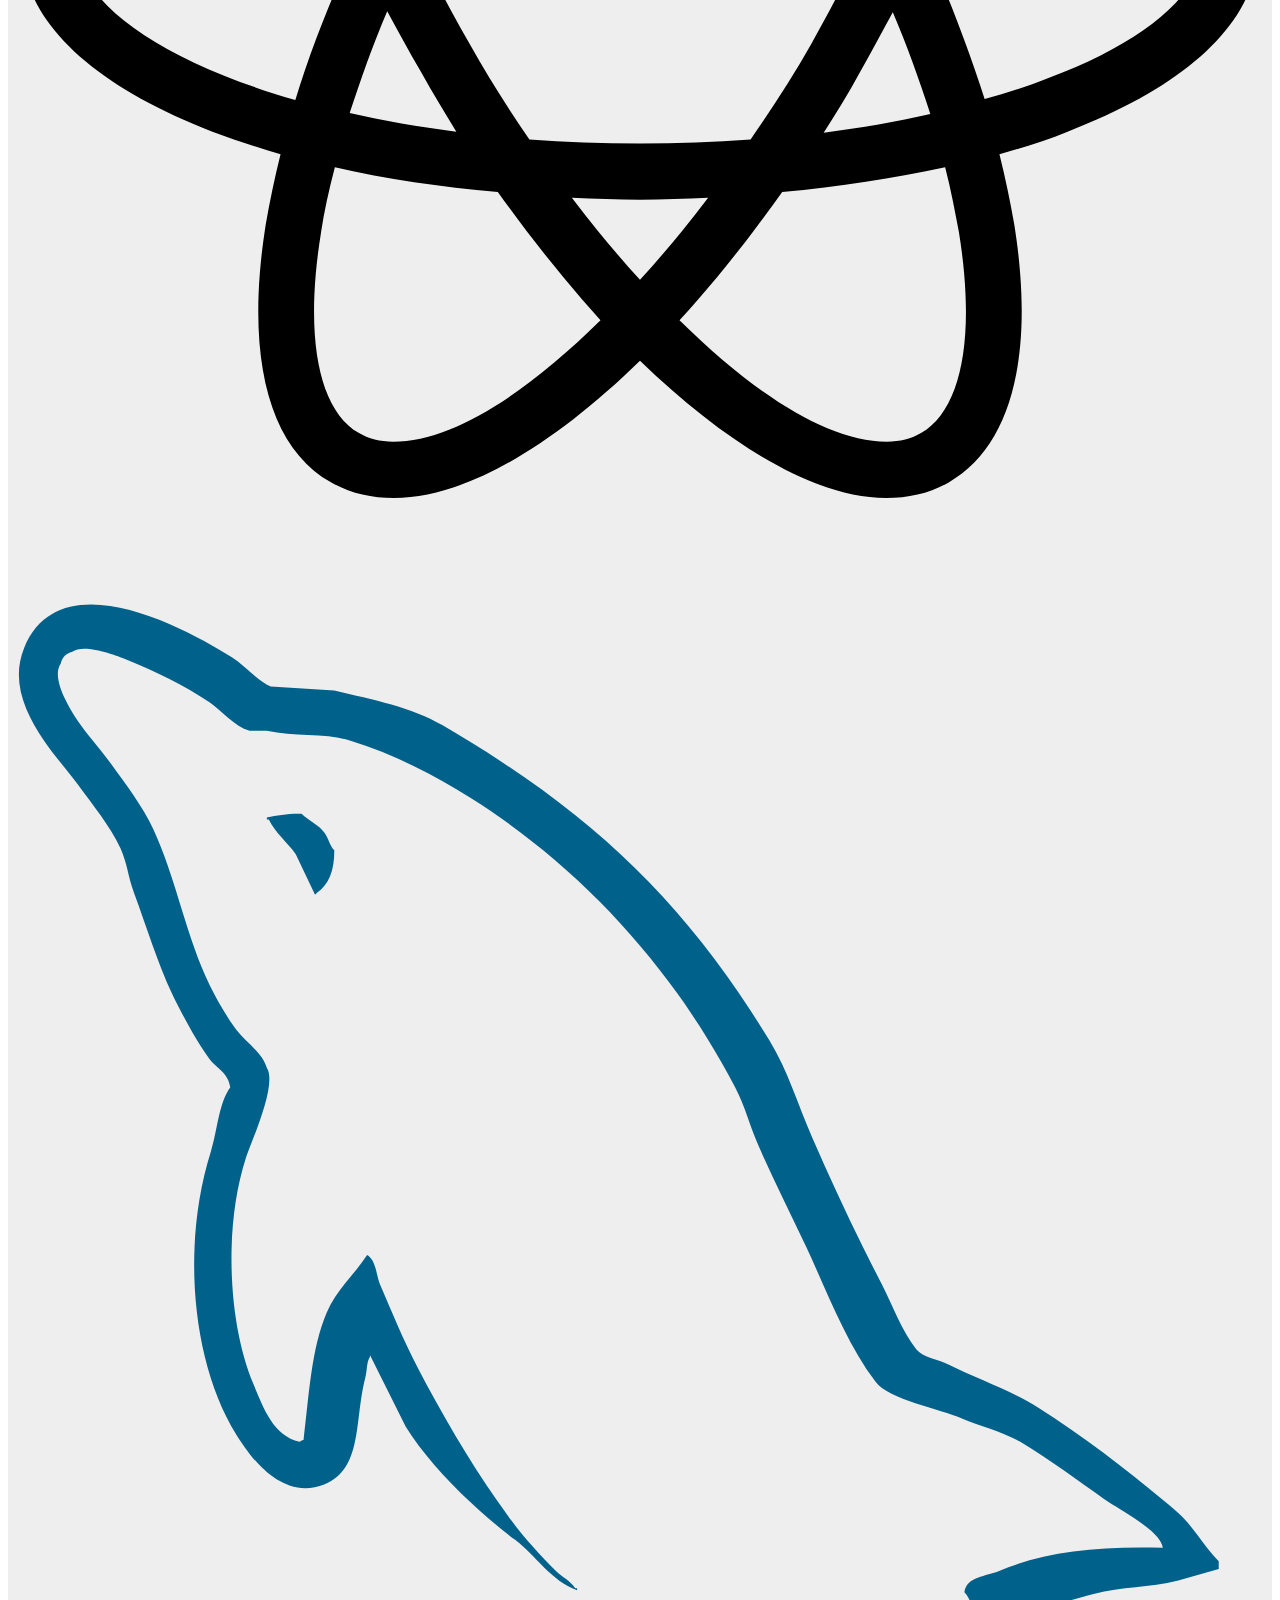
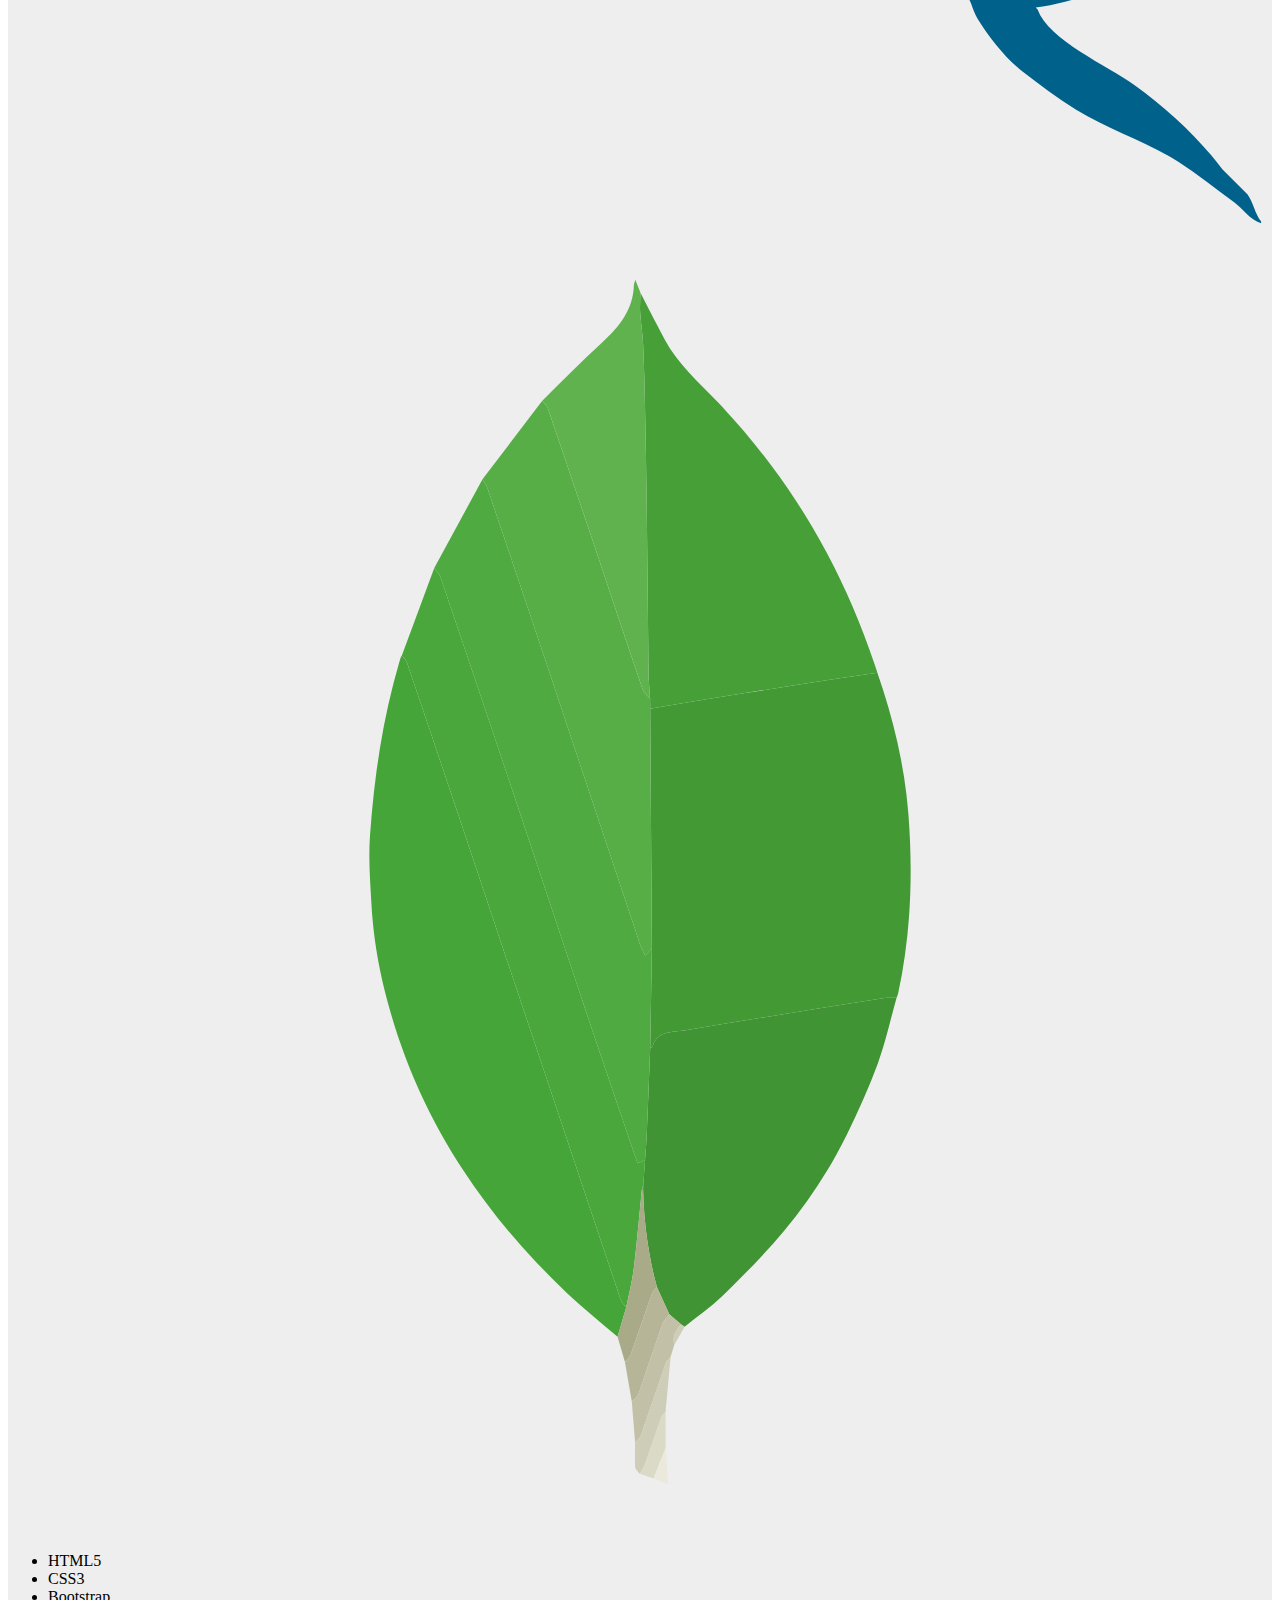
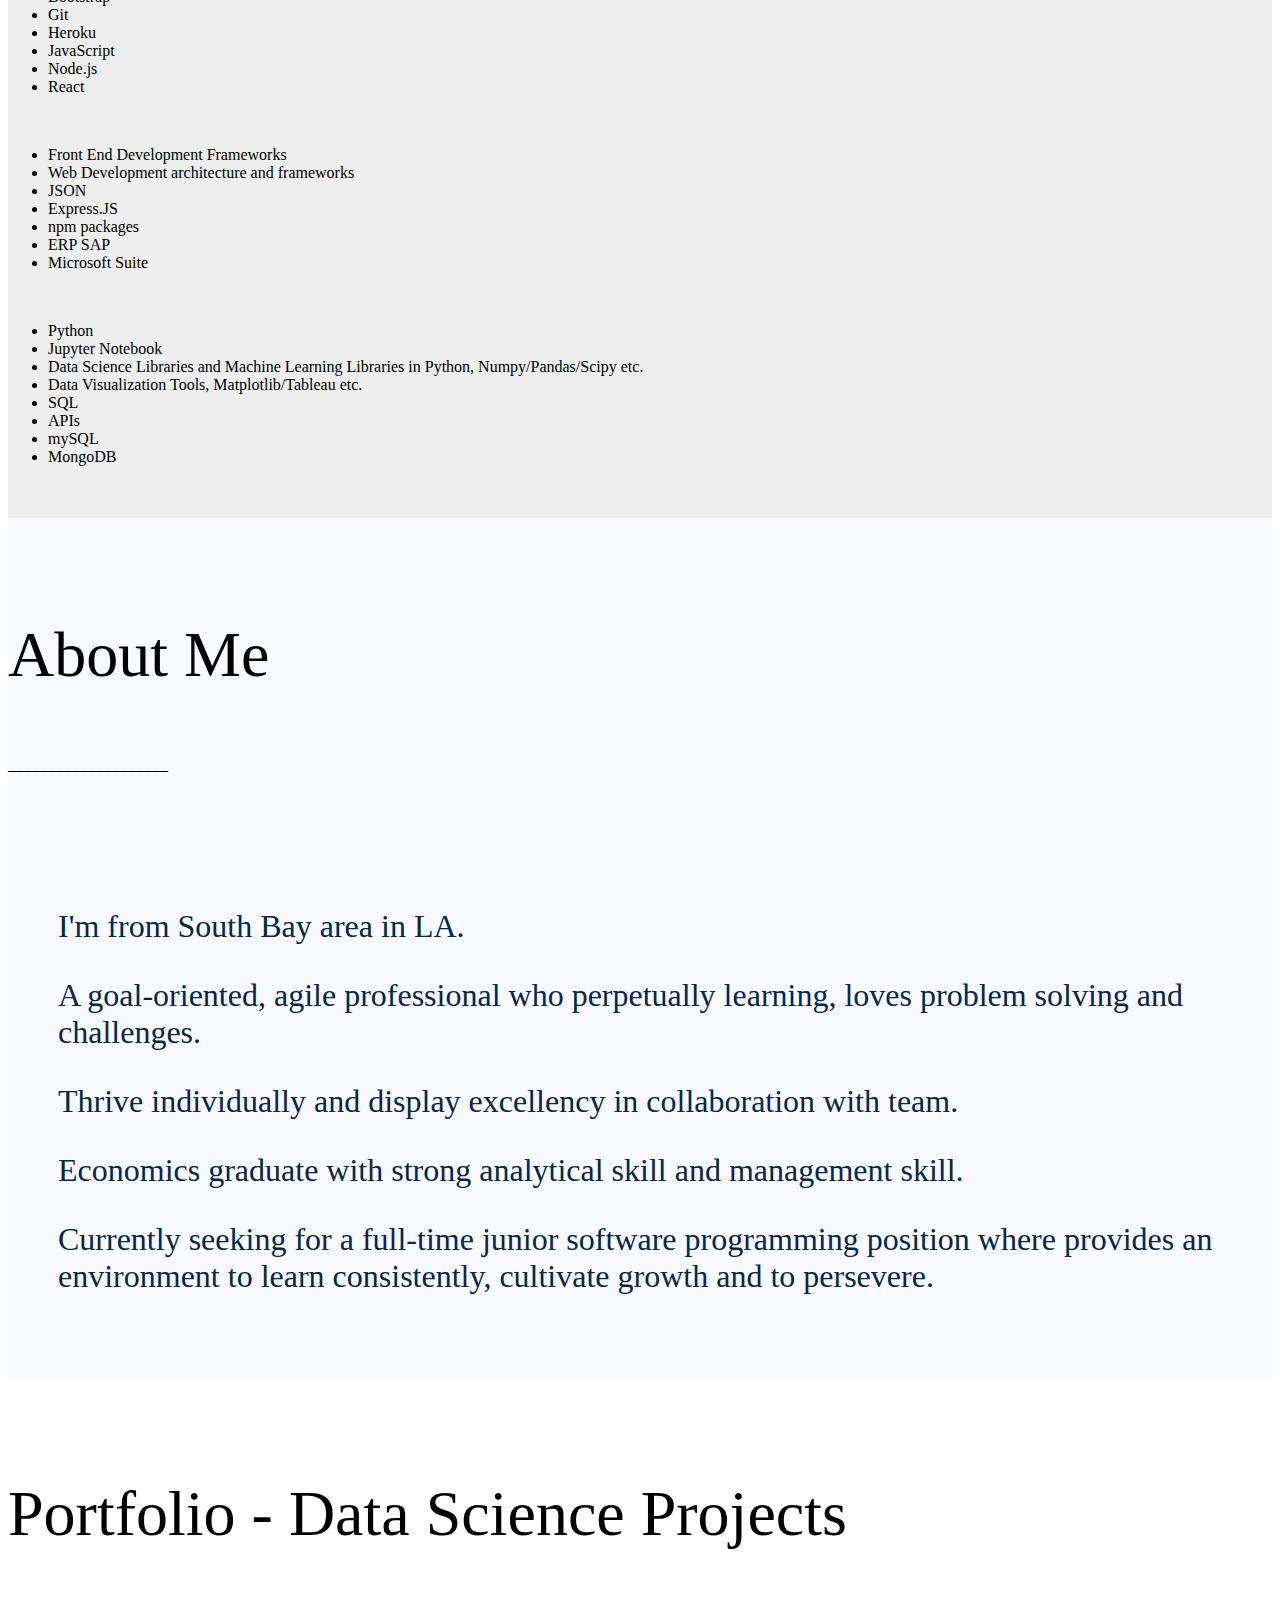
==== commit 543376b6: "update content" ====
--- a/index.html
+++ b/index.html
@@ -86,7 +86,7 @@
                 <br>
                 <br>
                 <p style='font-size: 150%'>To me, data science is influencing the change of our world and software programming is the building block to reshape it.</p>  
-                <p style='font-size: 150%'>I follow my dream and belief to pursuit being part of this pioneer force to push beyond the boundaries of our society.</p>
+                <p style='font-size: 150%'>I follow my dream and belief to pursue being part of this pioneer force to push beyond the boundaries of our society.</p>
             </div>
             </div>
         <!--Media contact icons-->
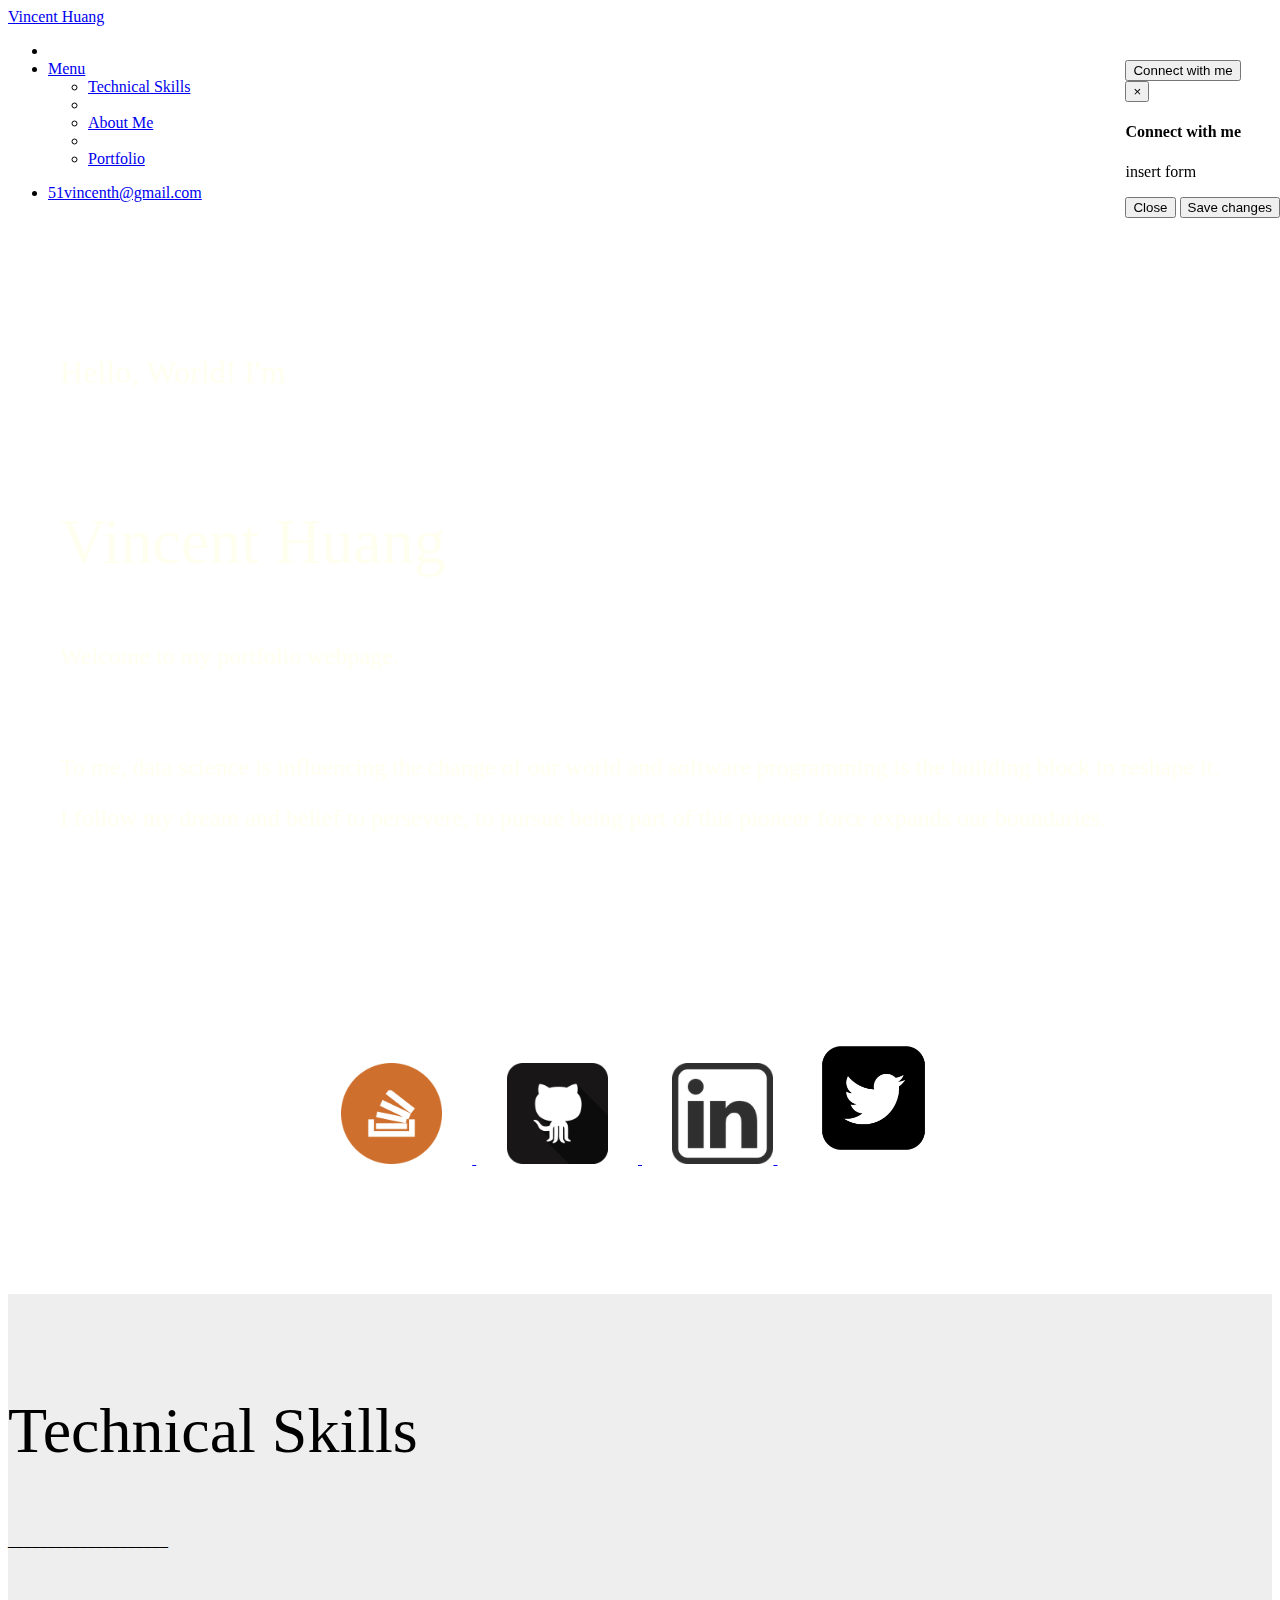
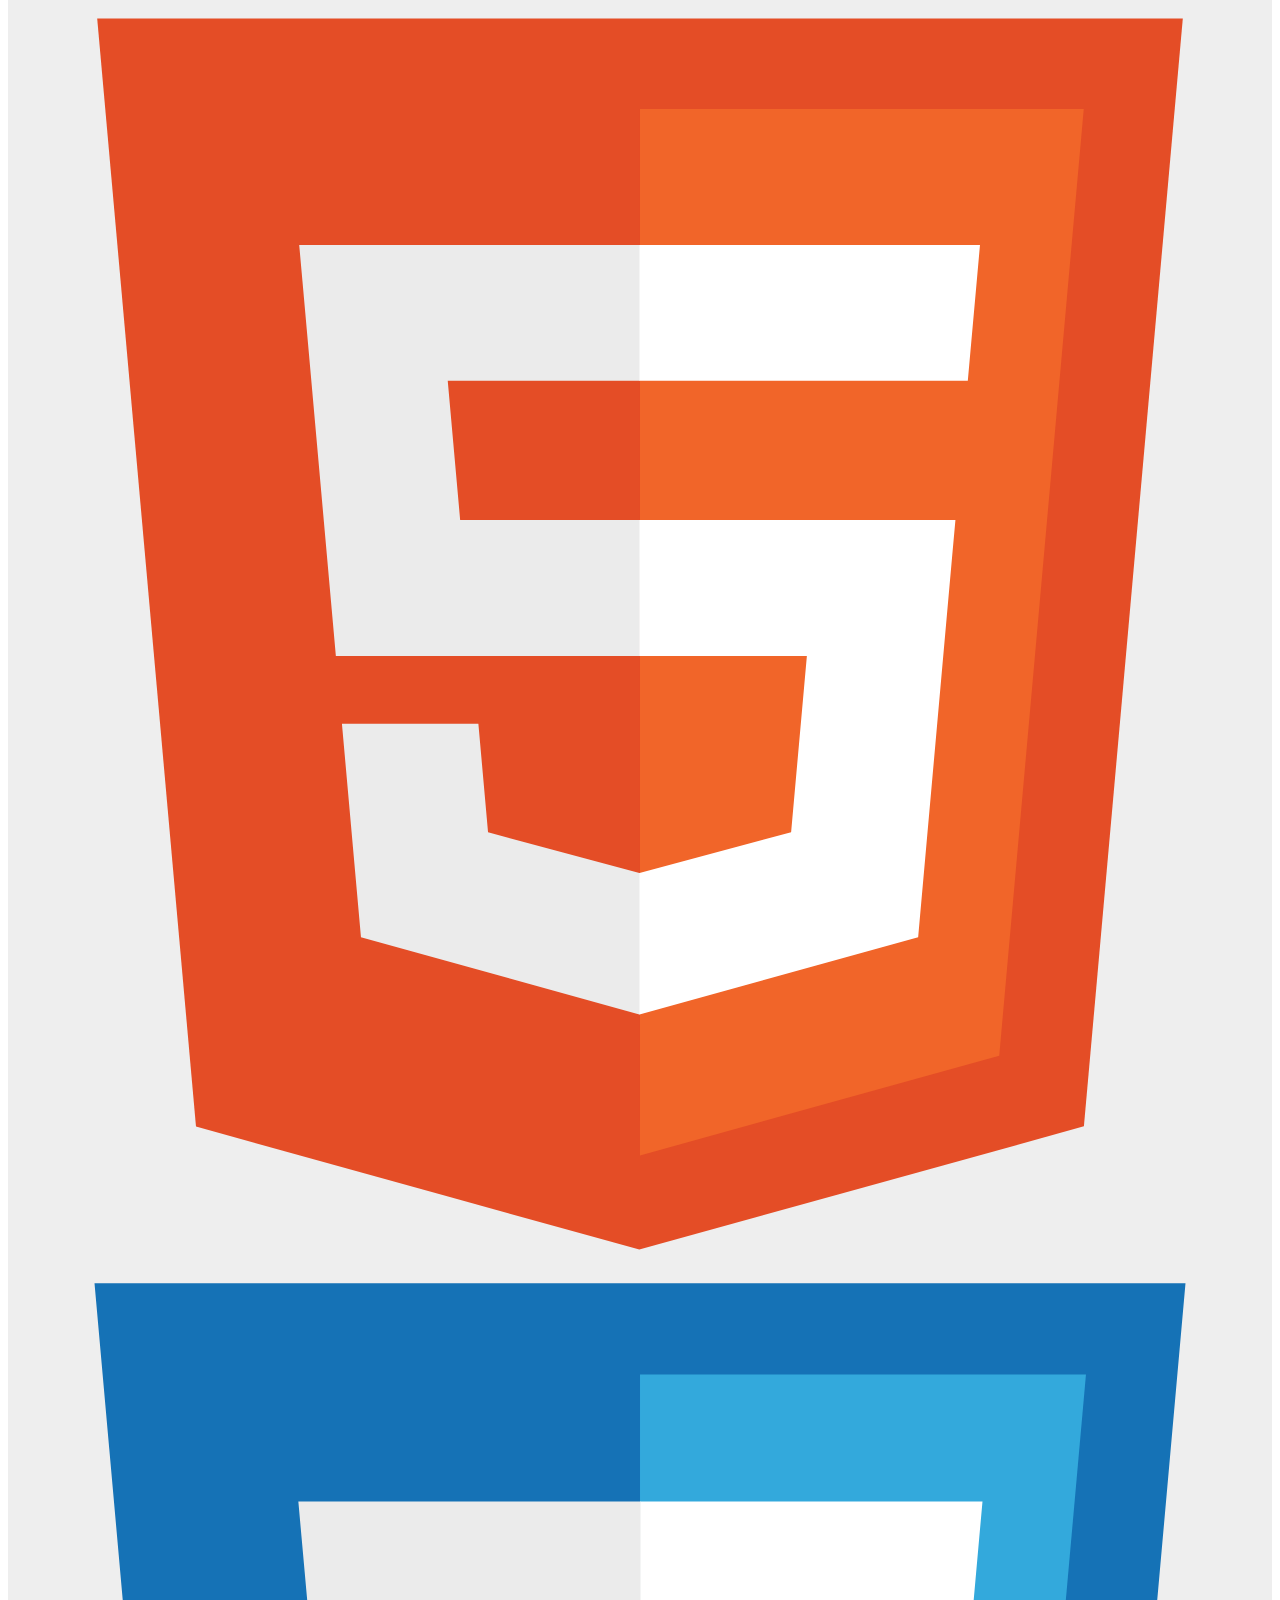
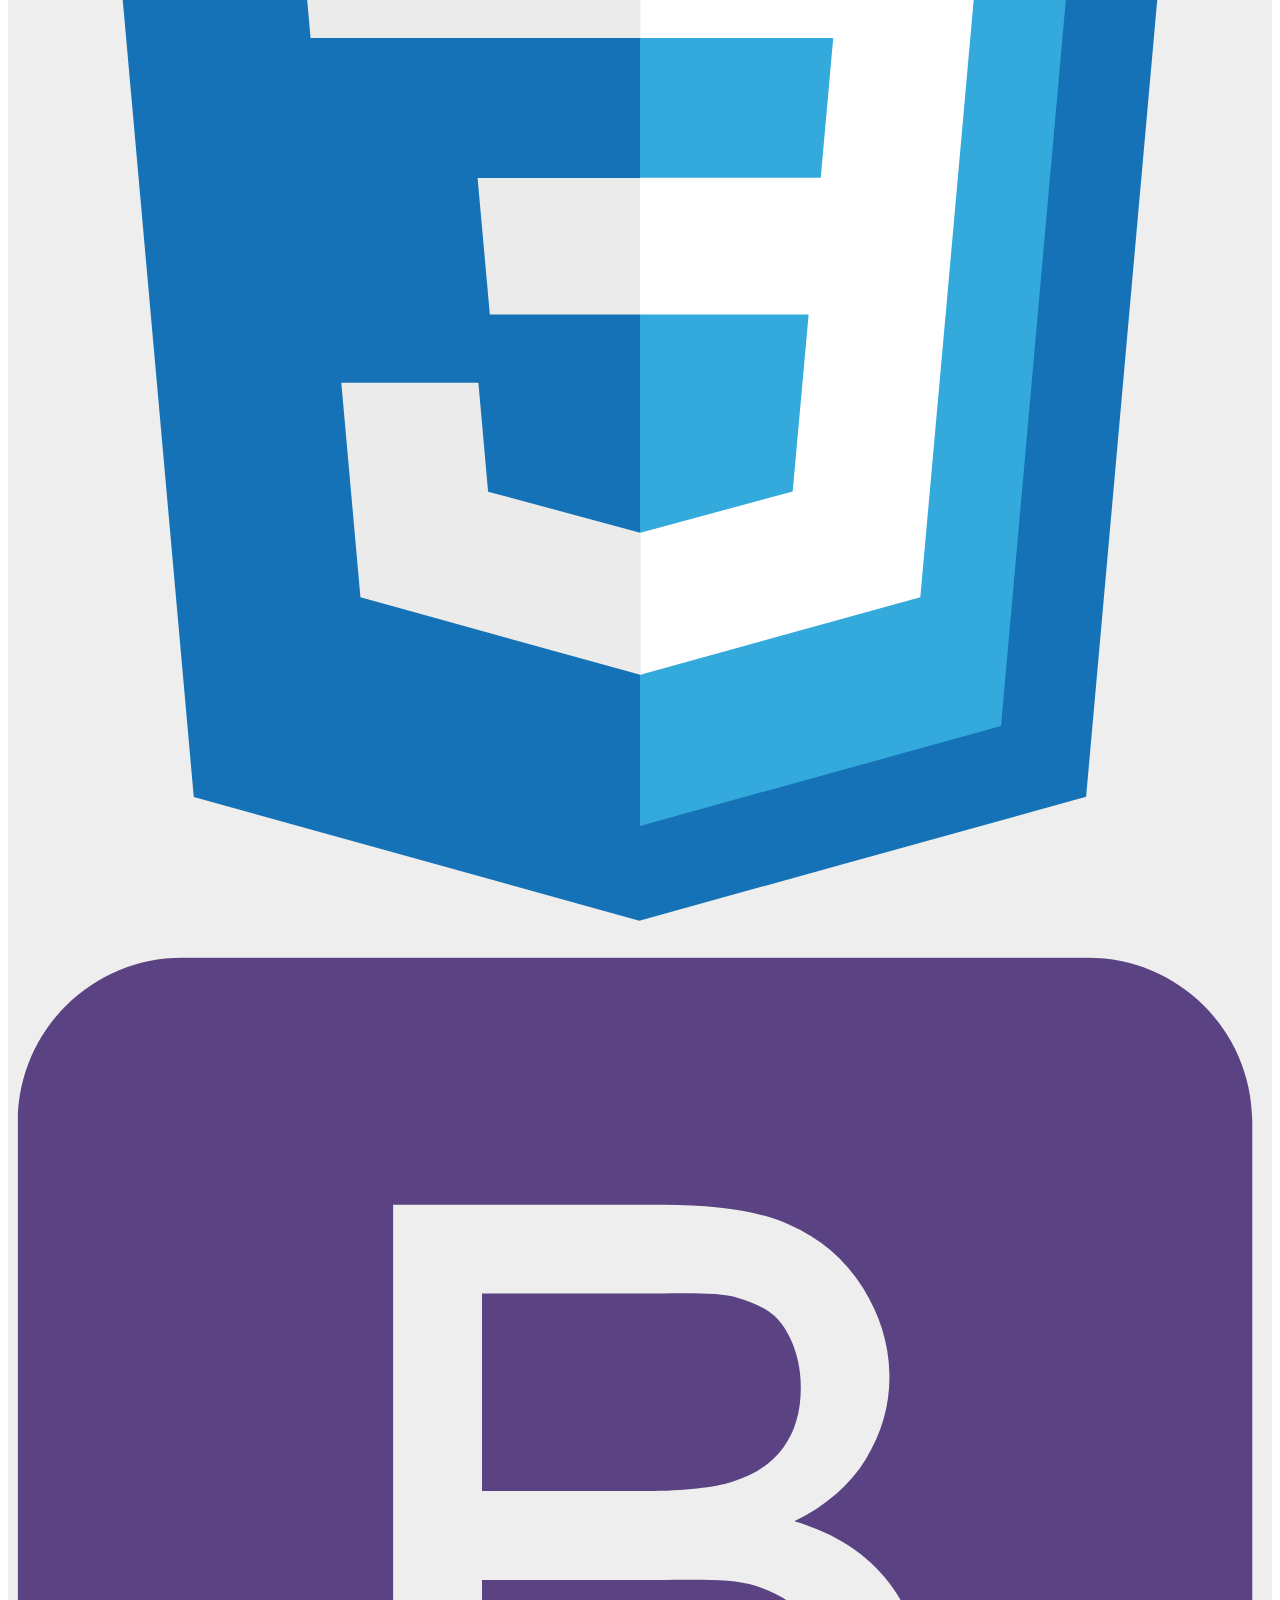
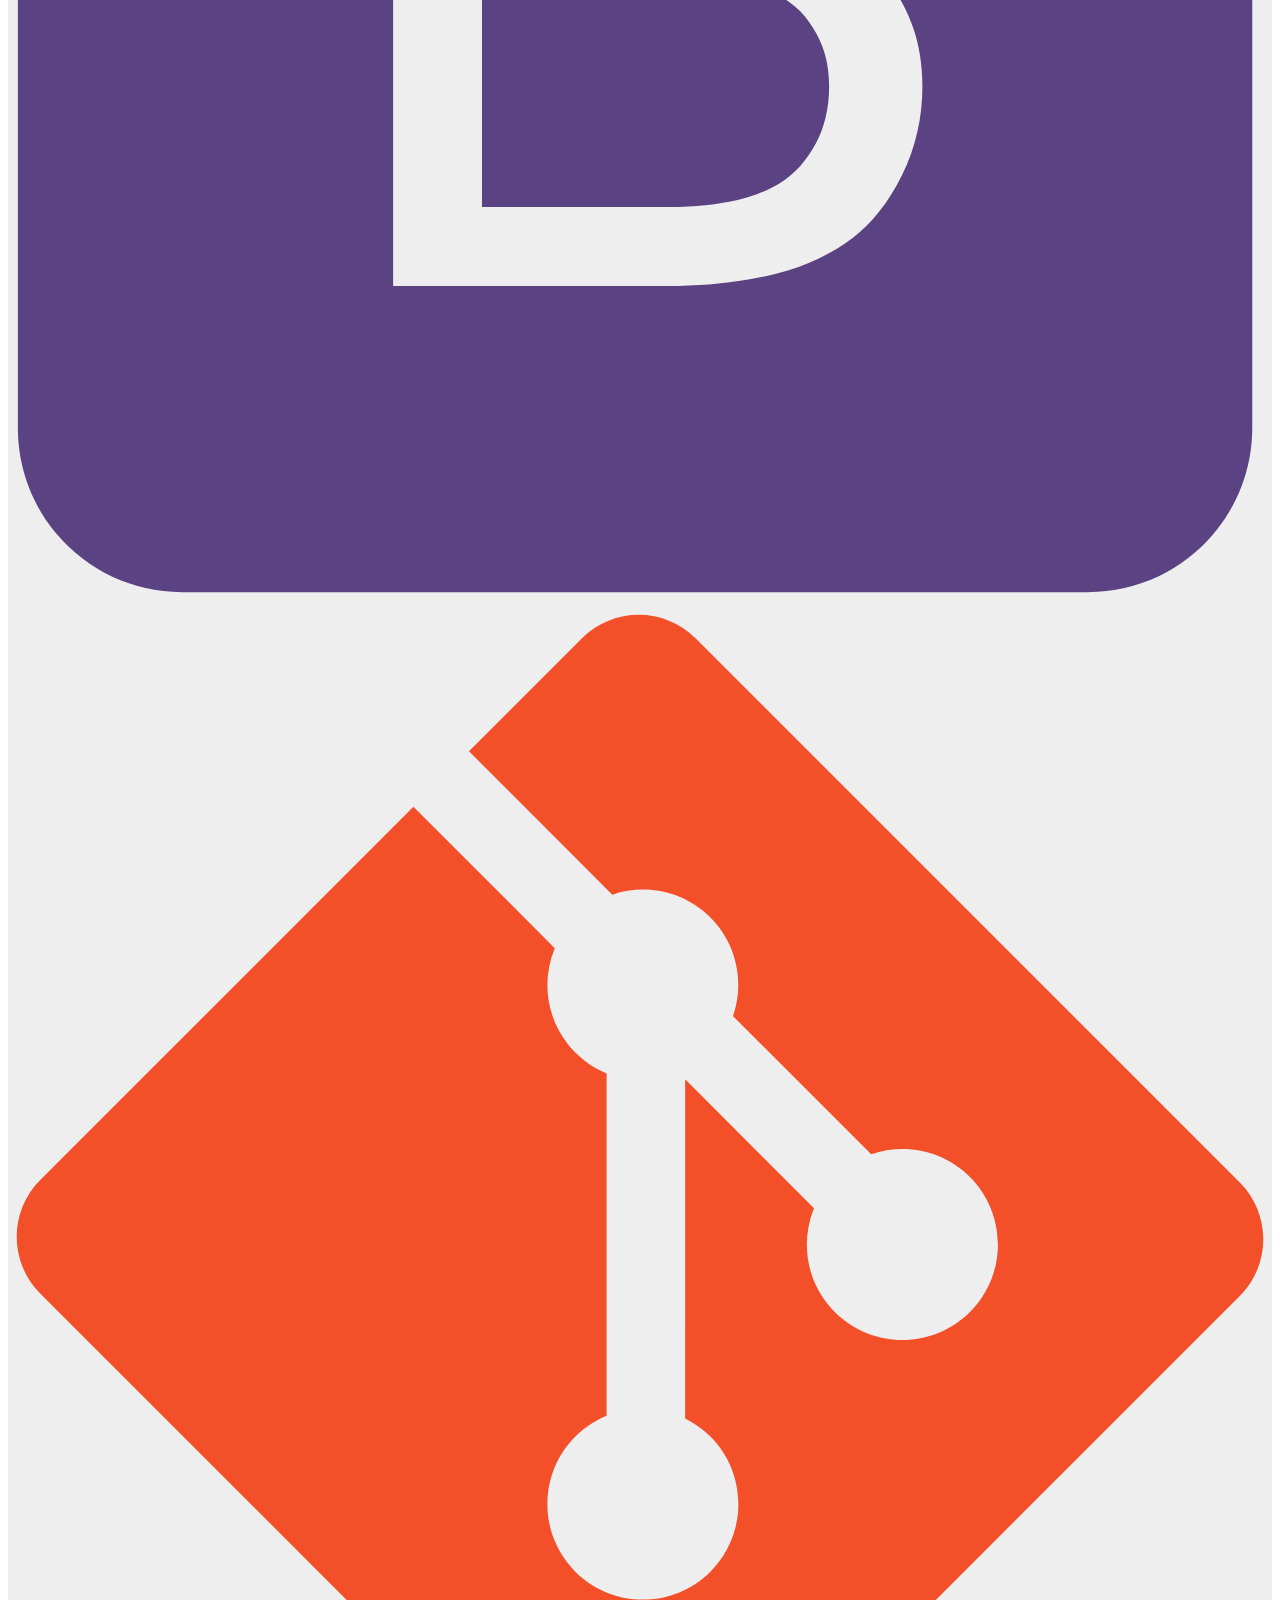
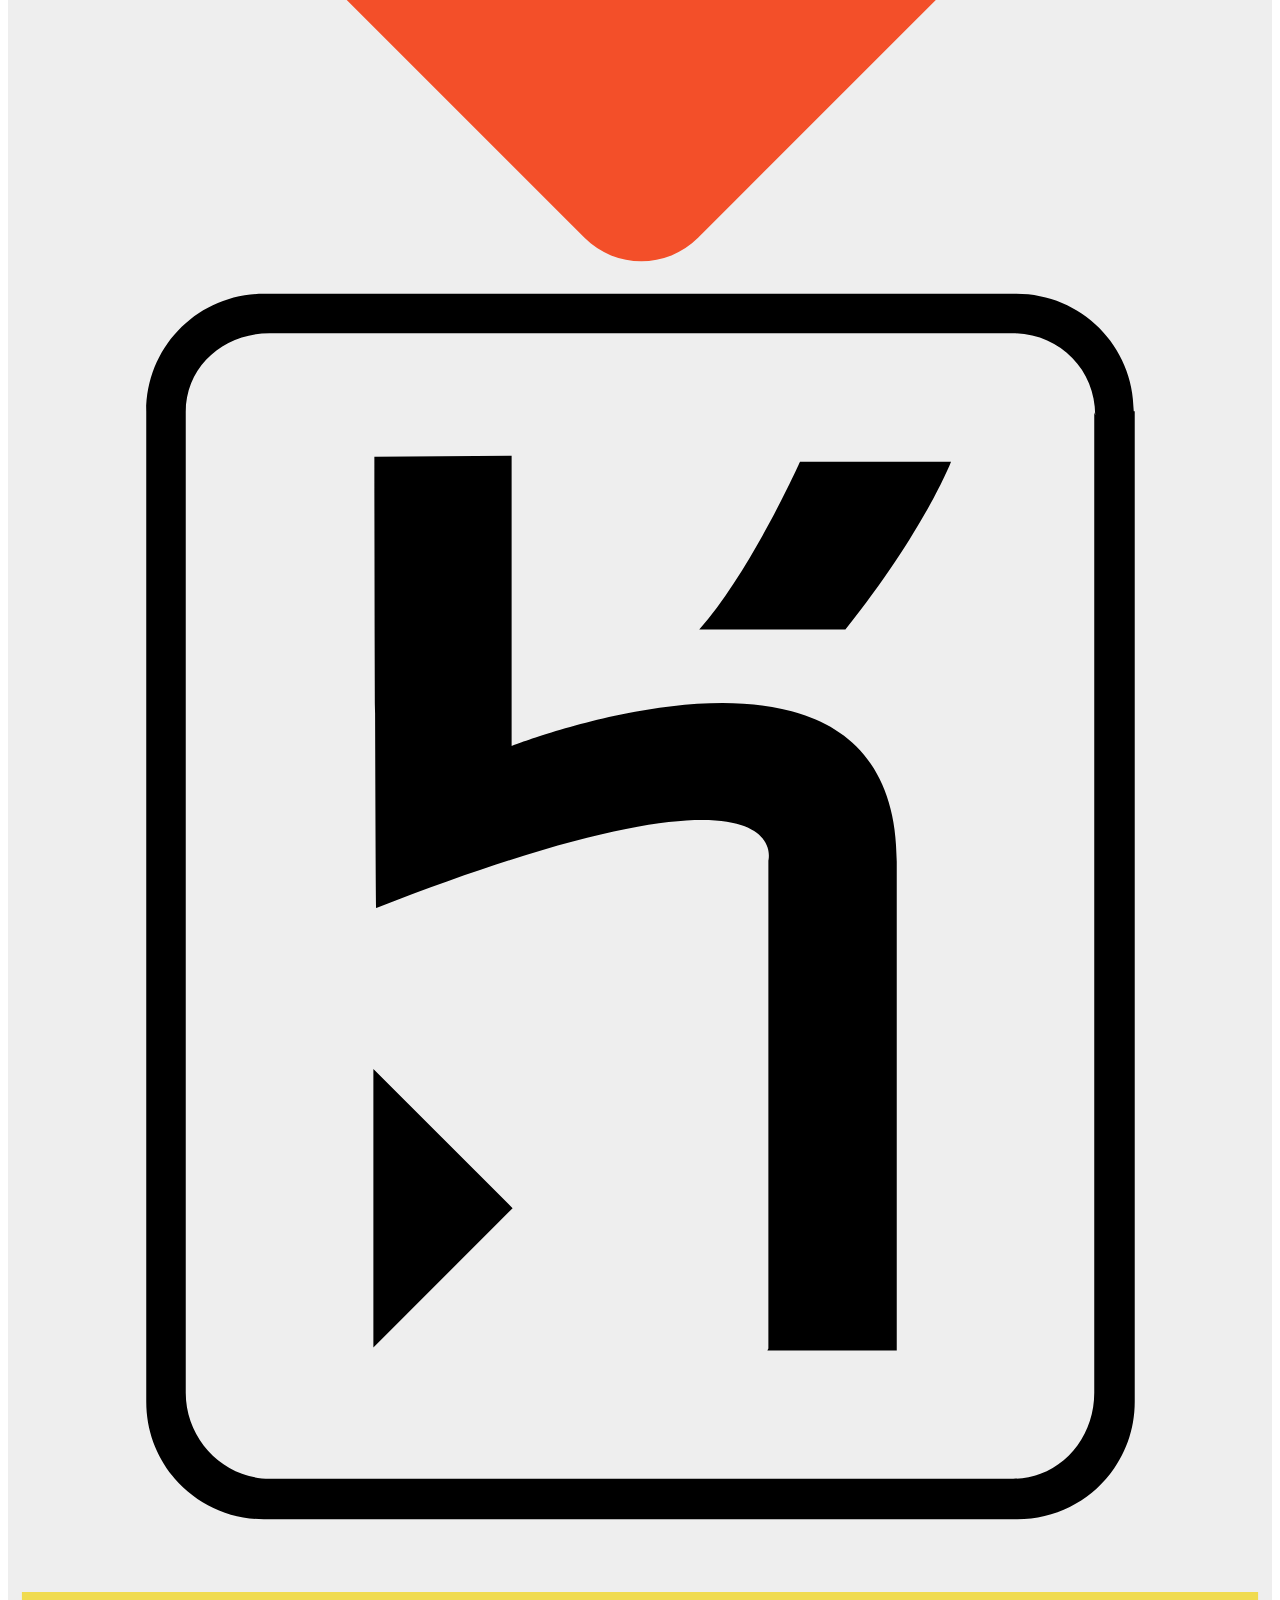
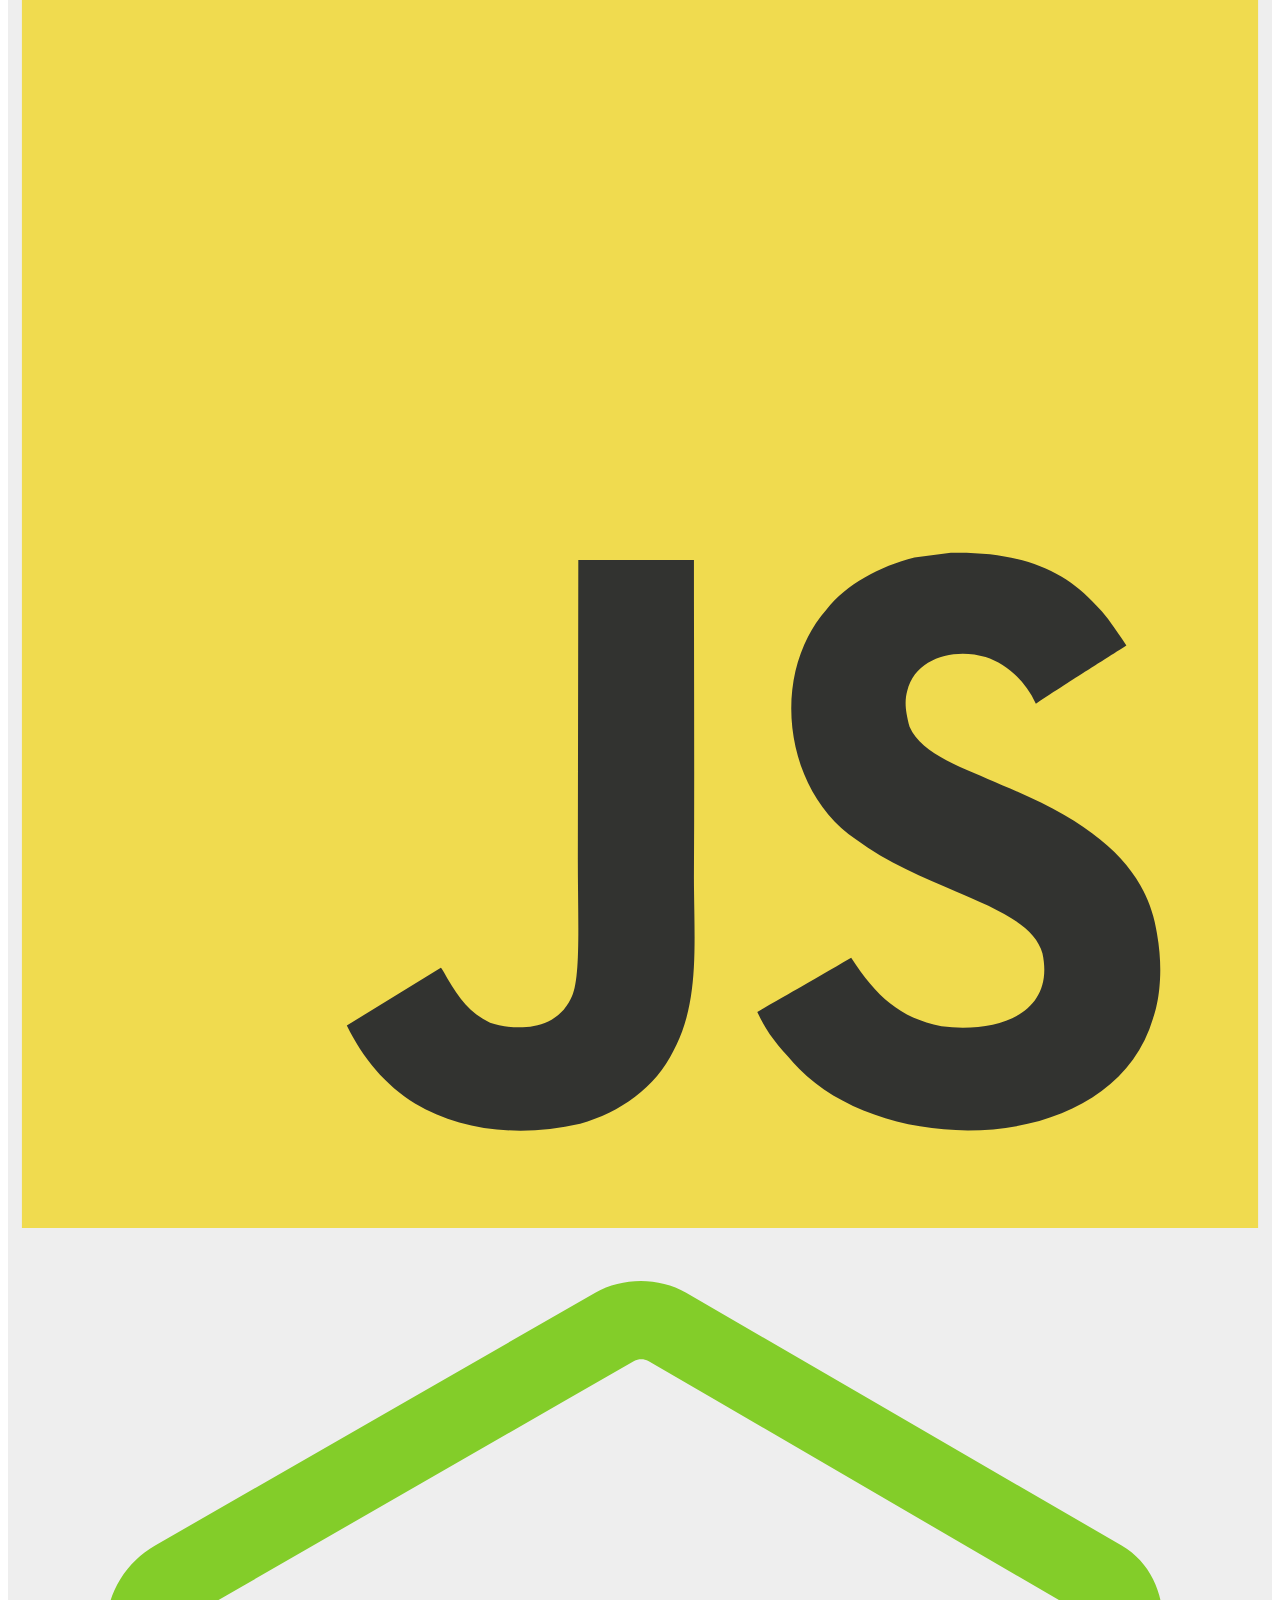
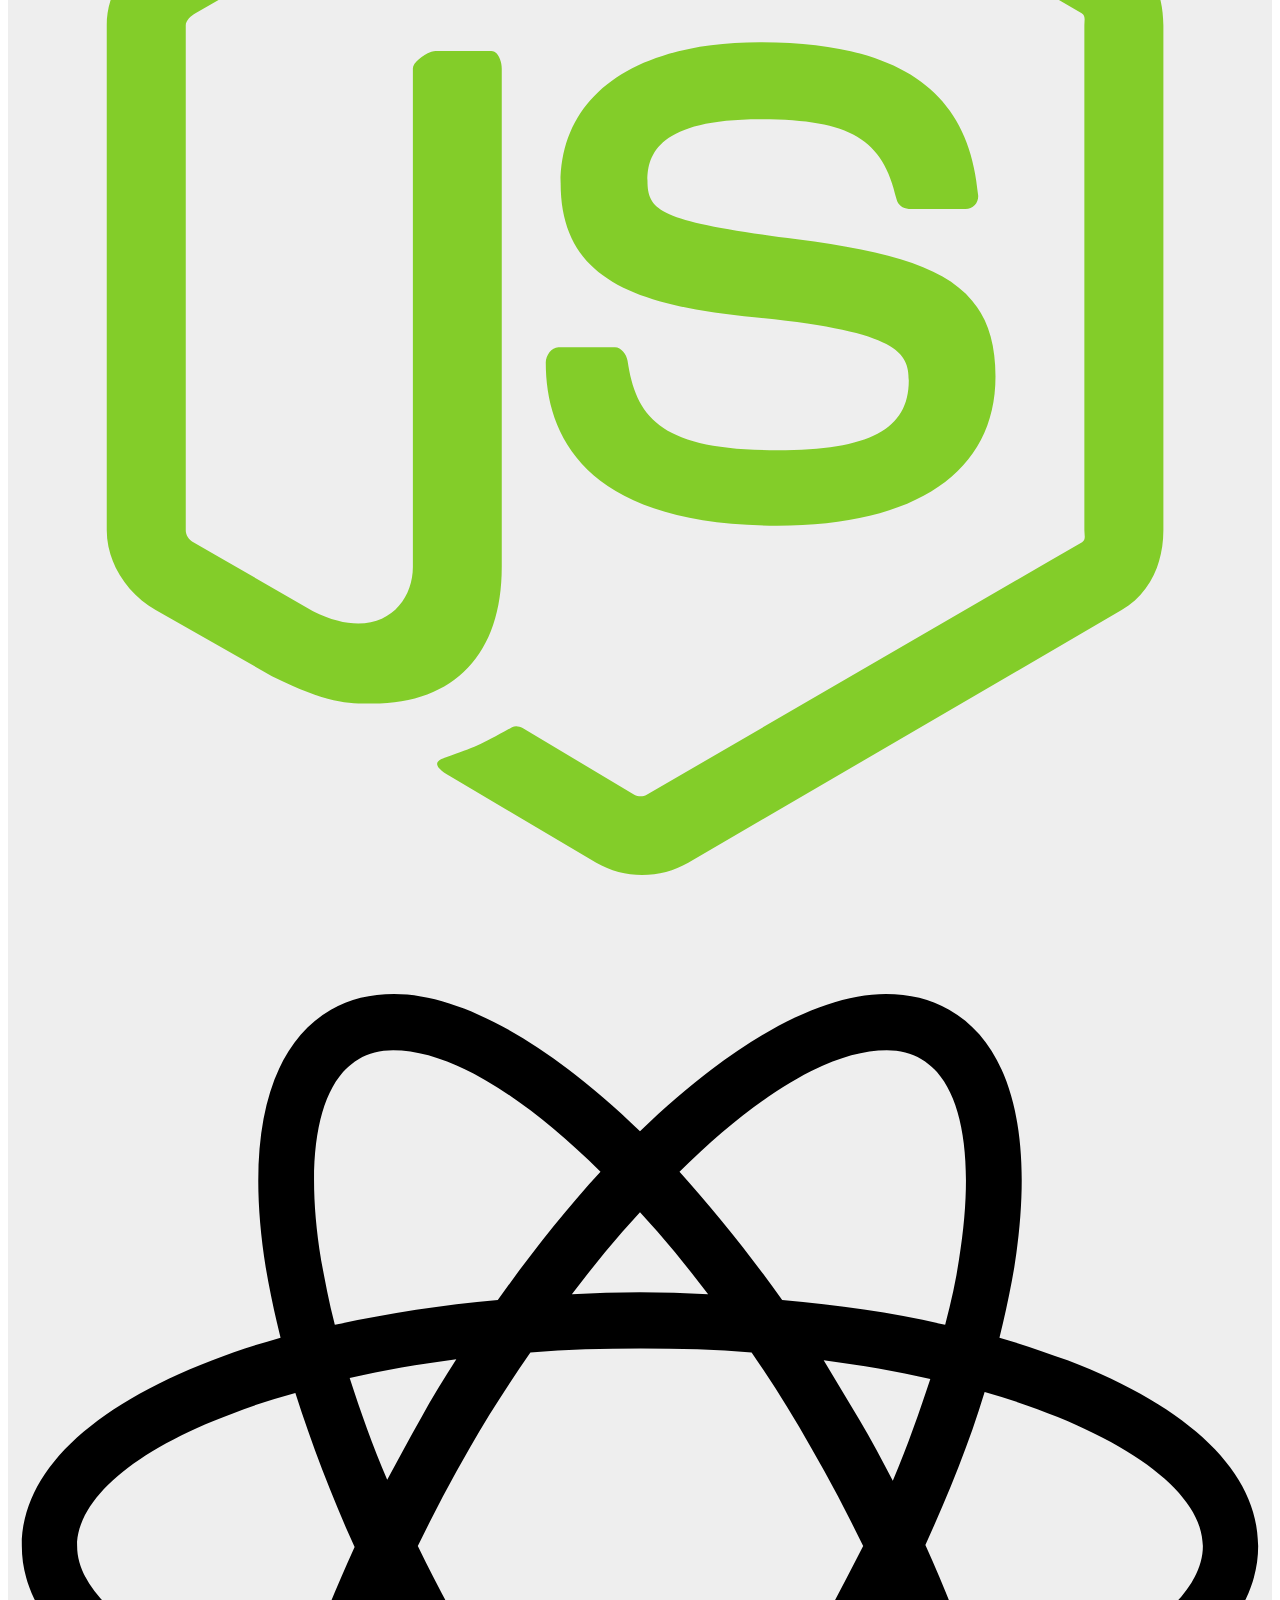
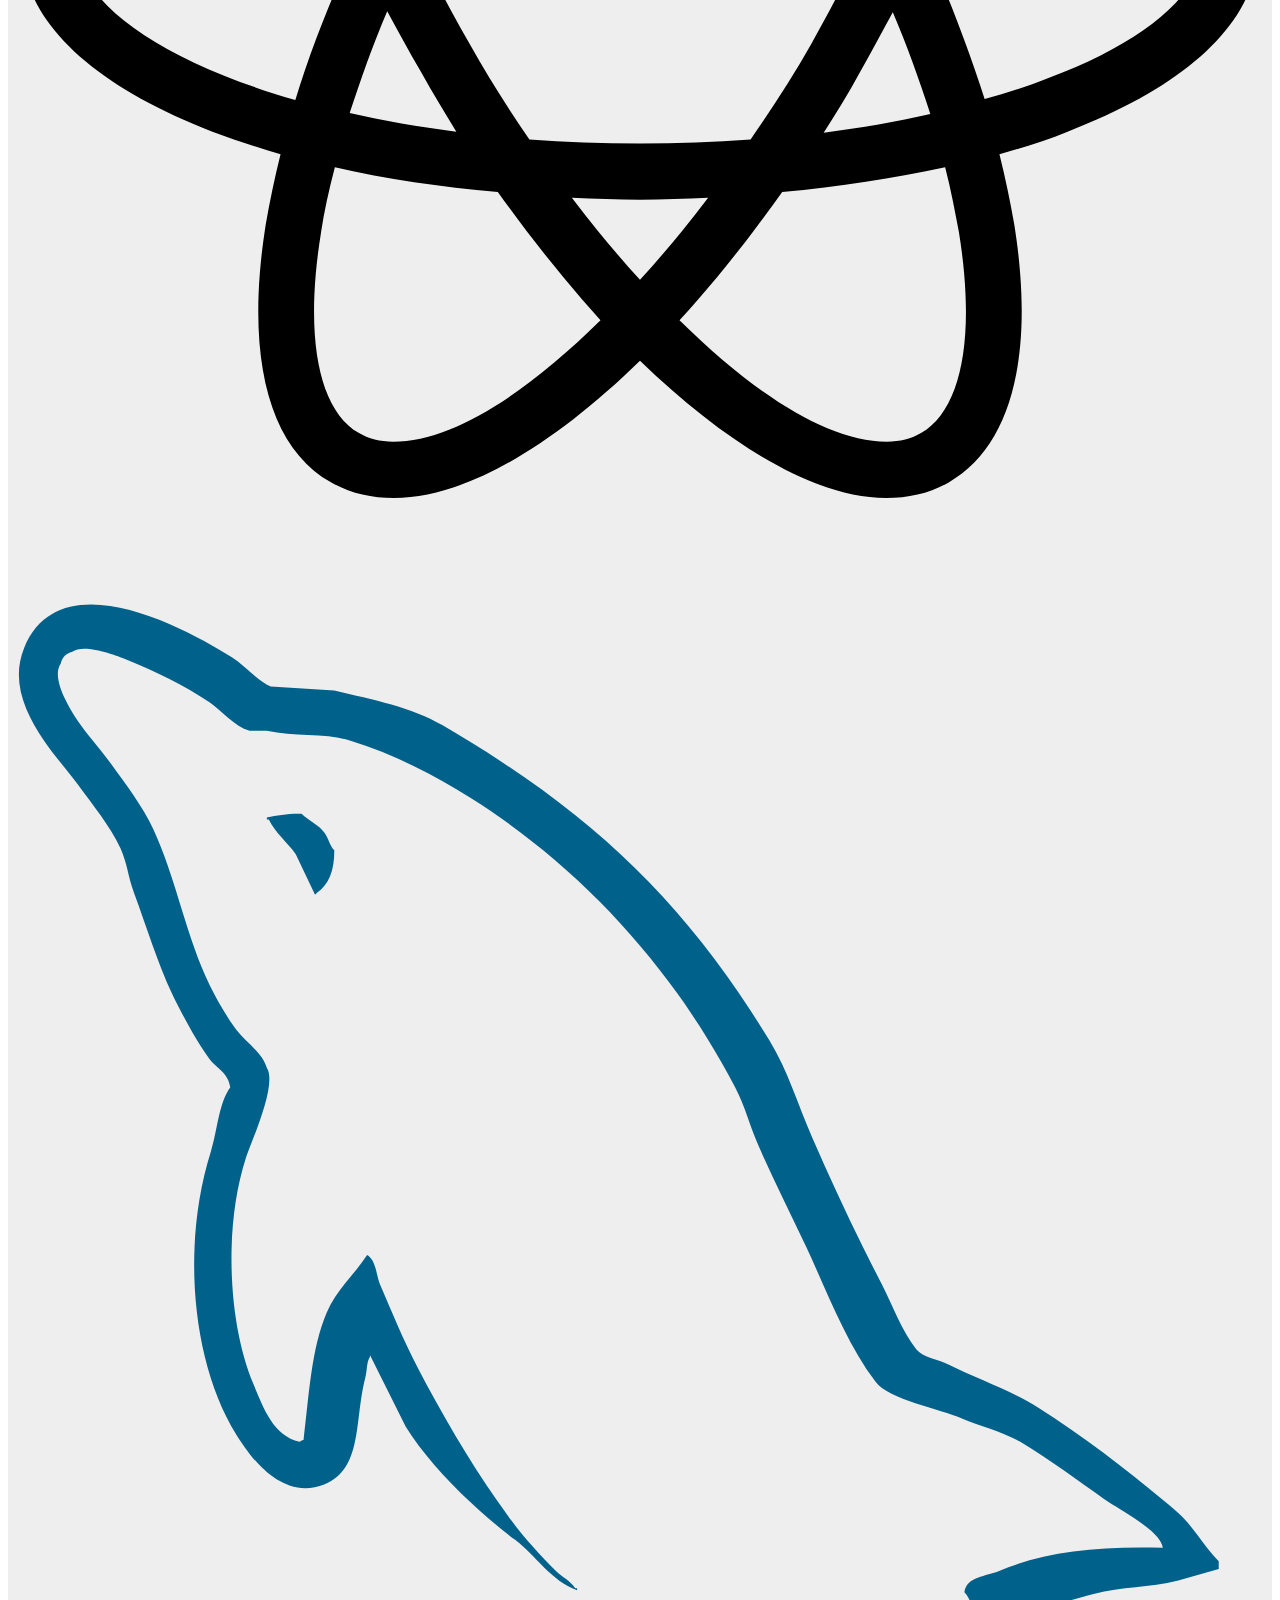
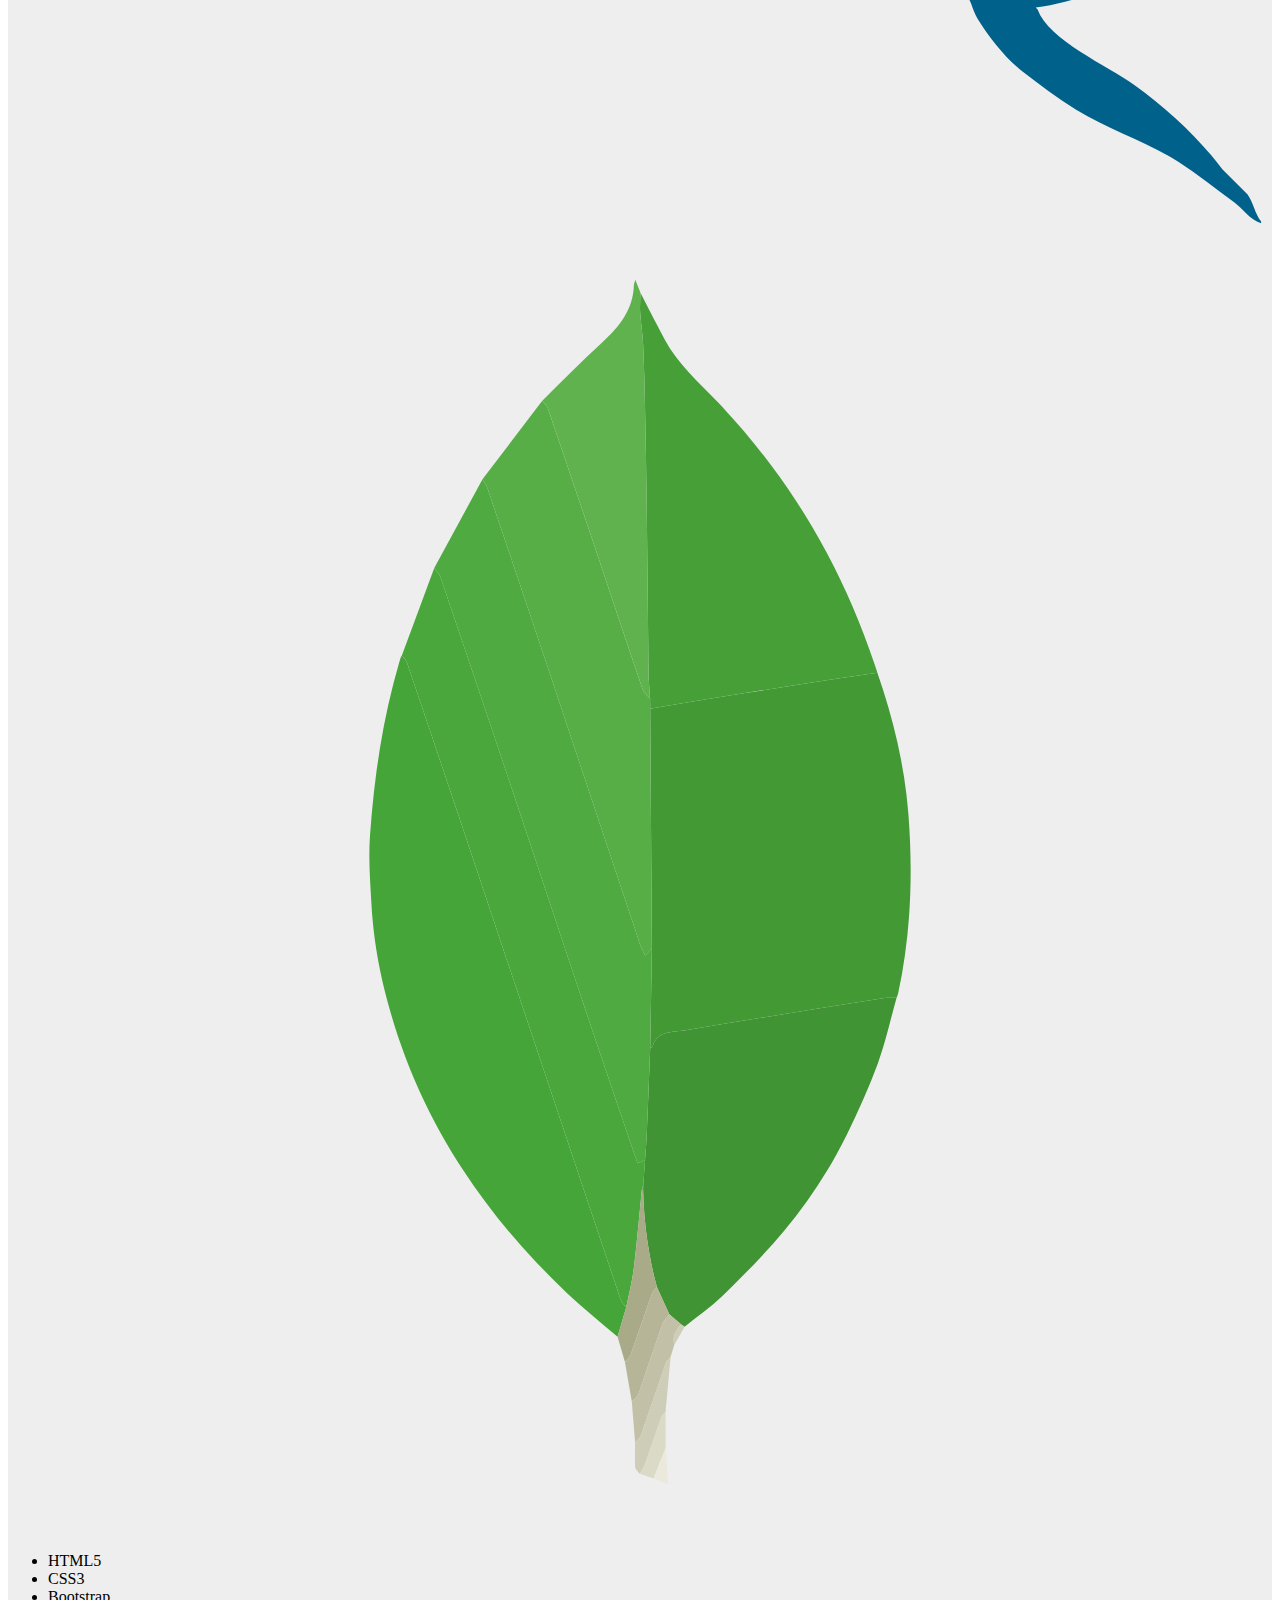
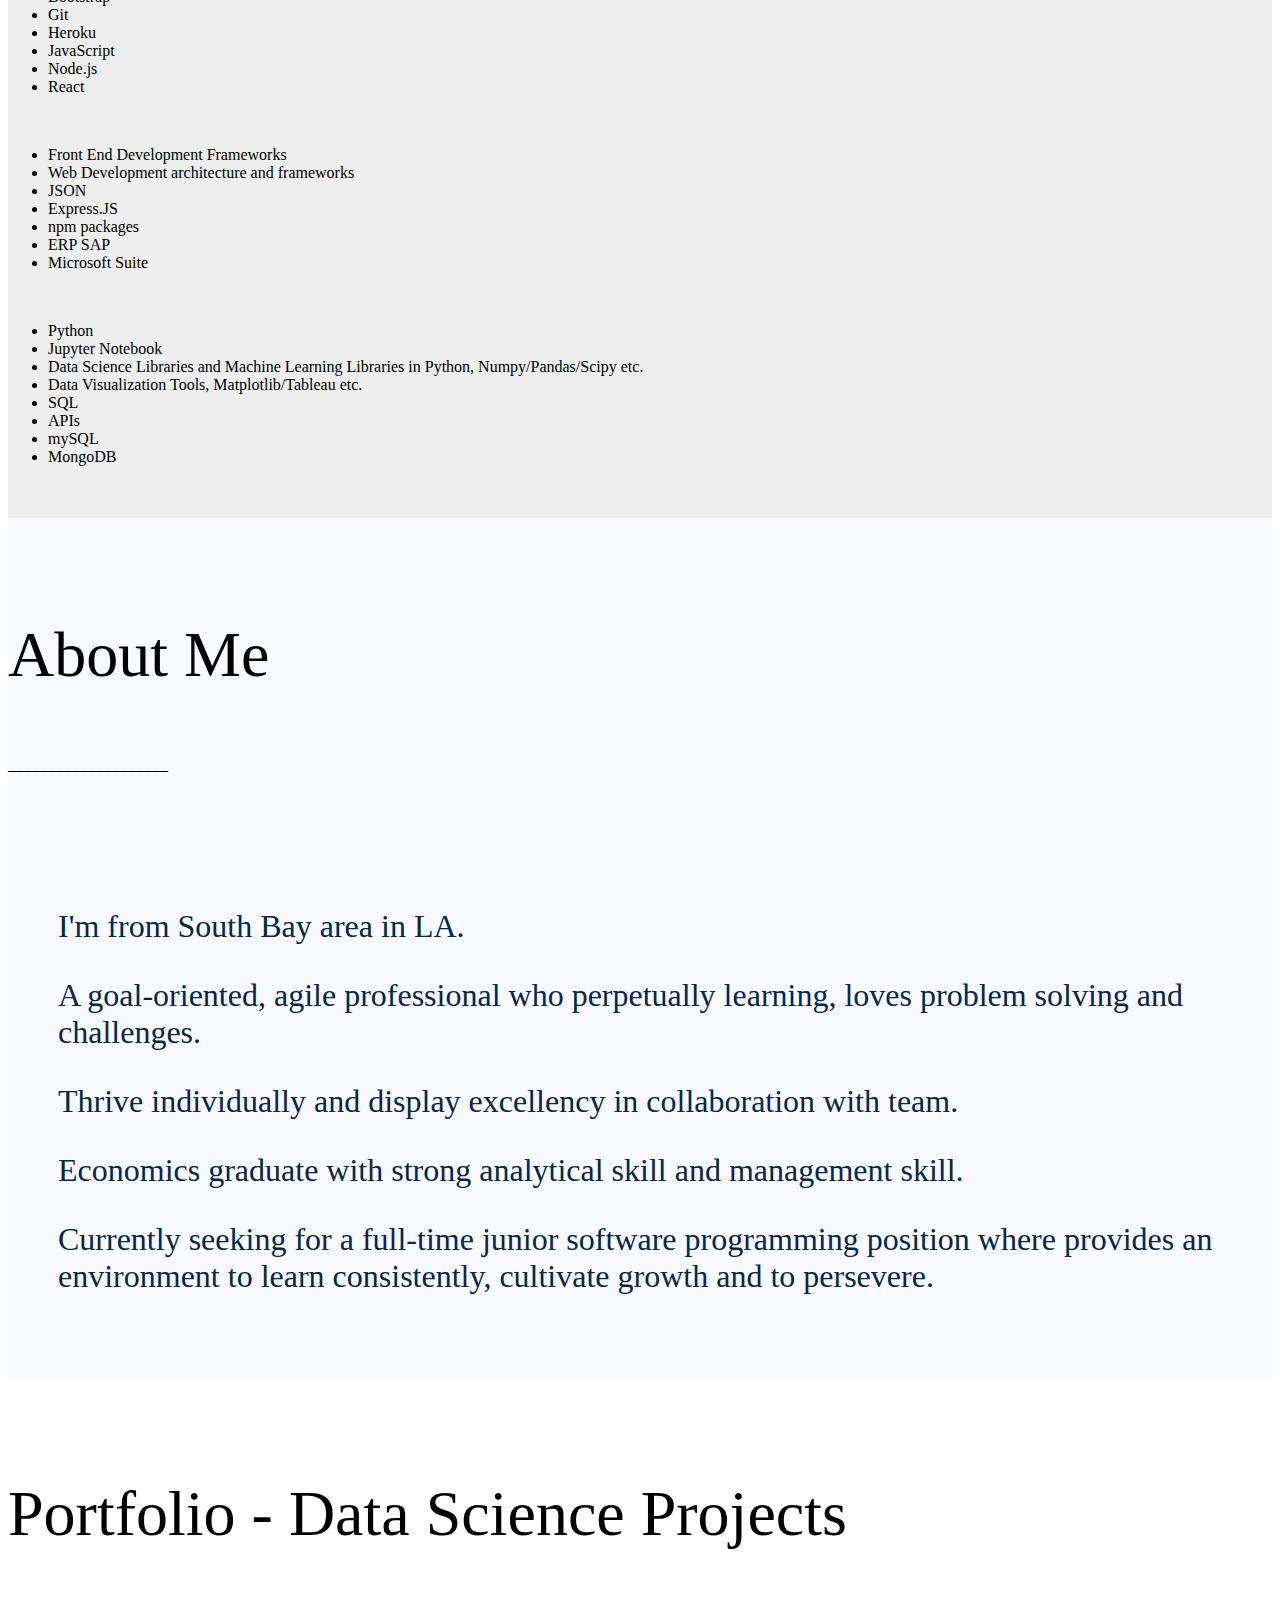
==== commit fac6909b: "update content" ====
--- a/index.html
+++ b/index.html
@@ -86,7 +86,7 @@
                 <br>
                 <br>
                 <p style='font-size: 150%'>To me, data science is influencing the change of our world and software programming is the building block to reshape it.</p>  
-                <p style='font-size: 150%'>I follow my dream and belief to pursue being part of this pioneer force to push beyond the boundaries of our society.</p>
+                <p style='font-size: 150%'>I follow my dream and belief to persevere, to pursue being part of this pioneer force expands our boundaries.</p>
             </div>
             </div>
         <!--Media contact icons-->
